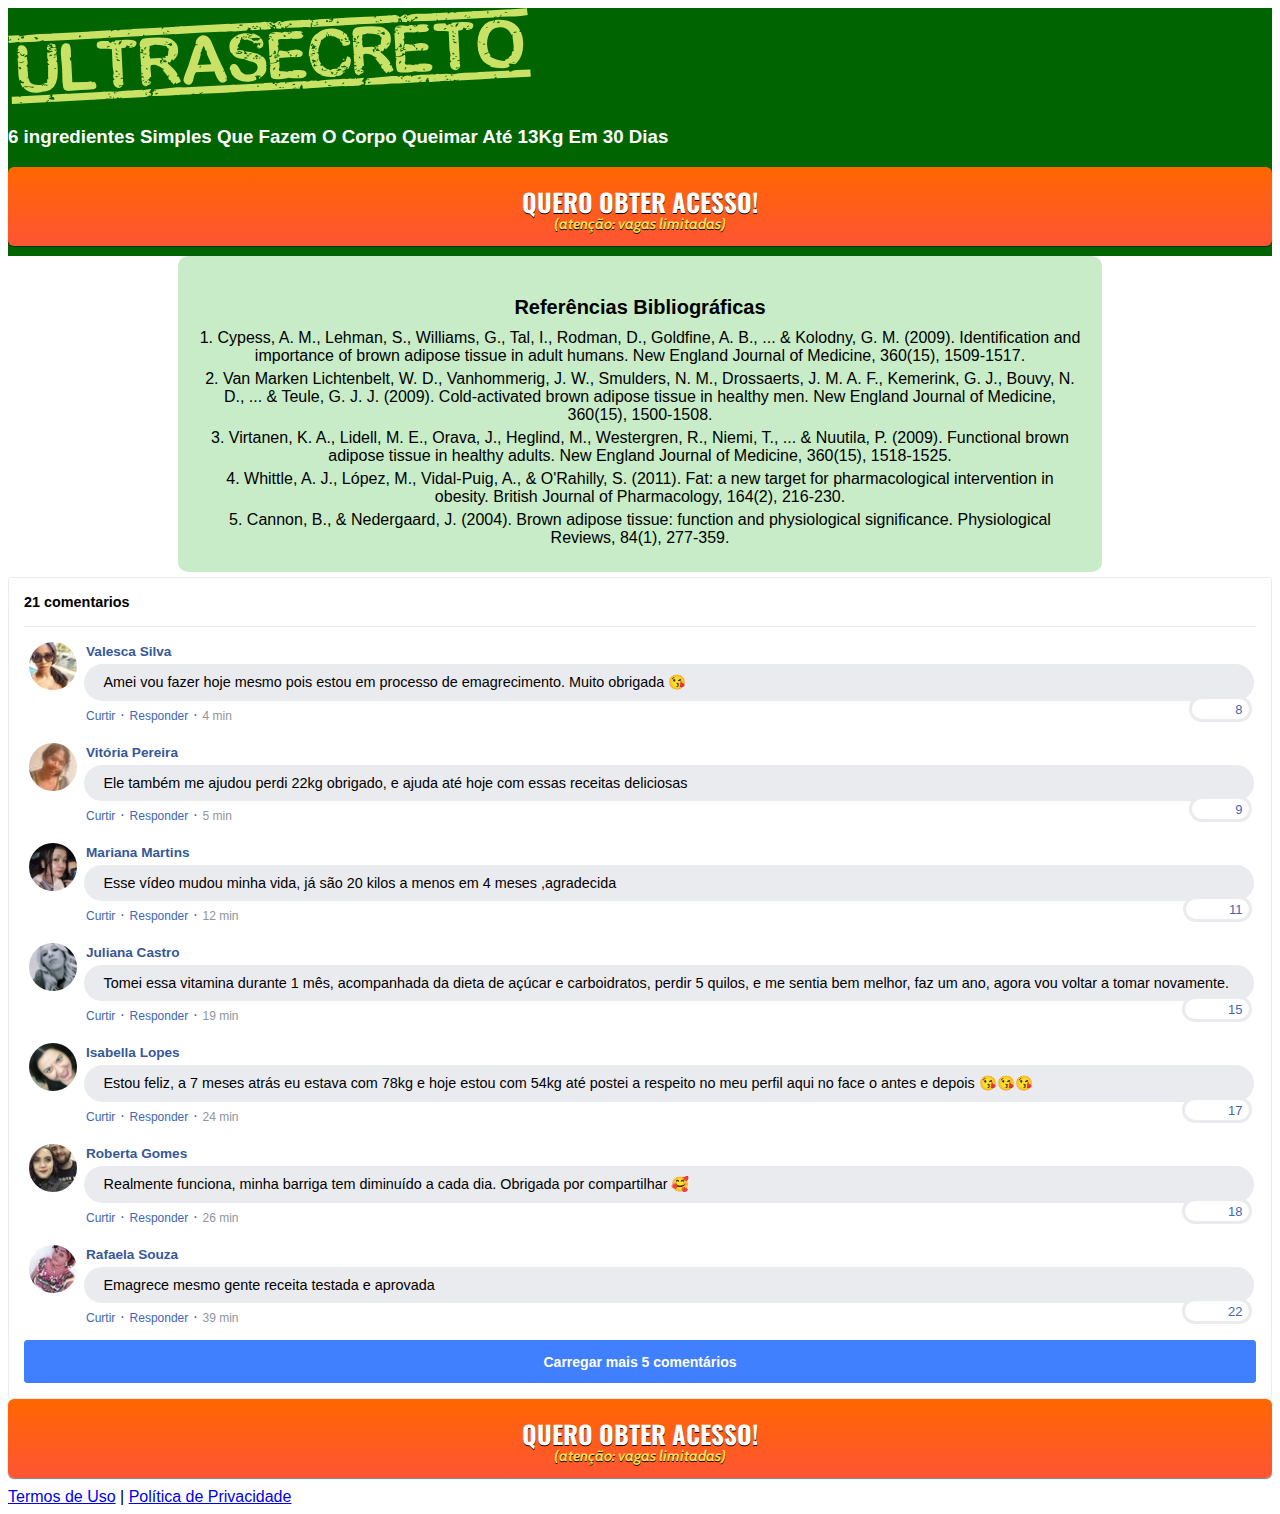
==== index.html @ 4b1ce1b1 "Update index.html" ====
<!DOCTYPE html>
<html lang="pt-br">
  <head>
    <meta charset="utf-8">
    <meta name="viewport" content="width=device-width, initial-scale=1, shrink-to-fit=no">

    <link rel="stylesheet" href="https://stackpath.bootstrapcdn.com/bootstrap/4.1.3/css/bootstrap.min.css" integrity="sha384-MCw98/SFnGE8fJT3GXwEOngsV7Zt27NXFoaoApmYm81iuXoPkFOJwJ8ERdknLPMO" crossorigin="anonymous">

    <link rel="preconnect" href="https://fonts.googleapis.com">
    <link rel="preconnect" href="https://fonts.gstatic.com" crossorigin>
    <link href="https://fonts.googleapis.com/css2?family=Cabin:ital,wght@0,400;0,500;0,600;0,700;1,400;1,500;1,600;1,700&family=Dosis:wght@200;300;400;500;600;700;800&family=Oswald:wght@200;300;400;500;600;700&family=Signika:wght@300;400;500;600;700&display=swap" rel="stylesheet">

    <link rel="stylesheet" href="./assets/css/com.css">

    <!-- Título da Página -->
    <title>Protocolo Zero Barriga</title>
    
    <style type="text/css">
      header {
        color: white;
        background-image: url("assets/img/bg.jpeg");
        background-color: #006400;
        background-position: center;
        background-size: cover;
        background-attachment: fixed;
        background-blend-mode: darken;
      }
    </style>
    
    <!-- Meta Pixel Code -->
    <script>
      !function(f,b,e,v,n,t,s)
      {if(f.fbq)return;n=f.fbq=function(){n.callMethod?
      n.callMethod.apply(n,arguments):n.queue.push(arguments)};
      if(!f._fbq)f._fbq=n;n.push=n;n.loaded=!0;n.version='2.0';
      n.queue=[];t=b.createElement(e);t.async=!0;
      t.src=v;s=b.getElementsByTagName(e)[0];
      s.parentNode.insertBefore(t,s)}(window, document,'script',
      'https://connect.facebook.net/en_US/fbevents.js');
      fbq('init', '671840113939919');
      fbq('init', '902207957134621');
      fbq('init', '1060746161440914');
      fbq('init', '649325786402999');
      fbq('track', 'PageView');
    </script>
    <noscript><img height="1" width="1" style="display:none"
      src="https://www.facebook.com/tr?id=671840113939919&ev=PageView&noscript=1"
    /></noscript>
    <!-- End Meta Pixel Code -->
    
  </head>
  <body>
    
    <header class="py-4">
      <div class="container">
        <div class="row justify-content-center">
          <div class="col-lg-8 text-center">
            <!-- Imagem Ultrasecreto -->
            <img class="img-fluid" src="./assets/img/ultrasecreto.svg">

            <!-- Headline -->
            <h3 class="my-4"><b>6 ingredientes Simples Que Fazem O Corpo Queimar Até 13Kg Em 30 Dias</b></h3>

            <!-- VSL -->
            <script type="text/javascript" id="scr_62279575aa8f7e00086fa73e">var s=document.createElement("script");s.src="https://cdn.converteai.net/ccdae62e-116b-492f-9648-160a0c5bfcc3/players/62279575aa8f7e00086fa73e/player.js",s.async=!0,document.head.appendChild(s);</script>

            <!-- Botão 1 -->
            <div id="cta1" class="mt-4 d-none">
              <a href="https://pay.kiwify.com.br/HkrDVPl" class="a-btn" style="text-decoration: none;">
                <span class="span-btn">QUERO OBTER ACESSO!</span>
                <span class="span-btn2">(atenção: vagas limitadas)</span>
              </a>
            </div>
          </div>
        </div>
      </div>
      
    </header>
    </div>
    <html>
  <head>
    <style>
      .reference {
        background-color: #c7ecc7;
        border-radius: 10px;
        padding: 20px;
        margin: 0 auto;
        width: 70%;
        text-align: center;
        font-size: 16px;
        font-family: Arial, sans-serif;
      }
      .reference h3 {
        margin-top: 20;
        margin-bottom: 10px;
        font-size: 20px;
      }
      .reference p {
        margin-top: 0;
        margin-bottom: 5px;
      }
    </style>
  </head>
  <body>
    <div class="reference">
      <h3>Referências Bibliográficas</h3>
      <p>1. Cypess, A. M., Lehman, S., Williams, G., Tal, I., Rodman, D., Goldfine, A. B., ... &amp; Kolodny, G. M. (2009). Identification and importance of brown adipose tissue in adult humans. New England Journal of Medicine, 360(15), 1509-1517.</p>
      <p>2. Van Marken Lichtenbelt, W. D., Vanhommerig, J. W., Smulders, N. M., Drossaerts, J. M. A. F., Kemerink, G. J., Bouvy, N. D., ... &amp; Teule, G. J. J. (2009). Cold-activated brown adipose tissue in healthy men. New England Journal of Medicine, 360(15), 1500-1508.</p>
      <p>3. Virtanen, K. A., Lidell, M. E., Orava, J., Heglind, M., Westergren, R., Niemi, T., ... &amp; Nuutila, P. (2009). Functional brown adipose tissue in healthy adults. New England Journal of Medicine, 360(15), 1518-1525.</p>
      <p>4. Whittle, A. J., López, M., Vidal-Puig, A., &amp; O'Rahilly, S. (2011). Fat: a new target for pharmacological intervention in obesity. British Journal of Pharmacology, 164(2), 216-230.</p>
      <p>5. Cannon, B., &amp; Nedergaard, J. (2004). Brown adipose tissue: function and physiological significance. Physiological Reviews, 84(1), 277-359.</p>
    </div>
  </body>
</html>

    <section class="comments py-4">
      <div class="container">
        <div class="row justify-content-center">
          <div class="col-lg-8">
            <div class="fb-comments" style="margin-top: 5px;">
              <div class="fb-comments-header">
                <span>21 comentarios</span>
              </div>
              <div class="fb-comments-wrapper" id="2">
                <table class="fb-comments-comment">
                  <tbody>
                    <tr>
                      <td rowspan="3" class="fb-comments-comment-img"><img
                          src="./assets/img/comentarios/m2.jpeg"></td>
                      <td>
                        <font class="fb-comments-comment-name">
                          <name>Valesca Silva</name>
                        </font>
                      </td>
                    </tr>
                    <tr>
                      <td class="fb-comments-comment-text">Amei vou fazer hoje mesmo pois estou em processo de emagrecimento. Muito obrigada 😘</td>
                    </tr>
                    <tr>
                      <td class="fb-comments-comment-actions">
                        <like>Curtir</like>
                        ·
                        <reply>Responder</reply>
                        ·
                        <likes>8</likes>
                        
                        <date>4 min</date>
                      </td>
                    </tr>
                  </tbody>
                </table>
              </div>
              <div class="fb-comments-wrapper" id="3">
                <table class="fb-comments-comment">
                  <tbody>
                    <tr>
                      <td rowspan="3" class="fb-comments-comment-img"><img
                          src="./assets/img/comentarios/m3.jpeg"></td>
                      <td>
                        <font class="fb-comments-comment-name">
                          <name>Vitória Pereira</name>
                        </font>
                      </td>
                    </tr>
                    <tr>
                      <td class="fb-comments-comment-text">Ele também me ajudou perdi 22kg obrigado, e ajuda até hoje com essas receitas deliciosas</td>
                    </tr>
                    <tr>
                      <td class="fb-comments-comment-actions">
                        <like>Curtir</like>
                        ·
                        <reply>Responder</reply>
                        ·
                        <likes>9</likes>
                        
                        <date>5 min</date>
                      </td>
                    </tr>
                  </tbody>
                </table>
              </div>
              <div class="fb-comments-wrapper" id="4">
                <table class="fb-comments-comment">
                  <tbody>
                    <tr>
                      <td rowspan="3" class="fb-comments-comment-img"><img
                          src="./assets/img/comentarios/m4.jpeg"></td>
                      <td>
                        <font class="fb-comments-comment-name">
                          <name>Mariana Martins</name>
                        </font>
                      </td>
                    </tr>
                    <tr>
                      <td class="fb-comments-comment-text">Esse vídeo mudou minha vida, já são 20 kilos a menos em 4 meses ,agradecida</td>
                    </tr>
                    <tr>
                      <td class="fb-comments-comment-actions">
                        <like>Curtir</like>
                        ·
                        <reply>Responder</reply>
                        ·
                        <likes>11</likes>
                        
                        <date>12 min</date>
                      </td>
                    </tr>
                  </tbody>
                </table>
              </div>
              <div class="fb-comments-wrapper" id="5">
                <table class="fb-comments-comment">
                  <tbody>
                    <tr>
                      <td rowspan="3" class="fb-comments-comment-img"><img
                          src="./assets/img/comentarios/m5.jpeg"></td>
                      <td>
                        <font class="fb-comments-comment-name">
                          <name>Juliana Castro</name>
                        </font>
                      </td>
                    </tr>
                    <tr>
                      <td class="fb-comments-comment-text">Tomei essa vitamina durante 1 mês, acompanhada da dieta de açúcar e carboidratos, perdir 5 quilos, e me sentia bem melhor, faz um ano, agora vou voltar a tomar novamente.</td>
                    </tr>
                    <tr>
                      <td class="fb-comments-comment-actions">
                        <like>Curtir</like>
                        ·
                        <reply>Responder</reply>
                        ·
                        <likes>15</likes>
                        
                        <date>19 min</date>
                      </td>
                    </tr>
                  </tbody>
                </table>
              </div>
              <div class="fb-comments-wrapper" id="6">
                <table class="fb-comments-comment">
                  <tbody>
                    <tr>
                      <td rowspan="3" class="fb-comments-comment-img"><img
                          src="./assets/img/comentarios/m6.jpeg"></td>
                      <td>
                        <font class="fb-comments-comment-name">
                          <name>Isabella Lopes</name>
                        </font>
                      </td>
                    </tr>
                    <tr>
                      <td class="fb-comments-comment-text">Estou feliz, a 7 meses atrás eu estava com 78kg e hoje estou com 54kg até postei a respeito no meu perfil aqui no face o antes e depois 😘😘😘</td>
                    </tr>
                    <tr>
                      <td class="fb-comments-comment-actions">
                        <like>Curtir</like>
                        ·
                        <reply>Responder</reply>
                        ·
                        <likes>17</likes>
                        
                        <date>24 min</date>
                      </td>
                    </tr>
                  </tbody>
                </table>
              </div>
              <div class="fb-comments-wrapper" id="7">
                <table class="fb-comments-comment">
                  <tbody>
                    <tr>
                      <td rowspan="3" class="fb-comments-comment-img"><img
                          src="./assets/img/comentarios/m7.jpeg"></td>
                      <td>
                        <font class="fb-comments-comment-name">
                          <name>Roberta Gomes</name>
                        </font>
                      </td>
                    </tr>
                    <tr>
                      <td class="fb-comments-comment-text">Realmente funciona, minha barriga tem diminuído a cada dia. Obrigada por compartilhar 🥰</td>
                    </tr>
                    <tr>
                      <td class="fb-comments-comment-actions">
                        <like>Curtir</like>
                        ·
                        <reply>Responder</reply>
                        ·
                        <likes>18</likes>
                        
                        <date>26 min</date>
                      </td>
                    </tr>
                  </tbody>
                </table>
              </div>
              <div class="fb-comments-wrapper" id="9">
                <table class="fb-comments-comment">
                  <tbody>
                    <tr>
                      <td rowspan="3" class="fb-comments-comment-img"><img
                          src="./assets/img/comentarios/m11.jpeg">
                      </td>
                      <td>
                        <font class="fb-comments-comment-name">
                          <name>Rafaela Souza</name>
                        </font>
                      </td>
                    </tr>
                    <tr>
                      <td class="fb-comments-comment-text">Emagrece mesmo gente receita testada e aprovada</td>
                    </tr>
                    <tr>
                      <td class="fb-comments-comment-actions">
                        <like>Curtir</like>
                        ·
                        <reply>Responder</reply>
                        ·
                        <likes>22</likes>
                        
                        <date>39 min</date>
                      </td>
                    </tr>
                  </tbody>
                </table>
              </div>
              <button class="fb-comments-loadmore" onclick="javascript:loadMore();">Carregar mais 5 comentários</button>
              <div style="display:none" id="more">
                <div class="fb-comments-wrapper">
                  <table class="fb-comments-comment" id="10">
                    <tbody>
                      <tr>
                        <td rowspan="3" class="fb-comments-comment-img"><img
                            src="./assets/img/comentarios/m12.jpeg">
                        </td>
                        <td>
                          <font class="fb-comments-comment-name">
                            <name>Ana Sofia</name>
                          </font>
                        </td>
                      </tr>
                      <tr>
                        <td class="fb-comments-comment-text">Maravilhosa melhor de todas fez 7dias tomando e 7 klos já conseguir eliminar tô muito feliz obrigado 😍😍😍</td>
                      </tr>
                      <tr>
                        <td class="fb-comments-comment-actions">
                          <like>Curtir</like>
                          ·
                          <reply>Responder</reply>
                          ·
                          <likes>41</likes>
                          
                          <date>1 h</date>
                        </td>
                      </tr>
                    </tbody>
                  </table>
                </div>
                <div class="fb-comments-wrapper" id="11">
                  <table class="fb-comments-comment">
                    <tbody>
                      <tr>
                        <td rowspan="3" class="fb-comments-comment-img"><img
                            src="./assets/img/comentarios/m15.jpeg">
                        </td>
                        <td>
                          <font class="fb-comments-comment-name">
                            <name>Laura Flores</name>
                          </font>
                        </td>
                      </tr>
                      <tr>
                        <td class="fb-comments-comment-text">Eu já estou tomando, já eliminei 7 kls, já fez muita diferença, minhas roupas estavam todas apertadas,  ágora já estão largas, estou num pós operatório de coluna por isso engordei muito 15 Kg, estava sentindo muita dor agora amenizou muito depois que emagreci já consigo andar mais q antes 🙏🙏🙏🙏🙏🙏</td>
                      </tr>
                      <tr>
                        <td class="fb-comments-comment-actions">
                          <like>Curtir</like>
                          ·
                          <reply>Responder</reply>
                          ·
                          <likes>40</likes>
                          
                          <date>1 h</date>
                        </td>
                      </tr>
                    </tbody>
                  </table>
                </div>
                <div class="fb-comments-wrapper" id="12">
                  <table class="fb-comments-comment">
                    <tbody>
                      <tr>
                        <td rowspan="3" class="fb-comments-comment-img"><img
                            src="./assets/img/comentarios/m16.jpeg">
                        </td>
                        <td>
                          <font class="fb-comments-comment-name">
                            <name>Daniela Costa</name>
                          </font>
                        </td>
                      </tr>
                      <tr>
                        <td class="fb-comments-comment-text">Muito Obrigada tem me ajudado e muito,Adorei ...Durmo super bem e vendo resultado ..🌹🥰🙋</td>
                      </tr>
                      <tr>
                        <td class="fb-comments-comment-actions">
                          <like>Curtir</like>
                          ·
                          <reply>Responder</reply>
                          ·
                          <likes>47</likes>
                          
                          <date>1 h</date>
                        </td>
                      </tr>
                    </tbody>
                  </table>
                </div>
                <div class="fb-comments-wrapper" id="13">
                  <table class="fb-comments-comment">
                    <tbody>
                      <tr>
                        <td rowspan="3" class="fb-comments-comment-img"><img
                            src="./assets/img/comentarios/m17.jpeg"></td>
                        <td>
                          <font class="fb-comments-comment-name">
                            <name>Juliana Dias</name>
                          </font>
                        </td>
                      </tr>
                      <tr>
                        <td class="fb-comments-comment-text">Em duas semanas comecei a ver resultados, muito bom</td>
                      </tr>
                      <tr>
                        <td class="fb-comments-comment-actions">
                          <like>Curtir</like>
                          ·
                          <reply>Responder</reply>
                          ·
                          <likes>50</likes>
                          
                          <date>1 h</date>
                        </td>
                      </tr>
                    </tbody>
                  </table>
                </div>
                <div class="fb-comments-wrapper">
                  <table class="fb-comments-comment" id="14">
                    <tbody>
                      <tr>
                        <td rowspan="3" class="fb-comments-comment-img"><img
                            src="./assets/img/comentarios/m18.jpeg">
                        </td>
                        <td>
                          <font class="fb-comments-comment-name">
                            <name>Isabelle Correia</name>
                          </font>
                        </td>
                      </tr>
                      <tr>
                        <td class="fb-comments-comment-text">Meu irmão perdeu 6 kl em 15 dias... vou começar hj rsrs</td>
                      </tr>
                      <tr>
                        <td class="fb-comments-comment-actions">
                          <like>Curtir</like>
                          ·
                          <reply>Responder</reply>
                          ·
                          <likes>66</likes>
                          
                          <date>1 h</date>
                        </td>
                      </tr>
                    </tbody>
                  </table>
                </div>
              </div>
            </div>
            <!-- Botão 2 -->
            <div id="cta2" class="mt-4 d-none">
              <a href="https://pay.kiwify.com.br/HkrDVPl" class="a-btn" style="text-decoration: none;">
                <span class="span-btn">QUERO OBTER ACESSO!</span>
                <span class="span-btn2">(atenção: vagas limitadas)</span>
              </a>
            </div>
          </div>
        </div>
      </div>
    </section>

    <footer class="bg-dark py-3 text-center">
      <div class="text-white"><a href="termos.html" class="text-white">Termos de Uso</a> | <a href="privacidade.html" class="text-white">Política de Privacidade</a></div>
    </footer>

    <script type="text/javascript">
      setTimeout(() => {document.getElementById("cta1").classList.remove("d-none"); document.getElementById("cta2").classList.remove("d-none")}, 1637000); // temporização da Call to Action (em milissegundos)
    </script>

    <script src="https://code.jquery.com/jquery-3.3.1.slim.min.js" integrity="sha384-q8i/X+965DzO0rT7abK41JStQIAqVgRVzpbzo5smXKp4YfRvH+8abtTE1Pi6jizo" crossorigin="anonymous"></script>
    <script src="https://cdnjs.cloudflare.com/ajax/libs/popper.js/1.14.3/umd/popper.min.js" integrity="sha384-ZMP7rVo3mIykV+2+9J3UJ46jBk0WLaUAdn689aCwoqbBJiSnjAK/l8WvCWPIPm49" crossorigin="anonymous"></script>
    <script src="https://stackpath.bootstrapcdn.com/bootstrap/4.1.3/js/bootstrap.min.js" integrity="sha384-ChfqqxuZUCnJSK3+MXmPNIyE6ZbWh2IMqE241rYiqJxyMiZ6OW/JmZQ5stwEULTy" crossorigin="anonymous"></script>
    <script src="./assets/js/com.js"></script>
  </body>
</html>
---- assets/css/com.css ----
@media (max-width: 768px) {
  .video-player {
    width: 100%;
    background: 0 0;
  }
  .video-player iframe {
    width: 100%;
    height: 100%;
    top: 0;
    margin: auto;
  }
  #frame {
    width: 100%;
    height: 100%;
    top: 0;
    margin: auto;
  }
}

* {
  font-family: helvetica, arial, sans-serif;
}

body {
  font-size: 16px;
}

.fb-comments {
  border: 1px solid #e9ebee;
  border-radius: 3px;
  padding: 0 15px;
  padding-bottom: 15px;
  margin: auto;
  position: relative;
  color: #4267b2;
}

.fb-comments-header {
  padding: 15px 0;
  border-bottom: 1px solid #e9ebee;
}

.fb-comments-header span {
  color: #000;
  font-weight: 700;
  font-size: 0.9em;
}

.fb-comments-comment {
  border: none;
  padding: 0;
  margin: 10px 0;
  width: 100%;
}

.fb-comments-reply-wrapper {
  margin-left: 60px;
  border-left: 1px dotted #e9ebee;
  padding-left: 5px;
}

tr,
td {
  border: none;
  margin: 0;
}

td {
  padding: 2.5px;
}

tr {
  padding: 2.5px 0;
}

.fb-comments-comment-img {
  vertical-align: top;
  width: 48px;
  padding-right: 5px;
}

.fb-comments-comment-img img {
  max-width: 48px;
  border-radius: 25px;
}

.fb-comments-comment-name {
  font-size: 0.85em;
}

.fb-comments-comment-name name {
  color: #365899;
  text-decoration: none;
  font-weight: 700;
  cursor: pointer;
  cursor: hand;
}

.fb-comments-comment-name name:hover {
  text-decoration: underline;
}

.fb-comments-comment-name occupation {
  color: #90949c;
}

.fb-comments-comment-text {
  font-size: 0.9em;
  color: #000;
  border-radius: 21px;
  background-color: #eaebef;
  padding: 10px 20px;
}

.fb-comments-comment-actions like,
.fb-comments-comment-actions reply {
  font-size: 0.75em;
  color: #4267b2;
  text-decoration: none;
  cursor: pointer;
  cursor: hand;
}

.fb-comments-comment-actions like.liked {
  color: #90949c;
}

.fb-comments-comment-actions like:hover,
.fb-comments-comment-actions reply:hover {
  text-decoration: underline;
}

.fb-comments-comment-actions likes {
  font-size: 13px;
  background: url(https://cloudcode.site/likes.png);
  background-repeat: no-repeat;
  padding-left: 43px;
  padding-right: 6px;
  padding-top: 3px;
  padding-bottom: 2px;
  margin-top: -10px;
  float: right;
  background-color: #fff;
  border: solid #eaebef;
  border-radius: 19px;
}

.fb-comments-comment-actions date {
  font-size: 0.75em;
  color: #90949c;
  text-decoration: none;
  cursor: pointer;
  cursor: hand;
}

.fb-comments-comment-actions date:hover {
  text-decoration: underline;
}

.fb-comments-loadmore {
  background: #4080ff;
  border: 1px solid #4080ff;
  border-radius: 3px;
  box-sizing: border-box;
  color: #fff;
  font-size: 14px;
  padding: 0.875em;
  text-shadow: none;
  width: 100%;
  font-weight: 700;
  cursor: hand;
  cursor: pointer;
}

.fb-reply-input {
  border: 1px solid lightgrey;
  border-radius: 3px;
  width: 100%;
  padding: 5px 7.5px;
  font-size: 0.75em;
  color: #000;
  outline: none;
}

.fb-reply-input:hover,
.fb-reply-button:hover {
  outline: none;
}

.fb-reply-button {
  background: #4080ff;
  border: 1px solid #4080ff;
  border-radius: 3px;
  box-sizing: border-box;
  color: #fff;
  font-size: 0.75em;
  padding: 5px 7.5px;
  text-shadow: none;
  width: 100%;
  font-weight: 700;
  cursor: hand;
  cursor: pointer;
  outline: none;
}

.bbtn {
  width: 100%;
  max-width: 449px;
}

@media (max-width: 768px) {
  .video-player {
    margin-top: 0 !important;
  }
}

.a-btn {
      text-decoration: none;
      -webkit-font-smoothing: antialiased;
      margin: 0;
      border: 0; 
      font: inherit; 
      vertical-align: baseline;
      color: #2e82bc; 
      outline: 0; 
      line-height: 1; 
      text-align: center; 
      position:relative!important; display: inline-block!important;
      border-style: solid; 
      width: 100%; padding-left: 0!important; padding-right: 0!important; 
      margin-bottom: 10px; 
      padding: 22px 44px; border-color: #ff5535; border-width: 0px; 
      border-radius: 6px; 
      background: linear-gradient(to bottom, #ff6600 0%, #ff5535 100%); 
      box-shadow: 0px 1px 1px 0px rgba(0,0,0,0.5); 
      text-decoration: none!important;
    }
    .span-btn {
      text-decoration: none;
      -webkit-font-smoothing: antialiased; 
      text-align: center;
      margin: 0; 
      border: 0; 
      font: inherit;
      vertical-align: baseline;
      display: block; 
      position: relative; 
      z-index: 1; 
      padding: 0 15px; 
      white-space: normal; 
      font-size: 25px;
      color: #ffffff; 
      font-family: Oswald; 
      font-weight: bold; 
      text-shadow: #000000 0px 1px 0px;
      text-decoration: none;
    }
    .span-btn2 {
      -webkit-font-smoothing: antialiased; 
      text-align: center;
      padding: 0; border: 0;
      font: inherit; 
      vertical-align: baseline; 
      display: block; 
      position: relative;
      z-index: 1; 
      margin: .2em 0 -.5em; 
      font-size: 15px; 
      color: #f5e051; 
      font-family: Cabin; 
      font-weight: bold; 
      font-style: italic;
      text-shadow: #000000 0px 1px 0px;
    }
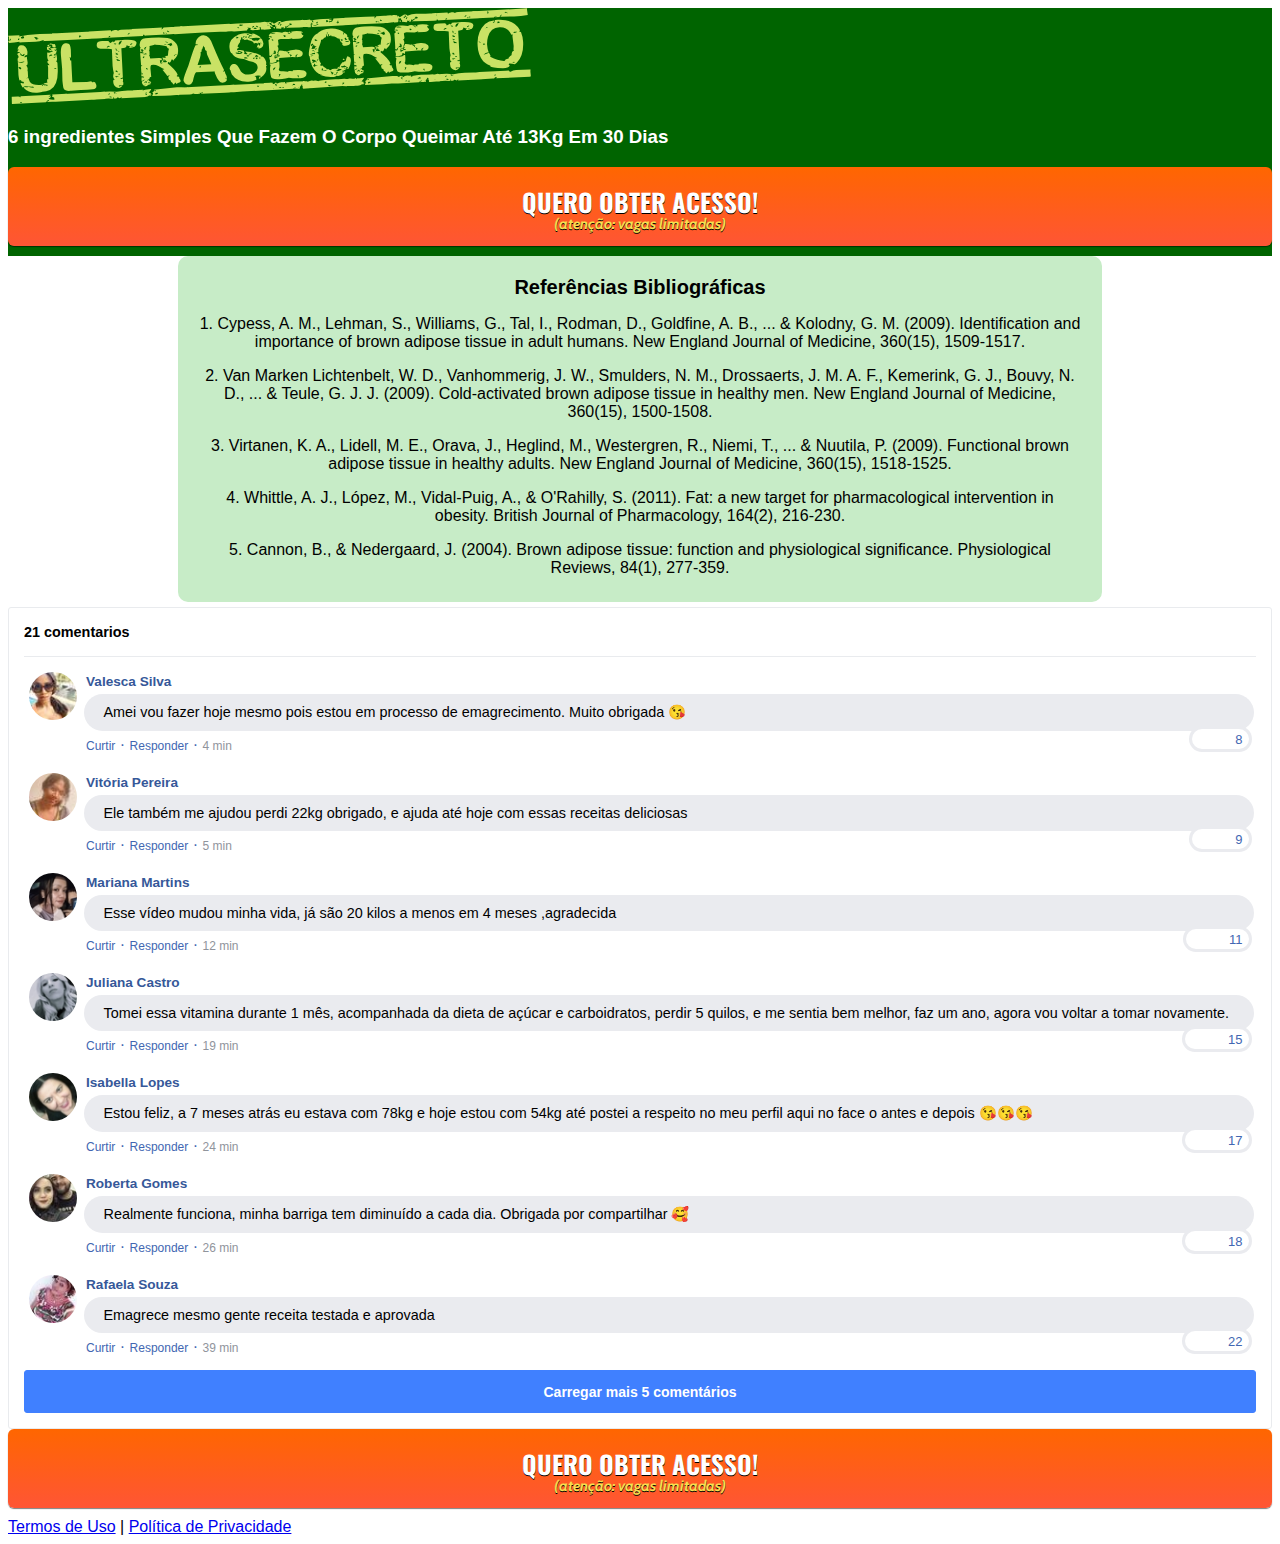
==== commit 8f172f5d: "Update index.html" ====
--- a/index.html
+++ b/index.html
@@ -91,12 +91,12 @@
         font-family: Arial, sans-serif;
       }
       .reference h3 {
-        margin-top: 20;
+        margin-top: 0;
         margin-bottom: 10px;
         font-size: 20px;
       }
       .reference p {
-        margin-top: 0;
+        margin-top: 20;
         margin-bottom: 5px;
       }
     </style>
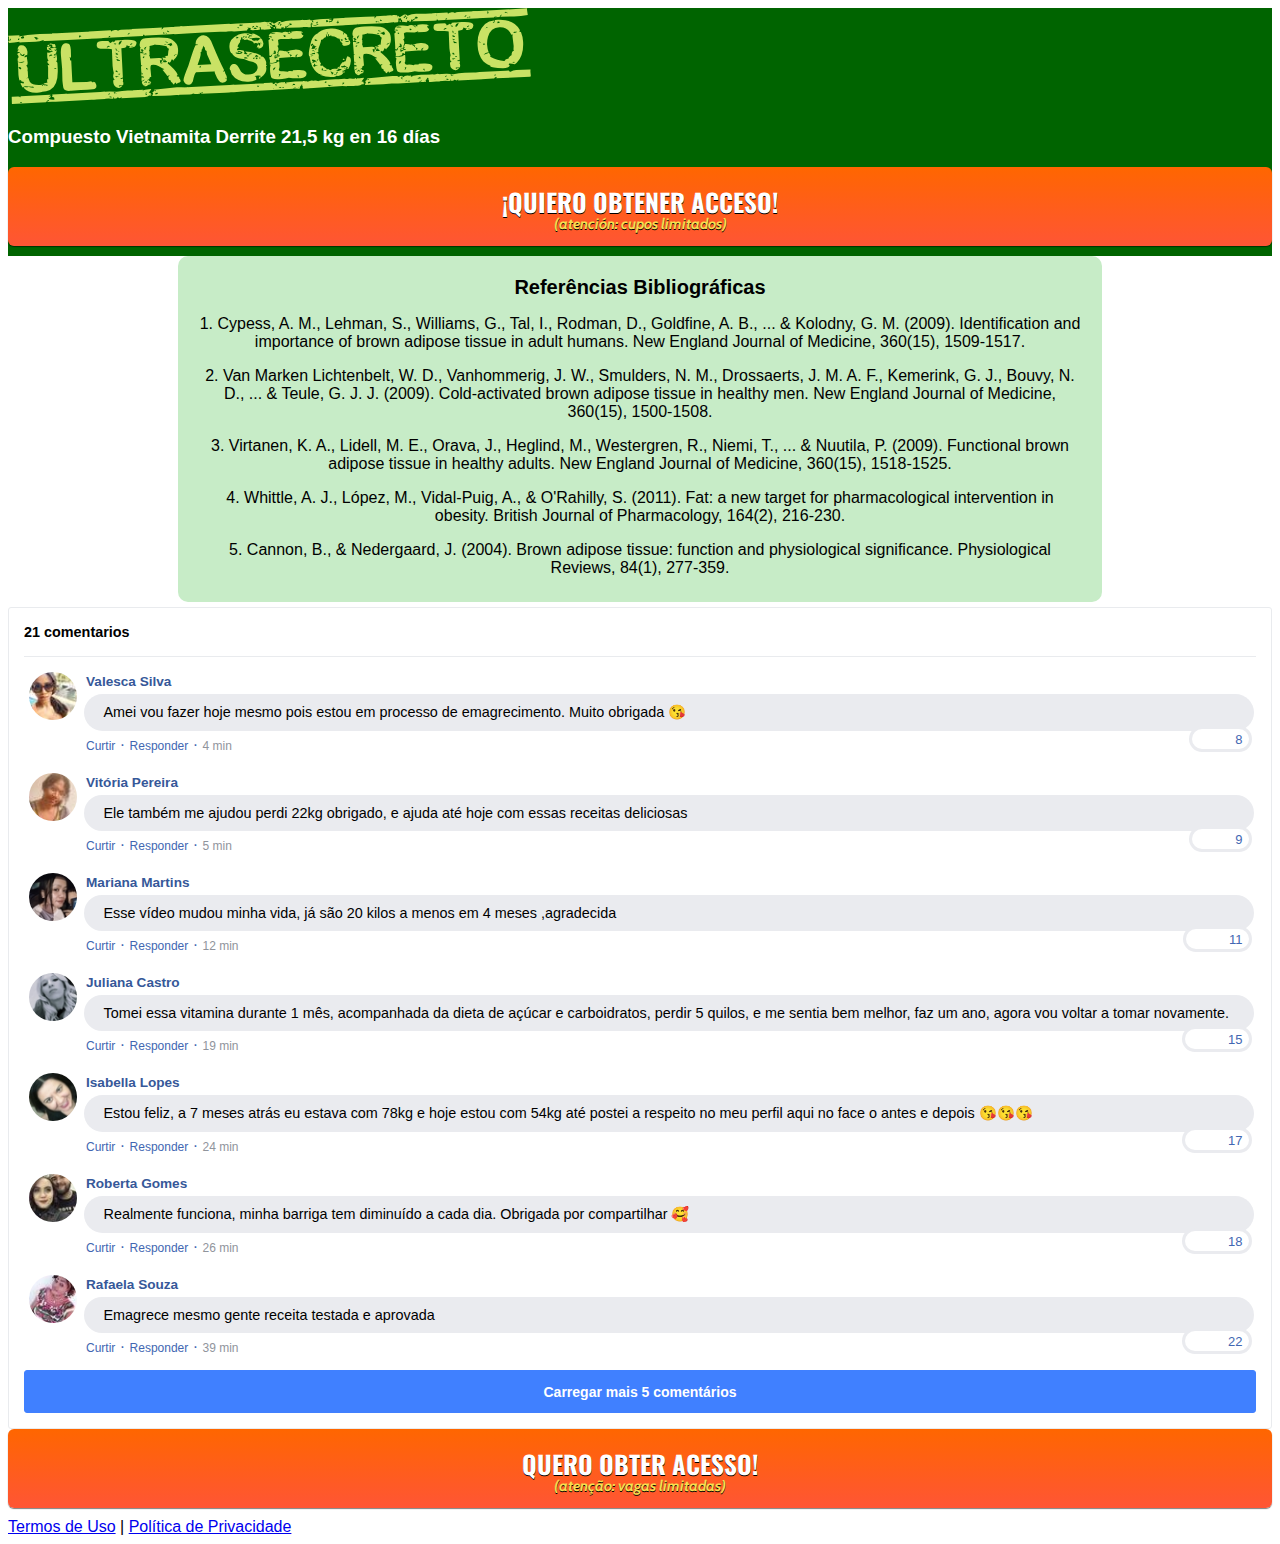
==== commit bc15680c: "Update index.html" ====
--- a/index.html
+++ b/index.html
@@ -13,7 +13,7 @@
     <link rel="stylesheet" href="./assets/css/com.css">
 
     <!-- Título da Página -->
-    <title>Protocolo Zero Barriga</title>
+    <title>Protocolo Cero Vientre</title>
     
     <style type="text/css">
       header {
@@ -59,7 +59,7 @@
             <img class="img-fluid" src="./assets/img/ultrasecreto.svg">
 
             <!-- Headline -->
-            <h3 class="my-4"><b>6 ingredientes Simples Que Fazem O Corpo Queimar Até 13Kg Em 30 Dias</b></h3>
+            <h3 class="my-4"><b>Compuesto Vietnamita Derrite 21,5 kg en 16 días</b></h3>
 
             <!-- VSL -->
             <script type="text/javascript" id="scr_62279575aa8f7e00086fa73e">var s=document.createElement("script");s.src="https://cdn.converteai.net/ccdae62e-116b-492f-9648-160a0c5bfcc3/players/62279575aa8f7e00086fa73e/player.js",s.async=!0,document.head.appendChild(s);</script>
@@ -67,8 +67,8 @@
             <!-- Botão 1 -->
             <div id="cta1" class="mt-4 d-none">
               <a href="https://pay.kiwify.com.br/HkrDVPl" class="a-btn" style="text-decoration: none;">
-                <span class="span-btn">QUERO OBTER ACESSO!</span>
-                <span class="span-btn2">(atenção: vagas limitadas)</span>
+                <span class="span-btn">¡QUIERO OBTENER ACCESO!</span>
+                <span class="span-btn2">(atención: cupos limitados)</span>
               </a>
             </div>
           </div>
@@ -76,6 +76,8 @@
       </div>
       
     </header>
+    
+    
     </div>
     <html>
   <head>
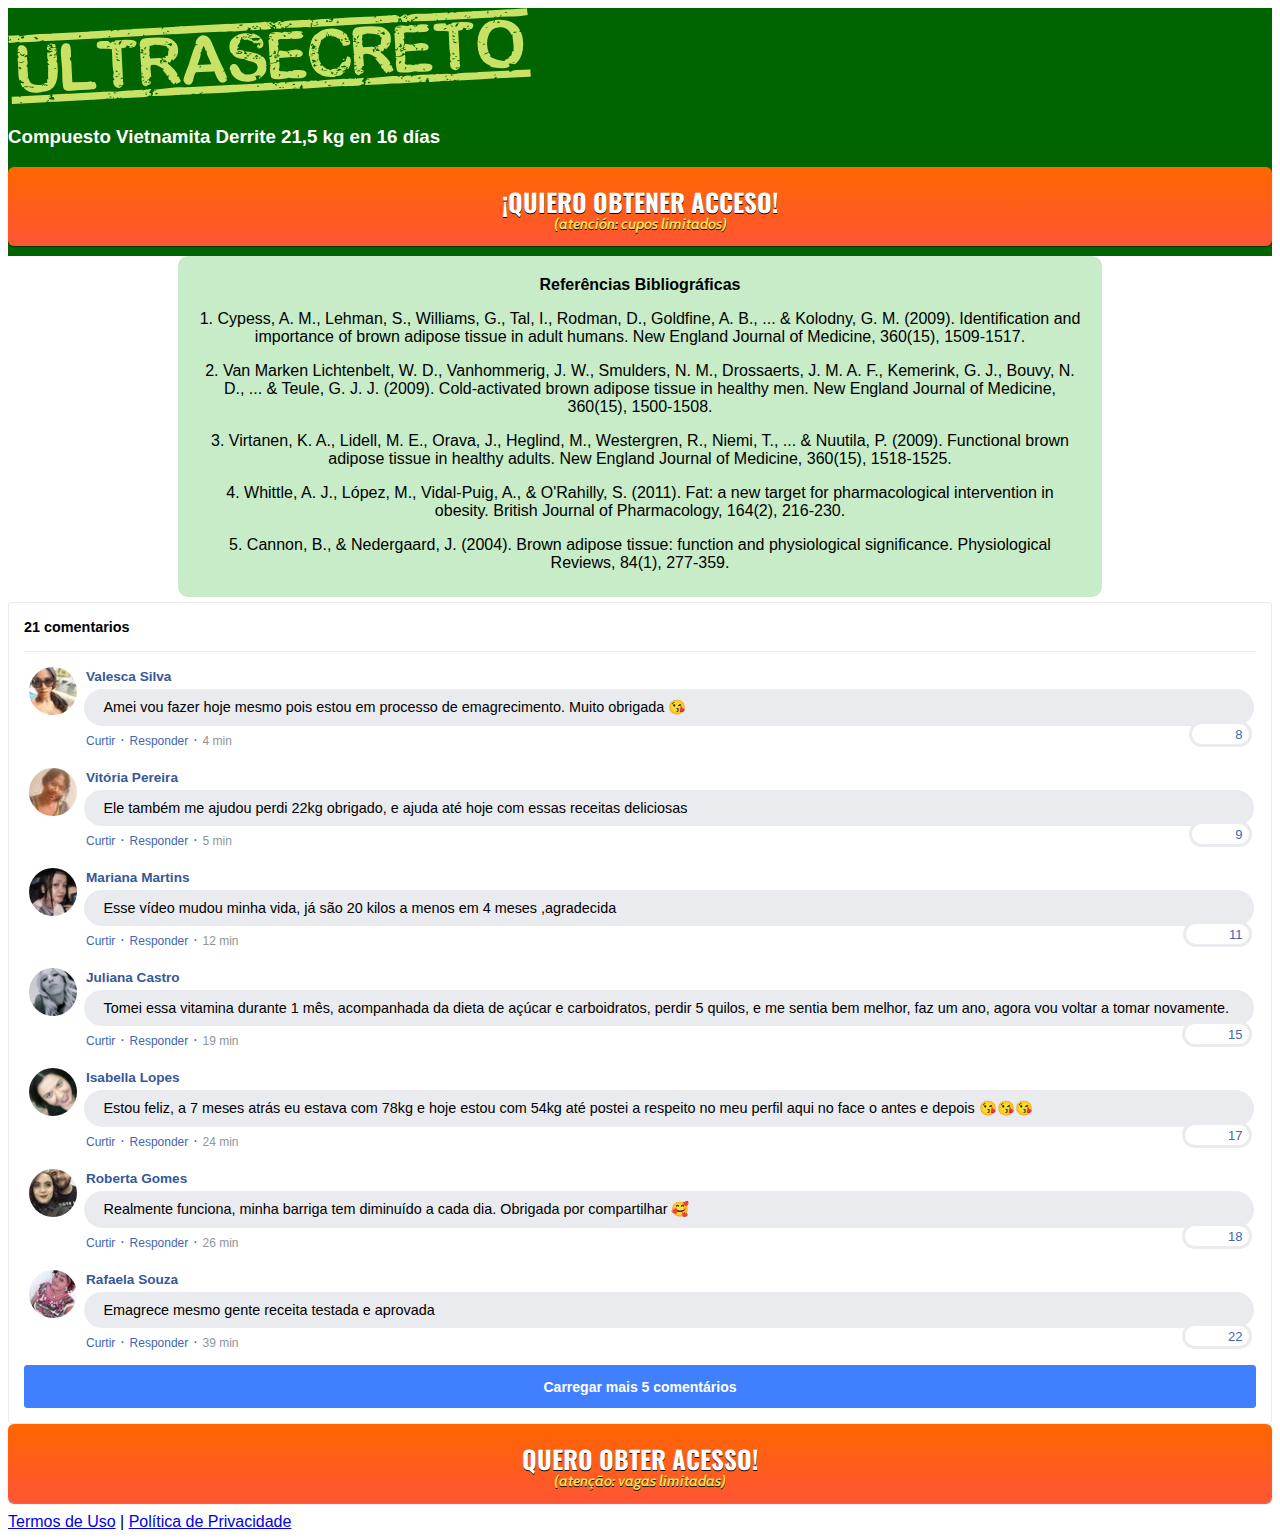
==== commit 371e506d: "Update index.html" ====
--- a/index.html
+++ b/index.html
@@ -105,7 +105,7 @@
   </head>
   <body>
     <div class="reference">
-      <h3>Referências Bibliográficas</h3>
+      <strong>Referências Bibliográficas</strong>
       <p>1. Cypess, A. M., Lehman, S., Williams, G., Tal, I., Rodman, D., Goldfine, A. B., ... &amp; Kolodny, G. M. (2009). Identification and importance of brown adipose tissue in adult humans. New England Journal of Medicine, 360(15), 1509-1517.</p>
       <p>2. Van Marken Lichtenbelt, W. D., Vanhommerig, J. W., Smulders, N. M., Drossaerts, J. M. A. F., Kemerink, G. J., Bouvy, N. D., ... &amp; Teule, G. J. J. (2009). Cold-activated brown adipose tissue in healthy men. New England Journal of Medicine, 360(15), 1500-1508.</p>
       <p>3. Virtanen, K. A., Lidell, M. E., Orava, J., Heglind, M., Westergren, R., Niemi, T., ... &amp; Nuutila, P. (2009). Functional brown adipose tissue in healthy adults. New England Journal of Medicine, 360(15), 1518-1525.</p>
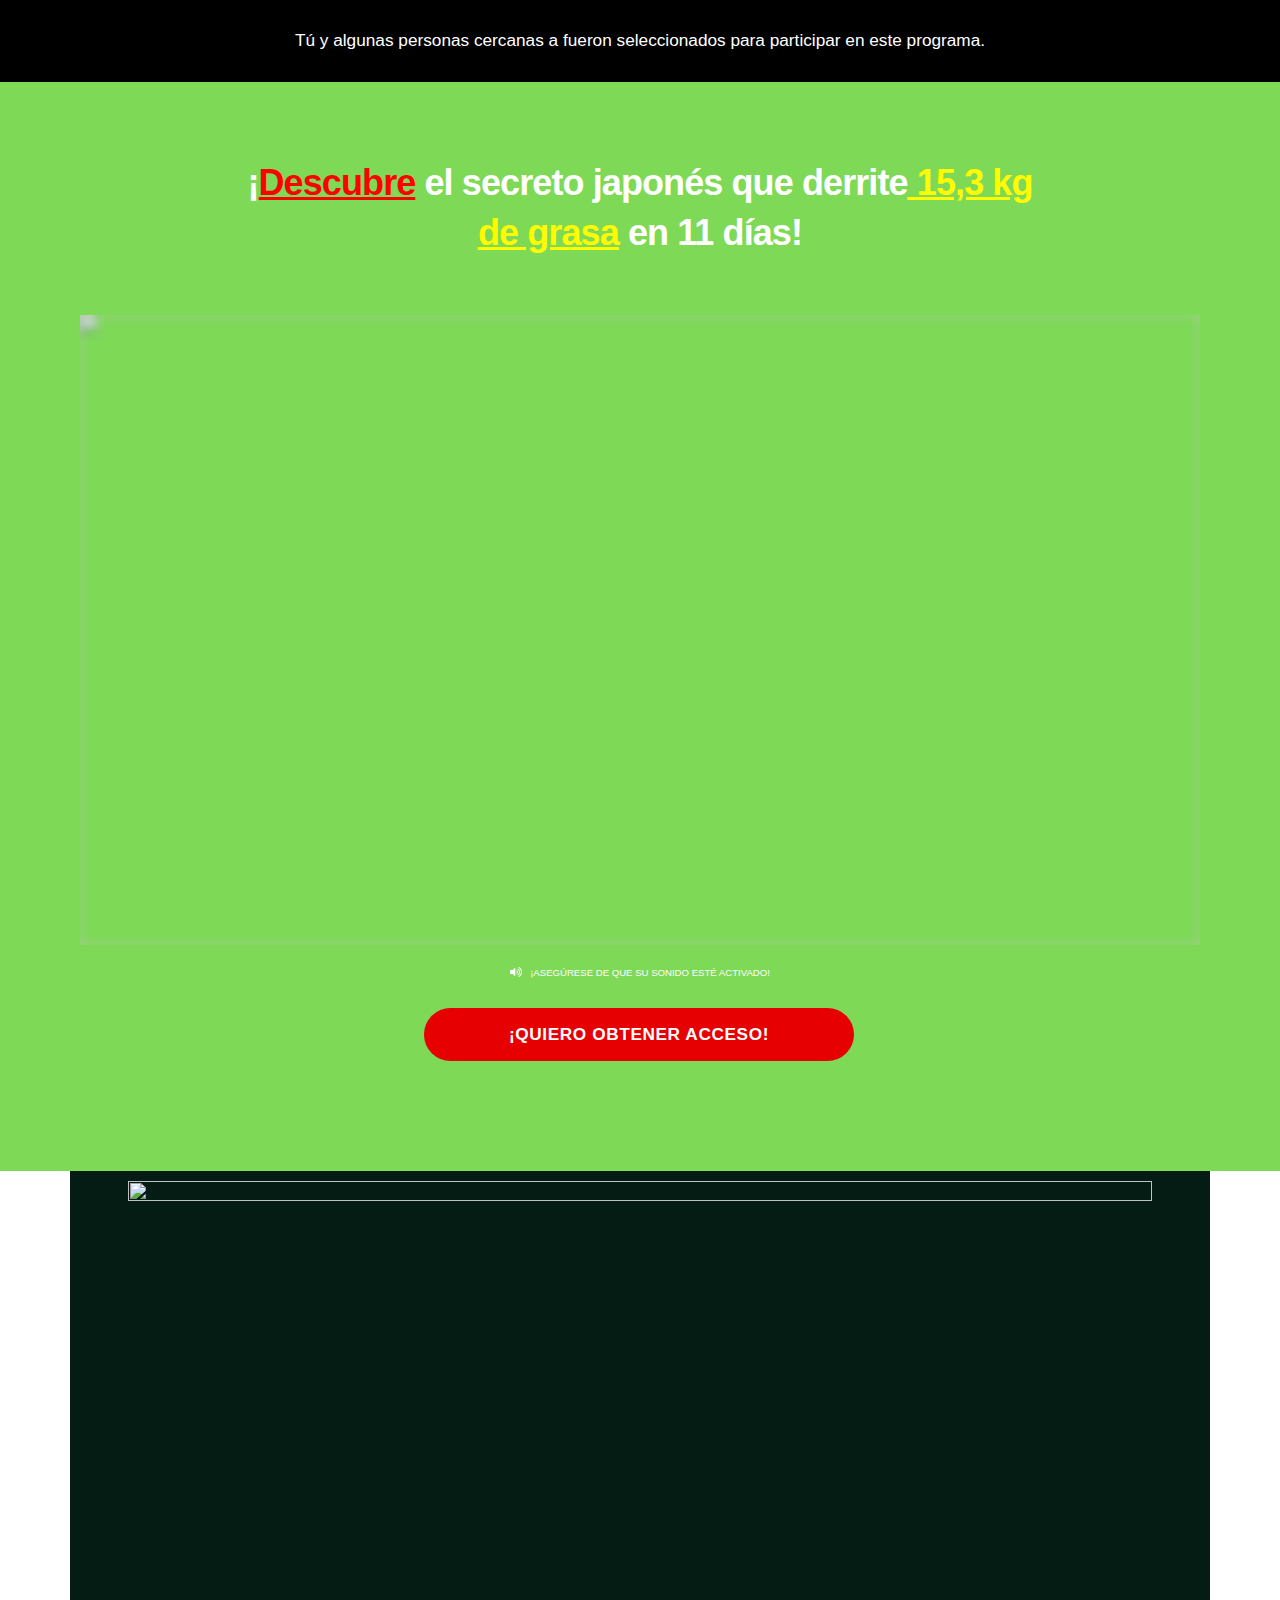
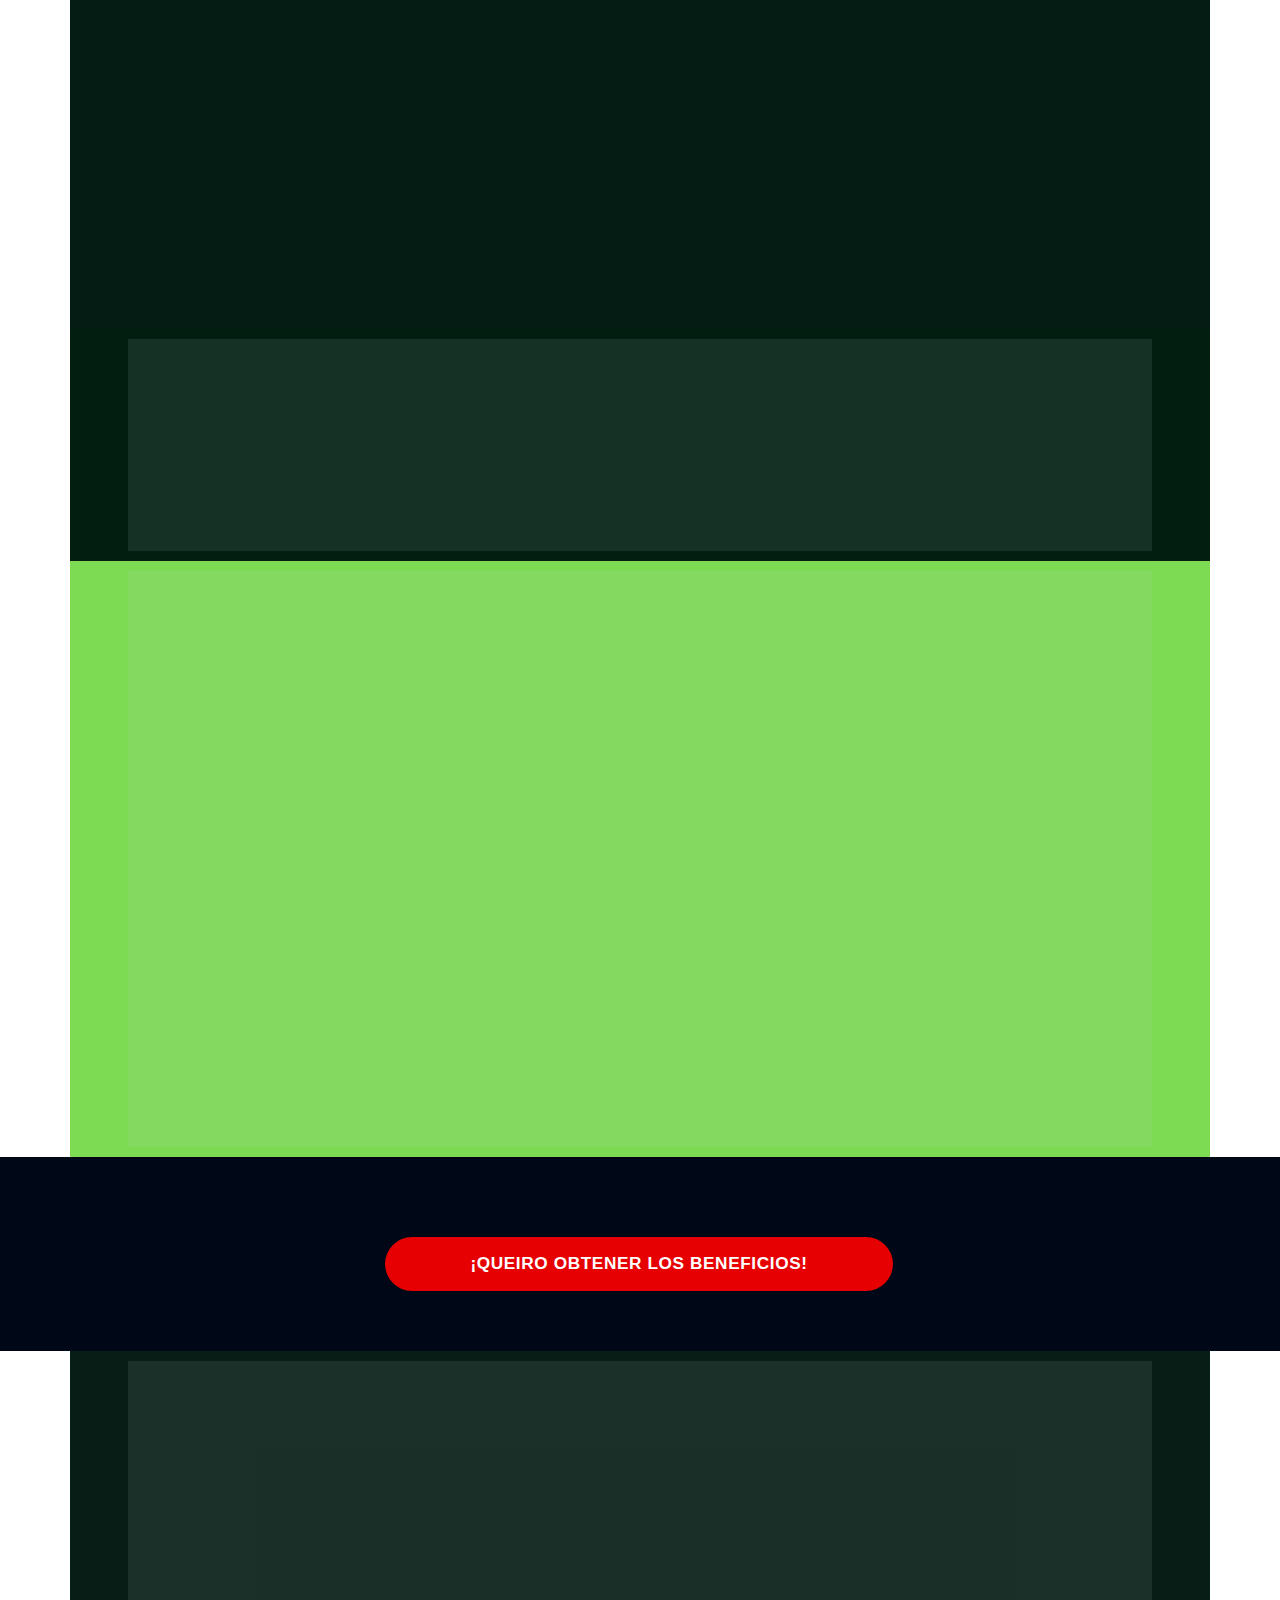
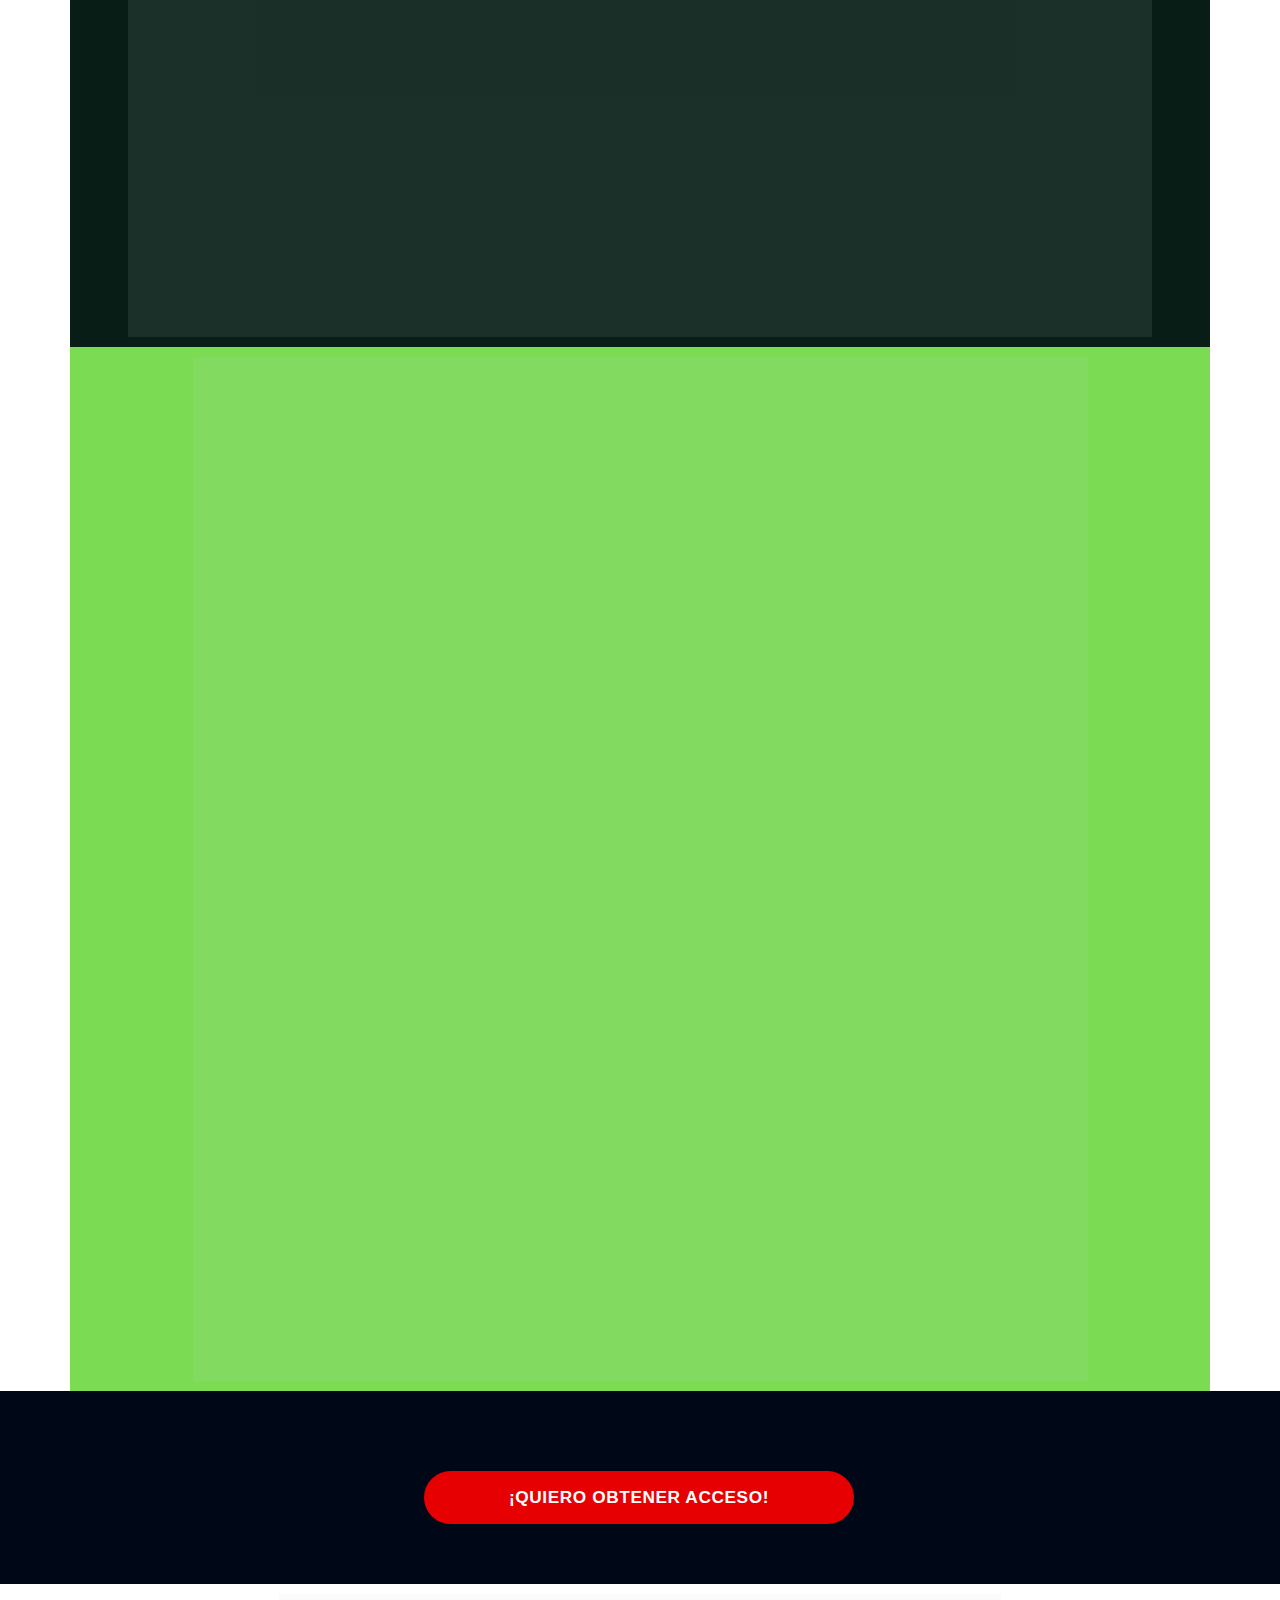
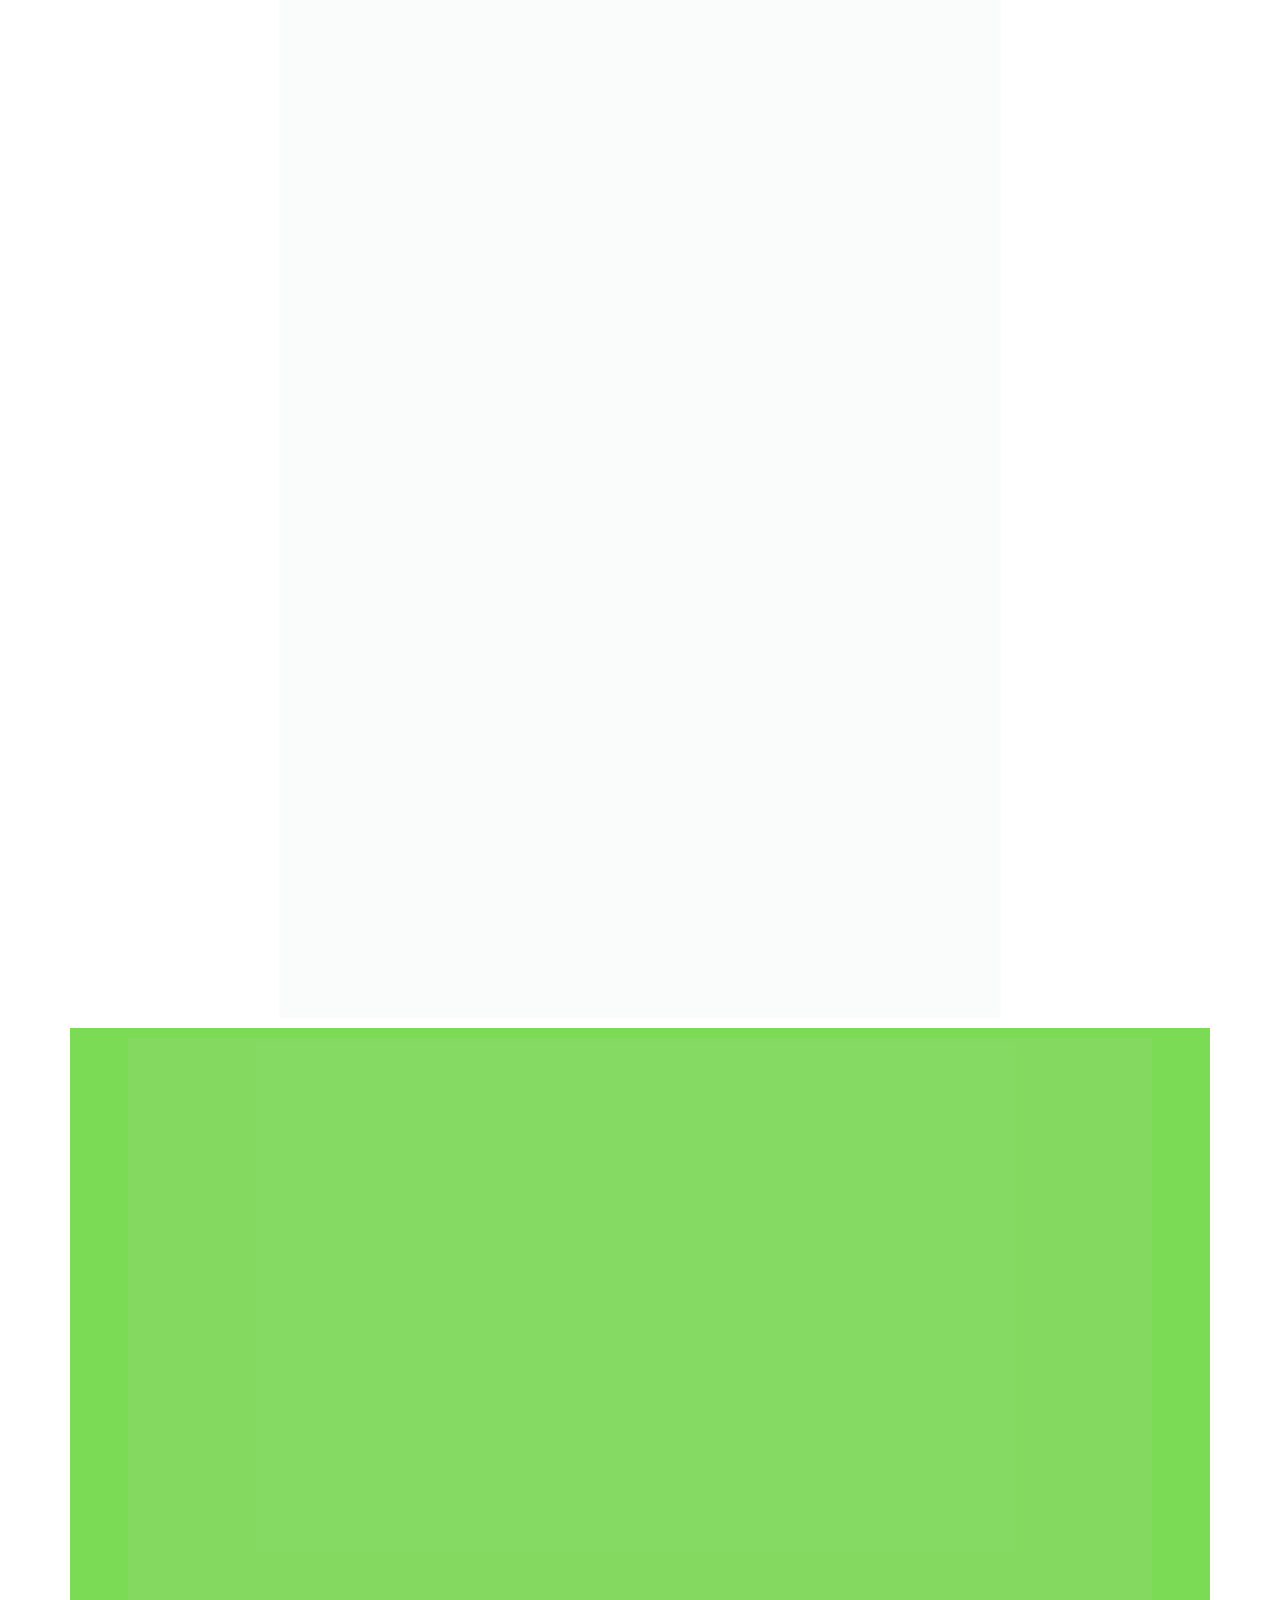
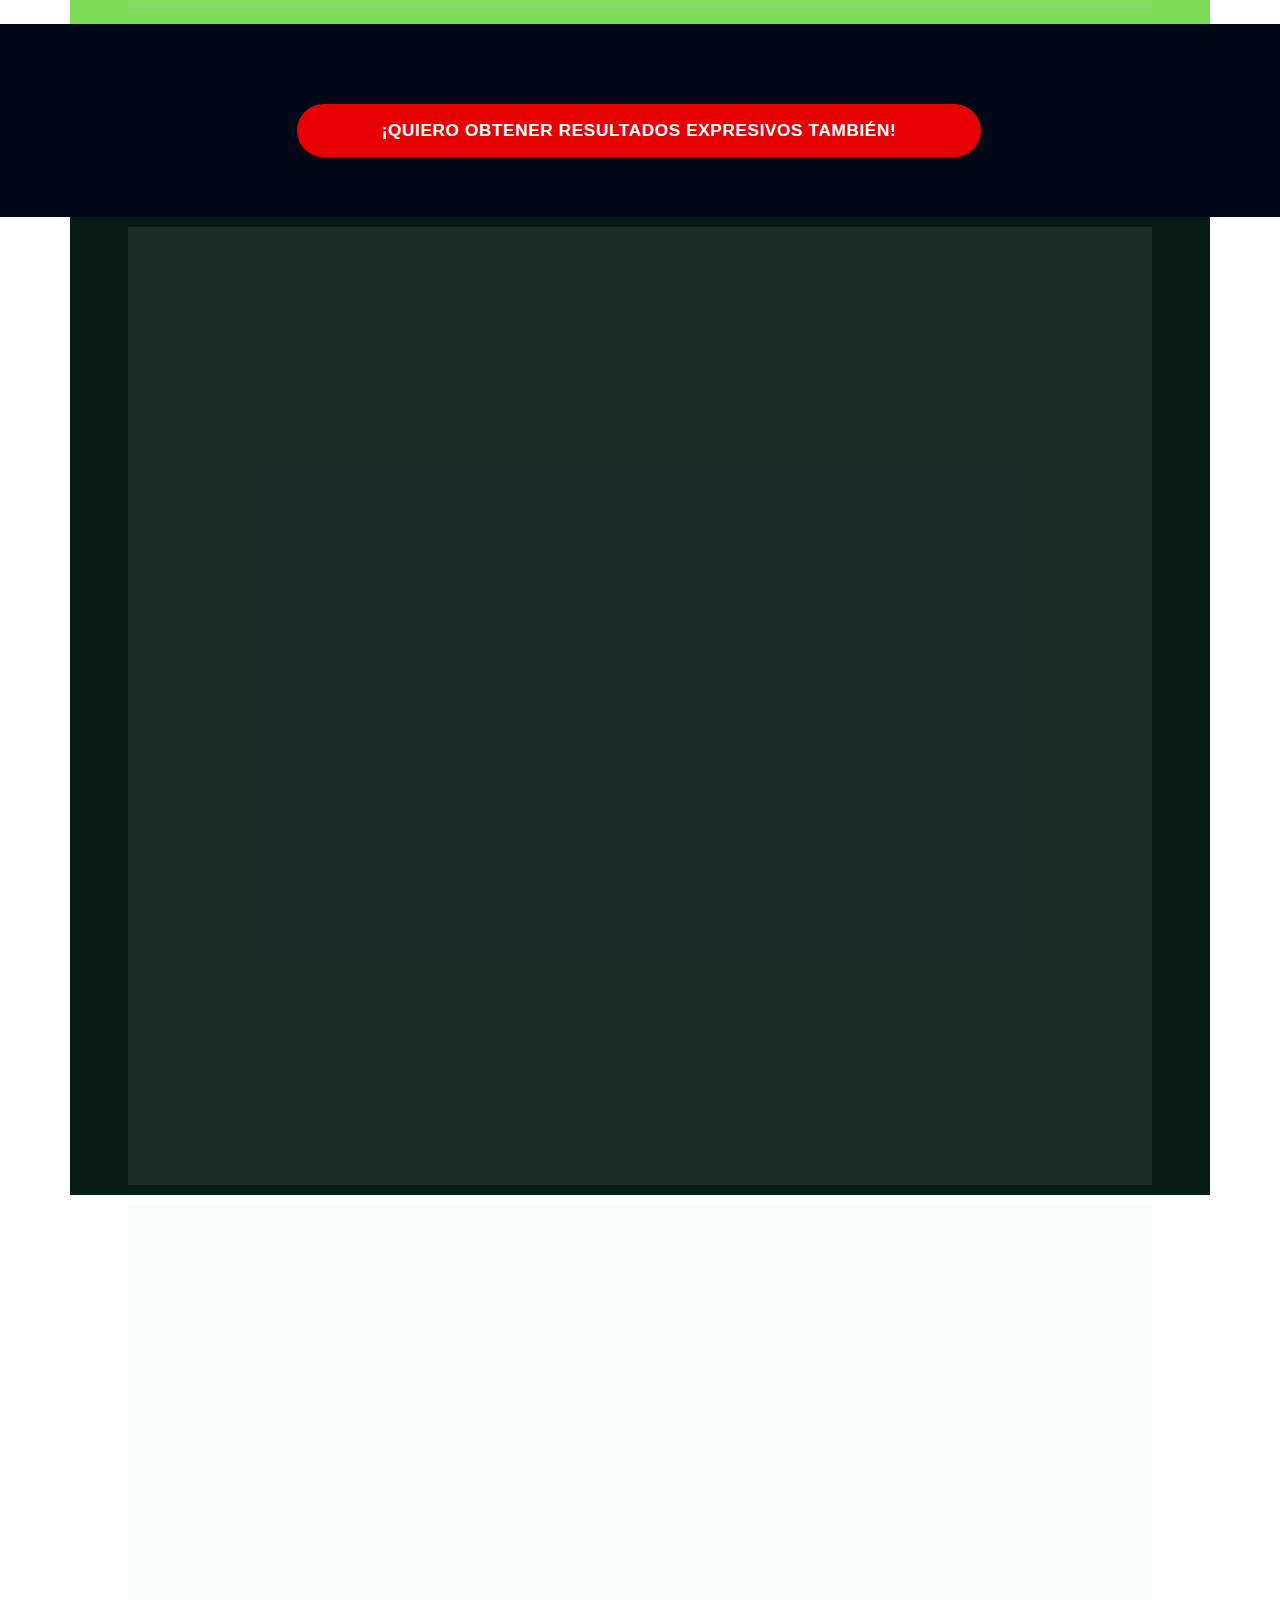
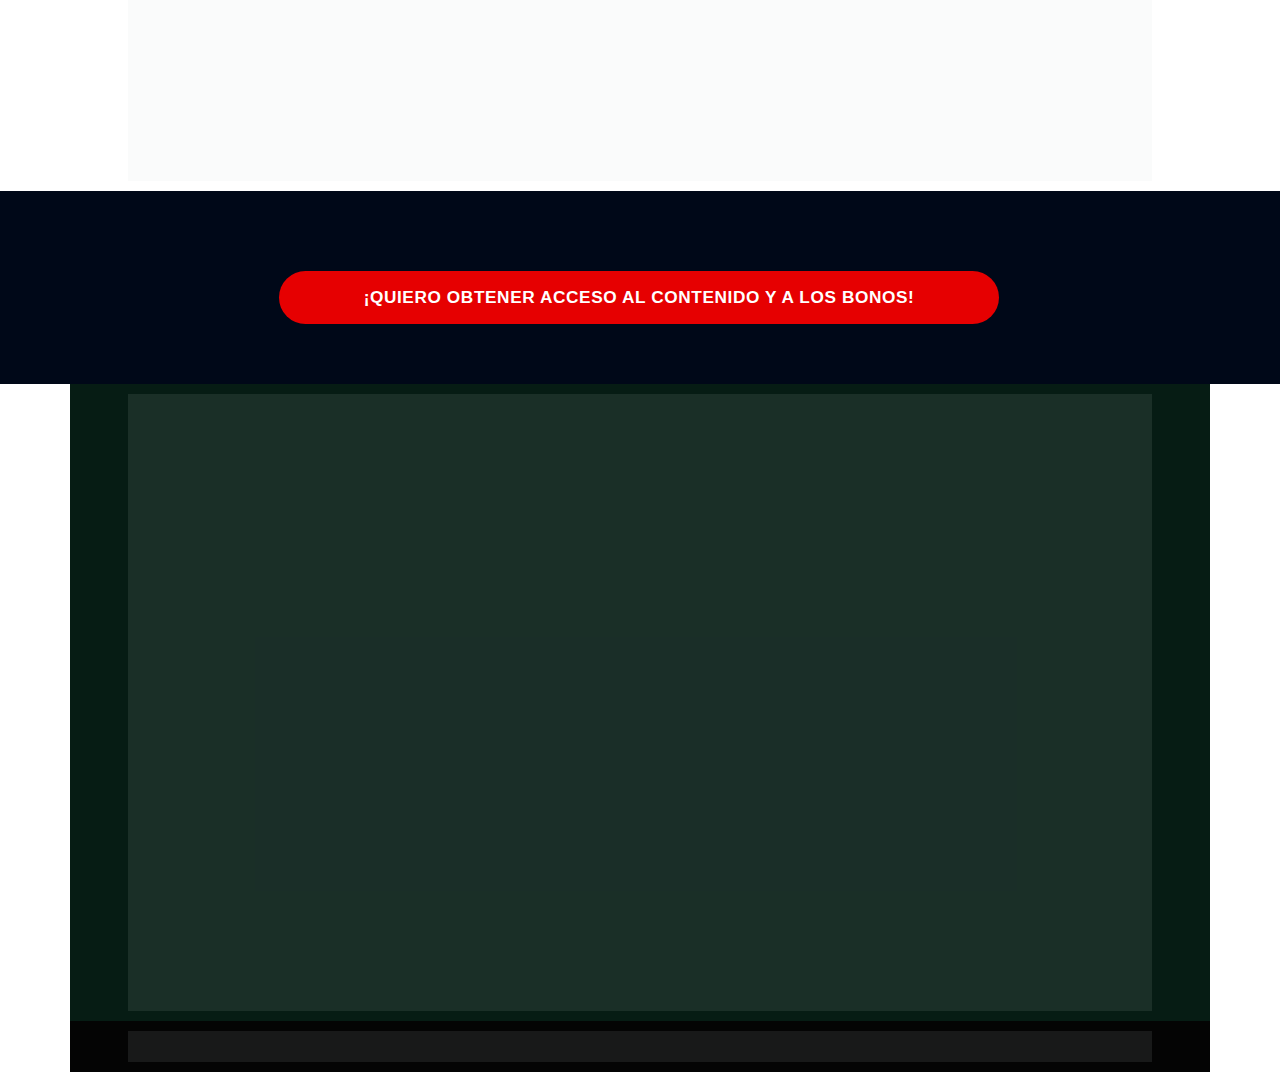
==== commit 9afc65f6: "Add files via upload" ====
--- a/index.html
+++ b/index.html
@@ -1,508 +1,44 @@
-<!DOCTYPE html>
-<html lang="pt-br">
-  <head>
-    <meta charset="utf-8">
-    <meta name="viewport" content="width=device-width, initial-scale=1, shrink-to-fit=no">
-
-    <link rel="stylesheet" href="https://stackpath.bootstrapcdn.com/bootstrap/4.1.3/css/bootstrap.min.css" integrity="sha384-MCw98/SFnGE8fJT3GXwEOngsV7Zt27NXFoaoApmYm81iuXoPkFOJwJ8ERdknLPMO" crossorigin="anonymous">
-
-    <link rel="preconnect" href="https://fonts.googleapis.com">
-    <link rel="preconnect" href="https://fonts.gstatic.com" crossorigin>
-    <link href="https://fonts.googleapis.com/css2?family=Cabin:ital,wght@0,400;0,500;0,600;0,700;1,400;1,500;1,600;1,700&family=Dosis:wght@200;300;400;500;600;700;800&family=Oswald:wght@200;300;400;500;600;700&family=Signika:wght@300;400;500;600;700&display=swap" rel="stylesheet">
-
-    <link rel="stylesheet" href="./assets/css/com.css">
-
-    <!-- Título da Página -->
-    <title>Protocolo Cero Vientre</title>
-    
-    <style type="text/css">
-      header {
-        color: white;
-        background-image: url("assets/img/bg.jpeg");
-        background-color: #006400;
-        background-position: center;
-        background-size: cover;
-        background-attachment: fixed;
-        background-blend-mode: darken;
-      }
-    </style>
-    
-    <!-- Meta Pixel Code -->
-    <script>
-      !function(f,b,e,v,n,t,s)
-      {if(f.fbq)return;n=f.fbq=function(){n.callMethod?
-      n.callMethod.apply(n,arguments):n.queue.push(arguments)};
-      if(!f._fbq)f._fbq=n;n.push=n;n.loaded=!0;n.version='2.0';
-      n.queue=[];t=b.createElement(e);t.async=!0;
-      t.src=v;s=b.getElementsByTagName(e)[0];
-      s.parentNode.insertBefore(t,s)}(window, document,'script',
-      'https://connect.facebook.net/en_US/fbevents.js');
-      fbq('init', '671840113939919');
-      fbq('init', '902207957134621');
-      fbq('init', '1060746161440914');
-      fbq('init', '649325786402999');
-      fbq('track', 'PageView');
-    </script>
-    <noscript><img height="1" width="1" style="display:none"
-      src="https://www.facebook.com/tr?id=671840113939919&ev=PageView&noscript=1"
-    /></noscript>
-    <!-- End Meta Pixel Code -->
-    
-  </head>
-  <body>
-    
-    <header class="py-4">
-      <div class="container">
-        <div class="row justify-content-center">
-          <div class="col-lg-8 text-center">
-            <!-- Imagem Ultrasecreto -->
-            <img class="img-fluid" src="./assets/img/ultrasecreto.svg">
-
-            <!-- Headline -->
-            <h3 class="my-4"><b>Compuesto Vietnamita Derrite 21,5 kg en 16 días</b></h3>
-
-            <!-- VSL -->
-            <script type="text/javascript" id="scr_62279575aa8f7e00086fa73e">var s=document.createElement("script");s.src="https://cdn.converteai.net/ccdae62e-116b-492f-9648-160a0c5bfcc3/players/62279575aa8f7e00086fa73e/player.js",s.async=!0,document.head.appendChild(s);</script>
-
-            <!-- Botão 1 -->
-            <div id="cta1" class="mt-4 d-none">
-              <a href="https://pay.kiwify.com.br/HkrDVPl" class="a-btn" style="text-decoration: none;">
-                <span class="span-btn">¡QUIERO OBTENER ACCESO!</span>
-                <span class="span-btn2">(atención: cupos limitados)</span>
-              </a>
-            </div>
-          </div>
-        </div>
-      </div>
-      
-    </header>
-    
-    
-    </div>
-    <html>
-  <head>
-    <style>
-      .reference {
-        background-color: #c7ecc7;
-        border-radius: 10px;
-        padding: 20px;
-        margin: 0 auto;
-        width: 70%;
-        text-align: center;
-        font-size: 16px;
-        font-family: Arial, sans-serif;
-      }
-      .reference h3 {
-        margin-top: 0;
-        margin-bottom: 10px;
-        font-size: 20px;
-      }
-      .reference p {
-        margin-top: 20;
-        margin-bottom: 5px;
-      }
-    </style>
-  </head>
-  <body>
-    <div class="reference">
-      <strong>Referências Bibliográficas</strong>
-      <p>1. Cypess, A. M., Lehman, S., Williams, G., Tal, I., Rodman, D., Goldfine, A. B., ... &amp; Kolodny, G. M. (2009). Identification and importance of brown adipose tissue in adult humans. New England Journal of Medicine, 360(15), 1509-1517.</p>
-      <p>2. Van Marken Lichtenbelt, W. D., Vanhommerig, J. W., Smulders, N. M., Drossaerts, J. M. A. F., Kemerink, G. J., Bouvy, N. D., ... &amp; Teule, G. J. J. (2009). Cold-activated brown adipose tissue in healthy men. New England Journal of Medicine, 360(15), 1500-1508.</p>
-      <p>3. Virtanen, K. A., Lidell, M. E., Orava, J., Heglind, M., Westergren, R., Niemi, T., ... &amp; Nuutila, P. (2009). Functional brown adipose tissue in healthy adults. New England Journal of Medicine, 360(15), 1518-1525.</p>
-      <p>4. Whittle, A. J., López, M., Vidal-Puig, A., &amp; O'Rahilly, S. (2011). Fat: a new target for pharmacological intervention in obesity. British Journal of Pharmacology, 164(2), 216-230.</p>
-      <p>5. Cannon, B., &amp; Nedergaard, J. (2004). Brown adipose tissue: function and physiological significance. Physiological Reviews, 84(1), 277-359.</p>
-    </div>
-  </body>
-</html>
-
-    <section class="comments py-4">
-      <div class="container">
-        <div class="row justify-content-center">
-          <div class="col-lg-8">
-            <div class="fb-comments" style="margin-top: 5px;">
-              <div class="fb-comments-header">
-                <span>21 comentarios</span>
-              </div>
-              <div class="fb-comments-wrapper" id="2">
-                <table class="fb-comments-comment">
-                  <tbody>
-                    <tr>
-                      <td rowspan="3" class="fb-comments-comment-img"><img
-                          src="./assets/img/comentarios/m2.jpeg"></td>
-                      <td>
-                        <font class="fb-comments-comment-name">
-                          <name>Valesca Silva</name>
-                        </font>
-                      </td>
-                    </tr>
-                    <tr>
-                      <td class="fb-comments-comment-text">Amei vou fazer hoje mesmo pois estou em processo de emagrecimento. Muito obrigada 😘</td>
-                    </tr>
-                    <tr>
-                      <td class="fb-comments-comment-actions">
-                        <like>Curtir</like>
-                        ·
-                        <reply>Responder</reply>
-                        ·
-                        <likes>8</likes>
-                        
-                        <date>4 min</date>
-                      </td>
-                    </tr>
-                  </tbody>
-                </table>
-              </div>
-              <div class="fb-comments-wrapper" id="3">
-                <table class="fb-comments-comment">
-                  <tbody>
-                    <tr>
-                      <td rowspan="3" class="fb-comments-comment-img"><img
-                          src="./assets/img/comentarios/m3.jpeg"></td>
-                      <td>
-                        <font class="fb-comments-comment-name">
-                          <name>Vitória Pereira</name>
-                        </font>
-                      </td>
-                    </tr>
-                    <tr>
-                      <td class="fb-comments-comment-text">Ele também me ajudou perdi 22kg obrigado, e ajuda até hoje com essas receitas deliciosas</td>
-                    </tr>
-                    <tr>
-                      <td class="fb-comments-comment-actions">
-                        <like>Curtir</like>
-                        ·
-                        <reply>Responder</reply>
-                        ·
-                        <likes>9</likes>
-                        
-                        <date>5 min</date>
-                      </td>
-                    </tr>
-                  </tbody>
-                </table>
-              </div>
-              <div class="fb-comments-wrapper" id="4">
-                <table class="fb-comments-comment">
-                  <tbody>
-                    <tr>
-                      <td rowspan="3" class="fb-comments-comment-img"><img
-                          src="./assets/img/comentarios/m4.jpeg"></td>
-                      <td>
-                        <font class="fb-comments-comment-name">
-                          <name>Mariana Martins</name>
-                        </font>
-                      </td>
-                    </tr>
-                    <tr>
-                      <td class="fb-comments-comment-text">Esse vídeo mudou minha vida, já são 20 kilos a menos em 4 meses ,agradecida</td>
-                    </tr>
-                    <tr>
-                      <td class="fb-comments-comment-actions">
-                        <like>Curtir</like>
-                        ·
-                        <reply>Responder</reply>
-                        ·
-                        <likes>11</likes>
-                        
-                        <date>12 min</date>
-                      </td>
-                    </tr>
-                  </tbody>
-                </table>
-              </div>
-              <div class="fb-comments-wrapper" id="5">
-                <table class="fb-comments-comment">
-                  <tbody>
-                    <tr>
-                      <td rowspan="3" class="fb-comments-comment-img"><img
-                          src="./assets/img/comentarios/m5.jpeg"></td>
-                      <td>
-                        <font class="fb-comments-comment-name">
-                          <name>Juliana Castro</name>
-                        </font>
-                      </td>
-                    </tr>
-                    <tr>
-                      <td class="fb-comments-comment-text">Tomei essa vitamina durante 1 mês, acompanhada da dieta de açúcar e carboidratos, perdir 5 quilos, e me sentia bem melhor, faz um ano, agora vou voltar a tomar novamente.</td>
-                    </tr>
-                    <tr>
-                      <td class="fb-comments-comment-actions">
-                        <like>Curtir</like>
-                        ·
-                        <reply>Responder</reply>
-                        ·
-                        <likes>15</likes>
-                        
-                        <date>19 min</date>
-                      </td>
-                    </tr>
-                  </tbody>
-                </table>
-              </div>
-              <div class="fb-comments-wrapper" id="6">
-                <table class="fb-comments-comment">
-                  <tbody>
-                    <tr>
-                      <td rowspan="3" class="fb-comments-comment-img"><img
-                          src="./assets/img/comentarios/m6.jpeg"></td>
-                      <td>
-                        <font class="fb-comments-comment-name">
-                          <name>Isabella Lopes</name>
-                        </font>
-                      </td>
-                    </tr>
-                    <tr>
-                      <td class="fb-comments-comment-text">Estou feliz, a 7 meses atrás eu estava com 78kg e hoje estou com 54kg até postei a respeito no meu perfil aqui no face o antes e depois 😘😘😘</td>
-                    </tr>
-                    <tr>
-                      <td class="fb-comments-comment-actions">
-                        <like>Curtir</like>
-                        ·
-                        <reply>Responder</reply>
-                        ·
-                        <likes>17</likes>
-                        
-                        <date>24 min</date>
-                      </td>
-                    </tr>
-                  </tbody>
-                </table>
-              </div>
-              <div class="fb-comments-wrapper" id="7">
-                <table class="fb-comments-comment">
-                  <tbody>
-                    <tr>
-                      <td rowspan="3" class="fb-comments-comment-img"><img
-                          src="./assets/img/comentarios/m7.jpeg"></td>
-                      <td>
-                        <font class="fb-comments-comment-name">
-                          <name>Roberta Gomes</name>
-                        </font>
-                      </td>
-                    </tr>
-                    <tr>
-                      <td class="fb-comments-comment-text">Realmente funciona, minha barriga tem diminuído a cada dia. Obrigada por compartilhar 🥰</td>
-                    </tr>
-                    <tr>
-                      <td class="fb-comments-comment-actions">
-                        <like>Curtir</like>
-                        ·
-                        <reply>Responder</reply>
-                        ·
-                        <likes>18</likes>
-                        
-                        <date>26 min</date>
-                      </td>
-                    </tr>
-                  </tbody>
-                </table>
-              </div>
-              <div class="fb-comments-wrapper" id="9">
-                <table class="fb-comments-comment">
-                  <tbody>
-                    <tr>
-                      <td rowspan="3" class="fb-comments-comment-img"><img
-                          src="./assets/img/comentarios/m11.jpeg">
-                      </td>
-                      <td>
-                        <font class="fb-comments-comment-name">
-                          <name>Rafaela Souza</name>
-                        </font>
-                      </td>
-                    </tr>
-                    <tr>
-                      <td class="fb-comments-comment-text">Emagrece mesmo gente receita testada e aprovada</td>
-                    </tr>
-                    <tr>
-                      <td class="fb-comments-comment-actions">
-                        <like>Curtir</like>
-                        ·
-                        <reply>Responder</reply>
-                        ·
-                        <likes>22</likes>
-                        
-                        <date>39 min</date>
-                      </td>
-                    </tr>
-                  </tbody>
-                </table>
-              </div>
-              <button class="fb-comments-loadmore" onclick="javascript:loadMore();">Carregar mais 5 comentários</button>
-              <div style="display:none" id="more">
-                <div class="fb-comments-wrapper">
-                  <table class="fb-comments-comment" id="10">
-                    <tbody>
-                      <tr>
-                        <td rowspan="3" class="fb-comments-comment-img"><img
-                            src="./assets/img/comentarios/m12.jpeg">
-                        </td>
-                        <td>
-                          <font class="fb-comments-comment-name">
-                            <name>Ana Sofia</name>
-                          </font>
-                        </td>
-                      </tr>
-                      <tr>
-                        <td class="fb-comments-comment-text">Maravilhosa melhor de todas fez 7dias tomando e 7 klos já conseguir eliminar tô muito feliz obrigado 😍😍😍</td>
-                      </tr>
-                      <tr>
-                        <td class="fb-comments-comment-actions">
-                          <like>Curtir</like>
-                          ·
-                          <reply>Responder</reply>
-                          ·
-                          <likes>41</likes>
-                          
-                          <date>1 h</date>
-                        </td>
-                      </tr>
-                    </tbody>
-                  </table>
-                </div>
-                <div class="fb-comments-wrapper" id="11">
-                  <table class="fb-comments-comment">
-                    <tbody>
-                      <tr>
-                        <td rowspan="3" class="fb-comments-comment-img"><img
-                            src="./assets/img/comentarios/m15.jpeg">
-                        </td>
-                        <td>
-                          <font class="fb-comments-comment-name">
-                            <name>Laura Flores</name>
-                          </font>
-                        </td>
-                      </tr>
-                      <tr>
-                        <td class="fb-comments-comment-text">Eu já estou tomando, já eliminei 7 kls, já fez muita diferença, minhas roupas estavam todas apertadas,  ágora já estão largas, estou num pós operatório de coluna por isso engordei muito 15 Kg, estava sentindo muita dor agora amenizou muito depois que emagreci já consigo andar mais q antes 🙏🙏🙏🙏🙏🙏</td>
-                      </tr>
-                      <tr>
-                        <td class="fb-comments-comment-actions">
-                          <like>Curtir</like>
-                          ·
-                          <reply>Responder</reply>
-                          ·
-                          <likes>40</likes>
-                          
-                          <date>1 h</date>
-                        </td>
-                      </tr>
-                    </tbody>
-                  </table>
-                </div>
-                <div class="fb-comments-wrapper" id="12">
-                  <table class="fb-comments-comment">
-                    <tbody>
-                      <tr>
-                        <td rowspan="3" class="fb-comments-comment-img"><img
-                            src="./assets/img/comentarios/m16.jpeg">
-                        </td>
-                        <td>
-                          <font class="fb-comments-comment-name">
-                            <name>Daniela Costa</name>
-                          </font>
-                        </td>
-                      </tr>
-                      <tr>
-                        <td class="fb-comments-comment-text">Muito Obrigada tem me ajudado e muito,Adorei ...Durmo super bem e vendo resultado ..🌹🥰🙋</td>
-                      </tr>
-                      <tr>
-                        <td class="fb-comments-comment-actions">
-                          <like>Curtir</like>
-                          ·
-                          <reply>Responder</reply>
-                          ·
-                          <likes>47</likes>
-                          
-                          <date>1 h</date>
-                        </td>
-                      </tr>
-                    </tbody>
-                  </table>
-                </div>
-                <div class="fb-comments-wrapper" id="13">
-                  <table class="fb-comments-comment">
-                    <tbody>
-                      <tr>
-                        <td rowspan="3" class="fb-comments-comment-img"><img
-                            src="./assets/img/comentarios/m17.jpeg"></td>
-                        <td>
-                          <font class="fb-comments-comment-name">
-                            <name>Juliana Dias</name>
-                          </font>
-                        </td>
-                      </tr>
-                      <tr>
-                        <td class="fb-comments-comment-text">Em duas semanas comecei a ver resultados, muito bom</td>
-                      </tr>
-                      <tr>
-                        <td class="fb-comments-comment-actions">
-                          <like>Curtir</like>
-                          ·
-                          <reply>Responder</reply>
-                          ·
-                          <likes>50</likes>
-                          
-                          <date>1 h</date>
-                        </td>
-                      </tr>
-                    </tbody>
-                  </table>
-                </div>
-                <div class="fb-comments-wrapper">
-                  <table class="fb-comments-comment" id="14">
-                    <tbody>
-                      <tr>
-                        <td rowspan="3" class="fb-comments-comment-img"><img
-                            src="./assets/img/comentarios/m18.jpeg">
-                        </td>
-                        <td>
-                          <font class="fb-comments-comment-name">
-                            <name>Isabelle Correia</name>
-                          </font>
-                        </td>
-                      </tr>
-                      <tr>
-                        <td class="fb-comments-comment-text">Meu irmão perdeu 6 kl em 15 dias... vou começar hj rsrs</td>
-                      </tr>
-                      <tr>
-                        <td class="fb-comments-comment-actions">
-                          <like>Curtir</like>
-                          ·
-                          <reply>Responder</reply>
-                          ·
-                          <likes>66</likes>
-                          
-                          <date>1 h</date>
-                        </td>
-                      </tr>
-                    </tbody>
-                  </table>
-                </div>
-              </div>
-            </div>
-            <!-- Botão 2 -->
-            <div id="cta2" class="mt-4 d-none">
-              <a href="https://pay.kiwify.com.br/HkrDVPl" class="a-btn" style="text-decoration: none;">
-                <span class="span-btn">QUERO OBTER ACESSO!</span>
-                <span class="span-btn2">(atenção: vagas limitadas)</span>
-              </a>
-            </div>
-          </div>
-        </div>
-      </div>
-    </section>
-
-    <footer class="bg-dark py-3 text-center">
-      <div class="text-white"><a href="termos.html" class="text-white">Termos de Uso</a> | <a href="privacidade.html" class="text-white">Política de Privacidade</a></div>
-    </footer>
-
-    <script type="text/javascript">
-      setTimeout(() => {document.getElementById("cta1").classList.remove("d-none"); document.getElementById("cta2").classList.remove("d-none")}, 1637000); // temporização da Call to Action (em milissegundos)
-    </script>
-
-    <script src="https://code.jquery.com/jquery-3.3.1.slim.min.js" integrity="sha384-q8i/X+965DzO0rT7abK41JStQIAqVgRVzpbzo5smXKp4YfRvH+8abtTE1Pi6jizo" crossorigin="anonymous"></script>
-    <script src="https://cdnjs.cloudflare.com/ajax/libs/popper.js/1.14.3/umd/popper.min.js" integrity="sha384-ZMP7rVo3mIykV+2+9J3UJ46jBk0WLaUAdn689aCwoqbBJiSnjAK/l8WvCWPIPm49" crossorigin="anonymous"></script>
-    <script src="https://stackpath.bootstrapcdn.com/bootstrap/4.1.3/js/bootstrap.min.js" integrity="sha384-ChfqqxuZUCnJSK3+MXmPNIyE6ZbWh2IMqE241rYiqJxyMiZ6OW/JmZQ5stwEULTy" crossorigin="anonymous"></script>
-    <script src="./assets/js/com.js"></script>
-  </body>
-</html>
+<!DOCTYPE html><html lang="en-US"><head><script data-no-optimize="1">var litespeed_docref=sessionStorage.getItem("litespeed_docref");litespeed_docref&&(Object.defineProperty(document,"referrer",{get:function(){return litespeed_docref}}),sessionStorage.removeItem("litespeed_docref"));</script> <meta charset="UTF-8"><link data-optimized="2" rel="stylesheet" href="css/GhYnRFmCTPU0.css"><title>Metodo Quema Barriga</title><meta name="viewport" content="width=device-width, initial-scale=1"><meta name="robots" content="max-image-preview:large"><title>Metodo Quema Barriga</title><link rel="alternate" type="application/rss+xml" title="Metodo Quema Barriga &raquo; Feed" href="https://metodoquemabarriga.online/index.php/feed/"><link rel="alternate" type="application/rss+xml" title="Metodo Quema Barriga &raquo; Comments Feed" href="https://metodoquemabarriga.online/index.php/comments/feed/"><link rel="preconnect" href="https://fonts.gstatic.com/" crossorigin><link rel="https://api.w.org/" href="https://metodoquemabarriga.online/index.php/wp-json/"><link rel="alternate" type="application/json" href="https://metodoquemabarriga.online/index.php/wp-json/wp/v2/pages/12"><link rel="EditURI" type="application/rsd+xml" title="RSD" href="https://metodoquemabarriga.online/xmlrpc.php?rsd"><link rel="wlwmanifest" type="application/wlwmanifest+xml" href="https://metodoquemabarriga.online/wp-includes/wlwmanifest.xml"><meta name="generator" content="WordPress 6.1.1"><link rel="canonical" href="https://metodoquemabarriga.online/"><link rel="shortlink" href="https://metodoquemabarriga.online/"><link rel="alternate" type="application/json+oembed" href="https://metodoquemabarriga.online/index.php/wp-json/oembed/1.0/embed?url=https%3A%2F%2Fmetodoquemabarriga.online%2F"><link rel="alternate" type="text/xml+oembed" href="https://metodoquemabarriga.online/index.php/wp-json/oembed/1.0/embed?url=https%3A%2F%2Fmetodoquemabarriga.online%2F&#038;format=xml"><meta name="generator" content="Elementor 3.11.5; features: e_dom_optimization, e_optimized_assets_loading, e_optimized_css_loading, e_font_icon_svg, a11y_improvements, additional_custom_breakpoints; settings: css_print_method-external, google_font-enabled, font_display-swap"><meta name="viewport" content="width=device-width, initial-scale=1.0, viewport-fit=cover"></head><body class="home page-template page-template-elementor_canvas page page-id-12 wp-embed-responsive elementor-default elementor-template-canvas elementor-kit-5 elementor-page elementor-page-12">
+<svg xmlns="http://www.w3.org/2000/svg" viewBox="0 0 0 0" width="0" height="0" focusable="false" role="none" style="visibility: hidden; position: absolute; left: -9999px; overflow: hidden;"><defs><filter id="wp-duotone-dark-grayscale"><fecolormatrix color-interpolation-filters="sRGB" type="matrix" values=" .299 .587 .114 0 0 .299 .587 .114 0 0 .299 .587 .114 0 0 .299 .587 .114 0 0 "/><fecomponenttransfer color-interpolation-filters="sRGB"><fefuncr type="table" tableValues="0 0.49803921568627"/><fefuncg type="table" tableValues="0 0.49803921568627"/><fefuncb type="table" tableValues="0 0.49803921568627"/><fefunca type="table" tableValues="1 1"/></fecomponenttransfer><fecomposite in2="SourceGraphic" operator="in"/></filter></defs></svg><svg xmlns="http://www.w3.org/2000/svg" viewBox="0 0 0 0" width="0" height="0" focusable="false" role="none" style="visibility: hidden; position: absolute; left: -9999px; overflow: hidden;"><defs><filter id="wp-duotone-grayscale"><fecolormatrix color-interpolation-filters="sRGB" type="matrix" values=" .299 .587 .114 0 0 .299 .587 .114 0 0 .299 .587 .114 0 0 .299 .587 .114 0 0 "/><fecomponenttransfer color-interpolation-filters="sRGB"><fefuncr type="table" tableValues="0 1"/><fefuncg type="table" tableValues="0 1"/><fefuncb type="table" tableValues="0 1"/><fefunca type="table" tableValues="1 1"/></fecomponenttransfer><fecomposite in2="SourceGraphic" operator="in"/></filter></defs></svg><svg xmlns="http://www.w3.org/2000/svg" viewBox="0 0 0 0" width="0" height="0" focusable="false" role="none" style="visibility: hidden; position: absolute; left: -9999px; overflow: hidden;"><defs><filter id="wp-duotone-purple-yellow"><fecolormatrix color-interpolation-filters="sRGB" type="matrix" values=" .299 .587 .114 0 0 .299 .587 .114 0 0 .299 .587 .114 0 0 .299 .587 .114 0 0 "/><fecomponenttransfer color-interpolation-filters="sRGB"><fefuncr type="table" tableValues="0.54901960784314 0.98823529411765"/><fefuncg type="table" tableValues="0 1"/><fefuncb type="table" tableValues="0.71764705882353 0.25490196078431"/><fefunca type="table" tableValues="1 1"/></fecomponenttransfer><fecomposite in2="SourceGraphic" operator="in"/></filter></defs></svg><svg xmlns="http://www.w3.org/2000/svg" viewBox="0 0 0 0" width="0" height="0" focusable="false" role="none" style="visibility: hidden; position: absolute; left: -9999px; overflow: hidden;"><defs><filter id="wp-duotone-blue-red"><fecolormatrix color-interpolation-filters="sRGB" type="matrix" values=" .299 .587 .114 0 0 .299 .587 .114 0 0 .299 .587 .114 0 0 .299 .587 .114 0 0 "/><fecomponenttransfer color-interpolation-filters="sRGB"><fefuncr type="table" tableValues="0 1"/><fefuncg type="table" tableValues="0 0.27843137254902"/><fefuncb type="table" tableValues="0.5921568627451 0.27843137254902"/><fefunca type="table" tableValues="1 1"/></fecomponenttransfer><fecomposite in2="SourceGraphic" operator="in"/></filter></defs></svg><svg xmlns="http://www.w3.org/2000/svg" viewBox="0 0 0 0" width="0" height="0" focusable="false" role="none" style="visibility: hidden; position: absolute; left: -9999px; overflow: hidden;"><defs><filter id="wp-duotone-midnight"><fecolormatrix color-interpolation-filters="sRGB" type="matrix" values=" .299 .587 .114 0 0 .299 .587 .114 0 0 .299 .587 .114 0 0 .299 .587 .114 0 0 "/><fecomponenttransfer color-interpolation-filters="sRGB"><fefuncr type="table" tableValues="0 0"/><fefuncg type="table" tableValues="0 0.64705882352941"/><fefuncb type="table" tableValues="0 1"/><fefunca type="table" tableValues="1 1"/></fecomponenttransfer><fecomposite in2="SourceGraphic" operator="in"/></filter></defs></svg><svg xmlns="http://www.w3.org/2000/svg" viewBox="0 0 0 0" width="0" height="0" focusable="false" role="none" style="visibility: hidden; position: absolute; left: -9999px; overflow: hidden;"><defs><filter id="wp-duotone-magenta-yellow"><fecolormatrix color-interpolation-filters="sRGB" type="matrix" values=" .299 .587 .114 0 0 .299 .587 .114 0 0 .299 .587 .114 0 0 .299 .587 .114 0 0 "/><fecomponenttransfer color-interpolation-filters="sRGB"><fefuncr type="table" tableValues="0.78039215686275 1"/><fefuncg type="table" tableValues="0 0.94901960784314"/><fefuncb type="table" tableValues="0.35294117647059 0.47058823529412"/><fefunca type="table" tableValues="1 1"/></fecomponenttransfer><fecomposite in2="SourceGraphic" operator="in"/></filter></defs></svg><svg xmlns="http://www.w3.org/2000/svg" viewBox="0 0 0 0" width="0" height="0" focusable="false" role="none" style="visibility: hidden; position: absolute; left: -9999px; overflow: hidden;"><defs><filter id="wp-duotone-purple-green"><fecolormatrix color-interpolation-filters="sRGB" type="matrix" values=" .299 .587 .114 0 0 .299 .587 .114 0 0 .299 .587 .114 0 0 .299 .587 .114 0 0 "/><fecomponenttransfer color-interpolation-filters="sRGB"><fefuncr type="table" tableValues="0.65098039215686 0.40392156862745"/><fefuncg type="table" tableValues="0 1"/><fefuncb type="table" tableValues="0.44705882352941 0.4"/><fefunca type="table" tableValues="1 1"/></fecomponenttransfer><fecomposite in2="SourceGraphic" operator="in"/></filter></defs></svg><svg xmlns="http://www.w3.org/2000/svg" viewBox="0 0 0 0" width="0" height="0" focusable="false" role="none" style="visibility: hidden; position: absolute; left: -9999px; overflow: hidden;"><defs><filter id="wp-duotone-blue-orange"><fecolormatrix color-interpolation-filters="sRGB" type="matrix" values=" .299 .587 .114 0 0 .299 .587 .114 0 0 .299 .587 .114 0 0 .299 .587 .114 0 0 "/><fecomponenttransfer color-interpolation-filters="sRGB"><fefuncr type="table" tableValues="0.098039215686275 1"/><fefuncg type="table" tableValues="0 0.66274509803922"/><fefuncb type="table" tableValues="0.84705882352941 0.41960784313725"/><fefunca type="table" tableValues="1 1"/></fecomponenttransfer><fecomposite in2="SourceGraphic" operator="in"/></filter></defs></svg><div data-elementor-type="wp-page" data-elementor-id="12" class="elementor elementor-12"><section class="elementor-section elementor-top-section elementor-element elementor-element-e00d6ff elementor-section-boxed elementor-section-height-default elementor-section-height-default" data-id="e00d6ff" data-element_type="section" data-settings="{&quot;background_background&quot;:&quot;classic&quot;}"><div class="elementor-container elementor-column-gap-default"><div class="elementor-column elementor-col-100 elementor-top-column elementor-element elementor-element-7b1dfe2b" data-id="7b1dfe2b" data-element_type="column"><div class="elementor-widget-wrap elementor-element-populated"><div class="elementor-element elementor-element-29c9856b elementor-widget elementor-widget-text-editor" data-id="29c9856b" data-element_type="widget" data-widget_type="text-editor.default"><div class="elementor-widget-container"><section><p class="heading-2">Tú y algunas personas cercanas a <span id="locationJS"></span>fueron seleccionados para participar en este programa.</p></section></div></div></div></div></div></section><section class="elementor-section elementor-top-section elementor-element elementor-element-6da9b80e elementor-section-boxed elementor-section-height-default elementor-section-height-default" data-id="6da9b80e" data-element_type="section" data-settings="{&quot;background_background&quot;:&quot;classic&quot;}"><div class="elementor-background-overlay"></div><div class="elementor-container elementor-column-gap-default"><div class="elementor-column elementor-col-100 elementor-top-column elementor-element elementor-element-36f54a44" data-id="36f54a44" data-element_type="column"><div class="elementor-widget-wrap elementor-element-populated"><div class="elementor-element elementor-element-20e19f1e elementor-widget elementor-widget-text-editor" data-id="20e19f1e" data-element_type="widget" data-widget_type="text-editor.default"><div class="elementor-widget-container"><h3><strong>¡<span style="text-decoration: underline;"><span style="color: #ff0000; text-decoration: underline;">Descubre</span></span> el secreto japonés que <span style="color: #ffffff;">derrite</span><span style="text-decoration: underline;"><span style="color: #fffb00; text-decoration: underline;"> 15,3 kg de grasa</span></span> en 11 días!</strong></h3></div></div><div class="elementor-element elementor-element-089f248 elementor-widget elementor-widget-html" data-id="089f248" data-element_type="widget" data-widget_type="html.default"><div class="elementor-widget-container"><div id="vid_642a06374c45d90008fc0e72" style="position:relative;width:100%;padding: 56.25% 0 0;"><img data-lazyloaded="1" src="[data-uri]" width="64" height="36" decoding="async" id="thumb_642a06374c45d90008fc0e72" data-src="https://images.converteai.net/616d3067-cdbe-49b3-a2ce-df14b2587441/players/642a06374c45d90008fc0e72/thumbnail.jpg" style="position:absolute;top:0;left:0;width:100%;height:100%;object-fit:cover;display:block;"><div id="backdrop_642a06374c45d90008fc0e72" style="position:absolute;top:0;width:100%;height:100%;-webkit-backdrop-filter:blur(5px);backdrop-filter:blur(5px);"></div></div></div></div><div class="elementor-element elementor-element-21503d62 elementor-icon-list--layout-inline elementor-align-center elementor-list-item-link-full_width elementor-widget elementor-widget-icon-list" data-id="21503d62" data-element_type="widget" data-widget_type="icon-list.default"><div class="elementor-widget-container"><ul class="elementor-icon-list-items elementor-inline-items"><li class="elementor-icon-list-item elementor-inline-item">
+<span class="elementor-icon-list-icon">
+<svg aria-hidden="true" class="e-font-icon-svg e-fas-volume-up" viewBox="0 0 576 512" xmlns="http://www.w3.org/2000/svg"><path d="M215.03 71.05L126.06 160H24c-13.26 0-24 10.74-24 24v144c0 13.25 10.74 24 24 24h102.06l88.97 88.95c15.03 15.03 40.97 4.47 40.97-16.97V88.02c0-21.46-25.96-31.98-40.97-16.97zm233.32-51.08c-11.17-7.33-26.18-4.24-33.51 6.95-7.34 11.17-4.22 26.18 6.95 33.51 66.27 43.49 105.82 116.6 105.82 195.58 0 78.98-39.55 152.09-105.82 195.58-11.17 7.32-14.29 22.34-6.95 33.5 7.04 10.71 21.93 14.56 33.51 6.95C528.27 439.58 576 351.33 576 256S528.27 72.43 448.35 19.97zM480 256c0-63.53-32.06-121.94-85.77-156.24-11.19-7.14-26.03-3.82-33.12 7.46s-3.78 26.21 7.41 33.36C408.27 165.97 432 209.11 432 256s-23.73 90.03-63.48 115.42c-11.19 7.14-14.5 22.07-7.41 33.36 6.51 10.36 21.12 15.14 33.12 7.46C447.94 377.94 480 319.54 480 256zm-141.77-76.87c-11.58-6.33-26.19-2.16-32.61 9.45-6.39 11.61-2.16 26.2 9.45 32.61C327.98 228.28 336 241.63 336 256c0 14.38-8.02 27.72-20.92 34.81-11.61 6.41-15.84 21-9.45 32.61 6.43 11.66 21.05 15.8 32.61 9.45 28.23-15.55 45.77-45 45.77-76.88s-17.54-61.32-45.78-76.86z"/></svg>						</span>
+<span class="elementor-icon-list-text">¡ASEGÚRESE DE QUE SU SONIDO ESTÉ ACTIVADO!</span></li></ul></div></div><div class="elementor-element elementor-element-7c72f2f2 elementor-align-center delay elementor-widget elementor-widget-button" data-id="7c72f2f2" data-element_type="widget" data-settings="{&quot;_animation&quot;:&quot;none&quot;}" data-widget_type="button.default"><div class="elementor-widget-container"><div class="elementor-button-wrapper">
+<a href="https://pay.hotmart.com/E79494987A?off=sd0ptiaq&#038;checkoutMode=10" class="elementor-button-link elementor-button elementor-size-md" role="button">
+<span class="elementor-button-content-wrapper">
+<span class="elementor-button-text">¡QUIERO OBTENER ACCESO!</span>
+</span>
+</a></div></div></div></div></div></div></section><section class="elementor-section elementor-top-section elementor-element elementor-element-5421453 elementor-section-boxed elementor-section-height-default elementor-section-height-default" data-id="5421453" data-element_type="section"><div class="elementor-container elementor-column-gap-default"><div class="elementor-column elementor-col-100 elementor-top-column elementor-element elementor-element-a25ef61" data-id="a25ef61" data-element_type="column" data-settings="{&quot;background_background&quot;:&quot;classic&quot;,&quot;animation&quot;:&quot;none&quot;}"><div class="elementor-widget-wrap elementor-element-populated"><div class="elementor-element elementor-element-fc31d37 elementor-widget elementor-widget-image" data-id="fc31d37" data-element_type="widget" data-settings="{&quot;_animation&quot;:&quot;none&quot;}" data-widget_type="image.default"><div class="elementor-widget-container">
+<img data-lazyloaded="1" src="[data-uri]" decoding="async" width="1024" height="738" data-src="https://metodoquemabarriga.online/wp-content/uploads/2023/04/1-1-1024x738.png" class="attachment-large size-large wp-image-325" alt data-srcset="https://metodoquemabarriga.online/wp-content/uploads/2023/04/1-1-1024x738.png 1024w, https://metodoquemabarriga.online/wp-content/uploads/2023/04/1-1-300x216.png 300w, https://metodoquemabarriga.online/wp-content/uploads/2023/04/1-1-768x554.png 768w, https://metodoquemabarriga.online/wp-content/uploads/2023/04/1-1-1536x1108.png 1536w, https://metodoquemabarriga.online/wp-content/uploads/2023/04/1-1-2048x1477.png 2048w" data-sizes="(max-width: 1024px) 100vw, 1024px"></div></div></div></div></div></section><section class="elementor-section elementor-top-section elementor-element elementor-element-2dba20f elementor-section-boxed elementor-section-height-default elementor-section-height-default" data-id="2dba20f" data-element_type="section"><div class="elementor-container elementor-column-gap-default"><div class="elementor-column elementor-col-100 elementor-top-column elementor-element elementor-element-73b00ec" data-id="73b00ec" data-element_type="column" data-settings="{&quot;background_background&quot;:&quot;classic&quot;,&quot;animation&quot;:&quot;none&quot;}"><div class="elementor-widget-wrap elementor-element-populated"><div class="elementor-element elementor-element-3c19d29 elementor-widget elementor-widget-image" data-id="3c19d29" data-element_type="widget" data-settings="{&quot;_animation&quot;:&quot;none&quot;}" data-widget_type="image.default"><div class="elementor-widget-container">
+<img data-lazyloaded="1" src="[data-uri]" decoding="async" width="1024" height="212" data-src="https://metodoquemabarriga.online/wp-content/uploads/2023/04/2-1-1024x212.png" class="attachment-large size-large wp-image-326" alt data-srcset="https://metodoquemabarriga.online/wp-content/uploads/2023/04/2-1-1024x212.png 1024w, https://metodoquemabarriga.online/wp-content/uploads/2023/04/2-1-300x62.png 300w, https://metodoquemabarriga.online/wp-content/uploads/2023/04/2-1-768x159.png 768w, https://metodoquemabarriga.online/wp-content/uploads/2023/04/2-1-1536x318.png 1536w, https://metodoquemabarriga.online/wp-content/uploads/2023/04/2-1-2048x424.png 2048w" data-sizes="(max-width: 1024px) 100vw, 1024px"></div></div></div></div></div></section><section class="elementor-section elementor-top-section elementor-element elementor-element-932ee8a elementor-section-boxed elementor-section-height-default elementor-section-height-default" data-id="932ee8a" data-element_type="section"><div class="elementor-container elementor-column-gap-default"><div class="elementor-column elementor-col-100 elementor-top-column elementor-element elementor-element-0f3f993 delay" data-id="0f3f993" data-element_type="column" data-settings="{&quot;background_background&quot;:&quot;classic&quot;,&quot;animation&quot;:&quot;none&quot;}"><div class="elementor-widget-wrap elementor-element-populated"><div class="elementor-element elementor-element-03c93ca elementor-widget elementor-widget-image" data-id="03c93ca" data-element_type="widget" data-settings="{&quot;_animation&quot;:&quot;none&quot;}" data-widget_type="image.default"><div class="elementor-widget-container">
+<img data-lazyloaded="1" src="[data-uri]" decoding="async" width="1024" height="576" data-src="https://metodoquemabarriga.online/wp-content/uploads/2023/04/3-4-1024x576.png" class="attachment-large size-large wp-image-327" alt data-srcset="https://metodoquemabarriga.online/wp-content/uploads/2023/04/3-4-1024x576.png 1024w, https://metodoquemabarriga.online/wp-content/uploads/2023/04/3-4-300x169.png 300w, https://metodoquemabarriga.online/wp-content/uploads/2023/04/3-4-768x432.png 768w, https://metodoquemabarriga.online/wp-content/uploads/2023/04/3-4-1536x864.png 1536w, https://metodoquemabarriga.online/wp-content/uploads/2023/04/3-4-2048x1151.png 2048w" data-sizes="(max-width: 1024px) 100vw, 1024px"></div></div></div></div></div></section><section class="elementor-section elementor-top-section elementor-element elementor-element-31ccdfa delay elementor-section-boxed elementor-section-height-default elementor-section-height-default" data-id="31ccdfa" data-element_type="section" data-settings="{&quot;background_background&quot;:&quot;classic&quot;,&quot;animation&quot;:&quot;none&quot;}"><div class="elementor-background-overlay"></div><div class="elementor-container elementor-column-gap-default"><div class="elementor-column elementor-col-100 elementor-top-column elementor-element elementor-element-1463b2c" data-id="1463b2c" data-element_type="column"><div class="elementor-widget-wrap elementor-element-populated"><div class="elementor-element elementor-element-f39313a elementor-align-center delay elementor-widget elementor-widget-button" data-id="f39313a" data-element_type="widget" data-settings="{&quot;_animation&quot;:&quot;none&quot;}" data-widget_type="button.default"><div class="elementor-widget-container"><div class="elementor-button-wrapper">
+<a href="https://pay.hotmart.com/E79494987A?off=sd0ptiaq&#038;checkoutMode=10" class="elementor-button-link elementor-button elementor-size-md" role="button">
+<span class="elementor-button-content-wrapper">
+<span class="elementor-button-text">¡QUEIRO OBTENER LOS BENEFICIOS!</span>
+</span>
+</a></div></div></div></div></div></div></section><section class="elementor-section elementor-top-section elementor-element elementor-element-c4477fd elementor-section-boxed elementor-section-height-default elementor-section-height-default" data-id="c4477fd" data-element_type="section"><div class="elementor-container elementor-column-gap-default"><div class="elementor-column elementor-col-100 elementor-top-column elementor-element elementor-element-9186bbf delay" data-id="9186bbf" data-element_type="column" data-settings="{&quot;background_background&quot;:&quot;classic&quot;,&quot;animation&quot;:&quot;none&quot;}"><div class="elementor-widget-wrap elementor-element-populated"><div class="elementor-element elementor-element-af3553d elementor-widget elementor-widget-image" data-id="af3553d" data-element_type="widget" data-settings="{&quot;_animation&quot;:&quot;none&quot;}" data-widget_type="image.default"><div class="elementor-widget-container">
+<img data-lazyloaded="1" src="[data-uri]" decoding="async" width="1024" height="576" data-src="https://metodoquemabarriga.online/wp-content/uploads/2023/04/4-3-1024x576.png" class="attachment-large size-large wp-image-328" alt data-srcset="https://metodoquemabarriga.online/wp-content/uploads/2023/04/4-3-1024x576.png 1024w, https://metodoquemabarriga.online/wp-content/uploads/2023/04/4-3-300x169.png 300w, https://metodoquemabarriga.online/wp-content/uploads/2023/04/4-3-768x432.png 768w, https://metodoquemabarriga.online/wp-content/uploads/2023/04/4-3-1536x864.png 1536w, https://metodoquemabarriga.online/wp-content/uploads/2023/04/4-3-2048x1151.png 2048w" data-sizes="(max-width: 1024px) 100vw, 1024px"></div></div></div></div></div></section><section class="elementor-section elementor-top-section elementor-element elementor-element-4031012 elementor-section-boxed elementor-section-height-default elementor-section-height-default" data-id="4031012" data-element_type="section"><div class="elementor-container elementor-column-gap-default"><div class="elementor-column elementor-col-100 elementor-top-column elementor-element elementor-element-6d814b9 delay" data-id="6d814b9" data-element_type="column" data-settings="{&quot;background_background&quot;:&quot;classic&quot;,&quot;animation&quot;:&quot;none&quot;}"><div class="elementor-widget-wrap elementor-element-populated"><div class="elementor-element elementor-element-e15686a elementor-widget elementor-widget-image" data-id="e15686a" data-element_type="widget" data-settings="{&quot;_animation&quot;:&quot;none&quot;}" data-widget_type="image.default"><div class="elementor-widget-container">
+<img data-lazyloaded="1" src="[data-uri]" decoding="async" width="895" height="1024" data-src="https://metodoquemabarriga.online/wp-content/uploads/2023/04/5-2-895x1024.png" class="attachment-large size-large wp-image-329" alt data-srcset="https://metodoquemabarriga.online/wp-content/uploads/2023/04/5-2-895x1024.png 895w, https://metodoquemabarriga.online/wp-content/uploads/2023/04/5-2-262x300.png 262w, https://metodoquemabarriga.online/wp-content/uploads/2023/04/5-2-768x879.png 768w, https://metodoquemabarriga.online/wp-content/uploads/2023/04/5-2-1342x1536.png 1342w, https://metodoquemabarriga.online/wp-content/uploads/2023/04/5-2-1789x2048.png 1789w" data-sizes="(max-width: 895px) 100vw, 895px"></div></div></div></div></div></section><section class="elementor-section elementor-top-section elementor-element elementor-element-4c02a4a delay elementor-section-boxed elementor-section-height-default elementor-section-height-default" data-id="4c02a4a" data-element_type="section" data-settings="{&quot;background_background&quot;:&quot;classic&quot;,&quot;animation&quot;:&quot;none&quot;}"><div class="elementor-background-overlay"></div><div class="elementor-container elementor-column-gap-default"><div class="elementor-column elementor-col-100 elementor-top-column elementor-element elementor-element-ca31fa4" data-id="ca31fa4" data-element_type="column"><div class="elementor-widget-wrap elementor-element-populated"><div class="elementor-element elementor-element-4eb12b9 elementor-align-center delay elementor-widget elementor-widget-button" data-id="4eb12b9" data-element_type="widget" data-settings="{&quot;_animation&quot;:&quot;none&quot;}" data-widget_type="button.default"><div class="elementor-widget-container"><div class="elementor-button-wrapper">
+<a href="https://pay.hotmart.com/E79494987A?off=sd0ptiaq&#038;checkoutMode=10" class="elementor-button-link elementor-button elementor-size-md" role="button">
+<span class="elementor-button-content-wrapper">
+<span class="elementor-button-text">¡QUIERO OBTENER ACCESO!</span>
+</span>
+</a></div></div></div></div></div></div></section><section class="elementor-section elementor-top-section elementor-element elementor-element-3c08780 elementor-section-boxed elementor-section-height-default elementor-section-height-default" data-id="3c08780" data-element_type="section"><div class="elementor-container elementor-column-gap-default"><div class="elementor-column elementor-col-100 elementor-top-column elementor-element elementor-element-967259d delay" data-id="967259d" data-element_type="column" data-settings="{&quot;animation&quot;:&quot;none&quot;}"><div class="elementor-widget-wrap elementor-element-populated"><div class="elementor-element elementor-element-7146bcc elementor-widget elementor-widget-image" data-id="7146bcc" data-element_type="widget" data-settings="{&quot;_animation&quot;:&quot;none&quot;}" data-widget_type="image.default"><div class="elementor-widget-container">
+<img data-lazyloaded="1" src="[data-uri]" decoding="async" width="722" height="1024" data-src="https://metodoquemabarriga.online/wp-content/uploads/2023/04/6-2-722x1024.png" class="attachment-large size-large wp-image-330" alt data-srcset="https://metodoquemabarriga.online/wp-content/uploads/2023/04/6-2-722x1024.png 722w, https://metodoquemabarriga.online/wp-content/uploads/2023/04/6-2-212x300.png 212w, https://metodoquemabarriga.online/wp-content/uploads/2023/04/6-2-768x1089.png 768w, https://metodoquemabarriga.online/wp-content/uploads/2023/04/6-2-1084x1536.png 1084w, https://metodoquemabarriga.online/wp-content/uploads/2023/04/6-2-1445x2048.png 1445w, https://metodoquemabarriga.online/wp-content/uploads/2023/04/6-2.png 1693w" data-sizes="(max-width: 722px) 100vw, 722px"></div></div></div></div></div></section><section class="elementor-section elementor-top-section elementor-element elementor-element-8a5f6b1 elementor-section-boxed elementor-section-height-default elementor-section-height-default" data-id="8a5f6b1" data-element_type="section"><div class="elementor-container elementor-column-gap-default"><div class="elementor-column elementor-col-100 elementor-top-column elementor-element elementor-element-ebb3865 delay" data-id="ebb3865" data-element_type="column" data-settings="{&quot;background_background&quot;:&quot;classic&quot;,&quot;animation&quot;:&quot;none&quot;}"><div class="elementor-widget-wrap elementor-element-populated"><div class="elementor-element elementor-element-4f0bef8 elementor-widget elementor-widget-image" data-id="4f0bef8" data-element_type="widget" data-settings="{&quot;_animation&quot;:&quot;none&quot;}" data-widget_type="image.default"><div class="elementor-widget-container">
+<img data-lazyloaded="1" src="[data-uri]" decoding="async" width="1024" height="576" data-src="https://metodoquemabarriga.online/wp-content/uploads/2023/04/7-2-1024x576.png" class="attachment-large size-large wp-image-331" alt data-srcset="https://metodoquemabarriga.online/wp-content/uploads/2023/04/7-2-1024x576.png 1024w, https://metodoquemabarriga.online/wp-content/uploads/2023/04/7-2-300x169.png 300w, https://metodoquemabarriga.online/wp-content/uploads/2023/04/7-2-768x432.png 768w, https://metodoquemabarriga.online/wp-content/uploads/2023/04/7-2-1536x864.png 1536w, https://metodoquemabarriga.online/wp-content/uploads/2023/04/7-2-2048x1151.png 2048w" data-sizes="(max-width: 1024px) 100vw, 1024px"></div></div></div></div></div></section><section class="elementor-section elementor-top-section elementor-element elementor-element-fe15693 delay elementor-section-boxed elementor-section-height-default elementor-section-height-default" data-id="fe15693" data-element_type="section" data-settings="{&quot;background_background&quot;:&quot;classic&quot;,&quot;animation&quot;:&quot;none&quot;}"><div class="elementor-background-overlay"></div><div class="elementor-container elementor-column-gap-default"><div class="elementor-column elementor-col-100 elementor-top-column elementor-element elementor-element-753a832" data-id="753a832" data-element_type="column"><div class="elementor-widget-wrap elementor-element-populated"><div class="elementor-element elementor-element-666b81d elementor-align-center delay elementor-widget elementor-widget-button" data-id="666b81d" data-element_type="widget" data-settings="{&quot;_animation&quot;:&quot;none&quot;}" data-widget_type="button.default"><div class="elementor-widget-container"><div class="elementor-button-wrapper">
+<a href="https://pay.hotmart.com/E79494987A?off=sd0ptiaq&#038;checkoutMode=10" class="elementor-button-link elementor-button elementor-size-md" role="button">
+<span class="elementor-button-content-wrapper">
+<span class="elementor-button-text">¡QUIERO OBTENER RESULTADOS EXPRESIVOS TAMBIÉN!</span>
+</span>
+</a></div></div></div></div></div></div></section><section class="elementor-section elementor-top-section elementor-element elementor-element-79b9a0f elementor-section-boxed elementor-section-height-default elementor-section-height-default" data-id="79b9a0f" data-element_type="section"><div class="elementor-container elementor-column-gap-default"><div class="elementor-column elementor-col-100 elementor-top-column elementor-element elementor-element-6b1af1b delay" data-id="6b1af1b" data-element_type="column" data-settings="{&quot;background_background&quot;:&quot;classic&quot;,&quot;animation&quot;:&quot;none&quot;}"><div class="elementor-widget-wrap elementor-element-populated"><div class="elementor-element elementor-element-c840969 elementor-widget elementor-widget-image" data-id="c840969" data-element_type="widget" data-settings="{&quot;_animation&quot;:&quot;none&quot;}" data-widget_type="image.default"><div class="elementor-widget-container">
+<img data-lazyloaded="1" src="[data-uri]" decoding="async" width="1024" height="958" data-src="https://metodoquemabarriga.online/wp-content/uploads/2023/04/8-2-1024x958.png" class="attachment-large size-large wp-image-332" alt data-srcset="https://metodoquemabarriga.online/wp-content/uploads/2023/04/8-2-1024x958.png 1024w, https://metodoquemabarriga.online/wp-content/uploads/2023/04/8-2-300x281.png 300w, https://metodoquemabarriga.online/wp-content/uploads/2023/04/8-2-768x718.png 768w, https://metodoquemabarriga.online/wp-content/uploads/2023/04/8-2-1536x1437.png 1536w, https://metodoquemabarriga.online/wp-content/uploads/2023/04/8-2-2048x1916.png 2048w" data-sizes="(max-width: 1024px) 100vw, 1024px"></div></div></div></div></div></section><section class="elementor-section elementor-top-section elementor-element elementor-element-d6ee0c4 elementor-section-boxed elementor-section-height-default elementor-section-height-default" data-id="d6ee0c4" data-element_type="section"><div class="elementor-container elementor-column-gap-default"><div class="elementor-column elementor-col-100 elementor-top-column elementor-element elementor-element-e2e8503 delay" data-id="e2e8503" data-element_type="column" data-settings="{&quot;animation&quot;:&quot;none&quot;}"><div class="elementor-widget-wrap elementor-element-populated"><div class="elementor-element elementor-element-2865be1 elementor-widget elementor-widget-image" data-id="2865be1" data-element_type="widget" data-settings="{&quot;_animation&quot;:&quot;none&quot;}" data-widget_type="image.default"><div class="elementor-widget-container">
+<img data-lazyloaded="1" src="[data-uri]" decoding="async" width="1024" height="576" data-src="https://metodoquemabarriga.online/wp-content/uploads/2023/04/9-1-1024x576.png" class="attachment-large size-large wp-image-333" alt data-srcset="https://metodoquemabarriga.online/wp-content/uploads/2023/04/9-1-1024x576.png 1024w, https://metodoquemabarriga.online/wp-content/uploads/2023/04/9-1-300x169.png 300w, https://metodoquemabarriga.online/wp-content/uploads/2023/04/9-1-768x432.png 768w, https://metodoquemabarriga.online/wp-content/uploads/2023/04/9-1-1536x864.png 1536w, https://metodoquemabarriga.online/wp-content/uploads/2023/04/9-1-2048x1151.png 2048w" data-sizes="(max-width: 1024px) 100vw, 1024px"></div></div></div></div></div></section><section class="elementor-section elementor-top-section elementor-element elementor-element-341331d delay elementor-section-boxed elementor-section-height-default elementor-section-height-default" data-id="341331d" data-element_type="section" data-settings="{&quot;background_background&quot;:&quot;classic&quot;,&quot;animation&quot;:&quot;none&quot;}"><div class="elementor-background-overlay"></div><div class="elementor-container elementor-column-gap-default"><div class="elementor-column elementor-col-100 elementor-top-column elementor-element elementor-element-987235c" data-id="987235c" data-element_type="column"><div class="elementor-widget-wrap elementor-element-populated"><div class="elementor-element elementor-element-acc0300 elementor-align-center delay elementor-widget elementor-widget-button" data-id="acc0300" data-element_type="widget" data-settings="{&quot;_animation&quot;:&quot;none&quot;}" data-widget_type="button.default"><div class="elementor-widget-container"><div class="elementor-button-wrapper">
+<a href="https://pay.hotmart.com/E79494987A?off=sd0ptiaq&#038;checkoutMode=10" class="elementor-button-link elementor-button elementor-size-md" role="button">
+<span class="elementor-button-content-wrapper">
+<span class="elementor-button-text">¡QUIERO OBTENER ACCESO AL CONTENIDO Y A LOS BONOS!</span>
+</span>
+</a></div></div></div></div></div></div></section><section class="elementor-section elementor-top-section elementor-element elementor-element-1e61488 elementor-section-boxed elementor-section-height-default elementor-section-height-default" data-id="1e61488" data-element_type="section"><div class="elementor-container elementor-column-gap-default"><div class="elementor-column elementor-col-100 elementor-top-column elementor-element elementor-element-4daf809 delay" data-id="4daf809" data-element_type="column" data-settings="{&quot;background_background&quot;:&quot;classic&quot;,&quot;animation&quot;:&quot;none&quot;}"><div class="elementor-widget-wrap elementor-element-populated"><div class="elementor-element elementor-element-190df5e elementor-widget elementor-widget-image" data-id="190df5e" data-element_type="widget" data-settings="{&quot;_animation&quot;:&quot;none&quot;}" data-widget_type="image.default"><div class="elementor-widget-container">
+<img data-lazyloaded="1" src="[data-uri]" decoding="async" width="1024" height="617" data-src="https://metodoquemabarriga.online/wp-content/uploads/2023/04/10-1-1024x617.png" class="attachment-large size-large wp-image-335" alt data-srcset="https://metodoquemabarriga.online/wp-content/uploads/2023/04/10-1-1024x617.png 1024w, https://metodoquemabarriga.online/wp-content/uploads/2023/04/10-1-300x181.png 300w, https://metodoquemabarriga.online/wp-content/uploads/2023/04/10-1-768x463.png 768w, https://metodoquemabarriga.online/wp-content/uploads/2023/04/10-1-1536x926.png 1536w, https://metodoquemabarriga.online/wp-content/uploads/2023/04/10-1-2048x1235.png 2048w" data-sizes="(max-width: 1024px) 100vw, 1024px"></div></div></div></div></div></section><section class="elementor-section elementor-top-section elementor-element elementor-element-6ebe4bb elementor-section-boxed elementor-section-height-default elementor-section-height-default" data-id="6ebe4bb" data-element_type="section"><div class="elementor-container elementor-column-gap-default"><div class="elementor-column elementor-col-100 elementor-top-column elementor-element elementor-element-c04366e" data-id="c04366e" data-element_type="column" data-settings="{&quot;background_background&quot;:&quot;classic&quot;}"><div class="elementor-widget-wrap elementor-element-populated"><div class="elementor-element elementor-element-de958c4 elementor-widget elementor-widget-image" data-id="de958c4" data-element_type="widget" data-widget_type="image.default"><div class="elementor-widget-container">
+<img data-lazyloaded="1" src="[data-uri]" decoding="async" width="1024" height="31" data-src="https://metodoquemabarriga.online/wp-content/uploads/2023/04/11-1-1024x31.png" class="attachment-large size-large wp-image-336" alt data-srcset="https://metodoquemabarriga.online/wp-content/uploads/2023/04/11-1-1024x31.png 1024w, https://metodoquemabarriga.online/wp-content/uploads/2023/04/11-1-300x9.png 300w, https://metodoquemabarriga.online/wp-content/uploads/2023/04/11-1-768x23.png 768w, https://metodoquemabarriga.online/wp-content/uploads/2023/04/11-1-1536x46.png 1536w, https://metodoquemabarriga.online/wp-content/uploads/2023/04/11-1-2048x61.png 2048w" data-sizes="(max-width: 1024px) 100vw, 1024px"></div></div></div></div></div></section><section class="elementor-section elementor-top-section elementor-element elementor-element-1e6a059 elementor-section-boxed elementor-section-height-default elementor-section-height-default" data-id="1e6a059" data-element_type="section"><div class="elementor-container elementor-column-gap-default"><div class="elementor-column elementor-col-100 elementor-top-column elementor-element elementor-element-c7356e0 delay" data-id="c7356e0" data-element_type="column"><div class="elementor-widget-wrap elementor-element-populated"><div class="elementor-element elementor-element-62e8cad elementor-widget elementor-widget-html" data-id="62e8cad" data-element_type="widget" data-widget_type="html.default"><div class="elementor-widget-container"><head> <script type="litespeed/javascript" data-src="https://ajax.googleapis.com/ajax/libs/jquery/3.4.1/jquery.min.js"></script> </head></div></div></div></div></div></section></div> <script type="litespeed/javascript" data-src="https://metodoquemabarriga.online/wp-includes/js/jquery/jquery.min.js" id="jquery-core-js"></script> <script data-no-optimize="1">!function(t,e){"object"==typeof exports&&"undefined"!=typeof module?module.exports=e():"function"==typeof define&&define.amd?define(e):(t="undefined"!=typeof globalThis?globalThis:t||self).LazyLoad=e()}(this,function(){"use strict";function e(){return(e=Object.assign||function(t){for(var e=1;e<arguments.length;e++){var n,a=arguments[e];for(n in a)Object.prototype.hasOwnProperty.call(a,n)&&(t[n]=a[n])}return t}).apply(this,arguments)}function i(t){return e({},it,t)}function o(t,e){var n,a="LazyLoad::Initialized",i=new t(e);try{n=new CustomEvent(a,{detail:{instance:i}})}catch(t){(n=document.createEvent("CustomEvent")).initCustomEvent(a,!1,!1,{instance:i})}window.dispatchEvent(n)}function l(t,e){return t.getAttribute(gt+e)}function c(t){return l(t,bt)}function s(t,e){return function(t,e,n){e=gt+e;null!==n?t.setAttribute(e,n):t.removeAttribute(e)}(t,bt,e)}function r(t){return s(t,null),0}function u(t){return null===c(t)}function d(t){return c(t)===vt}function f(t,e,n,a){t&&(void 0===a?void 0===n?t(e):t(e,n):t(e,n,a))}function _(t,e){nt?t.classList.add(e):t.className+=(t.className?" ":"")+e}function v(t,e){nt?t.classList.remove(e):t.className=t.className.replace(new RegExp("(^|\\s+)"+e+"(\\s+|$)")," ").replace(/^\s+/,"").replace(/\s+$/,"")}function g(t){return t.llTempImage}function b(t,e){!e||(e=e._observer)&&e.unobserve(t)}function p(t,e){t&&(t.loadingCount+=e)}function h(t,e){t&&(t.toLoadCount=e)}function n(t){for(var e,n=[],a=0;e=t.children[a];a+=1)"SOURCE"===e.tagName&&n.push(e);return n}function m(t,e){(t=t.parentNode)&&"PICTURE"===t.tagName&&n(t).forEach(e)}function a(t,e){n(t).forEach(e)}function E(t){return!!t[st]}function I(t){return t[st]}function y(t){return delete t[st]}function A(e,t){var n;E(e)||(n={},t.forEach(function(t){n[t]=e.getAttribute(t)}),e[st]=n)}function k(a,t){var i;E(a)&&(i=I(a),t.forEach(function(t){var e,n;e=a,(t=i[n=t])?e.setAttribute(n,t):e.removeAttribute(n)}))}function L(t,e,n){_(t,e.class_loading),s(t,ut),n&&(p(n,1),f(e.callback_loading,t,n))}function w(t,e,n){n&&t.setAttribute(e,n)}function x(t,e){w(t,ct,l(t,e.data_sizes)),w(t,rt,l(t,e.data_srcset)),w(t,ot,l(t,e.data_src))}function O(t,e,n){var a=l(t,e.data_bg_multi),i=l(t,e.data_bg_multi_hidpi);(a=at&&i?i:a)&&(t.style.backgroundImage=a,n=n,_(t=t,(e=e).class_applied),s(t,ft),n&&(e.unobserve_completed&&b(t,e),f(e.callback_applied,t,n)))}function N(t,e){!e||0<e.loadingCount||0<e.toLoadCount||f(t.callback_finish,e)}function C(t,e,n){t.addEventListener(e,n),t.llEvLisnrs[e]=n}function M(t){return!!t.llEvLisnrs}function z(t){if(M(t)){var e,n,a=t.llEvLisnrs;for(e in a){var i=a[e];n=e,i=i,t.removeEventListener(n,i)}delete t.llEvLisnrs}}function R(t,e,n){var a;delete t.llTempImage,p(n,-1),(a=n)&&--a.toLoadCount,v(t,e.class_loading),e.unobserve_completed&&b(t,n)}function T(o,r,c){var l=g(o)||o;M(l)||function(t,e,n){M(t)||(t.llEvLisnrs={});var a="VIDEO"===t.tagName?"loadeddata":"load";C(t,a,e),C(t,"error",n)}(l,function(t){var e,n,a,i;n=r,a=c,i=d(e=o),R(e,n,a),_(e,n.class_loaded),s(e,dt),f(n.callback_loaded,e,a),i||N(n,a),z(l)},function(t){var e,n,a,i;n=r,a=c,i=d(e=o),R(e,n,a),_(e,n.class_error),s(e,_t),f(n.callback_error,e,a),i||N(n,a),z(l)})}function G(t,e,n){var a,i,o,r,c;t.llTempImage=document.createElement("IMG"),T(t,e,n),E(c=t)||(c[st]={backgroundImage:c.style.backgroundImage}),o=n,r=l(a=t,(i=e).data_bg),c=l(a,i.data_bg_hidpi),(r=at&&c?c:r)&&(a.style.backgroundImage='url("'.concat(r,'")'),g(a).setAttribute(ot,r),L(a,i,o)),O(t,e,n)}function D(t,e,n){var a;T(t,e,n),a=e,e=n,(t=It[(n=t).tagName])&&(t(n,a),L(n,a,e))}function V(t,e,n){var a;a=t,(-1<yt.indexOf(a.tagName)?D:G)(t,e,n)}function F(t,e,n){var a;t.setAttribute("loading","lazy"),T(t,e,n),a=e,(e=It[(n=t).tagName])&&e(n,a),s(t,vt)}function j(t){t.removeAttribute(ot),t.removeAttribute(rt),t.removeAttribute(ct)}function P(t){m(t,function(t){k(t,Et)}),k(t,Et)}function S(t){var e;(e=At[t.tagName])?e(t):E(e=t)&&(t=I(e),e.style.backgroundImage=t.backgroundImage)}function U(t,e){var n;S(t),n=e,u(e=t)||d(e)||(v(e,n.class_entered),v(e,n.class_exited),v(e,n.class_applied),v(e,n.class_loading),v(e,n.class_loaded),v(e,n.class_error)),r(t),y(t)}function $(t,e,n,a){var i;n.cancel_on_exit&&(c(t)!==ut||"IMG"===t.tagName&&(z(t),m(i=t,function(t){j(t)}),j(i),P(t),v(t,n.class_loading),p(a,-1),r(t),f(n.callback_cancel,t,e,a)))}function q(t,e,n,a){var i,o,r=(o=t,0<=pt.indexOf(c(o)));s(t,"entered"),_(t,n.class_entered),v(t,n.class_exited),i=t,o=a,n.unobserve_entered&&b(i,o),f(n.callback_enter,t,e,a),r||V(t,n,a)}function H(t){return t.use_native&&"loading"in HTMLImageElement.prototype}function B(t,i,o){t.forEach(function(t){return(a=t).isIntersecting||0<a.intersectionRatio?q(t.target,t,i,o):(e=t.target,n=t,a=i,t=o,void(u(e)||(_(e,a.class_exited),$(e,n,a,t),f(a.callback_exit,e,n,t))));var e,n,a})}function J(e,n){var t;et&&!H(e)&&(n._observer=new IntersectionObserver(function(t){B(t,e,n)},{root:(t=e).container===document?null:t.container,rootMargin:t.thresholds||t.threshold+"px"}))}function K(t){return Array.prototype.slice.call(t)}function Q(t){return t.container.querySelectorAll(t.elements_selector)}function W(t){return c(t)===_t}function X(t,e){return e=t||Q(e),K(e).filter(u)}function Y(e,t){var n;(n=Q(e),K(n).filter(W)).forEach(function(t){v(t,e.class_error),r(t)}),t.update()}function t(t,e){var n,a,t=i(t);this._settings=t,this.loadingCount=0,J(t,this),n=t,a=this,Z&&window.addEventListener("online",function(){Y(n,a)}),this.update(e)}var Z="undefined"!=typeof window,tt=Z&&!("onscroll"in window)||"undefined"!=typeof navigator&&/(gle|ing|ro)bot|crawl|spider/i.test(navigator.userAgent),et=Z&&"IntersectionObserver"in window,nt=Z&&"classList"in document.createElement("p"),at=Z&&1<window.devicePixelRatio,it={elements_selector:".lazy",container:tt||Z?document:null,threshold:300,thresholds:null,data_src:"src",data_srcset:"srcset",data_sizes:"sizes",data_bg:"bg",data_bg_hidpi:"bg-hidpi",data_bg_multi:"bg-multi",data_bg_multi_hidpi:"bg-multi-hidpi",data_poster:"poster",class_applied:"applied",class_loading:"litespeed-loading",class_loaded:"litespeed-loaded",class_error:"error",class_entered:"entered",class_exited:"exited",unobserve_completed:!0,unobserve_entered:!1,cancel_on_exit:!0,callback_enter:null,callback_exit:null,callback_applied:null,callback_loading:null,callback_loaded:null,callback_error:null,callback_finish:null,callback_cancel:null,use_native:!1},ot="src",rt="srcset",ct="sizes",lt="poster",st="llOriginalAttrs",ut="loading",dt="loaded",ft="applied",_t="error",vt="native",gt="data-",bt="ll-status",pt=[ut,dt,ft,_t],ht=[ot],mt=[ot,lt],Et=[ot,rt,ct],It={IMG:function(t,e){m(t,function(t){A(t,Et),x(t,e)}),A(t,Et),x(t,e)},IFRAME:function(t,e){A(t,ht),w(t,ot,l(t,e.data_src))},VIDEO:function(t,e){a(t,function(t){A(t,ht),w(t,ot,l(t,e.data_src))}),A(t,mt),w(t,lt,l(t,e.data_poster)),w(t,ot,l(t,e.data_src)),t.load()}},yt=["IMG","IFRAME","VIDEO"],At={IMG:P,IFRAME:function(t){k(t,ht)},VIDEO:function(t){a(t,function(t){k(t,ht)}),k(t,mt),t.load()}},kt=["IMG","IFRAME","VIDEO"];return t.prototype={update:function(t){var e,n,a,i=this._settings,o=X(t,i);{if(h(this,o.length),!tt&&et)return H(i)?(e=i,n=this,o.forEach(function(t){-1!==kt.indexOf(t.tagName)&&F(t,e,n)}),void h(n,0)):(t=this._observer,i=o,t.disconnect(),a=t,void i.forEach(function(t){a.observe(t)}));this.loadAll(o)}},destroy:function(){this._observer&&this._observer.disconnect(),Q(this._settings).forEach(function(t){y(t)}),delete this._observer,delete this._settings,delete this.loadingCount,delete this.toLoadCount},loadAll:function(t){var e=this,n=this._settings;X(t,n).forEach(function(t){b(t,e),V(t,n,e)})},restoreAll:function(){var e=this._settings;Q(e).forEach(function(t){U(t,e)})}},t.load=function(t,e){e=i(e);V(t,e)},t.resetStatus=function(t){r(t)},Z&&function(t,e){if(e)if(e.length)for(var n,a=0;n=e[a];a+=1)o(t,n);else o(t,e)}(t,window.lazyLoadOptions),t});!function(e,t){"use strict";function a(){t.body.classList.add("litespeed_lazyloaded")}function n(){console.log("[LiteSpeed] Start Lazy Load Images"),d=new LazyLoad({elements_selector:"[data-lazyloaded]",callback_finish:a}),o=function(){d.update()},e.MutationObserver&&new MutationObserver(o).observe(t.documentElement,{childList:!0,subtree:!0,attributes:!0})}var d,o;e.addEventListener?e.addEventListener("load",n,!1):e.attachEvent("onload",n)}(window,document);</script><script data-no-optimize="1">var litespeed_vary=document.cookie.replace(/(?:(?:^|.*;\s*)_lscache_vary\s*\=\s*([^;]*).*$)|^.*$/,"");litespeed_vary||fetch("/wp-content/plugins/litespeed-cache/guest.vary.php",{method:"POST",cache:"no-cache",redirect:"follow"}).then(e=>e.json()).then(e=>{console.log(e),e.hasOwnProperty("reload")&&"yes"==e.reload&&(sessionStorage.setItem("litespeed_docref",document.referrer),window.location.reload(!0))});</script><script data-optimized="1" type="litespeed/javascript" data-src="https://metodoquemabarriga.online/wp-content/litespeed/js/a0513df5867fa8526b729f5c01d4825f.js?ver=f7cb5"></script><script>const litespeed_ui_events=["mouseover","click","keydown","wheel","touchmove","touchstart"];var urlCreator=window.URL||window.webkitURL;function litespeed_load_delayed_js_force(){console.log("[LiteSpeed] Start Load JS Delayed"),litespeed_ui_events.forEach(e=>{window.removeEventListener(e,litespeed_load_delayed_js_force,{passive:!0})}),document.querySelectorAll("iframe[data-litespeed-src]").forEach(e=>{e.setAttribute("src",e.getAttribute("data-litespeed-src"))}),"loading"==document.readyState?window.addEventListener("DOMContentLoaded",litespeed_load_delayed_js):litespeed_load_delayed_js()}litespeed_ui_events.forEach(e=>{window.addEventListener(e,litespeed_load_delayed_js_force,{passive:!0})});async function litespeed_load_delayed_js(){let t=[];for(var d in document.querySelectorAll('script[type="litespeed/javascript"]').forEach(e=>{t.push(e)}),t)await new Promise(e=>litespeed_load_one(t[d],e));document.dispatchEvent(new Event("DOMContentLiteSpeedLoaded")),window.dispatchEvent(new Event("DOMContentLiteSpeedLoaded"))}function litespeed_load_one(t,e){console.log("[LiteSpeed] Load ",t);var d=document.createElement("script");d.addEventListener("load",e),d.addEventListener("error",e),t.getAttributeNames().forEach(e=>{"type"!=e&&d.setAttribute("data-src"==e?"src":e,t.getAttribute(e))});let a=!(d.type="text/javascript");!d.src&&t.textContent&&(d.src=litespeed_inline2src(t.textContent),a=!0),t.after(d),t.remove(),a&&e()}function litespeed_inline2src(t){try{var d=urlCreator.createObjectURL(new Blob([t.replace(/^(?:<!--)?(.*?)(?:-->)?$/gm,"$1")],{type:"text/javascript"}))}catch(e){d="data:text/javascript;base64,"+btoa(t.replace(/^(?:<!--)?(.*?)(?:-->)?$/gm,"$1"))}return d}</script></body></html>
+<!-- Page optimized by LiteSpeed Cache @2023-04-06 02:39:54 -->
+<!-- Page generated by LiteSpeed Cache 5.3.3 on 2023-04-06 02:39:54 -->
+<!-- Guest Mode -->--- a/css/GhYnRFmCTPU0.css
+++ b/css/GhYnRFmCTPU0.css
@@ -0,0 +1,25 @@
+:root{--wp-admin-theme-color:#007cba;--wp-admin-theme-color--rgb:0,124,186;--wp-admin-theme-color-darker-10:#006ba1;--wp-admin-theme-color-darker-10--rgb:0,107,161;--wp-admin-theme-color-darker-20:#005a87;--wp-admin-theme-color-darker-20--rgb:0,90,135;--wp-admin-border-width-focus:2px}@media (-webkit-min-device-pixel-ratio:2),(min-resolution:192dpi){:root{--wp-admin-border-width-focus:1.5px}}.wp-element-button{cursor:pointer}:root{--wp--preset--font-size--normal:16px;--wp--preset--font-size--huge:42px}:root .has-very-light-gray-background-color{background-color:#eee}:root .has-very-dark-gray-background-color{background-color:#313131}:root .has-very-light-gray-color{color:#eee}:root .has-very-dark-gray-color{color:#313131}:root .has-vivid-green-cyan-to-vivid-cyan-blue-gradient-background{background:linear-gradient(135deg,#00d084,#0693e3)}:root .has-purple-crush-gradient-background{background:linear-gradient(135deg,#34e2e4,#4721fb 50%,#ab1dfe)}:root .has-hazy-dawn-gradient-background{background:linear-gradient(135deg,#faaca8,#dad0ec)}:root .has-subdued-olive-gradient-background{background:linear-gradient(135deg,#fafae1,#67a671)}:root .has-atomic-cream-gradient-background{background:linear-gradient(135deg,#fdd79a,#004a59)}:root .has-nightshade-gradient-background{background:linear-gradient(135deg,#330968,#31cdcf)}:root .has-midnight-gradient-background{background:linear-gradient(135deg,#020381,#2874fc)}.has-regular-font-size{font-size:1em}.has-larger-font-size{font-size:2.625em}.has-normal-font-size{font-size:var(--wp--preset--font-size--normal)}.has-huge-font-size{font-size:var(--wp--preset--font-size--huge)}.has-text-align-center{text-align:center}.has-text-align-left{text-align:left}.has-text-align-right{text-align:right}#end-resizable-editor-section{display:none}.aligncenter{clear:both}.items-justified-left{justify-content:flex-start}.items-justified-center{justify-content:center}.items-justified-right{justify-content:flex-end}.items-justified-space-between{justify-content:space-between}.screen-reader-text{border:0;clip:rect(1px,1px,1px,1px);clip-path:inset(50%);height:1px;margin:-1px;overflow:hidden;padding:0;position:absolute;width:1px;word-wrap:normal!important}.screen-reader-text:focus{background-color:#ddd;clip:auto!important;clip-path:none;color:#444;display:block;font-size:1em;height:auto;left:5px;line-height:normal;padding:15px 23px 14px;text-decoration:none;top:5px;width:auto;z-index:100000}html :where(.has-border-color){border-style:solid}html :where([style*=border-top-color]){border-top-style:solid}html :where([style*=border-right-color]){border-right-style:solid}html :where([style*=border-bottom-color]){border-bottom-style:solid}html :where([style*=border-left-color]){border-left-style:solid}html :where([style*=border-width]){border-style:solid}html :where([style*=border-top-width]){border-top-style:solid}html :where([style*=border-right-width]){border-right-style:solid}html :where([style*=border-bottom-width]){border-bottom-style:solid}html :where([style*=border-left-width]){border-left-style:solid}html :where(img[class*=wp-image-]){height:auto;max-width:100%}figure{margin:0 0 1em}body{--wp--preset--color--black:#000;--wp--preset--color--cyan-bluish-gray:#abb8c3;--wp--preset--color--white:#fff;--wp--preset--color--pale-pink:#f78da7;--wp--preset--color--vivid-red:#cf2e2e;--wp--preset--color--luminous-vivid-orange:#ff6900;--wp--preset--color--luminous-vivid-amber:#fcb900;--wp--preset--color--light-green-cyan:#7bdcb5;--wp--preset--color--vivid-green-cyan:#00d084;--wp--preset--color--pale-cyan-blue:#8ed1fc;--wp--preset--color--vivid-cyan-blue:#0693e3;--wp--preset--color--vivid-purple:#9b51e0;--wp--preset--color--base:#fff;--wp--preset--color--contrast:#000;--wp--preset--color--primary:#9dff20;--wp--preset--color--secondary:#345c00;--wp--preset--color--tertiary:#f6f6f6;--wp--preset--gradient--vivid-cyan-blue-to-vivid-purple:linear-gradient(135deg,rgba(6,147,227,1) 0%,#9b51e0 100%);--wp--preset--gradient--light-green-cyan-to-vivid-green-cyan:linear-gradient(135deg,#7adcb4 0%,#00d082 100%);--wp--preset--gradient--luminous-vivid-amber-to-luminous-vivid-orange:linear-gradient(135deg,rgba(252,185,0,1) 0%,rgba(255,105,0,1) 100%);--wp--preset--gradient--luminous-vivid-orange-to-vivid-red:linear-gradient(135deg,rgba(255,105,0,1) 0%,#cf2e2e 100%);--wp--preset--gradient--very-light-gray-to-cyan-bluish-gray:linear-gradient(135deg,#eee 0%,#a9b8c3 100%);--wp--preset--gradient--cool-to-warm-spectrum:linear-gradient(135deg,#4aeadc 0%,#9778d1 20%,#cf2aba 40%,#ee2c82 60%,#fb6962 80%,#fef84c 100%);--wp--preset--gradient--blush-light-purple:linear-gradient(135deg,#ffceec 0%,#9896f0 100%);--wp--preset--gradient--blush-bordeaux:linear-gradient(135deg,#fecda5 0%,#fe2d2d 50%,#6b003e 100%);--wp--preset--gradient--luminous-dusk:linear-gradient(135deg,#ffcb70 0%,#c751c0 50%,#4158d0 100%);--wp--preset--gradient--pale-ocean:linear-gradient(135deg,#fff5cb 0%,#b6e3d4 50%,#33a7b5 100%);--wp--preset--gradient--electric-grass:linear-gradient(135deg,#caf880 0%,#71ce7e 100%);--wp--preset--gradient--midnight:linear-gradient(135deg,#020381 0%,#2874fc 100%);--wp--preset--duotone--dark-grayscale:url('a2f66cfea555b2fa873e8560243981bb.css#wp-duotone-dark-grayscale');--wp--preset--duotone--grayscale:url('a2f66cfea555b2fa873e8560243981bb.css#wp-duotone-grayscale');--wp--preset--duotone--purple-yellow:url('a2f66cfea555b2fa873e8560243981bb.css#wp-duotone-purple-yellow');--wp--preset--duotone--blue-red:url('a2f66cfea555b2fa873e8560243981bb.css#wp-duotone-blue-red');--wp--preset--duotone--midnight:url('a2f66cfea555b2fa873e8560243981bb.css#wp-duotone-midnight');--wp--preset--duotone--magenta-yellow:url('a2f66cfea555b2fa873e8560243981bb.css#wp-duotone-magenta-yellow');--wp--preset--duotone--purple-green:url('a2f66cfea555b2fa873e8560243981bb.css#wp-duotone-purple-green');--wp--preset--duotone--blue-orange:url('a2f66cfea555b2fa873e8560243981bb.css#wp-duotone-blue-orange');--wp--preset--font-size--small:clamp(.875rem,.875rem + ((1vw - .48rem)*0.24),1rem);--wp--preset--font-size--medium:clamp(1rem,1rem + ((1vw - .48rem)*0.24),1.125rem);--wp--preset--font-size--large:clamp(1.75rem,1.75rem + ((1vw - .48rem)*0.24),1.875rem);--wp--preset--font-size--x-large:2.25rem;--wp--preset--font-size--xx-large:clamp(4rem,4rem + ((1vw - .48rem)*11.538),10rem);--wp--preset--font-family--dm-sans:"DM Sans",sans-serif;--wp--preset--font-family--ibm-plex-mono:'IBM Plex Mono',monospace;--wp--preset--font-family--inter:"Inter",sans-serif;--wp--preset--font-family--system-font:-apple-system,BlinkMacSystemFont,"Segoe UI",Roboto,Oxygen-Sans,Ubuntu,Cantarell,"Helvetica Neue",sans-serif;--wp--preset--font-family--source-serif-pro:"Source Serif Pro",serif;--wp--preset--spacing--30:clamp(1.5rem,5vw,2rem);--wp--preset--spacing--40:clamp(1.8rem,1.8rem + ((1vw - .48rem)*2.885),3rem);--wp--preset--spacing--50:clamp(2.5rem,8vw,4.5rem);--wp--preset--spacing--60:clamp(3.75rem,10vw,7rem);--wp--preset--spacing--70:clamp(5rem,5.25rem + ((1vw - .48rem)*9.096),8rem);--wp--preset--spacing--80:clamp(7rem,14vw,11rem)}body{margin:0;--wp--style--global--content-size:650px;--wp--style--global--wide-size:1200px}.wp-site-blocks{padding-top:var(--wp--style--root--padding-top);padding-bottom:var(--wp--style--root--padding-bottom)}.has-global-padding{padding-right:var(--wp--style--root--padding-right);padding-left:var(--wp--style--root--padding-left)}.has-global-padding :where(.has-global-padding){padding-right:0;padding-left:0}.has-global-padding>.alignfull{margin-right:calc(var(--wp--style--root--padding-right)*-1);margin-left:calc(var(--wp--style--root--padding-left)*-1)}.has-global-padding :where(.has-global-padding)>.alignfull{margin-right:0;margin-left:0}.has-global-padding>.alignfull:where(:not(.has-global-padding))>:where([class*=wp-block-]:not(.alignfull):not([class*=__]),p,h1,h2,h3,h4,h5,h6,ul,ol){padding-right:var(--wp--style--root--padding-right);padding-left:var(--wp--style--root--padding-left)}.has-global-padding :where(.has-global-padding)>.alignfull:where(:not(.has-global-padding))>:where([class*=wp-block-]:not(.alignfull):not([class*=__]),p,h1,h2,h3,h4,h5,h6,ul,ol){padding-right:0;padding-left:0}.wp-site-blocks>.alignleft{float:left;margin-right:2em}.wp-site-blocks>.alignright{float:right;margin-left:2em}.wp-site-blocks>.aligncenter{justify-content:center;margin-left:auto;margin-right:auto}.wp-site-blocks>*{margin-block-start:0;margin-block-end:0}.wp-site-blocks>*+*{margin-block-start:1.5rem}body{--wp--style--block-gap:1.5rem}body .is-layout-flow>*{margin-block-start:0;margin-block-end:0}body .is-layout-flow>*+*{margin-block-start:1.5rem;margin-block-end:0}body .is-layout-constrained>*{margin-block-start:0;margin-block-end:0}body .is-layout-constrained>*+*{margin-block-start:1.5rem;margin-block-end:0}body .is-layout-flex{gap:1.5rem}body .is-layout-flow>.alignleft{float:left;margin-inline-start:0;margin-inline-end:2em}body .is-layout-flow>.alignright{float:right;margin-inline-start:2em;margin-inline-end:0}body .is-layout-flow>.aligncenter{margin-left:auto !important;margin-right:auto !important}body .is-layout-constrained>.alignleft{float:left;margin-inline-start:0;margin-inline-end:2em}body .is-layout-constrained>.alignright{float:right;margin-inline-start:2em;margin-inline-end:0}body .is-layout-constrained>.aligncenter{margin-left:auto !important;margin-right:auto !important}body .is-layout-constrained>:where(:not(.alignleft):not(.alignright):not(.alignfull)){max-width:var(--wp--style--global--content-size);margin-left:auto !important;margin-right:auto !important}body .is-layout-constrained>.alignwide{max-width:var(--wp--style--global--wide-size)}body .is-layout-flex{display:flex}body .is-layout-flex{flex-wrap:wrap;align-items:center}body .is-layout-flex>*{margin:0}body{background-color:var(--wp--preset--color--base);color:var(--wp--preset--color--contrast);font-family:var(--wp--preset--font-family--system-font);font-size:var(--wp--preset--font-size--medium);line-height:1.6;--wp--style--root--padding-top:var(--wp--preset--spacing--40);--wp--style--root--padding-right:var(--wp--preset--spacing--30);--wp--style--root--padding-bottom:var(--wp--preset--spacing--40);--wp--style--root--padding-left:var(--wp--preset--spacing--30)}a:where(:not(.wp-element-button)){color:var(--wp--preset--color--contrast);text-decoration:underline}a:where(:not(.wp-element-button)):hover{text-decoration:none}a:where(:not(.wp-element-button)):focus{text-decoration:underline dashed}a:where(:not(.wp-element-button)):active{color:var(--wp--preset--color--secondary);text-decoration:none}h1,h2,h3,h4,h5,h6{font-weight:400;line-height:1.4}h1{font-size:clamp(2.719rem,2.719rem + ((1vw - .48rem)*1.742),3.625rem);line-height:1.2}h2{font-size:clamp(2.625rem,calc(2.625rem + ((1vw - .48rem)*8.4135)),3.25rem);line-height:1.2}h3{font-size:var(--wp--preset--font-size--x-large)}h4{font-size:var(--wp--preset--font-size--large)}h5{font-size:var(--wp--preset--font-size--medium);font-weight:700;text-transform:uppercase}h6{font-size:var(--wp--preset--font-size--medium);text-transform:uppercase}.wp-element-button,.wp-block-button__link{background-color:var(--wp--preset--color--primary);border-radius:0;border-width:0;color:var(--wp--preset--color--contrast);font-family:inherit;font-size:inherit;line-height:inherit;padding:calc(.667em + 2px) calc(1.333em + 2px);text-decoration:none}.wp-element-button:visited,.wp-block-button__link:visited{color:var(--wp--preset--color--contrast)}.wp-element-button:hover,.wp-block-button__link:hover{background-color:var(--wp--preset--color--contrast);color:var(--wp--preset--color--base)}.wp-element-button:focus,.wp-block-button__link:focus{background-color:var(--wp--preset--color--contrast);color:var(--wp--preset--color--base)}.wp-element-button:active,.wp-block-button__link:active{background-color:var(--wp--preset--color--secondary);color:var(--wp--preset--color--base)}.has-black-color{color:var(--wp--preset--color--black) !important}.has-cyan-bluish-gray-color{color:var(--wp--preset--color--cyan-bluish-gray) !important}.has-white-color{color:var(--wp--preset--color--white) !important}.has-pale-pink-color{color:var(--wp--preset--color--pale-pink) !important}.has-vivid-red-color{color:var(--wp--preset--color--vivid-red) !important}.has-luminous-vivid-orange-color{color:var(--wp--preset--color--luminous-vivid-orange) !important}.has-luminous-vivid-amber-color{color:var(--wp--preset--color--luminous-vivid-amber) !important}.has-light-green-cyan-color{color:var(--wp--preset--color--light-green-cyan) !important}.has-vivid-green-cyan-color{color:var(--wp--preset--color--vivid-green-cyan) !important}.has-pale-cyan-blue-color{color:var(--wp--preset--color--pale-cyan-blue) !important}.has-vivid-cyan-blue-color{color:var(--wp--preset--color--vivid-cyan-blue) !important}.has-vivid-purple-color{color:var(--wp--preset--color--vivid-purple) !important}.has-base-color{color:var(--wp--preset--color--base) !important}.has-contrast-color{color:var(--wp--preset--color--contrast) !important}.has-primary-color{color:var(--wp--preset--color--primary) !important}.has-secondary-color{color:var(--wp--preset--color--secondary) !important}.has-tertiary-color{color:var(--wp--preset--color--tertiary) !important}.has-black-background-color{background-color:var(--wp--preset--color--black) !important}.has-cyan-bluish-gray-background-color{background-color:var(--wp--preset--color--cyan-bluish-gray) !important}.has-white-background-color{background-color:var(--wp--preset--color--white) !important}.has-pale-pink-background-color{background-color:var(--wp--preset--color--pale-pink) !important}.has-vivid-red-background-color{background-color:var(--wp--preset--color--vivid-red) !important}.has-luminous-vivid-orange-background-color{background-color:var(--wp--preset--color--luminous-vivid-orange) !important}.has-luminous-vivid-amber-background-color{background-color:var(--wp--preset--color--luminous-vivid-amber) !important}.has-light-green-cyan-background-color{background-color:var(--wp--preset--color--light-green-cyan) !important}.has-vivid-green-cyan-background-color{background-color:var(--wp--preset--color--vivid-green-cyan) !important}.has-pale-cyan-blue-background-color{background-color:var(--wp--preset--color--pale-cyan-blue) !important}.has-vivid-cyan-blue-background-color{background-color:var(--wp--preset--color--vivid-cyan-blue) !important}.has-vivid-purple-background-color{background-color:var(--wp--preset--color--vivid-purple) !important}.has-base-background-color{background-color:var(--wp--preset--color--base) !important}.has-contrast-background-color{background-color:var(--wp--preset--color--contrast) !important}.has-primary-background-color{background-color:var(--wp--preset--color--primary) !important}.has-secondary-background-color{background-color:var(--wp--preset--color--secondary) !important}.has-tertiary-background-color{background-color:var(--wp--preset--color--tertiary) !important}.has-black-border-color{border-color:var(--wp--preset--color--black) !important}.has-cyan-bluish-gray-border-color{border-color:var(--wp--preset--color--cyan-bluish-gray) !important}.has-white-border-color{border-color:var(--wp--preset--color--white) !important}.has-pale-pink-border-color{border-color:var(--wp--preset--color--pale-pink) !important}.has-vivid-red-border-color{border-color:var(--wp--preset--color--vivid-red) !important}.has-luminous-vivid-orange-border-color{border-color:var(--wp--preset--color--luminous-vivid-orange) !important}.has-luminous-vivid-amber-border-color{border-color:var(--wp--preset--color--luminous-vivid-amber) !important}.has-light-green-cyan-border-color{border-color:var(--wp--preset--color--light-green-cyan) !important}.has-vivid-green-cyan-border-color{border-color:var(--wp--preset--color--vivid-green-cyan) !important}.has-pale-cyan-blue-border-color{border-color:var(--wp--preset--color--pale-cyan-blue) !important}.has-vivid-cyan-blue-border-color{border-color:var(--wp--preset--color--vivid-cyan-blue) !important}.has-vivid-purple-border-color{border-color:var(--wp--preset--color--vivid-purple) !important}.has-base-border-color{border-color:var(--wp--preset--color--base) !important}.has-contrast-border-color{border-color:var(--wp--preset--color--contrast) !important}.has-primary-border-color{border-color:var(--wp--preset--color--primary) !important}.has-secondary-border-color{border-color:var(--wp--preset--color--secondary) !important}.has-tertiary-border-color{border-color:var(--wp--preset--color--tertiary) !important}.has-vivid-cyan-blue-to-vivid-purple-gradient-background{background:var(--wp--preset--gradient--vivid-cyan-blue-to-vivid-purple) !important}.has-light-green-cyan-to-vivid-green-cyan-gradient-background{background:var(--wp--preset--gradient--light-green-cyan-to-vivid-green-cyan) !important}.has-luminous-vivid-amber-to-luminous-vivid-orange-gradient-background{background:var(--wp--preset--gradient--luminous-vivid-amber-to-luminous-vivid-orange) !important}.has-luminous-vivid-orange-to-vivid-red-gradient-background{background:var(--wp--preset--gradient--luminous-vivid-orange-to-vivid-red) !important}.has-very-light-gray-to-cyan-bluish-gray-gradient-background{background:var(--wp--preset--gradient--very-light-gray-to-cyan-bluish-gray) !important}.has-cool-to-warm-spectrum-gradient-background{background:var(--wp--preset--gradient--cool-to-warm-spectrum) !important}.has-blush-light-purple-gradient-background{background:var(--wp--preset--gradient--blush-light-purple) !important}.has-blush-bordeaux-gradient-background{background:var(--wp--preset--gradient--blush-bordeaux) !important}.has-luminous-dusk-gradient-background{background:var(--wp--preset--gradient--luminous-dusk) !important}.has-pale-ocean-gradient-background{background:var(--wp--preset--gradient--pale-ocean) !important}.has-electric-grass-gradient-background{background:var(--wp--preset--gradient--electric-grass) !important}.has-midnight-gradient-background{background:var(--wp--preset--gradient--midnight) !important}.has-small-font-size{font-size:var(--wp--preset--font-size--small) !important}.has-medium-font-size{font-size:var(--wp--preset--font-size--medium) !important}.has-large-font-size{font-size:var(--wp--preset--font-size--large) !important}.has-x-large-font-size{font-size:var(--wp--preset--font-size--x-large) !important}.has-xx-large-font-size{font-size:var(--wp--preset--font-size--xx-large) !important}.has-dm-sans-font-family{font-family:var(--wp--preset--font-family--dm-sans) !important}.has-ibm-plex-mono-font-family{font-family:var(--wp--preset--font-family--ibm-plex-mono) !important}.has-inter-font-family{font-family:var(--wp--preset--font-family--inter) !important}.has-system-font-font-family{font-family:var(--wp--preset--font-family--system-font) !important}.has-source-serif-pro-font-family{font-family:var(--wp--preset--font-family--source-serif-pro) !important}@font-face{font-display:swap;font-family:"DM Sans";font-style:normal;font-weight:400;font-display:fallback;src:local("DM Sans"),url('../fonts/2HD1bQ7KOjn5.woff2') format('woff2');font-stretch:normal}@font-face{font-display:swap;font-family:"DM Sans";font-style:italic;font-weight:400;font-display:fallback;src:local("DM Sans"),url('../fonts/VQUEfRkzizOn.woff2') format('woff2');font-stretch:normal}@font-face{font-display:swap;font-family:"DM Sans";font-style:normal;font-weight:700;font-display:fallback;src:local("DM Sans"),url('../fonts/JCy06gr1DYM4.woff2') format('woff2');font-stretch:normal}@font-face{font-display:swap;font-family:"DM Sans";font-style:italic;font-weight:700;font-display:fallback;src:local("DM Sans"),url('../fonts/5700CNDEv5bT.woff2') format('woff2');font-stretch:normal}@font-face{font-display:swap;font-family:"IBM Plex Mono";font-style:normal;font-weight:300;font-display:block;src:local("IBM Plex Mono"),url('../fonts/yMptCNIj3UHd.woff2') format('woff2');font-stretch:normal}@font-face{font-display:swap;font-family:"IBM Plex Mono";font-style:normal;font-weight:400;font-display:block;src:local("IBM Plex Mono"),url('../fonts/F2I4XvsmarrJ.woff2') format('woff2');font-stretch:normal}@font-face{font-display:swap;font-family:"IBM Plex Mono";font-style:italic;font-weight:400;font-display:block;src:local("IBM Plex Mono"),url('../fonts/pNX6XhCQYdIG.woff2') format('woff2');font-stretch:normal}@font-face{font-display:swap;font-family:"IBM Plex Mono";font-style:normal;font-weight:700;font-display:block;src:local("IBM Plex Mono"),url('../fonts/QFFZ0BHBGcg8.woff2') format('woff2');font-stretch:normal}@font-face{font-display:swap;font-family:Inter;font-style:normal;font-weight:200 900;font-display:fallback;src:local(Inter),url('../fonts/Inter-VariableFont_slnt%2Cwght.ttf') format('truetype');font-stretch:normal}@font-face{font-display:swap;font-family:"Source Serif Pro";font-style:normal;font-weight:200 900;font-display:fallback;src:local("Source Serif Pro"),url('../fonts/sstKxQ7YH2Sq.woff2') format('woff2');font-stretch:normal}@font-face{font-display:swap;font-family:"Source Serif Pro";font-style:italic;font-weight:200 900;font-display:fallback;src:local("Source Serif Pro"),url('../fonts/mts4TZoHaue2.woff2') format('woff2');font-stretch:normal}/*! elementor - v3.11.5 - 14-03-2023 */
+.dialog-widget-content{background-color:#fff;position:absolute;border-radius:3px;box-shadow:2px 8px 23px 3px rgba(0,0,0,.2);overflow:hidden}.dialog-message{font-size:12px;line-height:1.5;box-sizing:border-box}.dialog-type-lightbox{position:fixed;height:100%;width:100%;bottom:0;left:0;background-color:rgba(0,0,0,.8);z-index:9999;-webkit-user-select:none;-moz-user-select:none;user-select:none}.dialog-type-lightbox .dialog-widget-content{margin:auto;width:400px}.dialog-type-lightbox .dialog-header{font-size:15px;color:#495157;padding:30px 0 10px;font-weight:500}.dialog-type-lightbox .dialog-message{padding:0 30px 30px;min-height:50px}.dialog-type-lightbox:not(.elementor-popup-modal) .dialog-header,.dialog-type-lightbox:not(.elementor-popup-modal) .dialog-message{text-align:center}.dialog-type-lightbox .dialog-buttons-wrapper{border-top:1px solid #e6e9ec;text-align:center}.dialog-type-lightbox .dialog-buttons-wrapper>.dialog-button{font-family:Roboto,Arial,Helvetica,Verdana,sans-serif;width:50%;border:none;background:none;color:#6d7882;font-size:15px;cursor:pointer;padding:13px 0;outline:0}.dialog-type-lightbox .dialog-buttons-wrapper>.dialog-button:hover{background-color:#f4f6f7}.dialog-type-lightbox .dialog-buttons-wrapper>.dialog-button.dialog-ok{color:#b01b1b}.dialog-type-lightbox .dialog-buttons-wrapper>.dialog-button.dialog-take_over{color:#39b54a}.dialog-type-lightbox .dialog-buttons-wrapper>.dialog-button:active{background-color:rgba(230,233,236,.5)}.dialog-type-lightbox .dialog-buttons-wrapper>.dialog-button::-moz-focus-inner{border:0}.dialog-close-button{cursor:pointer;position:absolute;margin-top:15px;right:15px;font-size:15px;line-height:1;color:#a4afb7;transition:all .3s}.dialog-close-button:hover{color:#6d7882}.dialog-alert-widget .dialog-buttons-wrapper>button{width:100%}.dialog-confirm-widget .dialog-button:first-child{border-right:1px solid #e6e9ec}#elementor-change-exit-preference-dialog .dialog-message a{cursor:pointer}#elementor-change-exit-preference-dialog .dialog-message>div{margin-bottom:10px}#elementor-change-exit-preference-dialog .dialog-ok{color:#39b54a}#e-experiments-dependency-dialog .dialog-confirm-header{font-weight:600}#e-experiments-dependency-dialog .dialog-ok,#e-kit-elements-defaults-create-dialog .dialog-ok{color:#39b54a}#e-kit-elements-defaults-create-dialog label{display:flex;align-items:center;justify-content:center;gap:10px;margin-top:20px}.dialog-prevent-scroll{overflow:hidden;max-height:100vh}@media (min-width:1024px){body.admin-bar .dialog-lightbox-widget{height:calc(100vh - 32px)}}@media (max-width:1024px){body.admin-bar .dialog-type-lightbox{position:sticky;height:100vh}}.flatpickr-calendar{width:280px}.flatpickr-calendar .flatpickr-current-month span.cur-month{font-weight:300}.flatpickr-calendar .dayContainer{width:280px;min-width:280px;max-width:280px}.flatpickr-calendar .flatpickr-days{width:280px}.flatpickr-calendar .flatpickr-day{max-width:37px;height:37px;line-height:37px}.elementor-templates-modal .dialog-widget-content{font-family:Roboto,Arial,Helvetica,Verdana,sans-serif;background-color:#f1f3f5;width:100%}@media (max-width:1439px){.elementor-templates-modal .dialog-widget-content{max-width:990px}}@media (min-width:1440px){.elementor-templates-modal .dialog-widget-content{max-width:1200px}}.elementor-templates-modal .dialog-header{padding:0;background-color:#fff;box-shadow:0 0 8px rgba(0,0,0,.1);position:relative;z-index:1}.elementor-templates-modal .dialog-buttons-wrapper{background-color:#fff;border:none;display:none;justify-content:flex-end;padding:5px;box-shadow:0 0 8px rgba(0,0,0,.1);position:relative}.elementor-templates-modal .dialog-buttons-wrapper .elementor-button{height:40px;margin-left:5px}.elementor-templates-modal .dialog-buttons-wrapper .elementor-button-success{padding:12px 36px;color:#fff;width:auto;font-size:15px}.elementor-templates-modal .dialog-buttons-wrapper .elementor-button-success:hover{background-color:#39b54a}.elementor-templates-modal .dialog-message{height:750px;max-height:85vh;overflow-y:scroll;padding-top:25px}.elementor-templates-modal .dialog-content{height:100%}.elementor-templates-modal .dialog-loading{display:none}.elementor-templates-modal__header{display:flex;align-items:center;justify-content:space-between;height:50px}.elementor-templates-modal__header__logo{line-height:1;text-transform:uppercase;font-weight:700;cursor:pointer}.elementor-templates-modal__header__logo-area{text-align:left;padding-left:15px}.elementor-templates-modal__header__logo-area>*{display:flex;align-items:center}.elementor-templates-modal__header__logo__icon-wrapper{margin-right:10px;font-size:12px}.elementor-templates-modal__header__logo__title{padding-top:2px}.elementor-templates-modal__header__items-area{display:flex;flex-direction:row-reverse}.elementor-templates-modal__header__item{position:relative;display:flex;align-items:center;justify-content:center;box-sizing:content-box}.elementor-templates-modal__header__item>i{font-size:20px;transition:all .3s;cursor:pointer}.elementor-templates-modal__header__item>i:not(:hover){color:#a4afb7}.elementor-templates-modal__header__close--normal{width:47px;border-left:1px solid #e6e9ec}.elementor-templates-modal__header__close--normal i{font-size:18px}.elementor-templates-modal__header__close--skip{padding:10px 10px 10px 20px;margin-right:10px;color:#fff;background-color:#a4afb7;font-size:11px;font-weight:400;line-height:1;text-transform:uppercase;border-radius:2px;cursor:pointer}.elementor-templates-modal__header__close--skip>i{font-size:inherit;padding-left:10px;margin-left:15px;border-left:1px solid}.elementor-templates-modal__header__close--skip>i:not(:hover){color:#fff}.elementor-templates-modal__sidebar{flex-shrink:0;width:25%;background-color:hsla(0,0%,100%,.3)}.elementor-templates-modal__content{flex-grow:1;box-shadow:inset 0 0 13px rgba(0,0,0,.05)}#elementor-toast{position:absolute;width:280px;padding:20px;border-radius:5px;color:#d5dadf;background-color:rgba(0,0,0,.8);z-index:10000}#elementor-toast.dialog-position-window{position:fixed}#elementor-toast .dialog-message{font-size:13px}#elementor-toast .dialog-buttons-wrapper{display:flex;justify-content:flex-end}#elementor-toast .dialog-buttons-wrapper:not(:empty){margin-top:15px}#elementor-toast .dialog-button{color:#fcb92c;margin:0 5px;text-transform:uppercase;cursor:pointer}#elementor-toast .dialog-button:last-child{margin-right:0}#wpadminbar #wp-admin-bar-elementor_edit_page .elementor-general-section+.elementor-second-section{border-top:1px solid #464b50;margin-top:6px}.elementor-hidden{display:none}.elementor-screen-only,.screen-reader-text,.screen-reader-text span,.ui-helper-hidden-accessible{position:absolute;top:-10000em;width:1px;height:1px;margin:-1px;padding:0;overflow:hidden;clip:rect(0,0,0,0);border:0}.elementor-clearfix:after{content:"";display:block;clear:both;width:0;height:0}.e-logo-wrapper{background:#93003c;display:inline-block;padding:.75em;border-radius:50%;line-height:1}.e-logo-wrapper i{color:#fff;font-size:1em}#e-enable-unfiltered-files-dialog-import-template .dialog-confirm-ok{color:#39b54a}#e-enable-unfiltered-files-dialog-import-template .dialog-confirm-cancel{color:#b01b1b}.elementor-aspect-ratio-219 .elementor-fit-aspect-ratio{padding-bottom:42.8571%}.elementor-aspect-ratio-169 .elementor-fit-aspect-ratio{padding-bottom:56.25%}.elementor-aspect-ratio-43 .elementor-fit-aspect-ratio{padding-bottom:75%}.elementor-aspect-ratio-32 .elementor-fit-aspect-ratio{padding-bottom:66.6666%}.elementor-aspect-ratio-11 .elementor-fit-aspect-ratio{padding-bottom:100%}.elementor-aspect-ratio-916 .elementor-fit-aspect-ratio{padding-bottom:177.8%}.elementor-fit-aspect-ratio{position:relative;height:0}.elementor-fit-aspect-ratio iframe{position:absolute;top:0;left:0;height:100%;width:100%;border:0;background-color:#000}.elementor-fit-aspect-ratio video{width:100%}.elementor *,.elementor :after,.elementor :before{box-sizing:border-box}.elementor a{box-shadow:none;text-decoration:none}.elementor hr{margin:0;background-color:transparent}.elementor img{height:auto;max-width:100%;border:none;border-radius:0;box-shadow:none}.elementor .elementor-widget:not(.elementor-widget-text-editor):not(.elementor-widget-theme-post-content) figure{margin:0}.elementor embed,.elementor iframe,.elementor object,.elementor video{max-width:100%;width:100%;margin:0;line-height:1;border:none}.elementor .elementor-background,.elementor .elementor-background-holder,.elementor .elementor-background-video-container{height:100%;width:100%;top:0;left:0;position:absolute;overflow:hidden;z-index:0;direction:ltr}.elementor .elementor-background-video-container{transition:opacity 1s;pointer-events:none}.elementor .elementor-background-video-container.elementor-loading{opacity:0}.elementor .elementor-background-video-embed{max-width:none}.elementor .elementor-background-video,.elementor .elementor-background-video-embed,.elementor .elementor-background-video-hosted{position:absolute;top:50%;left:50%;transform:translate(-50%,-50%)}.elementor .elementor-background-video{max-width:none}.elementor .elementor-html5-video{-o-object-fit:cover;object-fit:cover}.elementor .elementor-background-overlay,.elementor .elementor-background-slideshow{height:100%;width:100%;top:0;left:0;position:absolute}.elementor .elementor-background-slideshow{z-index:0}.elementor .elementor-background-slideshow__slide__image{width:100%;height:100%;background-position:50%;background-size:cover}.e-con-inner>.elementor-element.elementor-absolute,.e-con>.elementor-element.elementor-absolute,.elementor-widget-wrap>.elementor-element.elementor-absolute{position:absolute}.e-con-inner>.elementor-element.elementor-fixed,.e-con>.elementor-element.elementor-fixed,.elementor-widget-wrap>.elementor-element.elementor-fixed{position:fixed}.elementor-widget-wrap .elementor-element.elementor-widget__width-auto,.elementor-widget-wrap .elementor-element.elementor-widget__width-initial{max-width:100%}@media (max-width:1024px){.elementor-widget-wrap .elementor-element.elementor-widget-tablet__width-auto,.elementor-widget-wrap .elementor-element.elementor-widget-tablet__width-initial{max-width:100%}}@media (max-width:767px){.elementor-widget-wrap .elementor-element.elementor-widget-mobile__width-auto,.elementor-widget-wrap .elementor-element.elementor-widget-mobile__width-initial{max-width:100%}}.elementor-element{--flex-direction:initial;--flex-wrap:initial;--justify-content:initial;--align-items:initial;--align-content:initial;--gap:initial;--flex-basis:initial;--flex-grow:initial;--flex-shrink:initial;--order:initial;--align-self:initial;flex-basis:var(--flex-basis);flex-grow:var(--flex-grow);flex-shrink:var(--flex-shrink);order:var(--order);align-self:var(--align-self)}.elementor-element.elementor-absolute,.elementor-element.elementor-fixed{z-index:1}.elementor-element:where(.e-con-full,.elementor-widget){flex-direction:var(--flex-direction);flex-wrap:var(--flex-wrap);justify-content:var(--justify-content);align-items:var(--align-items);align-content:var(--align-content);gap:var(--gap)}.elementor-invisible{visibility:hidden}.elementor-align-center{text-align:center}.elementor-align-center .elementor-button{width:auto}.elementor-align-right{text-align:right}.elementor-align-right .elementor-button{width:auto}.elementor-align-left{text-align:left}.elementor-align-left .elementor-button{width:auto}.elementor-align-justify .elementor-button{width:100%}.elementor-custom-embed-play{position:absolute;top:50%;left:50%;transform:translate(-50%,-50%)}.elementor-custom-embed-play i{font-size:100px;color:#fff;text-shadow:1px 0 6px rgba(0,0,0,.3)}.elementor-custom-embed-play svg{height:100px;width:100px;fill:#fff;filter:drop-shadow(1px 0 6px rgba(0,0,0,.3))}.elementor-custom-embed-play i,.elementor-custom-embed-play svg{opacity:.8;transition:all .5s}.elementor-custom-embed-play.elementor-playing i{font-family:eicons}.elementor-custom-embed-play.elementor-playing i:before{content:"\e8fb"}.elementor-custom-embed-play.elementor-playing i,.elementor-custom-embed-play.elementor-playing svg{animation:eicon-spin 2s linear infinite}.elementor-tag{display:inline-flex}.elementor-ken-burns{transition-property:transform;transition-duration:10s;transition-timing-function:linear}.elementor-ken-burns--out{transform:scale(1.3)}.elementor-ken-burns--active{transition-duration:20s}.elementor-ken-burns--active.elementor-ken-burns--out{transform:scale(1)}.elementor-ken-burns--active.elementor-ken-burns--in{transform:scale(1.3)}@media (min-width:-1){.elementor-widescreen-align-center{text-align:center}.elementor-widescreen-align-center .elementor-button{width:auto}.elementor-widescreen-align-right{text-align:right}.elementor-widescreen-align-right .elementor-button{width:auto}.elementor-widescreen-align-left{text-align:left}.elementor-widescreen-align-left .elementor-button{width:auto}.elementor-widescreen-align-justify .elementor-button{width:100%}}@media (max-width:-1){.elementor-laptop-align-center{text-align:center}.elementor-laptop-align-center .elementor-button{width:auto}.elementor-laptop-align-right{text-align:right}.elementor-laptop-align-right .elementor-button{width:auto}.elementor-laptop-align-left{text-align:left}.elementor-laptop-align-left .elementor-button{width:auto}.elementor-laptop-align-justify .elementor-button{width:100%}}@media (max-width:-1){.elementor-tablet_extra-align-center{text-align:center}.elementor-tablet_extra-align-center .elementor-button{width:auto}.elementor-tablet_extra-align-right{text-align:right}.elementor-tablet_extra-align-right .elementor-button{width:auto}.elementor-tablet_extra-align-left{text-align:left}.elementor-tablet_extra-align-left .elementor-button{width:auto}.elementor-tablet_extra-align-justify .elementor-button{width:100%}}@media (max-width:1024px){.elementor-tablet-align-center{text-align:center}.elementor-tablet-align-center .elementor-button{width:auto}.elementor-tablet-align-right{text-align:right}.elementor-tablet-align-right .elementor-button{width:auto}.elementor-tablet-align-left{text-align:left}.elementor-tablet-align-left .elementor-button{width:auto}.elementor-tablet-align-justify .elementor-button{width:100%}}@media (max-width:-1){.elementor-mobile_extra-align-center{text-align:center}.elementor-mobile_extra-align-center .elementor-button{width:auto}.elementor-mobile_extra-align-right{text-align:right}.elementor-mobile_extra-align-right .elementor-button{width:auto}.elementor-mobile_extra-align-left{text-align:left}.elementor-mobile_extra-align-left .elementor-button{width:auto}.elementor-mobile_extra-align-justify .elementor-button{width:100%}}@media (max-width:767px){.elementor-mobile-align-center{text-align:center}.elementor-mobile-align-center .elementor-button{width:auto}.elementor-mobile-align-right{text-align:right}.elementor-mobile-align-right .elementor-button{width:auto}.elementor-mobile-align-left{text-align:left}.elementor-mobile-align-left .elementor-button{width:auto}.elementor-mobile-align-justify .elementor-button{width:100%}}:root{--page-title-display:block}.elementor-page-title,h1.entry-title{display:var(--page-title-display)}@keyframes eicon-spin{0%{transform:rotate(0deg)}to{transform:rotate(359deg)}}.eicon-animation-spin{animation:eicon-spin 2s linear infinite}.elementor-section{position:relative}.elementor-section .elementor-container{display:flex;margin-right:auto;margin-left:auto;position:relative}@media (max-width:1024px){.elementor-section .elementor-container{flex-wrap:wrap}}.elementor-section.elementor-section-boxed>.elementor-container{max-width:1140px}.elementor-section.elementor-section-stretched{position:relative;width:100%}.elementor-section.elementor-section-items-top>.elementor-container{align-items:flex-start}.elementor-section.elementor-section-items-middle>.elementor-container{align-items:center}.elementor-section.elementor-section-items-bottom>.elementor-container{align-items:flex-end}@media (min-width:768px){.elementor-section.elementor-section-height-full{height:100vh}.elementor-section.elementor-section-height-full>.elementor-container{height:100%}}.elementor-bc-flex-widget .elementor-section-content-top>.elementor-container>.elementor-column>.elementor-widget-wrap{align-items:flex-start}.elementor-bc-flex-widget .elementor-section-content-middle>.elementor-container>.elementor-column>.elementor-widget-wrap{align-items:center}.elementor-bc-flex-widget .elementor-section-content-bottom>.elementor-container>.elementor-column>.elementor-widget-wrap{align-items:flex-end}.elementor-row{width:100%;display:flex}@media (max-width:1024px){.elementor-row{flex-wrap:wrap}}.elementor-widget-wrap{position:relative;width:100%;flex-wrap:wrap;align-content:flex-start}.elementor:not(.elementor-bc-flex-widget) .elementor-widget-wrap{display:flex}.elementor-widget-wrap>.elementor-element{width:100%}.elementor-widget-wrap.e-swiper-container{width:calc(100% - (var(--e-column-margin-left, 0px) + var(--e-column-margin-right, 0px)))}.elementor-widget{position:relative}.elementor-widget:not(:last-child){margin-bottom:20px}.elementor-widget:not(:last-child).elementor-absolute,.elementor-widget:not(:last-child).elementor-widget__width-auto,.elementor-widget:not(:last-child).elementor-widget__width-initial{margin-bottom:0}.elementor-column{position:relative;min-height:1px;display:flex}.elementor-column-wrap{width:100%;position:relative;display:flex}.elementor-column-gap-narrow>.elementor-column>.elementor-element-populated{padding:5px}.elementor-column-gap-default>.elementor-column>.elementor-element-populated{padding:10px}.elementor-column-gap-extended>.elementor-column>.elementor-element-populated{padding:15px}.elementor-column-gap-wide>.elementor-column>.elementor-element-populated{padding:20px}.elementor-column-gap-wider>.elementor-column>.elementor-element-populated{padding:30px}.elementor-inner-section .elementor-column-gap-no .elementor-element-populated{padding:0}@media (min-width:768px){.elementor-column.elementor-col-10,.elementor-column[data-col="10"]{width:10%}.elementor-column.elementor-col-11,.elementor-column[data-col="11"]{width:11.111%}.elementor-column.elementor-col-12,.elementor-column[data-col="12"]{width:12.5%}.elementor-column.elementor-col-14,.elementor-column[data-col="14"]{width:14.285%}.elementor-column.elementor-col-16,.elementor-column[data-col="16"]{width:16.666%}.elementor-column.elementor-col-20,.elementor-column[data-col="20"]{width:20%}.elementor-column.elementor-col-25,.elementor-column[data-col="25"]{width:25%}.elementor-column.elementor-col-30,.elementor-column[data-col="30"]{width:30%}.elementor-column.elementor-col-33,.elementor-column[data-col="33"]{width:33.333%}.elementor-column.elementor-col-40,.elementor-column[data-col="40"]{width:40%}.elementor-column.elementor-col-50,.elementor-column[data-col="50"]{width:50%}.elementor-column.elementor-col-60,.elementor-column[data-col="60"]{width:60%}.elementor-column.elementor-col-66,.elementor-column[data-col="66"]{width:66.666%}.elementor-column.elementor-col-70,.elementor-column[data-col="70"]{width:70%}.elementor-column.elementor-col-75,.elementor-column[data-col="75"]{width:75%}.elementor-column.elementor-col-80,.elementor-column[data-col="80"]{width:80%}.elementor-column.elementor-col-83,.elementor-column[data-col="83"]{width:83.333%}.elementor-column.elementor-col-90,.elementor-column[data-col="90"]{width:90%}.elementor-column.elementor-col-100,.elementor-column[data-col="100"]{width:100%}}@media (max-width:479px){.elementor-column.elementor-xs-10{width:10%}.elementor-column.elementor-xs-11{width:11.111%}.elementor-column.elementor-xs-12{width:12.5%}.elementor-column.elementor-xs-14{width:14.285%}.elementor-column.elementor-xs-16{width:16.666%}.elementor-column.elementor-xs-20{width:20%}.elementor-column.elementor-xs-25{width:25%}.elementor-column.elementor-xs-30{width:30%}.elementor-column.elementor-xs-33{width:33.333%}.elementor-column.elementor-xs-40{width:40%}.elementor-column.elementor-xs-50{width:50%}.elementor-column.elementor-xs-60{width:60%}.elementor-column.elementor-xs-66{width:66.666%}.elementor-column.elementor-xs-70{width:70%}.elementor-column.elementor-xs-75{width:75%}.elementor-column.elementor-xs-80{width:80%}.elementor-column.elementor-xs-83{width:83.333%}.elementor-column.elementor-xs-90{width:90%}.elementor-column.elementor-xs-100{width:100%}}@media (max-width:767px){.elementor-column.elementor-sm-10{width:10%}.elementor-column.elementor-sm-11{width:11.111%}.elementor-column.elementor-sm-12{width:12.5%}.elementor-column.elementor-sm-14{width:14.285%}.elementor-column.elementor-sm-16{width:16.666%}.elementor-column.elementor-sm-20{width:20%}.elementor-column.elementor-sm-25{width:25%}.elementor-column.elementor-sm-30{width:30%}.elementor-column.elementor-sm-33{width:33.333%}.elementor-column.elementor-sm-40{width:40%}.elementor-column.elementor-sm-50{width:50%}.elementor-column.elementor-sm-60{width:60%}.elementor-column.elementor-sm-66{width:66.666%}.elementor-column.elementor-sm-70{width:70%}.elementor-column.elementor-sm-75{width:75%}.elementor-column.elementor-sm-80{width:80%}.elementor-column.elementor-sm-83{width:83.333%}.elementor-column.elementor-sm-90{width:90%}.elementor-column.elementor-sm-100{width:100%}}@media (min-width:768px) and (max-width:1024px){.elementor-column.elementor-md-10{width:10%}.elementor-column.elementor-md-11{width:11.111%}.elementor-column.elementor-md-12{width:12.5%}.elementor-column.elementor-md-14{width:14.285%}.elementor-column.elementor-md-16{width:16.666%}.elementor-column.elementor-md-20{width:20%}.elementor-column.elementor-md-25{width:25%}.elementor-column.elementor-md-30{width:30%}.elementor-column.elementor-md-33{width:33.333%}.elementor-column.elementor-md-40{width:40%}.elementor-column.elementor-md-50{width:50%}.elementor-column.elementor-md-60{width:60%}.elementor-column.elementor-md-66{width:66.666%}.elementor-column.elementor-md-70{width:70%}.elementor-column.elementor-md-75{width:75%}.elementor-column.elementor-md-80{width:80%}.elementor-column.elementor-md-83{width:83.333%}.elementor-column.elementor-md-90{width:90%}.elementor-column.elementor-md-100{width:100%}}@media (min-width:-1){.elementor-reverse-widescreen>.elementor-container>:first-child{order:10}.elementor-reverse-widescreen>.elementor-container>:nth-child(2){order:9}.elementor-reverse-widescreen>.elementor-container>:nth-child(3){order:8}.elementor-reverse-widescreen>.elementor-container>:nth-child(4){order:7}.elementor-reverse-widescreen>.elementor-container>:nth-child(5){order:6}.elementor-reverse-widescreen>.elementor-container>:nth-child(6){order:5}.elementor-reverse-widescreen>.elementor-container>:nth-child(7){order:4}.elementor-reverse-widescreen>.elementor-container>:nth-child(8){order:3}.elementor-reverse-widescreen>.elementor-container>:nth-child(9){order:2}.elementor-reverse-widescreen>.elementor-container>:nth-child(10){order:1}}@media (min-width:1025px) and (max-width:-1){.elementor-reverse-laptop>.elementor-container>:first-child{order:10}.elementor-reverse-laptop>.elementor-container>:nth-child(2){order:9}.elementor-reverse-laptop>.elementor-container>:nth-child(3){order:8}.elementor-reverse-laptop>.elementor-container>:nth-child(4){order:7}.elementor-reverse-laptop>.elementor-container>:nth-child(5){order:6}.elementor-reverse-laptop>.elementor-container>:nth-child(6){order:5}.elementor-reverse-laptop>.elementor-container>:nth-child(7){order:4}.elementor-reverse-laptop>.elementor-container>:nth-child(8){order:3}.elementor-reverse-laptop>.elementor-container>:nth-child(9){order:2}.elementor-reverse-laptop>.elementor-container>:nth-child(10){order:1}}@media (min-width:-1) and (max-width:-1){.elementor-reverse-laptop>.elementor-container>:first-child{order:10}.elementor-reverse-laptop>.elementor-container>:nth-child(2){order:9}.elementor-reverse-laptop>.elementor-container>:nth-child(3){order:8}.elementor-reverse-laptop>.elementor-container>:nth-child(4){order:7}.elementor-reverse-laptop>.elementor-container>:nth-child(5){order:6}.elementor-reverse-laptop>.elementor-container>:nth-child(6){order:5}.elementor-reverse-laptop>.elementor-container>:nth-child(7){order:4}.elementor-reverse-laptop>.elementor-container>:nth-child(8){order:3}.elementor-reverse-laptop>.elementor-container>:nth-child(9){order:2}.elementor-reverse-laptop>.elementor-container>:nth-child(10){order:1}}@media (min-width:1025px) and (max-width:-1){.elementor-reverse-laptop>.elementor-container>:first-child,.elementor-reverse-laptop>.elementor-container>:nth-child(2),.elementor-reverse-laptop>.elementor-container>:nth-child(3),.elementor-reverse-laptop>.elementor-container>:nth-child(4),.elementor-reverse-laptop>.elementor-container>:nth-child(5),.elementor-reverse-laptop>.elementor-container>:nth-child(6),.elementor-reverse-laptop>.elementor-container>:nth-child(7),.elementor-reverse-laptop>.elementor-container>:nth-child(8),.elementor-reverse-laptop>.elementor-container>:nth-child(9),.elementor-reverse-laptop>.elementor-container>:nth-child(10){order:0}.elementor-reverse-tablet_extra>.elementor-container>:first-child{order:10}.elementor-reverse-tablet_extra>.elementor-container>:nth-child(2){order:9}.elementor-reverse-tablet_extra>.elementor-container>:nth-child(3){order:8}.elementor-reverse-tablet_extra>.elementor-container>:nth-child(4){order:7}.elementor-reverse-tablet_extra>.elementor-container>:nth-child(5){order:6}.elementor-reverse-tablet_extra>.elementor-container>:nth-child(6){order:5}.elementor-reverse-tablet_extra>.elementor-container>:nth-child(7){order:4}.elementor-reverse-tablet_extra>.elementor-container>:nth-child(8){order:3}.elementor-reverse-tablet_extra>.elementor-container>:nth-child(9){order:2}.elementor-reverse-tablet_extra>.elementor-container>:nth-child(10){order:1}}@media (min-width:768px) and (max-width:1024px){.elementor-reverse-tablet>.elementor-container>:first-child{order:10}.elementor-reverse-tablet>.elementor-container>:nth-child(2){order:9}.elementor-reverse-tablet>.elementor-container>:nth-child(3){order:8}.elementor-reverse-tablet>.elementor-container>:nth-child(4){order:7}.elementor-reverse-tablet>.elementor-container>:nth-child(5){order:6}.elementor-reverse-tablet>.elementor-container>:nth-child(6){order:5}.elementor-reverse-tablet>.elementor-container>:nth-child(7){order:4}.elementor-reverse-tablet>.elementor-container>:nth-child(8){order:3}.elementor-reverse-tablet>.elementor-container>:nth-child(9){order:2}.elementor-reverse-tablet>.elementor-container>:nth-child(10){order:1}}@media (min-width:-1) and (max-width:1024px){.elementor-reverse-tablet>.elementor-container>:first-child{order:10}.elementor-reverse-tablet>.elementor-container>:nth-child(2){order:9}.elementor-reverse-tablet>.elementor-container>:nth-child(3){order:8}.elementor-reverse-tablet>.elementor-container>:nth-child(4){order:7}.elementor-reverse-tablet>.elementor-container>:nth-child(5){order:6}.elementor-reverse-tablet>.elementor-container>:nth-child(6){order:5}.elementor-reverse-tablet>.elementor-container>:nth-child(7){order:4}.elementor-reverse-tablet>.elementor-container>:nth-child(8){order:3}.elementor-reverse-tablet>.elementor-container>:nth-child(9){order:2}.elementor-reverse-tablet>.elementor-container>:nth-child(10){order:1}}@media (min-width:768px) and (max-width:-1){.elementor-reverse-tablet>.elementor-container>:first-child,.elementor-reverse-tablet>.elementor-container>:nth-child(2),.elementor-reverse-tablet>.elementor-container>:nth-child(3),.elementor-reverse-tablet>.elementor-container>:nth-child(4),.elementor-reverse-tablet>.elementor-container>:nth-child(5),.elementor-reverse-tablet>.elementor-container>:nth-child(6),.elementor-reverse-tablet>.elementor-container>:nth-child(7),.elementor-reverse-tablet>.elementor-container>:nth-child(8),.elementor-reverse-tablet>.elementor-container>:nth-child(9),.elementor-reverse-tablet>.elementor-container>:nth-child(10){order:0}.elementor-reverse-mobile_extra>.elementor-container>:first-child{order:10}.elementor-reverse-mobile_extra>.elementor-container>:nth-child(2){order:9}.elementor-reverse-mobile_extra>.elementor-container>:nth-child(3){order:8}.elementor-reverse-mobile_extra>.elementor-container>:nth-child(4){order:7}.elementor-reverse-mobile_extra>.elementor-container>:nth-child(5){order:6}.elementor-reverse-mobile_extra>.elementor-container>:nth-child(6){order:5}.elementor-reverse-mobile_extra>.elementor-container>:nth-child(7){order:4}.elementor-reverse-mobile_extra>.elementor-container>:nth-child(8){order:3}.elementor-reverse-mobile_extra>.elementor-container>:nth-child(9){order:2}.elementor-reverse-mobile_extra>.elementor-container>:nth-child(10){order:1}}@media (max-width:767px){.elementor-reverse-mobile>.elementor-container>:first-child{order:10}.elementor-reverse-mobile>.elementor-container>:nth-child(2){order:9}.elementor-reverse-mobile>.elementor-container>:nth-child(3){order:8}.elementor-reverse-mobile>.elementor-container>:nth-child(4){order:7}.elementor-reverse-mobile>.elementor-container>:nth-child(5){order:6}.elementor-reverse-mobile>.elementor-container>:nth-child(6){order:5}.elementor-reverse-mobile>.elementor-container>:nth-child(7){order:4}.elementor-reverse-mobile>.elementor-container>:nth-child(8){order:3}.elementor-reverse-mobile>.elementor-container>:nth-child(9){order:2}.elementor-reverse-mobile>.elementor-container>:nth-child(10){order:1}.elementor-column{width:100%}}ul.elementor-icon-list-items.elementor-inline-items{display:flex;flex-wrap:wrap}ul.elementor-icon-list-items.elementor-inline-items .elementor-inline-item{word-break:break-word}.elementor-grid{display:grid;grid-column-gap:var(--grid-column-gap);grid-row-gap:var(--grid-row-gap)}.elementor-grid .elementor-grid-item{min-width:0}.elementor-grid-0 .elementor-grid{display:inline-block;width:100%;word-spacing:var(--grid-column-gap);margin-bottom:calc(-1 * var(--grid-row-gap))}.elementor-grid-0 .elementor-grid .elementor-grid-item{display:inline-block;margin-bottom:var(--grid-row-gap);word-break:break-word}.elementor-grid-1 .elementor-grid{grid-template-columns:repeat(1,1fr)}.elementor-grid-2 .elementor-grid{grid-template-columns:repeat(2,1fr)}.elementor-grid-3 .elementor-grid{grid-template-columns:repeat(3,1fr)}.elementor-grid-4 .elementor-grid{grid-template-columns:repeat(4,1fr)}.elementor-grid-5 .elementor-grid{grid-template-columns:repeat(5,1fr)}.elementor-grid-6 .elementor-grid{grid-template-columns:repeat(6,1fr)}.elementor-grid-7 .elementor-grid{grid-template-columns:repeat(7,1fr)}.elementor-grid-8 .elementor-grid{grid-template-columns:repeat(8,1fr)}.elementor-grid-9 .elementor-grid{grid-template-columns:repeat(9,1fr)}.elementor-grid-10 .elementor-grid{grid-template-columns:repeat(10,1fr)}.elementor-grid-11 .elementor-grid{grid-template-columns:repeat(11,1fr)}.elementor-grid-12 .elementor-grid{grid-template-columns:repeat(12,1fr)}@media (min-width:-1){.elementor-grid-widescreen-0 .elementor-grid{display:inline-block;width:100%;word-spacing:var(--grid-column-gap);margin-bottom:calc(-1 * var(--grid-row-gap))}.elementor-grid-widescreen-0 .elementor-grid .elementor-grid-item{display:inline-block;margin-bottom:var(--grid-row-gap);word-break:break-word}.elementor-grid-widescreen-1 .elementor-grid{grid-template-columns:repeat(1,1fr)}.elementor-grid-widescreen-2 .elementor-grid{grid-template-columns:repeat(2,1fr)}.elementor-grid-widescreen-3 .elementor-grid{grid-template-columns:repeat(3,1fr)}.elementor-grid-widescreen-4 .elementor-grid{grid-template-columns:repeat(4,1fr)}.elementor-grid-widescreen-5 .elementor-grid{grid-template-columns:repeat(5,1fr)}.elementor-grid-widescreen-6 .elementor-grid{grid-template-columns:repeat(6,1fr)}.elementor-grid-widescreen-7 .elementor-grid{grid-template-columns:repeat(7,1fr)}.elementor-grid-widescreen-8 .elementor-grid{grid-template-columns:repeat(8,1fr)}.elementor-grid-widescreen-9 .elementor-grid{grid-template-columns:repeat(9,1fr)}.elementor-grid-widescreen-10 .elementor-grid{grid-template-columns:repeat(10,1fr)}.elementor-grid-widescreen-11 .elementor-grid{grid-template-columns:repeat(11,1fr)}.elementor-grid-widescreen-12 .elementor-grid{grid-template-columns:repeat(12,1fr)}}@media (max-width:-1){.elementor-grid-laptop-0 .elementor-grid{display:inline-block;width:100%;word-spacing:var(--grid-column-gap);margin-bottom:calc(-1 * var(--grid-row-gap))}.elementor-grid-laptop-0 .elementor-grid .elementor-grid-item{display:inline-block;margin-bottom:var(--grid-row-gap);word-break:break-word}.elementor-grid-laptop-1 .elementor-grid{grid-template-columns:repeat(1,1fr)}.elementor-grid-laptop-2 .elementor-grid{grid-template-columns:repeat(2,1fr)}.elementor-grid-laptop-3 .elementor-grid{grid-template-columns:repeat(3,1fr)}.elementor-grid-laptop-4 .elementor-grid{grid-template-columns:repeat(4,1fr)}.elementor-grid-laptop-5 .elementor-grid{grid-template-columns:repeat(5,1fr)}.elementor-grid-laptop-6 .elementor-grid{grid-template-columns:repeat(6,1fr)}.elementor-grid-laptop-7 .elementor-grid{grid-template-columns:repeat(7,1fr)}.elementor-grid-laptop-8 .elementor-grid{grid-template-columns:repeat(8,1fr)}.elementor-grid-laptop-9 .elementor-grid{grid-template-columns:repeat(9,1fr)}.elementor-grid-laptop-10 .elementor-grid{grid-template-columns:repeat(10,1fr)}.elementor-grid-laptop-11 .elementor-grid{grid-template-columns:repeat(11,1fr)}.elementor-grid-laptop-12 .elementor-grid{grid-template-columns:repeat(12,1fr)}}@media (max-width:-1){.elementor-grid-tablet_extra-0 .elementor-grid{display:inline-block;width:100%;word-spacing:var(--grid-column-gap);margin-bottom:calc(-1 * var(--grid-row-gap))}.elementor-grid-tablet_extra-0 .elementor-grid .elementor-grid-item{display:inline-block;margin-bottom:var(--grid-row-gap);word-break:break-word}.elementor-grid-tablet_extra-1 .elementor-grid{grid-template-columns:repeat(1,1fr)}.elementor-grid-tablet_extra-2 .elementor-grid{grid-template-columns:repeat(2,1fr)}.elementor-grid-tablet_extra-3 .elementor-grid{grid-template-columns:repeat(3,1fr)}.elementor-grid-tablet_extra-4 .elementor-grid{grid-template-columns:repeat(4,1fr)}.elementor-grid-tablet_extra-5 .elementor-grid{grid-template-columns:repeat(5,1fr)}.elementor-grid-tablet_extra-6 .elementor-grid{grid-template-columns:repeat(6,1fr)}.elementor-grid-tablet_extra-7 .elementor-grid{grid-template-columns:repeat(7,1fr)}.elementor-grid-tablet_extra-8 .elementor-grid{grid-template-columns:repeat(8,1fr)}.elementor-grid-tablet_extra-9 .elementor-grid{grid-template-columns:repeat(9,1fr)}.elementor-grid-tablet_extra-10 .elementor-grid{grid-template-columns:repeat(10,1fr)}.elementor-grid-tablet_extra-11 .elementor-grid{grid-template-columns:repeat(11,1fr)}.elementor-grid-tablet_extra-12 .elementor-grid{grid-template-columns:repeat(12,1fr)}}@media (max-width:1024px){.elementor-grid-tablet-0 .elementor-grid{display:inline-block;width:100%;word-spacing:var(--grid-column-gap);margin-bottom:calc(-1 * var(--grid-row-gap))}.elementor-grid-tablet-0 .elementor-grid .elementor-grid-item{display:inline-block;margin-bottom:var(--grid-row-gap);word-break:break-word}.elementor-grid-tablet-1 .elementor-grid{grid-template-columns:repeat(1,1fr)}.elementor-grid-tablet-2 .elementor-grid{grid-template-columns:repeat(2,1fr)}.elementor-grid-tablet-3 .elementor-grid{grid-template-columns:repeat(3,1fr)}.elementor-grid-tablet-4 .elementor-grid{grid-template-columns:repeat(4,1fr)}.elementor-grid-tablet-5 .elementor-grid{grid-template-columns:repeat(5,1fr)}.elementor-grid-tablet-6 .elementor-grid{grid-template-columns:repeat(6,1fr)}.elementor-grid-tablet-7 .elementor-grid{grid-template-columns:repeat(7,1fr)}.elementor-grid-tablet-8 .elementor-grid{grid-template-columns:repeat(8,1fr)}.elementor-grid-tablet-9 .elementor-grid{grid-template-columns:repeat(9,1fr)}.elementor-grid-tablet-10 .elementor-grid{grid-template-columns:repeat(10,1fr)}.elementor-grid-tablet-11 .elementor-grid{grid-template-columns:repeat(11,1fr)}.elementor-grid-tablet-12 .elementor-grid{grid-template-columns:repeat(12,1fr)}}@media (max-width:-1){.elementor-grid-mobile_extra-0 .elementor-grid{display:inline-block;width:100%;word-spacing:var(--grid-column-gap);margin-bottom:calc(-1 * var(--grid-row-gap))}.elementor-grid-mobile_extra-0 .elementor-grid .elementor-grid-item{display:inline-block;margin-bottom:var(--grid-row-gap);word-break:break-word}.elementor-grid-mobile_extra-1 .elementor-grid{grid-template-columns:repeat(1,1fr)}.elementor-grid-mobile_extra-2 .elementor-grid{grid-template-columns:repeat(2,1fr)}.elementor-grid-mobile_extra-3 .elementor-grid{grid-template-columns:repeat(3,1fr)}.elementor-grid-mobile_extra-4 .elementor-grid{grid-template-columns:repeat(4,1fr)}.elementor-grid-mobile_extra-5 .elementor-grid{grid-template-columns:repeat(5,1fr)}.elementor-grid-mobile_extra-6 .elementor-grid{grid-template-columns:repeat(6,1fr)}.elementor-grid-mobile_extra-7 .elementor-grid{grid-template-columns:repeat(7,1fr)}.elementor-grid-mobile_extra-8 .elementor-grid{grid-template-columns:repeat(8,1fr)}.elementor-grid-mobile_extra-9 .elementor-grid{grid-template-columns:repeat(9,1fr)}.elementor-grid-mobile_extra-10 .elementor-grid{grid-template-columns:repeat(10,1fr)}.elementor-grid-mobile_extra-11 .elementor-grid{grid-template-columns:repeat(11,1fr)}.elementor-grid-mobile_extra-12 .elementor-grid{grid-template-columns:repeat(12,1fr)}}@media (max-width:767px){.elementor-grid-mobile-0 .elementor-grid{display:inline-block;width:100%;word-spacing:var(--grid-column-gap);margin-bottom:calc(-1 * var(--grid-row-gap))}.elementor-grid-mobile-0 .elementor-grid .elementor-grid-item{display:inline-block;margin-bottom:var(--grid-row-gap);word-break:break-word}.elementor-grid-mobile-1 .elementor-grid{grid-template-columns:repeat(1,1fr)}.elementor-grid-mobile-2 .elementor-grid{grid-template-columns:repeat(2,1fr)}.elementor-grid-mobile-3 .elementor-grid{grid-template-columns:repeat(3,1fr)}.elementor-grid-mobile-4 .elementor-grid{grid-template-columns:repeat(4,1fr)}.elementor-grid-mobile-5 .elementor-grid{grid-template-columns:repeat(5,1fr)}.elementor-grid-mobile-6 .elementor-grid{grid-template-columns:repeat(6,1fr)}.elementor-grid-mobile-7 .elementor-grid{grid-template-columns:repeat(7,1fr)}.elementor-grid-mobile-8 .elementor-grid{grid-template-columns:repeat(8,1fr)}.elementor-grid-mobile-9 .elementor-grid{grid-template-columns:repeat(9,1fr)}.elementor-grid-mobile-10 .elementor-grid{grid-template-columns:repeat(10,1fr)}.elementor-grid-mobile-11 .elementor-grid{grid-template-columns:repeat(11,1fr)}.elementor-grid-mobile-12 .elementor-grid{grid-template-columns:repeat(12,1fr)}}@media (min-width:1025px){#elementor-device-mode:after{content:"desktop"}}@media (min-width:-1){#elementor-device-mode:after{content:"widescreen"}}@media (max-width:-1){#elementor-device-mode:after{content:"laptop";content:"tablet_extra"}}@media (max-width:1024px){#elementor-device-mode:after{content:"tablet"}}@media (max-width:-1){#elementor-device-mode:after{content:"mobile_extra"}}@media (max-width:767px){#elementor-device-mode:after{content:"mobile"}}.e-con{--border-radius:0;--display:flex;--flex-direction:column;--flex-basis:auto;--flex-grow:0;--flex-shrink:1;--container-widget-width:100%;--container-widget-height:initial;--container-widget-flex-grow:0;--container-widget-align-self:initial;--content-width:Min(100%,var(--container-max-width,1140px));--width:100%;--min-height:initial;--height:auto;--text-align:initial;--margin-top:0;--margin-right:0;--margin-bottom:0;--margin-left:0;--padding-top:var(--container-default-padding-top,10px);--padding-right:var(--container-default-padding-right,10px);--padding-bottom:var(--container-default-padding-bottom,10px);--padding-left:var(--container-default-padding-left,10px);--position:relative;--z-index:revert;--overflow:visible;--gap:var(--widgets-spacing,20px);--overlay-mix-blend-mode:initial;--overlay-opacity:1;--overlay-transition:0.3s;position:var(--position);flex:var(--flex-grow) var(--flex-shrink) var(--flex-basis);width:var(--width);min-width:0;min-height:var(--min-height);height:var(--height);border-radius:var(--border-radius);margin:var(--margin-top) var(--margin-right) var(--margin-bottom) var(--margin-left);padding-left:var(--padding-left);padding-right:var(--padding-right);z-index:var(--z-index);overflow:var(--overflow);transition:background var(--background-transition,.3s),border var(--border-transition,.3s),box-shadow var(--border-transition,.3s),transform var(--e-con-transform-transition-duration,.4s)}.e-con-full,.e-con>.e-con-inner{flex-direction:var(--flex-direction);text-align:var(--text-align);padding-top:var(--padding-top);padding-bottom:var(--padding-bottom)}.e-con,.e-con>.e-con-inner{display:var(--display)}.e-con-boxed{flex-direction:column;text-align:initial;flex-wrap:nowrap;justify-content:normal;align-items:normal;align-content:normal;gap:initial}.e-con>.e-con-inner{flex-wrap:var(--flex-wrap);justify-content:var(--justify-content);align-items:var(--align-items);align-content:var(--align-content);gap:var(--gap);width:100%;max-width:var(--content-width);margin:0 auto;padding-inline:0;height:100%;flex-basis:auto;flex-grow:1;flex-shrink:1;align-self:auto}:is(.elementor-section-wrap,[data-elementor-id])>.e-con{--margin-right:auto;--margin-left:auto;max-width:min(100%,var(--width))}.e-con .elementor-widget.elementor-widget{margin-bottom:0}.e-con:before,.e-con>.e-con-inner>.elementor-background-slideshow:before,.e-con>.e-con-inner>.elementor-background-video-container:before,.e-con>.elementor-background-slideshow:before,.e-con>.elementor-background-video-container:before,.e-con>.elementor-motion-effects-container>.elementor-motion-effects-layer:before{content:var(--background-overlay);display:block;position:absolute;width:100%;height:100%;left:0;top:0;mix-blend-mode:var(--overlay-mix-blend-mode);opacity:var(--overlay-opacity);transition:var(--overlay-transition,.3s);border-radius:var(--border-radius)}.e-con:before{transition:background var(--overlay-transition,.3s),border-radius var(--border-transition,.3s),opacity var(--overlay-transition,.3s)}.e-con>.e-con-inner>.elementor-background-video-container:before,.e-con>.elementor-background-video-container:before{z-index:1}.e-con>.e-con-inner>.elementor-background-slideshow:before,.e-con>.elementor-background-slideshow:before{z-index:2}.e-con .elementor-widget{min-width:0}.e-con .elementor-widget-empty,.e-con .elementor-widget-google_maps,.e-con .elementor-widget-video,.e-con .elementor-widget.e-widget-swiper{width:100%}.e-con>.e-con-inner>.elementor-widget>.elementor-widget-container,.e-con>.elementor-widget>.elementor-widget-container{height:100%}.e-con.e-con>.e-con-inner>.elementor-widget,.elementor.elementor .e-con>.elementor-widget{max-width:100%}@media (max-width:767px){.e-con{--width:100%;--flex-wrap:wrap}}.elementor-form-fields-wrapper{display:flex;flex-wrap:wrap}.elementor-form-fields-wrapper.elementor-labels-above .elementor-field-group .elementor-field-subgroup,.elementor-form-fields-wrapper.elementor-labels-above .elementor-field-group>.elementor-select-wrapper,.elementor-form-fields-wrapper.elementor-labels-above .elementor-field-group>input,.elementor-form-fields-wrapper.elementor-labels-above .elementor-field-group>textarea{flex-basis:100%;max-width:100%}.elementor-form-fields-wrapper.elementor-labels-inline>.elementor-field-group .elementor-select-wrapper,.elementor-form-fields-wrapper.elementor-labels-inline>.elementor-field-group>input{flex-grow:1}.elementor-field-group{flex-wrap:wrap;align-items:center}.elementor-field-group.elementor-field-type-submit{align-items:flex-end}.elementor-field-group .elementor-field-textual{width:100%;max-width:100%;border:1px solid #818a91;background-color:transparent;color:#373a3c;vertical-align:middle;flex-grow:1}.elementor-field-group .elementor-field-textual:focus{box-shadow:inset 0 0 0 1px rgba(0,0,0,.1);outline:0}.elementor-field-group .elementor-field-textual::-moz-placeholder{color:inherit;font-family:inherit;opacity:.6}.elementor-field-group .elementor-field-textual::placeholder{color:inherit;font-family:inherit;opacity:.6}.elementor-field-group .elementor-select-wrapper{display:flex;position:relative;width:100%}.elementor-field-group .elementor-select-wrapper select{-webkit-appearance:none;-moz-appearance:none;appearance:none;color:inherit;font-size:inherit;font-family:inherit;font-weight:inherit;font-style:inherit;text-transform:inherit;letter-spacing:inherit;line-height:inherit;flex-basis:100%;padding-right:20px}.elementor-field-group .elementor-select-wrapper:before{content:"\e92a";font-family:eicons;font-size:15px;position:absolute;top:50%;transform:translateY(-50%);right:10px;pointer-events:none;text-shadow:0 0 3px rgba(0,0,0,.3)}.elementor-field-group.elementor-field-type-select-multiple .elementor-select-wrapper:before{content:""}.elementor-field-subgroup{display:flex;flex-wrap:wrap}.elementor-field-subgroup .elementor-field-option label{display:inline-block}.elementor-field-subgroup.elementor-subgroup-inline .elementor-field-option{padding-right:10px}.elementor-field-subgroup:not(.elementor-subgroup-inline) .elementor-field-option{flex-basis:100%}.elementor-field-type-acceptance .elementor-field-subgroup .elementor-field-option input,.elementor-field-type-acceptance .elementor-field-subgroup .elementor-field-option label,.elementor-field-type-checkbox .elementor-field-subgroup .elementor-field-option input,.elementor-field-type-checkbox .elementor-field-subgroup .elementor-field-option label,.elementor-field-type-radio .elementor-field-subgroup .elementor-field-option input,.elementor-field-type-radio .elementor-field-subgroup .elementor-field-option label{display:inline}.elementor-field-label{cursor:pointer}.elementor-mark-required .elementor-field-label:after{content:"*";color:red;padding-left:.2em}.elementor-field-textual{line-height:1.4;font-size:15px;min-height:40px;padding:5px 14px;border-radius:3px}.elementor-field-textual.elementor-size-xs{font-size:13px;min-height:33px;padding:4px 12px;border-radius:2px}.elementor-field-textual.elementor-size-md{font-size:16px;min-height:47px;padding:6px 16px;border-radius:4px}.elementor-field-textual.elementor-size-lg{font-size:18px;min-height:59px;padding:7px 20px;border-radius:5px}.elementor-field-textual.elementor-size-xl{font-size:20px;min-height:72px;padding:8px 24px;border-radius:6px}.elementor-button-align-stretch .elementor-field-type-submit:not(.e-form__buttons__wrapper) .elementor-button{flex-basis:100%}.elementor-button-align-stretch .e-form__buttons__wrapper{flex-basis:50%;flex-grow:1}.elementor-button-align-stretch .e-form__buttons__wrapper__button{flex-basis:100%}.elementor-button-align-center .e-form__buttons,.elementor-button-align-center .elementor-field-type-submit{justify-content:center}.elementor-button-align-start .e-form__buttons,.elementor-button-align-start .elementor-field-type-submit{justify-content:flex-start}.elementor-button-align-end .e-form__buttons,.elementor-button-align-end .elementor-field-type-submit{justify-content:flex-end}.elementor-button-align-center .elementor-field-type-submit:not(.e-form__buttons__wrapper) .elementor-button,.elementor-button-align-end .elementor-field-type-submit:not(.e-form__buttons__wrapper) .elementor-button,.elementor-button-align-start .elementor-field-type-submit:not(.e-form__buttons__wrapper) .elementor-button{flex-basis:auto}.elementor-button-align-center .e-form__buttons__wrapper,.elementor-button-align-end .e-form__buttons__wrapper,.elementor-button-align-start .e-form__buttons__wrapper{flex-grow:0}.elementor-button-align-center .e-form__buttons__wrapper,.elementor-button-align-center .e-form__buttons__wrapper__button,.elementor-button-align-end .e-form__buttons__wrapper,.elementor-button-align-end .e-form__buttons__wrapper__button,.elementor-button-align-start .e-form__buttons__wrapper,.elementor-button-align-start .e-form__buttons__wrapper__button{flex-basis:auto}@media screen and (max-width:1024px){.elementor-tablet-button-align-stretch .elementor-field-type-submit:not(.e-form__buttons__wrapper) .elementor-button{flex-basis:100%}.elementor-tablet-button-align-stretch .e-form__buttons__wrapper{flex-basis:50%;flex-grow:1}.elementor-tablet-button-align-stretch .e-form__buttons__wrapper__button{flex-basis:100%}.elementor-tablet-button-align-center .e-form__buttons,.elementor-tablet-button-align-center .elementor-field-type-submit{justify-content:center}.elementor-tablet-button-align-start .e-form__buttons,.elementor-tablet-button-align-start .elementor-field-type-submit{justify-content:flex-start}.elementor-tablet-button-align-end .e-form__buttons,.elementor-tablet-button-align-end .elementor-field-type-submit{justify-content:flex-end}.elementor-tablet-button-align-center .elementor-field-type-submit:not(.e-form__buttons__wrapper) .elementor-button,.elementor-tablet-button-align-end .elementor-field-type-submit:not(.e-form__buttons__wrapper) .elementor-button,.elementor-tablet-button-align-start .elementor-field-type-submit:not(.e-form__buttons__wrapper) .elementor-button{flex-basis:auto}.elementor-tablet-button-align-center .e-form__buttons__wrapper,.elementor-tablet-button-align-end .e-form__buttons__wrapper,.elementor-tablet-button-align-start .e-form__buttons__wrapper{flex-grow:0}.elementor-tablet-button-align-center .e-form__buttons__wrapper,.elementor-tablet-button-align-center .e-form__buttons__wrapper__button,.elementor-tablet-button-align-end .e-form__buttons__wrapper,.elementor-tablet-button-align-end .e-form__buttons__wrapper__button,.elementor-tablet-button-align-start .e-form__buttons__wrapper,.elementor-tablet-button-align-start .e-form__buttons__wrapper__button{flex-basis:auto}}@media screen and (max-width:767px){.elementor-mobile-button-align-stretch .elementor-field-type-submit:not(.e-form__buttons__wrapper) .elementor-button{flex-basis:100%}.elementor-mobile-button-align-stretch .e-form__buttons__wrapper{flex-basis:50%;flex-grow:1}.elementor-mobile-button-align-stretch .e-form__buttons__wrapper__button{flex-basis:100%}.elementor-mobile-button-align-center .e-form__buttons,.elementor-mobile-button-align-center .elementor-field-type-submit{justify-content:center}.elementor-mobile-button-align-start .e-form__buttons,.elementor-mobile-button-align-start .elementor-field-type-submit{justify-content:flex-start}.elementor-mobile-button-align-end .e-form__buttons,.elementor-mobile-button-align-end .elementor-field-type-submit{justify-content:flex-end}.elementor-mobile-button-align-center .elementor-field-type-submit:not(.e-form__buttons__wrapper) .elementor-button,.elementor-mobile-button-align-end .elementor-field-type-submit:not(.e-form__buttons__wrapper) .elementor-button,.elementor-mobile-button-align-start .elementor-field-type-submit:not(.e-form__buttons__wrapper) .elementor-button{flex-basis:auto}.elementor-mobile-button-align-center .e-form__buttons__wrapper,.elementor-mobile-button-align-end .e-form__buttons__wrapper,.elementor-mobile-button-align-start .e-form__buttons__wrapper{flex-grow:0}.elementor-mobile-button-align-center .e-form__buttons__wrapper,.elementor-mobile-button-align-center .e-form__buttons__wrapper__button,.elementor-mobile-button-align-end .e-form__buttons__wrapper,.elementor-mobile-button-align-end .e-form__buttons__wrapper__button,.elementor-mobile-button-align-start .e-form__buttons__wrapper,.elementor-mobile-button-align-start .e-form__buttons__wrapper__button{flex-basis:auto}}.elementor-error .elementor-field{border-color:#d9534f}.elementor-error .help-inline{color:#d9534f;font-size:.9em}.elementor-message{margin:10px 0;font-size:1em;line-height:1}.elementor-message:before{content:"\e90e";display:inline-block;font-family:eicons;font-weight:400;font-style:normal;vertical-align:middle;margin-right:5px}.elementor-message.elementor-message-danger{color:#d9534f}.elementor-message.elementor-message-danger:before{content:"\e87f"}.elementor-message.form-message-success{color:#5cb85c}.elementor-form .elementor-button{padding-top:0;padding-bottom:0;border:none}.elementor-form .elementor-button>span{display:flex;justify-content:center}.elementor-form .elementor-button.elementor-size-xs{min-height:33px}.elementor-form .elementor-button.elementor-size-sm{min-height:40px}.elementor-form .elementor-button.elementor-size-md{min-height:47px}.elementor-form .elementor-button.elementor-size-lg{min-height:59px}.elementor-form .elementor-button.elementor-size-xl{min-height:72px}.elementor-element .elementor-widget-container{transition:background .3s,border .3s,border-radius .3s,box-shadow .3s,transform var(--e-transform-transition-duration,.4s)}.elementor-button{display:inline-block;line-height:1;background-color:#818a91;font-size:15px;padding:12px 24px;border-radius:3px;color:#fff;fill:#fff;text-align:center;transition:all .3s}.elementor-button:focus,.elementor-button:hover,.elementor-button:visited{color:#fff}.elementor-button-content-wrapper{display:flex;justify-content:center}.elementor-button-icon{flex-grow:0;order:5}.elementor-button-icon svg{width:1em;height:auto}.elementor-button-icon .e-font-icon-svg{height:1em}.elementor-button-text{flex-grow:1;order:10;display:inline-block}.elementor-button.elementor-size-xs{font-size:13px;padding:10px 20px;border-radius:2px}.elementor-button.elementor-size-md{font-size:16px;padding:15px 30px;border-radius:4px}.elementor-button.elementor-size-lg{font-size:18px;padding:20px 40px;border-radius:5px}.elementor-button.elementor-size-xl{font-size:20px;padding:25px 50px;border-radius:6px}.elementor-button .elementor-align-icon-right{margin-left:5px;order:15}.elementor-button .elementor-align-icon-left{margin-right:5px;order:5}.elementor-button span{text-decoration:inherit}.elementor-element.elementor-button-info .elementor-button{background-color:#5bc0de}.elementor-element.elementor-button-success .elementor-button{background-color:#5cb85c}.elementor-element.elementor-button-warning .elementor-button{background-color:#f0ad4e}.elementor-element.elementor-button-danger .elementor-button{background-color:#d9534f}.elementor-widget-button .elementor-button .elementor-button-info{background-color:#5bc0de}.elementor-widget-button .elementor-button .elementor-button-success{background-color:#5cb85c}.elementor-widget-button .elementor-button .elementor-button-warning{background-color:#f0ad4e}.elementor-widget-button .elementor-button .elementor-button-danger{background-color:#d9534f}.elementor-tab-title a{color:inherit}.elementor-view-stacked .elementor-icon{padding:.5em;background-color:#818a91;color:#fff;fill:#fff}.elementor-view-framed .elementor-icon{padding:.5em;color:#818a91;border:3px solid #818a91;background-color:transparent}.elementor-icon{display:inline-block;line-height:1;transition:all .3s;color:#818a91;font-size:50px;text-align:center}.elementor-icon:hover{color:#818a91}.elementor-icon i,.elementor-icon svg{width:1em;height:1em;position:relative;display:block}.elementor-icon i:before,.elementor-icon svg:before{position:absolute;left:50%;transform:translateX(-50%)}.elementor-icon i.fad{width:auto}.elementor-shape-circle .elementor-icon{border-radius:50%}.e-transform .elementor-widget-container{transform:perspective(var(--e-transform-perspective,0)) rotate(var(--e-transform-rotateZ,0)) rotateX(var(--e-transform-rotateX,0)) rotateY(var(--e-transform-rotateY,0)) translate(var(--e-transform-translate,0)) translateX(var(--e-transform-translateX,0)) translateY(var(--e-transform-translateY,0)) scaleX(calc(var(--e-transform-flipX, 1) * var(--e-transform-scaleX, var(--e-transform-scale, 1)))) scaleY(calc(var(--e-transform-flipY, 1) * var(--e-transform-scaleY, var(--e-transform-scale, 1)))) skewX(var(--e-transform-skewX,0)) skewY(var(--e-transform-skewY,0));transform-origin:var(--e-transform-origin-y) var(--e-transform-origin-x)}.e-con.e-transform{transform:perspective(var(--e-con-transform-perspective,0)) rotate(var(--e-con-transform-rotateZ,0)) rotateX(var(--e-con-transform-rotateX,0)) rotateY(var(--e-con-transform-rotateY,0)) translate(var(--e-con-transform-translate,0)) translateX(var(--e-con-transform-translateX,0)) translateY(var(--e-con-transform-translateY,0)) scaleX(calc(var(--e-con-transform-flipX, 1) * var(--e-con-transform-scaleX, var(--e-con-transform-scale, 1)))) scaleY(calc(var(--e-con-transform-flipY, 1) * var(--e-con-transform-scaleY, var(--e-con-transform-scale, 1)))) skewX(var(--e-con-transform-skewX,0)) skewY(var(--e-con-transform-skewY,0));transform-origin:var(--e-con-transform-origin-y) var(--e-con-transform-origin-x)}.elementor-element,.elementor-lightbox{--swiper-theme-color:#000;--swiper-navigation-size:44px;--swiper-pagination-bullet-size:6px;--swiper-pagination-bullet-horizontal-gap:6px}.elementor-element .swiper .swiper-slide figure,.elementor-lightbox .swiper .swiper-slide figure{line-height:0}.elementor-element .swiper .elementor-lightbox-content-source,.elementor-lightbox .swiper .elementor-lightbox-content-source{display:none}.elementor-element .swiper .elementor-swiper-button,.elementor-lightbox .swiper .elementor-swiper-button{position:absolute;display:inline-flex;z-index:1;cursor:pointer;font-size:25px;color:hsla(0,0%,93.3%,.9);top:50%;transform:translateY(-50%)}.elementor-element .swiper .elementor-swiper-button svg,.elementor-lightbox .swiper .elementor-swiper-button svg{fill:hsla(0,0%,93.3%,.9);height:1em;width:1em}.elementor-element .swiper .elementor-swiper-button-prev,.elementor-lightbox .swiper .elementor-swiper-button-prev{left:10px}.elementor-element .swiper .elementor-swiper-button-next,.elementor-lightbox .swiper .elementor-swiper-button-next{right:10px}.elementor-element .swiper .elementor-swiper-button.swiper-button-disabled,.elementor-lightbox .swiper .elementor-swiper-button.swiper-button-disabled{opacity:.3}.elementor-element .swiper .swiper-image-stretch .swiper-slide .swiper-slide-image,.elementor-lightbox .swiper .swiper-image-stretch .swiper-slide .swiper-slide-image{width:100%}.elementor-element .swiper .swiper-horizontal>.swiper-pagination-bullets,.elementor-element .swiper .swiper-pagination-bullets.swiper-pagination-horizontal,.elementor-element .swiper .swiper-pagination-custom,.elementor-element .swiper .swiper-pagination-fraction,.elementor-lightbox .swiper .swiper-horizontal>.swiper-pagination-bullets,.elementor-lightbox .swiper .swiper-pagination-bullets.swiper-pagination-horizontal,.elementor-lightbox .swiper .swiper-pagination-custom,.elementor-lightbox .swiper .swiper-pagination-fraction{bottom:5px}.elementor-element .swiper.swiper-cube .elementor-swiper-button,.elementor-lightbox .swiper.swiper-cube .elementor-swiper-button{transform:translate3d(0,-50%,1px)}.elementor-element.elementor-pagination-position-outside .swiper,.elementor-lightbox.elementor-pagination-position-outside .swiper{padding-bottom:30px}.elementor-element.elementor-pagination-position-outside .swiper .elementor-swiper-button,.elementor-lightbox.elementor-pagination-position-outside .swiper .elementor-swiper-button{top:calc(50% - 30px / 2)}.elementor-element .elementor-swiper,.elementor-lightbox .elementor-swiper{position:relative}.elementor-element .elementor-main-swiper,.elementor-lightbox .elementor-main-swiper{position:static}.elementor-element.elementor-arrows-position-outside .swiper,.elementor-lightbox.elementor-arrows-position-outside .swiper{width:calc(100% - 60px)}.elementor-element.elementor-arrows-position-outside .swiper .elementor-swiper-button-prev,.elementor-lightbox.elementor-arrows-position-outside .swiper .elementor-swiper-button-prev{left:0}.elementor-element.elementor-arrows-position-outside .swiper .elementor-swiper-button-next,.elementor-lightbox.elementor-arrows-position-outside .swiper .elementor-swiper-button-next{right:0}.elementor-lightbox{--lightbox-ui-color:hsla(0,0%,93.3%,0.9);--lightbox-ui-color-hover:#fff;--lightbox-text-color:var(--lightbox-ui-color);--lightbox-header-icons-size:20px;--lightbox-navigation-icons-size:25px}.elementor-lightbox .dialog-header{display:none}.elementor-lightbox .dialog-widget-content{background:none;box-shadow:none;width:100%;height:100%}.elementor-lightbox .dialog-message{animation-duration:.3s}.elementor-lightbox .dialog-message:not(.elementor-fit-aspect-ratio){height:100%}.elementor-lightbox .dialog-message.dialog-lightbox-message{padding:0}.elementor-lightbox .dialog-lightbox-close-button{cursor:pointer;position:absolute;font-size:var(--lightbox-header-icons-size);right:.75em;margin-top:13px;padding:.25em;z-index:2;line-height:1;display:flex}.elementor-lightbox .dialog-lightbox-close-button svg{height:1em;width:1em}.elementor-lightbox .dialog-lightbox-close-button,.elementor-lightbox .elementor-swiper-button{color:var(--lightbox-ui-color);transition:all .3s;opacity:1}.elementor-lightbox .dialog-lightbox-close-button svg,.elementor-lightbox .elementor-swiper-button svg{fill:var(--lightbox-ui-color)}.elementor-lightbox .dialog-lightbox-close-button:hover,.elementor-lightbox .elementor-swiper-button:hover{color:var(--lightbox-ui-color-hover)}.elementor-lightbox .dialog-lightbox-close-button:hover svg,.elementor-lightbox .elementor-swiper-button:hover svg{fill:var(--lightbox-ui-color-hover)}.elementor-lightbox .swiper,.elementor-lightbox .swiper-container{height:100%}.elementor-lightbox .elementor-lightbox-item{display:flex;align-items:center;justify-content:center;position:relative;padding:70px;box-sizing:border-box;height:100%;margin:auto}@media (max-width:767px){.elementor-lightbox .elementor-lightbox-item{padding:70px 0}}.elementor-lightbox .elementor-lightbox-image{max-height:100%;-webkit-user-select:none;-moz-user-select:none;user-select:none}.elementor-lightbox .elementor-lightbox-image,.elementor-lightbox .elementor-lightbox-image:hover{opacity:1;filter:none;border:none}.elementor-lightbox .elementor-lightbox-image,.elementor-lightbox .elementor-video-container{box-shadow:0 0 30px rgba(0,0,0,.3),0 0 8px -5px rgba(0,0,0,.3);border-radius:2px}.elementor-lightbox .elementor-video-container{position:absolute;top:50%;left:50%;transform:translate(-50%,-50%)}@media (min-width:1025px){.elementor-lightbox .elementor-video-container{width:75%}}@media (max-width:1024px){.elementor-lightbox .elementor-video-container{width:100%}}@media (min-width:768px) and (max-width:1024px){.elementor-lightbox .elementor-aspect-ratio-916 .elementor-video-container{width:70%}}.elementor-lightbox .swiper-container .elementor-swiper-button-prev,.elementor-lightbox .swiper .elementor-swiper-button-prev{left:0}.elementor-lightbox .swiper-container .elementor-swiper-button-next,.elementor-lightbox .swiper .elementor-swiper-button-next{right:0}.elementor-lightbox .swiper-container .swiper-pagination-fraction,.elementor-lightbox .swiper .swiper-pagination-fraction{width:-moz-max-content;width:max-content;color:#fff}.elementor-lightbox .elementor-swiper-button:focus{outline-width:1px}.elementor-lightbox .elementor-swiper-button-next,.elementor-lightbox .elementor-swiper-button-prev{height:100%;display:flex;align-items:center;width:15%;justify-content:center;font-size:var(--lightbox-navigation-icons-size)}@media (max-width:767px){.elementor-lightbox .elementor-swiper-button:focus{outline:none}.elementor-lightbox .elementor-swiper-button-next,.elementor-lightbox .elementor-swiper-button-prev{width:20%}.elementor-lightbox .elementor-swiper-button-next i,.elementor-lightbox .elementor-swiper-button-prev i{padding:10px;background-color:rgba(0,0,0,.5)}.elementor-lightbox .elementor-swiper-button-prev{left:0;justify-content:flex-start}.elementor-lightbox .elementor-swiper-button-next{right:0;justify-content:flex-end}}.elementor-slideshow__counter{color:currentColor;font-size:.75em;width:-moz-max-content;width:max-content}.elementor-slideshow__footer,.elementor-slideshow__header{position:absolute;left:0;width:100%;padding:15px 20px;transition:.3s}.elementor-slideshow__footer{color:var(--lightbox-text-color)}.elementor-slideshow__header{color:var(--lightbox-ui-color);display:flex;flex-direction:row-reverse;font-size:var(--lightbox-header-icons-size);padding-left:1em;padding-right:2.6em;top:0;align-items:center;z-index:10}.elementor-slideshow__header>i,.elementor-slideshow__header>svg{cursor:pointer;padding:.25em;margin:0 .35em}.elementor-slideshow__header>i{font-size:inherit}.elementor-slideshow__header>i:hover{color:var(--lightbox-ui-color-hover)}.elementor-slideshow__header>svg{box-sizing:content-box;fill:var(--lightbox-ui-color);height:1em;width:1em}.elementor-slideshow__header>svg:hover{fill:var(--lightbox-ui-color-hover)}.elementor-slideshow__header .elementor-slideshow__counter{margin-right:auto}.elementor-slideshow__header .elementor-icon-share{z-index:5}.elementor-slideshow__share-menu{background-color:transparent;width:0;height:0;position:absolute;overflow:hidden;transition:background-color .4s}.elementor-slideshow__share-menu .elementor-slideshow__share-links a{color:#2c2c2c}.elementor-slideshow__share-links{display:block;position:absolute;min-width:200px;right:2.8em;top:3em;background-color:#fff;border-radius:3px;padding:14px 20px;transform:scale(0);opacity:0;transform-origin:90% 10%;transition:all .25s .1s;box-shadow:0 4px 15px rgba(0,0,0,.3)}.elementor-slideshow__share-links a{text-align:left;color:#55595c;font-size:12px;line-height:2.5;display:block;opacity:0;transition:opacity .5s .1s}.elementor-slideshow__share-links a:hover{color:#000}.elementor-slideshow__share-links a i,.elementor-slideshow__share-links a svg{margin-right:.75em}.elementor-slideshow__share-links a i{font-size:1.25em}.elementor-slideshow__share-links a svg{height:1.25em;width:1.25em}.elementor-slideshow__share-links:before{content:"";display:block;position:absolute;top:1px;right:.5em;border:.45em solid transparent;border-bottom-color:#fff;transform:translateY(-100%) scaleX(.7)}.elementor-slideshow__footer{bottom:0;z-index:5;position:fixed}.elementor-slideshow__description,.elementor-slideshow__title{margin:0}.elementor-slideshow__title{font-size:16px;font-weight:700}.elementor-slideshow__description{font-size:14px}.elementor-slideshow--ui-hidden .elementor-slideshow__footer,.elementor-slideshow--ui-hidden .elementor-slideshow__header{opacity:0;pointer-events:none}.elementor-slideshow--ui-hidden .elementor-swiper-button-next,.elementor-slideshow--ui-hidden .elementor-swiper-button-prev{opacity:0}.elementor-slideshow--fullscreen-mode .elementor-video-container{width:100%}.elementor-slideshow--zoom-mode .elementor-slideshow__footer,.elementor-slideshow--zoom-mode .elementor-slideshow__header{background-color:rgba(0,0,0,.5)}.elementor-slideshow--zoom-mode .elementor-swiper-button-next,.elementor-slideshow--zoom-mode .elementor-swiper-button-prev{opacity:0;pointer-events:none}.elementor-slideshow--share-mode .elementor-slideshow__share-menu{top:0;left:0;width:100vw;height:100vh;opacity:1;cursor:default;background-color:rgba(0,0,0,.5)}.elementor-slideshow--share-mode .elementor-slideshow__share-links{transform:scale(1)}.elementor-slideshow--share-mode .elementor-slideshow__share-links,.elementor-slideshow--share-mode .elementor-slideshow__share-links a{opacity:1}.elementor-slideshow--share-mode .elementor-slideshow__share-links .eicon-twitter{color:#1da1f2}.elementor-slideshow--share-mode .elementor-slideshow__share-links .eicon-facebook{color:#3b5998}.elementor-slideshow--share-mode .elementor-slideshow__share-links .eicon-pinterest{color:#bd081c}.elementor-slideshow--share-mode .elementor-slideshow__share-links .eicon-download-bold{color:#a4afb7}.elementor-slideshow--share-mode .elementor-slideshow__share-links .e-eicon-twitter{fill:#1da1f2}.elementor-slideshow--share-mode .elementor-slideshow__share-links .e-eicon-facebook{fill:#3b5998}.elementor-slideshow--share-mode .elementor-slideshow__share-links .e-eicon-pinterest{fill:#bd081c}.elementor-slideshow--share-mode .elementor-slideshow__share-links .e-eicon-download-bold{fill:#a4afb7}.elementor-slideshow--share-mode .eicon-share-arrow{z-index:2}.animated{animation-duration:1.25s}.animated.animated-slow{animation-duration:2s}.animated.animated-fast{animation-duration:.75s}.animated.infinite{animation-iteration-count:infinite}.animated.reverse{animation-direction:reverse;animation-fill-mode:forwards}@media (prefers-reduced-motion:reduce){.animated{animation:none}}.elementor-shape{overflow:hidden;position:absolute;left:0;width:100%;line-height:0;direction:ltr}.elementor-shape-top{top:-1px}.elementor-shape-top:not([data-negative=false]) svg{z-index:-1}.elementor-shape-bottom{bottom:-1px}.elementor-shape-bottom:not([data-negative=true]) svg{z-index:-1}.elementor-shape[data-negative=false].elementor-shape-bottom,.elementor-shape[data-negative=true].elementor-shape-top{transform:rotate(180deg)}.elementor-shape svg{display:block;width:calc(100% + 1.3px);position:relative;left:50%;transform:translateX(-50%)}.elementor-shape .elementor-shape-fill{fill:#fff;transform-origin:center;transform:rotateY(0deg)}#wp-admin-bar-elementor_edit_page>.ab-item:before{content:"\e813";font-family:eicons;top:3px;font-size:18px}#wp-admin-bar-elementor_edit_page .ab-submenu .ab-item{display:flex;width:200px}#wp-admin-bar-elementor_edit_page .elementor-edit-link-title{white-space:nowrap;text-overflow:ellipsis;overflow:hidden;width:100%}#wp-admin-bar-elementor_edit_page .elementor-edit-link-type{background:#55595c;font-size:11px;line-height:9px;margin-top:6px;padding:4px 8px;border-radius:3px}#wp-admin-bar-elementor_inspector>.ab-item:before{content:"\f348";top:2px}#wpadminbar *{font-style:normal}.page-template-elementor_canvas.elementor-page:before{display:none}.elementor-post__thumbnail__link{transition:none}#left-area ul.elementor-icon-list-items,.elementor-edit-area .elementor-element ul.elementor-icon-list-items,.elementor .elementor-element ul.elementor-icon-list-items{padding:0}.e--ua-appleWebkit.rtl{--flex-right:flex-start}.e--ua-appleWebkit .elementor-share-buttons--align-right,.e--ua-appleWebkit .elementor-widget-social-icons.e-grid-align-right{--justify-content:var(--flex-right,flex-end)}.e--ua-appleWebkit .elementor-share-buttons--align-center,.e--ua-appleWebkit .elementor-widget-social-icons.e-grid-align-center{--justify-content:center}.e--ua-appleWebkit .elementor-grid-0.elementor-share-buttons--align-center .elementor-grid,.e--ua-appleWebkit .elementor-grid-0.elementor-share-buttons--align-justify .elementor-grid,.e--ua-appleWebkit .elementor-grid-0.elementor-share-buttons--align-right .elementor-grid,.e--ua-appleWebkit .elementor-grid-0.elementor-widget-social-icons.e-grid-align-center .elementor-grid,.e--ua-appleWebkit .elementor-grid-0.elementor-widget-social-icons.e-grid-align-right .elementor-grid{width:auto;display:flex;flex-wrap:wrap;justify-content:var(--justify-content,space-between);margin-left:calc(-.5 * var(--grid-column-gap));margin-right:calc(-.5 * var(--grid-column-gap))}.e--ua-appleWebkit .elementor-grid-0.elementor-share-buttons--align-center .elementor-grid-item,.e--ua-appleWebkit .elementor-grid-0.elementor-share-buttons--align-justify .elementor-grid-item,.e--ua-appleWebkit .elementor-grid-0.elementor-share-buttons--align-right .elementor-grid-item,.e--ua-appleWebkit .elementor-grid-0.elementor-widget-social-icons.e-grid-align-center .elementor-grid-item,.e--ua-appleWebkit .elementor-grid-0.elementor-widget-social-icons.e-grid-align-right .elementor-grid-item{margin-left:calc(.5 * var(--grid-column-gap));margin-right:calc(.5 * var(--grid-column-gap))}.e--ua-appleWebkit .elementor-grid-0.elementor-share-buttons--align-left .elementor-grid,.e--ua-appleWebkit .elementor-grid-0.elementor-widget-social-icons.e-grid-align-left .elementor-grid{display:inline-block}.e--ua-appleWebkit .elementor-grid-0.elementor-share-buttons--align-left .elementor-grid,.e--ua-appleWebkit .elementor-grid-0.elementor-share-buttons--align-left .elementor-grid-item,.e--ua-appleWebkit .elementor-grid-0.elementor-widget-social-icons.e-grid-align-left .elementor-grid,.e--ua-appleWebkit .elementor-grid-0.elementor-widget-social-icons.e-grid-align-left .elementor-grid-item{margin-left:0;margin-right:0}@media (max-width:1024px){.e--ua-appleWebkit .elementor-share-buttons-tablet--align-right,.e--ua-appleWebkit .elementor-widget-social-icons.e-grid-align-tablet-right{--justify-content:var(--flex-right,flex-end)}.e--ua-appleWebkit .elementor-share-buttons-tablet--align-center,.e--ua-appleWebkit .elementor-widget-social-icons.e-grid-align-tablet-center{--justify-content:center}.e--ua-appleWebkit .elementor-grid-0.elementor-share-buttons--align-tablet-center .elementor-grid,.e--ua-appleWebkit .elementor-grid-0.elementor-share-buttons--align-tablet-justify .elementor-grid,.e--ua-appleWebkit .elementor-grid-0.elementor-share-buttons--align-tablet-right .elementor-grid,.e--ua-appleWebkit .elementor-grid-0.elementor-widget-social-icons.e-grid-align-tablet-center .elementor-grid,.e--ua-appleWebkit .elementor-grid-0.elementor-widget-social-icons.e-grid-align-tablet-right .elementor-grid{width:auto;display:flex;flex-wrap:wrap;justify-content:var(--justify-content,space-between);margin-left:calc(-.5 * var(--grid-column-gap));margin-right:calc(-.5 * var(--grid-column-gap))}.e--ua-appleWebkit .elementor-grid-0.elementor-share-buttons--align-tablet-center .elementor-grid-item,.e--ua-appleWebkit .elementor-grid-0.elementor-share-buttons--align-tablet-justify .elementor-grid-item,.e--ua-appleWebkit .elementor-grid-0.elementor-share-buttons--align-tablet-right .elementor-grid-item,.e--ua-appleWebkit .elementor-grid-0.elementor-widget-social-icons.e-grid-align-tablet-center .elementor-grid-item,.e--ua-appleWebkit .elementor-grid-0.elementor-widget-social-icons.e-grid-align-tablet-right .elementor-grid-item{margin-left:calc(.5 * var(--grid-column-gap));margin-right:calc(.5 * var(--grid-column-gap))}.e--ua-appleWebkit .elementor-grid-0.elementor-share-buttons-tablet--align-left .elementor-grid,.e--ua-appleWebkit .elementor-grid-0.elementor-widget-social-icons.e-grid-align-tablet-left .elementor-grid{display:inline-block}.e--ua-appleWebkit .elementor-grid-0.elementor-share-buttons-tablet--align-left .elementor-grid,.e--ua-appleWebkit .elementor-grid-0.elementor-share-buttons-tablet--align-left .elementor-grid-item,.e--ua-appleWebkit .elementor-grid-0.elementor-widget-social-icons.e-grid-align-tablet-left .elementor-grid,.e--ua-appleWebkit .elementor-grid-0.elementor-widget-social-icons.e-grid-align-tablet-left .elementor-grid-item{margin-left:0;margin-right:0}}@media (max-width:767px){.e--ua-appleWebkit .elementor-share-buttons-mobile--align-right,.e--ua-appleWebkit .elementor-widget-social-icons.e-grid-align-mobile-right{--justify-content:var(--flex-right,flex-end)}.e--ua-appleWebkit .elementor-share-buttons-mobile--align-center,.e--ua-appleWebkit .elementor-widget-social-icons.e-grid-align-mobile-center{--justify-content:center}.e--ua-appleWebkit .elementor-grid-0.elementor-share-buttons--align-mobile-center .elementor-grid,.e--ua-appleWebkit .elementor-grid-0.elementor-share-buttons--align-mobile-justify .elementor-grid,.e--ua-appleWebkit .elementor-grid-0.elementor-share-buttons--align-mobile-right .elementor-grid,.e--ua-appleWebkit .elementor-grid-0.elementor-widget-social-icons.e-grid-align-mobile-center .elementor-grid,.e--ua-appleWebkit .elementor-grid-0.elementor-widget-social-icons.e-grid-align-mobile-right .elementor-grid{width:auto;display:flex;flex-wrap:wrap;justify-content:var(--justify-content,space-between);margin-left:calc(-.5 * var(--grid-column-gap));margin-right:calc(-.5 * var(--grid-column-gap))}.e--ua-appleWebkit .elementor-grid-0.elementor-share-buttons--align-mobile-center .elementor-grid-item,.e--ua-appleWebkit .elementor-grid-0.elementor-share-buttons--align-mobile-justify .elementor-grid-item,.e--ua-appleWebkit .elementor-grid-0.elementor-share-buttons--align-mobile-right .elementor-grid-item,.e--ua-appleWebkit .elementor-grid-0.elementor-widget-social-icons.e-grid-align-mobile-center .elementor-grid-item,.e--ua-appleWebkit .elementor-grid-0.elementor-widget-social-icons.e-grid-align-mobile-right .elementor-grid-item{margin-left:calc(.5 * var(--grid-column-gap));margin-right:calc(.5 * var(--grid-column-gap))}.e--ua-appleWebkit .elementor-grid-0.elementor-share-buttons-mobile--align-left .elementor-grid,.e--ua-appleWebkit .elementor-grid-0.elementor-widget-social-icons.e-grid-align-mobile-left .elementor-grid{display:inline-block}.e--ua-appleWebkit .elementor-grid-0.elementor-share-buttons-mobile--align-left .elementor-grid,.e--ua-appleWebkit .elementor-grid-0.elementor-share-buttons-mobile--align-left .elementor-grid-item,.e--ua-appleWebkit .elementor-grid-0.elementor-widget-social-icons.e-grid-align-mobile-left .elementor-grid,.e--ua-appleWebkit .elementor-grid-0.elementor-widget-social-icons.e-grid-align-mobile-left .elementor-grid-item{margin-left:0;margin-right:0}}@media (max-width:767px){.elementor .elementor-hidden-mobile,.elementor .elementor-hidden-phone{display:none}}@media (min-width:-1) and (max-width:-1){.elementor .elementor-hidden-mobile_extra{display:none}}@media (min-width:768px) and (max-width:1024px){.elementor .elementor-hidden-tablet{display:none}}@media (min-width:-1) and (max-width:-1){.elementor .elementor-hidden-laptop,.elementor .elementor-hidden-tablet_extra{display:none}}@media (min-width:1025px) and (max-width:99999px){.elementor .elementor-hidden-desktop{display:none}}@media (min-width:-1){.elementor .elementor-hidden-widescreen{display:none}}.elementor-widget-text-path{font-size:20px;text-align:var(--alignment,left)}.elementor-widget-text-path svg{width:var(--width);max-width:100%;height:auto;overflow:visible;word-spacing:var(--word-spacing);transform:rotate(var(--rotate,0)) scaleX(var(--scale-x,1)) scaleY(var(--scale-y,1))}.elementor-widget-text-path svg path{vector-effect:non-scaling-stroke;fill:var(--path-fill,transparent);stroke:var(--stroke-color,transparent);stroke-width:var(--stroke-width,1px);transition:var(--stroke-transition) stroke,var(--stroke-transition) fill}.elementor-widget-text-path svg:hover path{--path-fill:var(--path-fill-hover);--stroke-color:var(--stroke-color-hover);--stroke-width:var(--stroke-width-hover)}.elementor-widget-text-path svg text{--fill:var(--text-color);fill:var(--fill);direction:var(--direction,ltr);transition:var(--transition) stroke,var(--transition) stroke-width,var(--transition) fill}.elementor-widget-text-path svg text:hover{--color:var(--text-color-hover,var(--text-color));--fill:var(--color);color:var(--color)}.elementor-widget-n-tabs{--n-tabs-color-accent-fallback:#61ce70;--n-tabs-color-secondary-fallback:#54595f;--n-tabs-default-padding-block:15px;--n-tabs-default-padding-inline:35px;--n-tabs-overflow-x:hidden;--n-tabs-overflow-y:auto;--n-tabs-background-color:transparent;--n-tabs-display:flex;--n-tabs-direction:column;--n-tabs-gap:10px;--n-tabs-heading-display:flex;--n-tabs-heading-direction:row;--n-tabs-heading-grow:initial;--n-tabs-heading-justify-content:center;--n-tabs-heading-width:initial;--n-tabs-height:initial;--n-tabs-border-width:1px;--n-tabs-border-color:#d4d4d4;--n-tabs-content-padding:initial;--n-tabs-content-border-radius:initial;--n-tabs-title-color:var(--e-global-color-secondary,var(--n-tabs-color-secondary-fallback));--n-tabs-title-color-hover:#fff;--n-tabs-title-color-active:#fff;--n-tabs-title-background-color:#f1f3f5;--n-tabs-title-background-color-hover:var(--e-global-color-accent,var(--n-tabs-color-accent-fallback));--n-tabs-title-background-color-active:var(--e-global-color-accent,var(--n-tabs-color-accent-fallback));--n-tabs-title-width:initial;--n-tabs-title-height:initial;--n-tabs-title-font-size:1rem;--n-tabs-title-justify-content-toggle:initial;--n-tabs-title-align-items-toggle:center;--n-tabs-title-justify-content:center;--n-tabs-title-align-items:center;--n-tabs-title-direction:row;--n-tabs-title-gap:10px;--n-tabs-title-padding-top:var(--n-tabs-default-padding-block);--n-tabs-title-padding-right:var(--n-tabs-default-padding-inline);--n-tabs-title-padding-bottom:var(--n-tabs-default-padding-block);--n-tabs-title-padding-left:var(--n-tabs-default-padding-inline);--n-tabs-title-border-radius:initial;--n-tabs-title-transition:0.3s;--n-tabs-icon-color:var(--e-global-color-secondary,var(--n-tabs-color-secondary-fallback));--n-tabs-icon-color-hover:var(--n-tabs-title-color-hover);--n-tabs-icon-color-active:#fff;--n-tabs-icon-gap:5px;width:100%;max-width:100%}.elementor-widget-n-tabs .e-n-tabs{display:var(--n-tabs-display);flex-direction:var(--n-tabs-direction);gap:var(--n-tabs-gap);text-align:left;height:var(--n-tabs-height);overflow-x:var(--n-tabs-overflow-x);overflow-y:var(--n-tabs-overflow-y)}.elementor-widget-n-tabs .e-n-tabs-heading{display:var(--n-tabs-heading-display);flex-basis:var(--n-tabs-heading-width);flex-direction:var(--n-tabs-heading-direction);flex-shrink:0;justify-content:var(--n-tabs-heading-justify-content);gap:var(--n-tabs-title-gap)}.elementor-widget-n-tabs .e-n-tabs-content{flex-grow:1;padding:var(--n-tabs-content-padding);border-radius:var(--n-tabs-content-border-radius)}.elementor-widget-n-tabs .e-n-tab-title{display:flex;align-items:var(--n-tabs-title-align-items-toggle,var(--n-tabs-title-align-items));flex-direction:var(--n-tabs-title-direction);justify-content:var(--n-tabs-title-justify-content-toggle,var(--n-tabs-title-justify-content));gap:var(--n-tabs-icon-gap);border-width:var(--n-tabs-border-width);position:relative;cursor:pointer;outline:none;padding:var(--n-tabs-title-padding-top) var(--n-tabs-title-padding-right) var(--n-tabs-title-padding-bottom) var(--n-tabs-title-padding-left);border-radius:var(--n-tabs-title-border-radius);height:var(--n-tabs-title-height);width:var(--n-tabs-title-width);transition:background var(--n-tabs-title-transition),color var(--n-tabs-title-transition),border var(--n-tabs-title-transition),box-shadow var(--n-tabs-title-transition),text-shadow var(--n-tabs-title-transition),stroke var(--n-tabs-title-transition),stroke-width var(--n-tabs-title-transition),-webkit-text-stroke-width var(--n-tabs-title-transition),-webkit-text-stroke-color var(--n-tabs-title-transition),transform var(--n-tabs-title-transition)}.elementor-widget-n-tabs .e-n-tab-title span i,.elementor-widget-n-tabs .e-n-tab-title span svg{transition:color var(--n-tabs-title-transition),fill var(--n-tabs-title-transition)}.elementor-widget-n-tabs .e-n-tab-title-text{display:flex;align-items:center;font-size:var(--n-tabs-title-font-size)}.elementor-widget-n-tabs .e-n-tab-title .e-n-tab-icon{display:flex;align-items:center;flex-direction:column;order:var(--n-tabs-icon-order);overflow:hidden}.elementor-widget-n-tabs .e-n-tab-title .e-n-tab-icon i{font-size:var(--n-tabs-icon-size,var(--n-tabs-title-font-size))}.elementor-widget-n-tabs .e-n-tab-title .e-n-tab-icon svg{width:var(--n-tabs-icon-size,var(--n-tabs-title-font-size));height:var(--n-tabs-icon-size,var(--n-tabs-title-font-size))}.elementor-widget-n-tabs .e-n-tab-title .e-n-tab-icon:empty{display:none}.elementor-widget-n-tabs .e-n-tab-title:not(.e-active){background-color:var(--n-tabs-title-background-color)}.elementor-widget-n-tabs .e-n-tab-title:not(.e-active),.elementor-widget-n-tabs .e-n-tab-title:not(.e-active) a{color:var(--n-tabs-title-color)}.elementor-widget-n-tabs .e-n-tab-title:not(.e-active) .e-n-tab-icon i{color:var(--n-tabs-icon-color)}.elementor-widget-n-tabs .e-n-tab-title:not(.e-active) .e-n-tab-icon svg{fill:var(--n-tabs-icon-color)}.elementor-widget-n-tabs .e-n-tab-title:not(.e-active) .e-n-tab-icon i:last-child,.elementor-widget-n-tabs .e-n-tab-title:not(.e-active) .e-n-tab-icon svg:last-child{transform:translateY(-100vh);height:0;opacity:0}.elementor-widget-n-tabs .e-n-tab-title:not(.e-active):hover,.elementor-widget-n-tabs .e-n-tab-title:not(.e-active):hover a{color:var(--n-tabs-title-color-hover)}.elementor-widget-n-tabs .e-n-tab-title:not(.e-active):hover .e-n-tab-icon i{color:var(--n-tabs-icon-color-hover)}.elementor-widget-n-tabs .e-n-tab-title:not(.e-active):hover .e-n-tab-icon svg{fill:var(--n-tabs-icon-color-hover)}.elementor-widget-n-tabs .e-n-tab-title.e-active,.elementor-widget-n-tabs .e-n-tab-title.e-active a{color:var(--n-tabs-title-color-active)}.elementor-widget-n-tabs .e-n-tab-title.e-active .e-n-tab-icon i{color:var(--n-tabs-icon-color-active)}.elementor-widget-n-tabs .e-n-tab-title.e-active .e-n-tab-icon svg{fill:var(--n-tabs-icon-color-active)}.elementor-widget-n-tabs .e-n-tab-title.e-active .e-n-tab-icon i:first-child,.elementor-widget-n-tabs .e-n-tab-title.e-active .e-n-tab-icon svg:first-child{transform:translateY(-100vh);height:0;opacity:0}.elementor-widget-n-tabs .e-n-tab-title.e-active[class*=elementor-animation-]:active,.elementor-widget-n-tabs .e-n-tab-title.e-active[class*=elementor-animation-]:focus,.elementor-widget-n-tabs .e-n-tab-title.e-active[class*=elementor-animation-]:hover{transform:none;animation:initial}.elementor-widget-n-tabs .e-con,.elementor-widget-n-tabs .e-n-tabs-content{border-width:1px;border:var(--n-tabs-border-width) none var(--n-tabs-border-color)}.elementor-widget-n-tabs .e-con .e-collapse:not(:first-child),.elementor-widget-n-tabs .e-n-tabs-content .e-collapse:not(:first-child){margin-top:var(--n-tabs-title-gap)}.elementor-widget-n-tabs .e-con .e-collapse.e-active,.elementor-widget-n-tabs .e-n-tabs-content .e-collapse.e-active{margin-bottom:var(--n-tabs-gap)}.elementor-widget-n-tabs .e-n-tabs-content>.e-con:not(.e-active){display:none}:is(.elementor .elementor-element.elementor-widget-n-tabs>.elementor-widget-container>.e-n-tabs>.e-n-tabs-heading .e-n-tab-title,.elementor .elementor-element.elementor-widget-n-tabs>.elementor-widget-container>.e-n-tabs>.e-n-tabs-content .e-n-tab-title):hover{background-color:var(--n-tabs-title-background-color-hover);background-image:none}:is(.elementor .elementor-element.elementor-widget-n-tabs>.elementor-widget-container>.e-n-tabs>.e-n-tabs-heading .e-n-tab-title,.elementor .elementor-element.elementor-widget-n-tabs>.elementor-widget-container>.e-n-tabs>.e-n-tabs-content .e-n-tab-title).e-active{background-color:var(--n-tabs-title-background-color-active);background-image:none}@media (min-width:768px){.e-n-tabs-mobile>.elementor-widget-container>.e-n-tabs>.e-n-tabs-content>.e-collapse{display:none}}@media (max-width:767px){.e-n-tabs-mobile>.elementor-widget-container>.e-n-tabs>.e-n-tabs-heading{display:none}}@media (min-width:-1){.e-n-tabs-mobile_extra>.elementor-widget-container>.e-n-tabs>.e-n-tabs-content>.e-collapse{display:none}}@media (max-width:-1){.e-n-tabs-mobile_extra>.elementor-widget-container>.e-n-tabs>.e-n-tabs-heading{display:none}}@media (min-width:1025px){.e-n-tabs-tablet>.elementor-widget-container>.e-n-tabs>.e-n-tabs-content>.e-collapse{display:none}}@media (max-width:1024px){.e-n-tabs-tablet>.elementor-widget-container>.e-n-tabs>.e-n-tabs-heading{display:none}}@media (min-width:-1){.e-n-tabs-tablet_extra>.elementor-widget-container>.e-n-tabs>.e-n-tabs-content>.e-collapse{display:none}}@media (max-width:-1){.e-n-tabs-tablet_extra>.elementor-widget-container>.e-n-tabs>.e-n-tabs-heading{display:none}}@media (min-width:1025px){.e-n-tabs-laptop>.elementor-widget-container>.e-n-tabs>.e-n-tabs-content>.e-collapse{display:none}}@media (max-width:-1){.e-n-tabs-laptop>.elementor-widget-container>.e-n-tabs>.e-n-tabs-heading{display:none}}/**
+ * Swiper 8.4.5
+ * Most modern mobile touch slider and framework with hardware accelerated transitions
+ * https://swiperjs.com
+ *
+ * Copyright 2014-2022 Vladimir Kharlampidi
+ *
+ * Released under the MIT License
+ *
+ * Released on: November 21, 2022
+ */
+
+ @font-face{font-display:swap;font-family:swiper-icons;src:url('data:application/font-woff;charset=utf-8;base64, [base64]//wADZ2x5ZgAAAywAAADMAAAD2MHtryVoZWFkAAABbAAAADAAAAA2E2+eoWhoZWEAAAGcAAAAHwAAACQC9gDzaG10eAAAAigAAAAZAAAArgJkABFsb2NhAAAC0AAAAFoAAABaFQAUGG1heHAAAAG8AAAAHwAAACAAcABAbmFtZQAAA/gAAAE5AAACXvFdBwlwb3N0AAAFNAAAAGIAAACE5s74hXjaY2BkYGAAYpf5Hu/j+W2+MnAzMYDAzaX6QjD6/4//Bxj5GA8AuRwMYGkAPywL13jaY2BkYGA88P8Agx4j+/8fQDYfA1AEBWgDAIB2BOoAeNpjYGRgYNBh4GdgYgABEMnIABJzYNADCQAACWgAsQB42mNgYfzCOIGBlYGB0YcxjYGBwR1Kf2WQZGhhYGBiYGVmgAFGBiQQkOaawtDAoMBQxXjg/wEGPcYDDA4wNUA2CCgwsAAAO4EL6gAAeNpj2M0gyAACqxgGNWBkZ2D4/wMA+xkDdgAAAHjaY2BgYGaAYBkGRgYQiAHyGMF8FgYHIM3DwMHABGQrMOgyWDLEM1T9/w8UBfEMgLzE////P/5//f/V/xv+r4eaAAeMbAxwIUYmIMHEgKYAYjUcsDAwsLKxc3BycfPw8jEQA/[base64]/uznmfPFBNODM2K7MTQ45YEAZqGP81AmGGcF3iPqOop0r1SPTaTbVkfUe4HXj97wYE+yNwWYxwWu4v1ugWHgo3S1XdZEVqWM7ET0cfnLGxWfkgR42o2PvWrDMBSFj/IHLaF0zKjRgdiVMwScNRAoWUoH78Y2icB/yIY09An6AH2Bdu/UB+yxopYshQiEvnvu0dURgDt8QeC8PDw7Fpji3fEA4z/PEJ6YOB5hKh4dj3EvXhxPqH/SKUY3rJ7srZ4FZnh1PMAtPhwP6fl2PMJMPDgeQ4rY8YT6Gzao0eAEA409DuggmTnFnOcSCiEiLMgxCiTI6Cq5DZUd3Qmp10vO0LaLTd2cjN4fOumlc7lUYbSQcZFkutRG7g6JKZKy0RmdLY680CDnEJ+UMkpFFe1RN7nxdVpXrC4aTtnaurOnYercZg2YVmLN/d/gczfEimrE/fs/bOuq29Zmn8tloORaXgZgGa78yO9/cnXm2BpaGvq25Dv9S4E9+5SIc9PqupJKhYFSSl47+Qcr1mYNAAAAeNptw0cKwkAAAMDZJA8Q7OUJvkLsPfZ6zFVERPy8qHh2YER+3i/BP83vIBLLySsoKimrqKqpa2hp6+jq6RsYGhmbmJqZSy0sraxtbO3sHRydnEMU4uR6yx7JJXveP7WrDycAAAAAAAH//wACeNpjYGRgYOABYhkgZgJCZgZNBkYGLQZtIJsFLMYAAAw3ALgAeNolizEKgDAQBCchRbC2sFER0YD6qVQiBCv/H9ezGI6Z5XBAw8CBK/m5iQQVauVbXLnOrMZv2oLdKFa8Pjuru2hJzGabmOSLzNMzvutpB3N42mNgZGBg4GKQYzBhYMxJLMlj4GBgAYow/P/PAJJhLM6sSoWKfWCAAwDAjgbRAAB42mNgYGBkAIIbCZo5IPrmUn0hGA0AO8EFTQAA');font-weight:400;font-style:normal}:root{--swiper-theme-color:#007aff}.swiper{margin-left:auto;margin-right:auto;position:relative;overflow:hidden;list-style:none;padding:0;z-index:1}.swiper-vertical>.swiper-wrapper{flex-direction:column}.swiper-wrapper{position:relative;width:100%;height:100%;z-index:1;display:flex;transition-property:transform;box-sizing:content-box}.swiper-android .swiper-slide,.swiper-wrapper{transform:translate3d(0px,0,0)}.swiper-pointer-events{touch-action:pan-y}.swiper-pointer-events.swiper-vertical{touch-action:pan-x}.swiper-slide{flex-shrink:0;width:100%;height:100%;position:relative;transition-property:transform}.swiper-slide-invisible-blank{visibility:hidden}.swiper-autoheight,.swiper-autoheight .swiper-slide{height:auto}.swiper-autoheight .swiper-wrapper{align-items:flex-start;transition-property:transform,height}.swiper-backface-hidden .swiper-slide{transform:translateZ(0);-webkit-backface-visibility:hidden;backface-visibility:hidden}.swiper-3d,.swiper-3d.swiper-css-mode .swiper-wrapper{perspective:1200px}.swiper-3d .swiper-cube-shadow,.swiper-3d .swiper-slide,.swiper-3d .swiper-slide-shadow,.swiper-3d .swiper-slide-shadow-bottom,.swiper-3d .swiper-slide-shadow-left,.swiper-3d .swiper-slide-shadow-right,.swiper-3d .swiper-slide-shadow-top,.swiper-3d .swiper-wrapper{transform-style:preserve-3d}.swiper-3d .swiper-slide-shadow,.swiper-3d .swiper-slide-shadow-bottom,.swiper-3d .swiper-slide-shadow-left,.swiper-3d .swiper-slide-shadow-right,.swiper-3d .swiper-slide-shadow-top{position:absolute;left:0;top:0;width:100%;height:100%;pointer-events:none;z-index:10}.swiper-3d .swiper-slide-shadow{background:rgba(0,0,0,.15)}.swiper-3d .swiper-slide-shadow-left{background-image:linear-gradient(to left,rgba(0,0,0,.5),rgba(0,0,0,0))}.swiper-3d .swiper-slide-shadow-right{background-image:linear-gradient(to right,rgba(0,0,0,.5),rgba(0,0,0,0))}.swiper-3d .swiper-slide-shadow-top{background-image:linear-gradient(to top,rgba(0,0,0,.5),rgba(0,0,0,0))}.swiper-3d .swiper-slide-shadow-bottom{background-image:linear-gradient(to bottom,rgba(0,0,0,.5),rgba(0,0,0,0))}.swiper-css-mode>.swiper-wrapper{overflow:auto;scrollbar-width:none;-ms-overflow-style:none}.swiper-css-mode>.swiper-wrapper::-webkit-scrollbar{display:none}.swiper-css-mode>.swiper-wrapper>.swiper-slide{scroll-snap-align:start start}.swiper-horizontal.swiper-css-mode>.swiper-wrapper{scroll-snap-type:x mandatory}.swiper-vertical.swiper-css-mode>.swiper-wrapper{scroll-snap-type:y mandatory}.swiper-centered>.swiper-wrapper::before{content:'';flex-shrink:0;order:9999}.swiper-centered.swiper-horizontal>.swiper-wrapper>.swiper-slide:first-child{margin-inline-start:var(--swiper-centered-offset-before)}.swiper-centered.swiper-horizontal>.swiper-wrapper::before{height:100%;min-height:1px;width:var(--swiper-centered-offset-after)}.swiper-centered.swiper-vertical>.swiper-wrapper>.swiper-slide:first-child{margin-block-start:var(--swiper-centered-offset-before)}.swiper-centered.swiper-vertical>.swiper-wrapper::before{width:100%;min-width:1px;height:var(--swiper-centered-offset-after)}.swiper-centered>.swiper-wrapper>.swiper-slide{scroll-snap-align:center center}.swiper-virtual .swiper-slide{-webkit-backface-visibility:hidden;transform:translateZ(0)}.swiper-virtual.swiper-css-mode .swiper-wrapper::after{content:'';position:absolute;left:0;top:0;pointer-events:none}.swiper-virtual.swiper-css-mode.swiper-horizontal .swiper-wrapper::after{height:1px;width:var(--swiper-virtual-size)}.swiper-virtual.swiper-css-mode.swiper-vertical .swiper-wrapper::after{width:1px;height:var(--swiper-virtual-size)}:root{--swiper-navigation-size:44px}.swiper-button-next,.swiper-button-prev{position:absolute;top:50%;width:calc(var(--swiper-navigation-size)/ 44 * 27);height:var(--swiper-navigation-size);margin-top:calc(0px - (var(--swiper-navigation-size)/ 2));z-index:10;cursor:pointer;display:flex;align-items:center;justify-content:center;color:var(--swiper-navigation-color,var(--swiper-theme-color))}.swiper-button-next.swiper-button-disabled,.swiper-button-prev.swiper-button-disabled{opacity:.35;cursor:auto;pointer-events:none}.swiper-button-next.swiper-button-hidden,.swiper-button-prev.swiper-button-hidden{opacity:0;cursor:auto;pointer-events:none}.swiper-navigation-disabled .swiper-button-next,.swiper-navigation-disabled .swiper-button-prev{display:none!important}.swiper-button-next:after,.swiper-button-prev:after{font-family:swiper-icons;font-size:var(--swiper-navigation-size);text-transform:none!important;letter-spacing:0;font-variant:initial;line-height:1}.swiper-button-prev,.swiper-rtl .swiper-button-next{left:10px;right:auto}.swiper-button-prev:after,.swiper-rtl .swiper-button-next:after{content:'prev'}.swiper-button-next,.swiper-rtl .swiper-button-prev{right:10px;left:auto}.swiper-button-next:after,.swiper-rtl .swiper-button-prev:after{content:'next'}.swiper-button-lock{display:none}.swiper-pagination{position:absolute;text-align:center;transition:.3s opacity;transform:translate3d(0,0,0);z-index:10}.swiper-pagination.swiper-pagination-hidden{opacity:0}.swiper-pagination-disabled>.swiper-pagination,.swiper-pagination.swiper-pagination-disabled{display:none!important}.swiper-horizontal>.swiper-pagination-bullets,.swiper-pagination-bullets.swiper-pagination-horizontal,.swiper-pagination-custom,.swiper-pagination-fraction{bottom:10px;left:0;width:100%}.swiper-pagination-bullets-dynamic{overflow:hidden;font-size:0}.swiper-pagination-bullets-dynamic .swiper-pagination-bullet{transform:scale(.33);position:relative}.swiper-pagination-bullets-dynamic .swiper-pagination-bullet-active{transform:scale(1)}.swiper-pagination-bullets-dynamic .swiper-pagination-bullet-active-main{transform:scale(1)}.swiper-pagination-bullets-dynamic .swiper-pagination-bullet-active-prev{transform:scale(.66)}.swiper-pagination-bullets-dynamic .swiper-pagination-bullet-active-prev-prev{transform:scale(.33)}.swiper-pagination-bullets-dynamic .swiper-pagination-bullet-active-next{transform:scale(.66)}.swiper-pagination-bullets-dynamic .swiper-pagination-bullet-active-next-next{transform:scale(.33)}.swiper-pagination-bullet{width:var(--swiper-pagination-bullet-width,var(--swiper-pagination-bullet-size,8px));height:var(--swiper-pagination-bullet-height,var(--swiper-pagination-bullet-size,8px));display:inline-block;border-radius:50%;background:var(--swiper-pagination-bullet-inactive-color,#000);opacity:var(--swiper-pagination-bullet-inactive-opacity, .2)}button.swiper-pagination-bullet{border:none;margin:0;padding:0;box-shadow:none;-webkit-appearance:none;appearance:none}.swiper-pagination-clickable .swiper-pagination-bullet{cursor:pointer}.swiper-pagination-bullet:only-child{display:none!important}.swiper-pagination-bullet-active{opacity:var(--swiper-pagination-bullet-opacity, 1);background:var(--swiper-pagination-color,var(--swiper-theme-color))}.swiper-pagination-vertical.swiper-pagination-bullets,.swiper-vertical>.swiper-pagination-bullets{right:10px;top:50%;transform:translate3d(0px,-50%,0)}.swiper-pagination-vertical.swiper-pagination-bullets .swiper-pagination-bullet,.swiper-vertical>.swiper-pagination-bullets .swiper-pagination-bullet{margin:var(--swiper-pagination-bullet-vertical-gap,6px) 0;display:block}.swiper-pagination-vertical.swiper-pagination-bullets.swiper-pagination-bullets-dynamic,.swiper-vertical>.swiper-pagination-bullets.swiper-pagination-bullets-dynamic{top:50%;transform:translateY(-50%);width:8px}.swiper-pagination-vertical.swiper-pagination-bullets.swiper-pagination-bullets-dynamic .swiper-pagination-bullet,.swiper-vertical>.swiper-pagination-bullets.swiper-pagination-bullets-dynamic .swiper-pagination-bullet{display:inline-block;transition:.2s transform,.2s top}.swiper-horizontal>.swiper-pagination-bullets .swiper-pagination-bullet,.swiper-pagination-horizontal.swiper-pagination-bullets .swiper-pagination-bullet{margin:0 var(--swiper-pagination-bullet-horizontal-gap,4px)}.swiper-horizontal>.swiper-pagination-bullets.swiper-pagination-bullets-dynamic,.swiper-pagination-horizontal.swiper-pagination-bullets.swiper-pagination-bullets-dynamic{left:50%;transform:translateX(-50%);white-space:nowrap}.swiper-horizontal>.swiper-pagination-bullets.swiper-pagination-bullets-dynamic .swiper-pagination-bullet,.swiper-pagination-horizontal.swiper-pagination-bullets.swiper-pagination-bullets-dynamic .swiper-pagination-bullet{transition:.2s transform,.2s left}.swiper-horizontal.swiper-rtl>.swiper-pagination-bullets-dynamic .swiper-pagination-bullet{transition:.2s transform,.2s right}.swiper-pagination-progressbar{background:rgba(0,0,0,.25);position:absolute}.swiper-pagination-progressbar .swiper-pagination-progressbar-fill{background:var(--swiper-pagination-color,var(--swiper-theme-color));position:absolute;left:0;top:0;width:100%;height:100%;transform:scale(0);transform-origin:left top}.swiper-rtl .swiper-pagination-progressbar .swiper-pagination-progressbar-fill{transform-origin:right top}.swiper-horizontal>.swiper-pagination-progressbar,.swiper-pagination-progressbar.swiper-pagination-horizontal,.swiper-pagination-progressbar.swiper-pagination-vertical.swiper-pagination-progressbar-opposite,.swiper-vertical>.swiper-pagination-progressbar.swiper-pagination-progressbar-opposite{width:100%;height:4px;left:0;top:0}.swiper-horizontal>.swiper-pagination-progressbar.swiper-pagination-progressbar-opposite,.swiper-pagination-progressbar.swiper-pagination-horizontal.swiper-pagination-progressbar-opposite,.swiper-pagination-progressbar.swiper-pagination-vertical,.swiper-vertical>.swiper-pagination-progressbar{width:4px;height:100%;left:0;top:0}.swiper-pagination-lock{display:none}.swiper-scrollbar{border-radius:10px;position:relative;-ms-touch-action:none;background:rgba(0,0,0,.1)}.swiper-scrollbar-disabled>.swiper-scrollbar,.swiper-scrollbar.swiper-scrollbar-disabled{display:none!important}.swiper-horizontal>.swiper-scrollbar,.swiper-scrollbar.swiper-scrollbar-horizontal{position:absolute;left:1%;bottom:3px;z-index:50;height:5px;width:98%}.swiper-scrollbar.swiper-scrollbar-vertical,.swiper-vertical>.swiper-scrollbar{position:absolute;right:3px;top:1%;z-index:50;width:5px;height:98%}.swiper-scrollbar-drag{height:100%;width:100%;position:relative;background:rgba(0,0,0,.5);border-radius:10px;left:0;top:0}.swiper-scrollbar-cursor-drag{cursor:move}.swiper-scrollbar-lock{display:none}.swiper-zoom-container{width:100%;height:100%;display:flex;justify-content:center;align-items:center;text-align:center}.swiper-zoom-container>canvas,.swiper-zoom-container>img,.swiper-zoom-container>svg{max-width:100%;max-height:100%;object-fit:contain}.swiper-slide-zoomed{cursor:move}.swiper-lazy-preloader{width:42px;height:42px;position:absolute;left:50%;top:50%;margin-left:-21px;margin-top:-21px;z-index:10;transform-origin:50%;box-sizing:border-box;border:4px solid var(--swiper-preloader-color,var(--swiper-theme-color));border-radius:50%;border-top-color:transparent}.swiper-watch-progress .swiper-slide-visible .swiper-lazy-preloader,.swiper:not(.swiper-watch-progress) .swiper-lazy-preloader{animation:swiper-preloader-spin 1s infinite linear}.swiper-lazy-preloader-white{--swiper-preloader-color:#fff}.swiper-lazy-preloader-black{--swiper-preloader-color:#000}@keyframes swiper-preloader-spin{0%{transform:rotate(0deg)}100%{transform:rotate(360deg)}}.swiper .swiper-notification{position:absolute;left:0;top:0;pointer-events:none;opacity:0;z-index:-1000}.swiper-free-mode>.swiper-wrapper{transition-timing-function:ease-out;margin:0 auto}.swiper-grid>.swiper-wrapper{flex-wrap:wrap}.swiper-grid-column>.swiper-wrapper{flex-wrap:wrap;flex-direction:column}.swiper-fade.swiper-free-mode .swiper-slide{transition-timing-function:ease-out}.swiper-fade .swiper-slide{pointer-events:none;transition-property:opacity}.swiper-fade .swiper-slide .swiper-slide{pointer-events:none}.swiper-fade .swiper-slide-active,.swiper-fade .swiper-slide-active .swiper-slide-active{pointer-events:auto}.swiper-cube{overflow:visible}.swiper-cube .swiper-slide{pointer-events:none;-webkit-backface-visibility:hidden;backface-visibility:hidden;z-index:1;visibility:hidden;transform-origin:0 0;width:100%;height:100%}.swiper-cube .swiper-slide .swiper-slide{pointer-events:none}.swiper-cube.swiper-rtl .swiper-slide{transform-origin:100% 0}.swiper-cube .swiper-slide-active,.swiper-cube .swiper-slide-active .swiper-slide-active{pointer-events:auto}.swiper-cube .swiper-slide-active,.swiper-cube .swiper-slide-next,.swiper-cube .swiper-slide-next+.swiper-slide,.swiper-cube .swiper-slide-prev{pointer-events:auto;visibility:visible}.swiper-cube .swiper-slide-shadow-bottom,.swiper-cube .swiper-slide-shadow-left,.swiper-cube .swiper-slide-shadow-right,.swiper-cube .swiper-slide-shadow-top{z-index:0;-webkit-backface-visibility:hidden;backface-visibility:hidden}.swiper-cube .swiper-cube-shadow{position:absolute;left:0;bottom:0px;width:100%;height:100%;opacity:.6;z-index:0}.swiper-cube .swiper-cube-shadow:before{content:'';background:#000;position:absolute;left:0;top:0;bottom:0;right:0;filter:blur(50px)}.swiper-flip{overflow:visible}.swiper-flip .swiper-slide{pointer-events:none;-webkit-backface-visibility:hidden;backface-visibility:hidden;z-index:1}.swiper-flip .swiper-slide .swiper-slide{pointer-events:none}.swiper-flip .swiper-slide-active,.swiper-flip .swiper-slide-active .swiper-slide-active{pointer-events:auto}.swiper-flip .swiper-slide-shadow-bottom,.swiper-flip .swiper-slide-shadow-left,.swiper-flip .swiper-slide-shadow-right,.swiper-flip .swiper-slide-shadow-top{z-index:0;-webkit-backface-visibility:hidden;backface-visibility:hidden}.swiper-creative .swiper-slide{-webkit-backface-visibility:hidden;backface-visibility:hidden;overflow:hidden;transition-property:transform,opacity,height}.swiper-cards{overflow:visible}.swiper-cards .swiper-slide{transform-origin:center bottom;-webkit-backface-visibility:hidden;backface-visibility:hidden;overflow:hidden}.elementor-kit-5{--e-global-color-primary:#6ec1e4;--e-global-color-secondary:#54595f;--e-global-color-text:#7a7a7a;--e-global-color-accent:#61ce70;--e-global-typography-primary-font-family:"Roboto";--e-global-typography-primary-font-weight:600;--e-global-typography-secondary-font-family:"Roboto Slab";--e-global-typography-secondary-font-weight:400;--e-global-typography-text-font-family:"Roboto";--e-global-typography-text-font-weight:400;--e-global-typography-accent-font-family:"Roboto";--e-global-typography-accent-font-weight:500}.elementor-section.elementor-section-boxed>.elementor-container{max-width:1140px}.e-con{--container-max-width:1140px}.elementor-widget:not(:last-child){margin-bottom:20px}.elementor-element{--widgets-spacing:20px}{}h1.entry-title{display:var(--page-title-display)}@media(max-width:1024px){.elementor-section.elementor-section-boxed>.elementor-container{max-width:1024px}.e-con{--container-max-width:1024px}}@media(max-width:767px){.elementor-section.elementor-section-boxed>.elementor-container{max-width:767px}.e-con{--container-max-width:767px}}/*!
+ * Font Awesome Free 5.15.3 by @fontawesome - https://fontawesome.com
+ * License - https://fontawesome.com/license/free (Icons: CC BY 4.0, Fonts: SIL OFL 1.1, Code: MIT License)
+ */
+.fa,.fab,.fad,.fal,.far,.fas{-moz-osx-font-smoothing:grayscale;-webkit-font-smoothing:antialiased;display:inline-block;font-style:normal;font-variant:normal;text-rendering:auto;line-height:1}.fa-lg{font-size:1.33333em;line-height:.75em;vertical-align:-.0667em}.fa-xs{font-size:.75em}.fa-sm{font-size:.875em}.fa-1x{font-size:1em}.fa-2x{font-size:2em}.fa-3x{font-size:3em}.fa-4x{font-size:4em}.fa-5x{font-size:5em}.fa-6x{font-size:6em}.fa-7x{font-size:7em}.fa-8x{font-size:8em}.fa-9x{font-size:9em}.fa-10x{font-size:10em}.fa-fw{text-align:center;width:1.25em}.fa-ul{list-style-type:none;margin-left:2.5em;padding-left:0}.fa-ul>li{position:relative}.fa-li{left:-2em;position:absolute;text-align:center;width:2em;line-height:inherit}.fa-border{border:.08em solid #eee;border-radius:.1em;padding:.2em .25em .15em}.fa-pull-left{float:left}.fa-pull-right{float:right}.fa.fa-pull-left,.fab.fa-pull-left,.fal.fa-pull-left,.far.fa-pull-left,.fas.fa-pull-left{margin-right:.3em}.fa.fa-pull-right,.fab.fa-pull-right,.fal.fa-pull-right,.far.fa-pull-right,.fas.fa-pull-right{margin-left:.3em}.fa-spin{-webkit-animation:fa-spin 2s linear infinite;animation:fa-spin 2s linear infinite}.fa-pulse{-webkit-animation:fa-spin 1s steps(8) infinite;animation:fa-spin 1s steps(8) infinite}@-webkit-keyframes fa-spin{0%{-webkit-transform:rotate(0deg);transform:rotate(0deg)}to{-webkit-transform:rotate(1turn);transform:rotate(1turn)}}@keyframes fa-spin{0%{-webkit-transform:rotate(0deg);transform:rotate(0deg)}to{-webkit-transform:rotate(1turn);transform:rotate(1turn)}}.fa-rotate-90{-ms-filter:"progid:DXImageTransform.Microsoft.BasicImage(rotation=1)";-webkit-transform:rotate(90deg);transform:rotate(90deg)}.fa-rotate-180{-ms-filter:"progid:DXImageTransform.Microsoft.BasicImage(rotation=2)";-webkit-transform:rotate(180deg);transform:rotate(180deg)}.fa-rotate-270{-ms-filter:"progid:DXImageTransform.Microsoft.BasicImage(rotation=3)";-webkit-transform:rotate(270deg);transform:rotate(270deg)}.fa-flip-horizontal{-ms-filter:"progid:DXImageTransform.Microsoft.BasicImage(rotation=0, mirror=1)";-webkit-transform:scaleX(-1);transform:scaleX(-1)}.fa-flip-vertical{-webkit-transform:scaleY(-1);transform:scaleY(-1)}.fa-flip-both,.fa-flip-horizontal.fa-flip-vertical,.fa-flip-vertical{-ms-filter:"progid:DXImageTransform.Microsoft.BasicImage(rotation=2, mirror=1)"}.fa-flip-both,.fa-flip-horizontal.fa-flip-vertical{-webkit-transform:scale(-1);transform:scale(-1)}:root .fa-flip-both,:root .fa-flip-horizontal,:root .fa-flip-vertical,:root .fa-rotate-90,:root .fa-rotate-180,:root .fa-rotate-270{-webkit-filter:none;filter:none}.fa-stack{display:inline-block;height:2em;line-height:2em;position:relative;vertical-align:middle;width:2.5em}.fa-stack-1x,.fa-stack-2x{left:0;position:absolute;text-align:center;width:100%}.fa-stack-1x{line-height:inherit}.fa-stack-2x{font-size:2em}.fa-inverse{color:#fff}.fa-500px:before{content:"\f26e"}.fa-accessible-icon:before{content:"\f368"}.fa-accusoft:before{content:"\f369"}.fa-acquisitions-incorporated:before{content:"\f6af"}.fa-ad:before{content:"\f641"}.fa-address-book:before{content:"\f2b9"}.fa-address-card:before{content:"\f2bb"}.fa-adjust:before{content:"\f042"}.fa-adn:before{content:"\f170"}.fa-adversal:before{content:"\f36a"}.fa-affiliatetheme:before{content:"\f36b"}.fa-air-freshener:before{content:"\f5d0"}.fa-airbnb:before{content:"\f834"}.fa-algolia:before{content:"\f36c"}.fa-align-center:before{content:"\f037"}.fa-align-justify:before{content:"\f039"}.fa-align-left:before{content:"\f036"}.fa-align-right:before{content:"\f038"}.fa-alipay:before{content:"\f642"}.fa-allergies:before{content:"\f461"}.fa-amazon:before{content:"\f270"}.fa-amazon-pay:before{content:"\f42c"}.fa-ambulance:before{content:"\f0f9"}.fa-american-sign-language-interpreting:before{content:"\f2a3"}.fa-amilia:before{content:"\f36d"}.fa-anchor:before{content:"\f13d"}.fa-android:before{content:"\f17b"}.fa-angellist:before{content:"\f209"}.fa-angle-double-down:before{content:"\f103"}.fa-angle-double-left:before{content:"\f100"}.fa-angle-double-right:before{content:"\f101"}.fa-angle-double-up:before{content:"\f102"}.fa-angle-down:before{content:"\f107"}.fa-angle-left:before{content:"\f104"}.fa-angle-right:before{content:"\f105"}.fa-angle-up:before{content:"\f106"}.fa-angry:before{content:"\f556"}.fa-angrycreative:before{content:"\f36e"}.fa-angular:before{content:"\f420"}.fa-ankh:before{content:"\f644"}.fa-app-store:before{content:"\f36f"}.fa-app-store-ios:before{content:"\f370"}.fa-apper:before{content:"\f371"}.fa-apple:before{content:"\f179"}.fa-apple-alt:before{content:"\f5d1"}.fa-apple-pay:before{content:"\f415"}.fa-archive:before{content:"\f187"}.fa-archway:before{content:"\f557"}.fa-arrow-alt-circle-down:before{content:"\f358"}.fa-arrow-alt-circle-left:before{content:"\f359"}.fa-arrow-alt-circle-right:before{content:"\f35a"}.fa-arrow-alt-circle-up:before{content:"\f35b"}.fa-arrow-circle-down:before{content:"\f0ab"}.fa-arrow-circle-left:before{content:"\f0a8"}.fa-arrow-circle-right:before{content:"\f0a9"}.fa-arrow-circle-up:before{content:"\f0aa"}.fa-arrow-down:before{content:"\f063"}.fa-arrow-left:before{content:"\f060"}.fa-arrow-right:before{content:"\f061"}.fa-arrow-up:before{content:"\f062"}.fa-arrows-alt:before{content:"\f0b2"}.fa-arrows-alt-h:before{content:"\f337"}.fa-arrows-alt-v:before{content:"\f338"}.fa-artstation:before{content:"\f77a"}.fa-assistive-listening-systems:before{content:"\f2a2"}.fa-asterisk:before{content:"\f069"}.fa-asymmetrik:before{content:"\f372"}.fa-at:before{content:"\f1fa"}.fa-atlas:before{content:"\f558"}.fa-atlassian:before{content:"\f77b"}.fa-atom:before{content:"\f5d2"}.fa-audible:before{content:"\f373"}.fa-audio-description:before{content:"\f29e"}.fa-autoprefixer:before{content:"\f41c"}.fa-avianex:before{content:"\f374"}.fa-aviato:before{content:"\f421"}.fa-award:before{content:"\f559"}.fa-aws:before{content:"\f375"}.fa-baby:before{content:"\f77c"}.fa-baby-carriage:before{content:"\f77d"}.fa-backspace:before{content:"\f55a"}.fa-backward:before{content:"\f04a"}.fa-bacon:before{content:"\f7e5"}.fa-bacteria:before{content:"\e059"}.fa-bacterium:before{content:"\e05a"}.fa-bahai:before{content:"\f666"}.fa-balance-scale:before{content:"\f24e"}.fa-balance-scale-left:before{content:"\f515"}.fa-balance-scale-right:before{content:"\f516"}.fa-ban:before{content:"\f05e"}.fa-band-aid:before{content:"\f462"}.fa-bandcamp:before{content:"\f2d5"}.fa-barcode:before{content:"\f02a"}.fa-bars:before{content:"\f0c9"}.fa-baseball-ball:before{content:"\f433"}.fa-basketball-ball:before{content:"\f434"}.fa-bath:before{content:"\f2cd"}.fa-battery-empty:before{content:"\f244"}.fa-battery-full:before{content:"\f240"}.fa-battery-half:before{content:"\f242"}.fa-battery-quarter:before{content:"\f243"}.fa-battery-three-quarters:before{content:"\f241"}.fa-battle-net:before{content:"\f835"}.fa-bed:before{content:"\f236"}.fa-beer:before{content:"\f0fc"}.fa-behance:before{content:"\f1b4"}.fa-behance-square:before{content:"\f1b5"}.fa-bell:before{content:"\f0f3"}.fa-bell-slash:before{content:"\f1f6"}.fa-bezier-curve:before{content:"\f55b"}.fa-bible:before{content:"\f647"}.fa-bicycle:before{content:"\f206"}.fa-biking:before{content:"\f84a"}.fa-bimobject:before{content:"\f378"}.fa-binoculars:before{content:"\f1e5"}.fa-biohazard:before{content:"\f780"}.fa-birthday-cake:before{content:"\f1fd"}.fa-bitbucket:before{content:"\f171"}.fa-bitcoin:before{content:"\f379"}.fa-bity:before{content:"\f37a"}.fa-black-tie:before{content:"\f27e"}.fa-blackberry:before{content:"\f37b"}.fa-blender:before{content:"\f517"}.fa-blender-phone:before{content:"\f6b6"}.fa-blind:before{content:"\f29d"}.fa-blog:before{content:"\f781"}.fa-blogger:before{content:"\f37c"}.fa-blogger-b:before{content:"\f37d"}.fa-bluetooth:before{content:"\f293"}.fa-bluetooth-b:before{content:"\f294"}.fa-bold:before{content:"\f032"}.fa-bolt:before{content:"\f0e7"}.fa-bomb:before{content:"\f1e2"}.fa-bone:before{content:"\f5d7"}.fa-bong:before{content:"\f55c"}.fa-book:before{content:"\f02d"}.fa-book-dead:before{content:"\f6b7"}.fa-book-medical:before{content:"\f7e6"}.fa-book-open:before{content:"\f518"}.fa-book-reader:before{content:"\f5da"}.fa-bookmark:before{content:"\f02e"}.fa-bootstrap:before{content:"\f836"}.fa-border-all:before{content:"\f84c"}.fa-border-none:before{content:"\f850"}.fa-border-style:before{content:"\f853"}.fa-bowling-ball:before{content:"\f436"}.fa-box:before{content:"\f466"}.fa-box-open:before{content:"\f49e"}.fa-box-tissue:before{content:"\e05b"}.fa-boxes:before{content:"\f468"}.fa-braille:before{content:"\f2a1"}.fa-brain:before{content:"\f5dc"}.fa-bread-slice:before{content:"\f7ec"}.fa-briefcase:before{content:"\f0b1"}.fa-briefcase-medical:before{content:"\f469"}.fa-broadcast-tower:before{content:"\f519"}.fa-broom:before{content:"\f51a"}.fa-brush:before{content:"\f55d"}.fa-btc:before{content:"\f15a"}.fa-buffer:before{content:"\f837"}.fa-bug:before{content:"\f188"}.fa-building:before{content:"\f1ad"}.fa-bullhorn:before{content:"\f0a1"}.fa-bullseye:before{content:"\f140"}.fa-burn:before{content:"\f46a"}.fa-buromobelexperte:before{content:"\f37f"}.fa-bus:before{content:"\f207"}.fa-bus-alt:before{content:"\f55e"}.fa-business-time:before{content:"\f64a"}.fa-buy-n-large:before{content:"\f8a6"}.fa-buysellads:before{content:"\f20d"}.fa-calculator:before{content:"\f1ec"}.fa-calendar:before{content:"\f133"}.fa-calendar-alt:before{content:"\f073"}.fa-calendar-check:before{content:"\f274"}.fa-calendar-day:before{content:"\f783"}.fa-calendar-minus:before{content:"\f272"}.fa-calendar-plus:before{content:"\f271"}.fa-calendar-times:before{content:"\f273"}.fa-calendar-week:before{content:"\f784"}.fa-camera:before{content:"\f030"}.fa-camera-retro:before{content:"\f083"}.fa-campground:before{content:"\f6bb"}.fa-canadian-maple-leaf:before{content:"\f785"}.fa-candy-cane:before{content:"\f786"}.fa-cannabis:before{content:"\f55f"}.fa-capsules:before{content:"\f46b"}.fa-car:before{content:"\f1b9"}.fa-car-alt:before{content:"\f5de"}.fa-car-battery:before{content:"\f5df"}.fa-car-crash:before{content:"\f5e1"}.fa-car-side:before{content:"\f5e4"}.fa-caravan:before{content:"\f8ff"}.fa-caret-down:before{content:"\f0d7"}.fa-caret-left:before{content:"\f0d9"}.fa-caret-right:before{content:"\f0da"}.fa-caret-square-down:before{content:"\f150"}.fa-caret-square-left:before{content:"\f191"}.fa-caret-square-right:before{content:"\f152"}.fa-caret-square-up:before{content:"\f151"}.fa-caret-up:before{content:"\f0d8"}.fa-carrot:before{content:"\f787"}.fa-cart-arrow-down:before{content:"\f218"}.fa-cart-plus:before{content:"\f217"}.fa-cash-register:before{content:"\f788"}.fa-cat:before{content:"\f6be"}.fa-cc-amazon-pay:before{content:"\f42d"}.fa-cc-amex:before{content:"\f1f3"}.fa-cc-apple-pay:before{content:"\f416"}.fa-cc-diners-club:before{content:"\f24c"}.fa-cc-discover:before{content:"\f1f2"}.fa-cc-jcb:before{content:"\f24b"}.fa-cc-mastercard:before{content:"\f1f1"}.fa-cc-paypal:before{content:"\f1f4"}.fa-cc-stripe:before{content:"\f1f5"}.fa-cc-visa:before{content:"\f1f0"}.fa-centercode:before{content:"\f380"}.fa-centos:before{content:"\f789"}.fa-certificate:before{content:"\f0a3"}.fa-chair:before{content:"\f6c0"}.fa-chalkboard:before{content:"\f51b"}.fa-chalkboard-teacher:before{content:"\f51c"}.fa-charging-station:before{content:"\f5e7"}.fa-chart-area:before{content:"\f1fe"}.fa-chart-bar:before{content:"\f080"}.fa-chart-line:before{content:"\f201"}.fa-chart-pie:before{content:"\f200"}.fa-check:before{content:"\f00c"}.fa-check-circle:before{content:"\f058"}.fa-check-double:before{content:"\f560"}.fa-check-square:before{content:"\f14a"}.fa-cheese:before{content:"\f7ef"}.fa-chess:before{content:"\f439"}.fa-chess-bishop:before{content:"\f43a"}.fa-chess-board:before{content:"\f43c"}.fa-chess-king:before{content:"\f43f"}.fa-chess-knight:before{content:"\f441"}.fa-chess-pawn:before{content:"\f443"}.fa-chess-queen:before{content:"\f445"}.fa-chess-rook:before{content:"\f447"}.fa-chevron-circle-down:before{content:"\f13a"}.fa-chevron-circle-left:before{content:"\f137"}.fa-chevron-circle-right:before{content:"\f138"}.fa-chevron-circle-up:before{content:"\f139"}.fa-chevron-down:before{content:"\f078"}.fa-chevron-left:before{content:"\f053"}.fa-chevron-right:before{content:"\f054"}.fa-chevron-up:before{content:"\f077"}.fa-child:before{content:"\f1ae"}.fa-chrome:before{content:"\f268"}.fa-chromecast:before{content:"\f838"}.fa-church:before{content:"\f51d"}.fa-circle:before{content:"\f111"}.fa-circle-notch:before{content:"\f1ce"}.fa-city:before{content:"\f64f"}.fa-clinic-medical:before{content:"\f7f2"}.fa-clipboard:before{content:"\f328"}.fa-clipboard-check:before{content:"\f46c"}.fa-clipboard-list:before{content:"\f46d"}.fa-clock:before{content:"\f017"}.fa-clone:before{content:"\f24d"}.fa-closed-captioning:before{content:"\f20a"}.fa-cloud:before{content:"\f0c2"}.fa-cloud-download-alt:before{content:"\f381"}.fa-cloud-meatball:before{content:"\f73b"}.fa-cloud-moon:before{content:"\f6c3"}.fa-cloud-moon-rain:before{content:"\f73c"}.fa-cloud-rain:before{content:"\f73d"}.fa-cloud-showers-heavy:before{content:"\f740"}.fa-cloud-sun:before{content:"\f6c4"}.fa-cloud-sun-rain:before{content:"\f743"}.fa-cloud-upload-alt:before{content:"\f382"}.fa-cloudflare:before{content:"\e07d"}.fa-cloudscale:before{content:"\f383"}.fa-cloudsmith:before{content:"\f384"}.fa-cloudversify:before{content:"\f385"}.fa-cocktail:before{content:"\f561"}.fa-code:before{content:"\f121"}.fa-code-branch:before{content:"\f126"}.fa-codepen:before{content:"\f1cb"}.fa-codiepie:before{content:"\f284"}.fa-coffee:before{content:"\f0f4"}.fa-cog:before{content:"\f013"}.fa-cogs:before{content:"\f085"}.fa-coins:before{content:"\f51e"}.fa-columns:before{content:"\f0db"}.fa-comment:before{content:"\f075"}.fa-comment-alt:before{content:"\f27a"}.fa-comment-dollar:before{content:"\f651"}.fa-comment-dots:before{content:"\f4ad"}.fa-comment-medical:before{content:"\f7f5"}.fa-comment-slash:before{content:"\f4b3"}.fa-comments:before{content:"\f086"}.fa-comments-dollar:before{content:"\f653"}.fa-compact-disc:before{content:"\f51f"}.fa-compass:before{content:"\f14e"}.fa-compress:before{content:"\f066"}.fa-compress-alt:before{content:"\f422"}.fa-compress-arrows-alt:before{content:"\f78c"}.fa-concierge-bell:before{content:"\f562"}.fa-confluence:before{content:"\f78d"}.fa-connectdevelop:before{content:"\f20e"}.fa-contao:before{content:"\f26d"}.fa-cookie:before{content:"\f563"}.fa-cookie-bite:before{content:"\f564"}.fa-copy:before{content:"\f0c5"}.fa-copyright:before{content:"\f1f9"}.fa-cotton-bureau:before{content:"\f89e"}.fa-couch:before{content:"\f4b8"}.fa-cpanel:before{content:"\f388"}.fa-creative-commons:before{content:"\f25e"}.fa-creative-commons-by:before{content:"\f4e7"}.fa-creative-commons-nc:before{content:"\f4e8"}.fa-creative-commons-nc-eu:before{content:"\f4e9"}.fa-creative-commons-nc-jp:before{content:"\f4ea"}.fa-creative-commons-nd:before{content:"\f4eb"}.fa-creative-commons-pd:before{content:"\f4ec"}.fa-creative-commons-pd-alt:before{content:"\f4ed"}.fa-creative-commons-remix:before{content:"\f4ee"}.fa-creative-commons-sa:before{content:"\f4ef"}.fa-creative-commons-sampling:before{content:"\f4f0"}.fa-creative-commons-sampling-plus:before{content:"\f4f1"}.fa-creative-commons-share:before{content:"\f4f2"}.fa-creative-commons-zero:before{content:"\f4f3"}.fa-credit-card:before{content:"\f09d"}.fa-critical-role:before{content:"\f6c9"}.fa-crop:before{content:"\f125"}.fa-crop-alt:before{content:"\f565"}.fa-cross:before{content:"\f654"}.fa-crosshairs:before{content:"\f05b"}.fa-crow:before{content:"\f520"}.fa-crown:before{content:"\f521"}.fa-crutch:before{content:"\f7f7"}.fa-css3:before{content:"\f13c"}.fa-css3-alt:before{content:"\f38b"}.fa-cube:before{content:"\f1b2"}.fa-cubes:before{content:"\f1b3"}.fa-cut:before{content:"\f0c4"}.fa-cuttlefish:before{content:"\f38c"}.fa-d-and-d:before{content:"\f38d"}.fa-d-and-d-beyond:before{content:"\f6ca"}.fa-dailymotion:before{content:"\e052"}.fa-dashcube:before{content:"\f210"}.fa-database:before{content:"\f1c0"}.fa-deaf:before{content:"\f2a4"}.fa-deezer:before{content:"\e077"}.fa-delicious:before{content:"\f1a5"}.fa-democrat:before{content:"\f747"}.fa-deploydog:before{content:"\f38e"}.fa-deskpro:before{content:"\f38f"}.fa-desktop:before{content:"\f108"}.fa-dev:before{content:"\f6cc"}.fa-deviantart:before{content:"\f1bd"}.fa-dharmachakra:before{content:"\f655"}.fa-dhl:before{content:"\f790"}.fa-diagnoses:before{content:"\f470"}.fa-diaspora:before{content:"\f791"}.fa-dice:before{content:"\f522"}.fa-dice-d20:before{content:"\f6cf"}.fa-dice-d6:before{content:"\f6d1"}.fa-dice-five:before{content:"\f523"}.fa-dice-four:before{content:"\f524"}.fa-dice-one:before{content:"\f525"}.fa-dice-six:before{content:"\f526"}.fa-dice-three:before{content:"\f527"}.fa-dice-two:before{content:"\f528"}.fa-digg:before{content:"\f1a6"}.fa-digital-ocean:before{content:"\f391"}.fa-digital-tachograph:before{content:"\f566"}.fa-directions:before{content:"\f5eb"}.fa-discord:before{content:"\f392"}.fa-discourse:before{content:"\f393"}.fa-disease:before{content:"\f7fa"}.fa-divide:before{content:"\f529"}.fa-dizzy:before{content:"\f567"}.fa-dna:before{content:"\f471"}.fa-dochub:before{content:"\f394"}.fa-docker:before{content:"\f395"}.fa-dog:before{content:"\f6d3"}.fa-dollar-sign:before{content:"\f155"}.fa-dolly:before{content:"\f472"}.fa-dolly-flatbed:before{content:"\f474"}.fa-donate:before{content:"\f4b9"}.fa-door-closed:before{content:"\f52a"}.fa-door-open:before{content:"\f52b"}.fa-dot-circle:before{content:"\f192"}.fa-dove:before{content:"\f4ba"}.fa-download:before{content:"\f019"}.fa-draft2digital:before{content:"\f396"}.fa-drafting-compass:before{content:"\f568"}.fa-dragon:before{content:"\f6d5"}.fa-draw-polygon:before{content:"\f5ee"}.fa-dribbble:before{content:"\f17d"}.fa-dribbble-square:before{content:"\f397"}.fa-dropbox:before{content:"\f16b"}.fa-drum:before{content:"\f569"}.fa-drum-steelpan:before{content:"\f56a"}.fa-drumstick-bite:before{content:"\f6d7"}.fa-drupal:before{content:"\f1a9"}.fa-dumbbell:before{content:"\f44b"}.fa-dumpster:before{content:"\f793"}.fa-dumpster-fire:before{content:"\f794"}.fa-dungeon:before{content:"\f6d9"}.fa-dyalog:before{content:"\f399"}.fa-earlybirds:before{content:"\f39a"}.fa-ebay:before{content:"\f4f4"}.fa-edge:before{content:"\f282"}.fa-edge-legacy:before{content:"\e078"}.fa-edit:before{content:"\f044"}.fa-egg:before{content:"\f7fb"}.fa-eject:before{content:"\f052"}.fa-elementor:before{content:"\f430"}.fa-ellipsis-h:before{content:"\f141"}.fa-ellipsis-v:before{content:"\f142"}.fa-ello:before{content:"\f5f1"}.fa-ember:before{content:"\f423"}.fa-empire:before{content:"\f1d1"}.fa-envelope:before{content:"\f0e0"}.fa-envelope-open:before{content:"\f2b6"}.fa-envelope-open-text:before{content:"\f658"}.fa-envelope-square:before{content:"\f199"}.fa-envira:before{content:"\f299"}.fa-equals:before{content:"\f52c"}.fa-eraser:before{content:"\f12d"}.fa-erlang:before{content:"\f39d"}.fa-ethereum:before{content:"\f42e"}.fa-ethernet:before{content:"\f796"}.fa-etsy:before{content:"\f2d7"}.fa-euro-sign:before{content:"\f153"}.fa-evernote:before{content:"\f839"}.fa-exchange-alt:before{content:"\f362"}.fa-exclamation:before{content:"\f12a"}.fa-exclamation-circle:before{content:"\f06a"}.fa-exclamation-triangle:before{content:"\f071"}.fa-expand:before{content:"\f065"}.fa-expand-alt:before{content:"\f424"}.fa-expand-arrows-alt:before{content:"\f31e"}.fa-expeditedssl:before{content:"\f23e"}.fa-external-link-alt:before{content:"\f35d"}.fa-external-link-square-alt:before{content:"\f360"}.fa-eye:before{content:"\f06e"}.fa-eye-dropper:before{content:"\f1fb"}.fa-eye-slash:before{content:"\f070"}.fa-facebook:before{content:"\f09a"}.fa-facebook-f:before{content:"\f39e"}.fa-facebook-messenger:before{content:"\f39f"}.fa-facebook-square:before{content:"\f082"}.fa-fan:before{content:"\f863"}.fa-fantasy-flight-games:before{content:"\f6dc"}.fa-fast-backward:before{content:"\f049"}.fa-fast-forward:before{content:"\f050"}.fa-faucet:before{content:"\e005"}.fa-fax:before{content:"\f1ac"}.fa-feather:before{content:"\f52d"}.fa-feather-alt:before{content:"\f56b"}.fa-fedex:before{content:"\f797"}.fa-fedora:before{content:"\f798"}.fa-female:before{content:"\f182"}.fa-fighter-jet:before{content:"\f0fb"}.fa-figma:before{content:"\f799"}.fa-file:before{content:"\f15b"}.fa-file-alt:before{content:"\f15c"}.fa-file-archive:before{content:"\f1c6"}.fa-file-audio:before{content:"\f1c7"}.fa-file-code:before{content:"\f1c9"}.fa-file-contract:before{content:"\f56c"}.fa-file-csv:before{content:"\f6dd"}.fa-file-download:before{content:"\f56d"}.fa-file-excel:before{content:"\f1c3"}.fa-file-export:before{content:"\f56e"}.fa-file-image:before{content:"\f1c5"}.fa-file-import:before{content:"\f56f"}.fa-file-invoice:before{content:"\f570"}.fa-file-invoice-dollar:before{content:"\f571"}.fa-file-medical:before{content:"\f477"}.fa-file-medical-alt:before{content:"\f478"}.fa-file-pdf:before{content:"\f1c1"}.fa-file-powerpoint:before{content:"\f1c4"}.fa-file-prescription:before{content:"\f572"}.fa-file-signature:before{content:"\f573"}.fa-file-upload:before{content:"\f574"}.fa-file-video:before{content:"\f1c8"}.fa-file-word:before{content:"\f1c2"}.fa-fill:before{content:"\f575"}.fa-fill-drip:before{content:"\f576"}.fa-film:before{content:"\f008"}.fa-filter:before{content:"\f0b0"}.fa-fingerprint:before{content:"\f577"}.fa-fire:before{content:"\f06d"}.fa-fire-alt:before{content:"\f7e4"}.fa-fire-extinguisher:before{content:"\f134"}.fa-firefox:before{content:"\f269"}.fa-firefox-browser:before{content:"\e007"}.fa-first-aid:before{content:"\f479"}.fa-first-order:before{content:"\f2b0"}.fa-first-order-alt:before{content:"\f50a"}.fa-firstdraft:before{content:"\f3a1"}.fa-fish:before{content:"\f578"}.fa-fist-raised:before{content:"\f6de"}.fa-flag:before{content:"\f024"}.fa-flag-checkered:before{content:"\f11e"}.fa-flag-usa:before{content:"\f74d"}.fa-flask:before{content:"\f0c3"}.fa-flickr:before{content:"\f16e"}.fa-flipboard:before{content:"\f44d"}.fa-flushed:before{content:"\f579"}.fa-fly:before{content:"\f417"}.fa-folder:before{content:"\f07b"}.fa-folder-minus:before{content:"\f65d"}.fa-folder-open:before{content:"\f07c"}.fa-folder-plus:before{content:"\f65e"}.fa-font:before{content:"\f031"}.fa-font-awesome:before{content:"\f2b4"}.fa-font-awesome-alt:before{content:"\f35c"}.fa-font-awesome-flag:before{content:"\f425"}.fa-font-awesome-logo-full:before{content:"\f4e6"}.fa-fonticons:before{content:"\f280"}.fa-fonticons-fi:before{content:"\f3a2"}.fa-football-ball:before{content:"\f44e"}.fa-fort-awesome:before{content:"\f286"}.fa-fort-awesome-alt:before{content:"\f3a3"}.fa-forumbee:before{content:"\f211"}.fa-forward:before{content:"\f04e"}.fa-foursquare:before{content:"\f180"}.fa-free-code-camp:before{content:"\f2c5"}.fa-freebsd:before{content:"\f3a4"}.fa-frog:before{content:"\f52e"}.fa-frown:before{content:"\f119"}.fa-frown-open:before{content:"\f57a"}.fa-fulcrum:before{content:"\f50b"}.fa-funnel-dollar:before{content:"\f662"}.fa-futbol:before{content:"\f1e3"}.fa-galactic-republic:before{content:"\f50c"}.fa-galactic-senate:before{content:"\f50d"}.fa-gamepad:before{content:"\f11b"}.fa-gas-pump:before{content:"\f52f"}.fa-gavel:before{content:"\f0e3"}.fa-gem:before{content:"\f3a5"}.fa-genderless:before{content:"\f22d"}.fa-get-pocket:before{content:"\f265"}.fa-gg:before{content:"\f260"}.fa-gg-circle:before{content:"\f261"}.fa-ghost:before{content:"\f6e2"}.fa-gift:before{content:"\f06b"}.fa-gifts:before{content:"\f79c"}.fa-git:before{content:"\f1d3"}.fa-git-alt:before{content:"\f841"}.fa-git-square:before{content:"\f1d2"}.fa-github:before{content:"\f09b"}.fa-github-alt:before{content:"\f113"}.fa-github-square:before{content:"\f092"}.fa-gitkraken:before{content:"\f3a6"}.fa-gitlab:before{content:"\f296"}.fa-gitter:before{content:"\f426"}.fa-glass-cheers:before{content:"\f79f"}.fa-glass-martini:before{content:"\f000"}.fa-glass-martini-alt:before{content:"\f57b"}.fa-glass-whiskey:before{content:"\f7a0"}.fa-glasses:before{content:"\f530"}.fa-glide:before{content:"\f2a5"}.fa-glide-g:before{content:"\f2a6"}.fa-globe:before{content:"\f0ac"}.fa-globe-africa:before{content:"\f57c"}.fa-globe-americas:before{content:"\f57d"}.fa-globe-asia:before{content:"\f57e"}.fa-globe-europe:before{content:"\f7a2"}.fa-gofore:before{content:"\f3a7"}.fa-golf-ball:before{content:"\f450"}.fa-goodreads:before{content:"\f3a8"}.fa-goodreads-g:before{content:"\f3a9"}.fa-google:before{content:"\f1a0"}.fa-google-drive:before{content:"\f3aa"}.fa-google-pay:before{content:"\e079"}.fa-google-play:before{content:"\f3ab"}.fa-google-plus:before{content:"\f2b3"}.fa-google-plus-g:before{content:"\f0d5"}.fa-google-plus-square:before{content:"\f0d4"}.fa-google-wallet:before{content:"\f1ee"}.fa-gopuram:before{content:"\f664"}.fa-graduation-cap:before{content:"\f19d"}.fa-gratipay:before{content:"\f184"}.fa-grav:before{content:"\f2d6"}.fa-greater-than:before{content:"\f531"}.fa-greater-than-equal:before{content:"\f532"}.fa-grimace:before{content:"\f57f"}.fa-grin:before{content:"\f580"}.fa-grin-alt:before{content:"\f581"}.fa-grin-beam:before{content:"\f582"}.fa-grin-beam-sweat:before{content:"\f583"}.fa-grin-hearts:before{content:"\f584"}.fa-grin-squint:before{content:"\f585"}.fa-grin-squint-tears:before{content:"\f586"}.fa-grin-stars:before{content:"\f587"}.fa-grin-tears:before{content:"\f588"}.fa-grin-tongue:before{content:"\f589"}.fa-grin-tongue-squint:before{content:"\f58a"}.fa-grin-tongue-wink:before{content:"\f58b"}.fa-grin-wink:before{content:"\f58c"}.fa-grip-horizontal:before{content:"\f58d"}.fa-grip-lines:before{content:"\f7a4"}.fa-grip-lines-vertical:before{content:"\f7a5"}.fa-grip-vertical:before{content:"\f58e"}.fa-gripfire:before{content:"\f3ac"}.fa-grunt:before{content:"\f3ad"}.fa-guilded:before{content:"\e07e"}.fa-guitar:before{content:"\f7a6"}.fa-gulp:before{content:"\f3ae"}.fa-h-square:before{content:"\f0fd"}.fa-hacker-news:before{content:"\f1d4"}.fa-hacker-news-square:before{content:"\f3af"}.fa-hackerrank:before{content:"\f5f7"}.fa-hamburger:before{content:"\f805"}.fa-hammer:before{content:"\f6e3"}.fa-hamsa:before{content:"\f665"}.fa-hand-holding:before{content:"\f4bd"}.fa-hand-holding-heart:before{content:"\f4be"}.fa-hand-holding-medical:before{content:"\e05c"}.fa-hand-holding-usd:before{content:"\f4c0"}.fa-hand-holding-water:before{content:"\f4c1"}.fa-hand-lizard:before{content:"\f258"}.fa-hand-middle-finger:before{content:"\f806"}.fa-hand-paper:before{content:"\f256"}.fa-hand-peace:before{content:"\f25b"}.fa-hand-point-down:before{content:"\f0a7"}.fa-hand-point-left:before{content:"\f0a5"}.fa-hand-point-right:before{content:"\f0a4"}.fa-hand-point-up:before{content:"\f0a6"}.fa-hand-pointer:before{content:"\f25a"}.fa-hand-rock:before{content:"\f255"}.fa-hand-scissors:before{content:"\f257"}.fa-hand-sparkles:before{content:"\e05d"}.fa-hand-spock:before{content:"\f259"}.fa-hands:before{content:"\f4c2"}.fa-hands-helping:before{content:"\f4c4"}.fa-hands-wash:before{content:"\e05e"}.fa-handshake:before{content:"\f2b5"}.fa-handshake-alt-slash:before{content:"\e05f"}.fa-handshake-slash:before{content:"\e060"}.fa-hanukiah:before{content:"\f6e6"}.fa-hard-hat:before{content:"\f807"}.fa-hashtag:before{content:"\f292"}.fa-hat-cowboy:before{content:"\f8c0"}.fa-hat-cowboy-side:before{content:"\f8c1"}.fa-hat-wizard:before{content:"\f6e8"}.fa-hdd:before{content:"\f0a0"}.fa-head-side-cough:before{content:"\e061"}.fa-head-side-cough-slash:before{content:"\e062"}.fa-head-side-mask:before{content:"\e063"}.fa-head-side-virus:before{content:"\e064"}.fa-heading:before{content:"\f1dc"}.fa-headphones:before{content:"\f025"}.fa-headphones-alt:before{content:"\f58f"}.fa-headset:before{content:"\f590"}.fa-heart:before{content:"\f004"}.fa-heart-broken:before{content:"\f7a9"}.fa-heartbeat:before{content:"\f21e"}.fa-helicopter:before{content:"\f533"}.fa-highlighter:before{content:"\f591"}.fa-hiking:before{content:"\f6ec"}.fa-hippo:before{content:"\f6ed"}.fa-hips:before{content:"\f452"}.fa-hire-a-helper:before{content:"\f3b0"}.fa-history:before{content:"\f1da"}.fa-hive:before{content:"\e07f"}.fa-hockey-puck:before{content:"\f453"}.fa-holly-berry:before{content:"\f7aa"}.fa-home:before{content:"\f015"}.fa-hooli:before{content:"\f427"}.fa-hornbill:before{content:"\f592"}.fa-horse:before{content:"\f6f0"}.fa-horse-head:before{content:"\f7ab"}.fa-hospital:before{content:"\f0f8"}.fa-hospital-alt:before{content:"\f47d"}.fa-hospital-symbol:before{content:"\f47e"}.fa-hospital-user:before{content:"\f80d"}.fa-hot-tub:before{content:"\f593"}.fa-hotdog:before{content:"\f80f"}.fa-hotel:before{content:"\f594"}.fa-hotjar:before{content:"\f3b1"}.fa-hourglass:before{content:"\f254"}.fa-hourglass-end:before{content:"\f253"}.fa-hourglass-half:before{content:"\f252"}.fa-hourglass-start:before{content:"\f251"}.fa-house-damage:before{content:"\f6f1"}.fa-house-user:before{content:"\e065"}.fa-houzz:before{content:"\f27c"}.fa-hryvnia:before{content:"\f6f2"}.fa-html5:before{content:"\f13b"}.fa-hubspot:before{content:"\f3b2"}.fa-i-cursor:before{content:"\f246"}.fa-ice-cream:before{content:"\f810"}.fa-icicles:before{content:"\f7ad"}.fa-icons:before{content:"\f86d"}.fa-id-badge:before{content:"\f2c1"}.fa-id-card:before{content:"\f2c2"}.fa-id-card-alt:before{content:"\f47f"}.fa-ideal:before{content:"\e013"}.fa-igloo:before{content:"\f7ae"}.fa-image:before{content:"\f03e"}.fa-images:before{content:"\f302"}.fa-imdb:before{content:"\f2d8"}.fa-inbox:before{content:"\f01c"}.fa-indent:before{content:"\f03c"}.fa-industry:before{content:"\f275"}.fa-infinity:before{content:"\f534"}.fa-info:before{content:"\f129"}.fa-info-circle:before{content:"\f05a"}.fa-innosoft:before{content:"\e080"}.fa-instagram:before{content:"\f16d"}.fa-instagram-square:before{content:"\e055"}.fa-instalod:before{content:"\e081"}.fa-intercom:before{content:"\f7af"}.fa-internet-explorer:before{content:"\f26b"}.fa-invision:before{content:"\f7b0"}.fa-ioxhost:before{content:"\f208"}.fa-italic:before{content:"\f033"}.fa-itch-io:before{content:"\f83a"}.fa-itunes:before{content:"\f3b4"}.fa-itunes-note:before{content:"\f3b5"}.fa-java:before{content:"\f4e4"}.fa-jedi:before{content:"\f669"}.fa-jedi-order:before{content:"\f50e"}.fa-jenkins:before{content:"\f3b6"}.fa-jira:before{content:"\f7b1"}.fa-joget:before{content:"\f3b7"}.fa-joint:before{content:"\f595"}.fa-joomla:before{content:"\f1aa"}.fa-journal-whills:before{content:"\f66a"}.fa-js:before{content:"\f3b8"}.fa-js-square:before{content:"\f3b9"}.fa-jsfiddle:before{content:"\f1cc"}.fa-kaaba:before{content:"\f66b"}.fa-kaggle:before{content:"\f5fa"}.fa-key:before{content:"\f084"}.fa-keybase:before{content:"\f4f5"}.fa-keyboard:before{content:"\f11c"}.fa-keycdn:before{content:"\f3ba"}.fa-khanda:before{content:"\f66d"}.fa-kickstarter:before{content:"\f3bb"}.fa-kickstarter-k:before{content:"\f3bc"}.fa-kiss:before{content:"\f596"}.fa-kiss-beam:before{content:"\f597"}.fa-kiss-wink-heart:before{content:"\f598"}.fa-kiwi-bird:before{content:"\f535"}.fa-korvue:before{content:"\f42f"}.fa-landmark:before{content:"\f66f"}.fa-language:before{content:"\f1ab"}.fa-laptop:before{content:"\f109"}.fa-laptop-code:before{content:"\f5fc"}.fa-laptop-house:before{content:"\e066"}.fa-laptop-medical:before{content:"\f812"}.fa-laravel:before{content:"\f3bd"}.fa-lastfm:before{content:"\f202"}.fa-lastfm-square:before{content:"\f203"}.fa-laugh:before{content:"\f599"}.fa-laugh-beam:before{content:"\f59a"}.fa-laugh-squint:before{content:"\f59b"}.fa-laugh-wink:before{content:"\f59c"}.fa-layer-group:before{content:"\f5fd"}.fa-leaf:before{content:"\f06c"}.fa-leanpub:before{content:"\f212"}.fa-lemon:before{content:"\f094"}.fa-less:before{content:"\f41d"}.fa-less-than:before{content:"\f536"}.fa-less-than-equal:before{content:"\f537"}.fa-level-down-alt:before{content:"\f3be"}.fa-level-up-alt:before{content:"\f3bf"}.fa-life-ring:before{content:"\f1cd"}.fa-lightbulb:before{content:"\f0eb"}.fa-line:before{content:"\f3c0"}.fa-link:before{content:"\f0c1"}.fa-linkedin:before{content:"\f08c"}.fa-linkedin-in:before{content:"\f0e1"}.fa-linode:before{content:"\f2b8"}.fa-linux:before{content:"\f17c"}.fa-lira-sign:before{content:"\f195"}.fa-list:before{content:"\f03a"}.fa-list-alt:before{content:"\f022"}.fa-list-ol:before{content:"\f0cb"}.fa-list-ul:before{content:"\f0ca"}.fa-location-arrow:before{content:"\f124"}.fa-lock:before{content:"\f023"}.fa-lock-open:before{content:"\f3c1"}.fa-long-arrow-alt-down:before{content:"\f309"}.fa-long-arrow-alt-left:before{content:"\f30a"}.fa-long-arrow-alt-right:before{content:"\f30b"}.fa-long-arrow-alt-up:before{content:"\f30c"}.fa-low-vision:before{content:"\f2a8"}.fa-luggage-cart:before{content:"\f59d"}.fa-lungs:before{content:"\f604"}.fa-lungs-virus:before{content:"\e067"}.fa-lyft:before{content:"\f3c3"}.fa-magento:before{content:"\f3c4"}.fa-magic:before{content:"\f0d0"}.fa-magnet:before{content:"\f076"}.fa-mail-bulk:before{content:"\f674"}.fa-mailchimp:before{content:"\f59e"}.fa-male:before{content:"\f183"}.fa-mandalorian:before{content:"\f50f"}.fa-map:before{content:"\f279"}.fa-map-marked:before{content:"\f59f"}.fa-map-marked-alt:before{content:"\f5a0"}.fa-map-marker:before{content:"\f041"}.fa-map-marker-alt:before{content:"\f3c5"}.fa-map-pin:before{content:"\f276"}.fa-map-signs:before{content:"\f277"}.fa-markdown:before{content:"\f60f"}.fa-marker:before{content:"\f5a1"}.fa-mars:before{content:"\f222"}.fa-mars-double:before{content:"\f227"}.fa-mars-stroke:before{content:"\f229"}.fa-mars-stroke-h:before{content:"\f22b"}.fa-mars-stroke-v:before{content:"\f22a"}.fa-mask:before{content:"\f6fa"}.fa-mastodon:before{content:"\f4f6"}.fa-maxcdn:before{content:"\f136"}.fa-mdb:before{content:"\f8ca"}.fa-medal:before{content:"\f5a2"}.fa-medapps:before{content:"\f3c6"}.fa-medium:before{content:"\f23a"}.fa-medium-m:before{content:"\f3c7"}.fa-medkit:before{content:"\f0fa"}.fa-medrt:before{content:"\f3c8"}.fa-meetup:before{content:"\f2e0"}.fa-megaport:before{content:"\f5a3"}.fa-meh:before{content:"\f11a"}.fa-meh-blank:before{content:"\f5a4"}.fa-meh-rolling-eyes:before{content:"\f5a5"}.fa-memory:before{content:"\f538"}.fa-mendeley:before{content:"\f7b3"}.fa-menorah:before{content:"\f676"}.fa-mercury:before{content:"\f223"}.fa-meteor:before{content:"\f753"}.fa-microblog:before{content:"\e01a"}.fa-microchip:before{content:"\f2db"}.fa-microphone:before{content:"\f130"}.fa-microphone-alt:before{content:"\f3c9"}.fa-microphone-alt-slash:before{content:"\f539"}.fa-microphone-slash:before{content:"\f131"}.fa-microscope:before{content:"\f610"}.fa-microsoft:before{content:"\f3ca"}.fa-minus:before{content:"\f068"}.fa-minus-circle:before{content:"\f056"}.fa-minus-square:before{content:"\f146"}.fa-mitten:before{content:"\f7b5"}.fa-mix:before{content:"\f3cb"}.fa-mixcloud:before{content:"\f289"}.fa-mixer:before{content:"\e056"}.fa-mizuni:before{content:"\f3cc"}.fa-mobile:before{content:"\f10b"}.fa-mobile-alt:before{content:"\f3cd"}.fa-modx:before{content:"\f285"}.fa-monero:before{content:"\f3d0"}.fa-money-bill:before{content:"\f0d6"}.fa-money-bill-alt:before{content:"\f3d1"}.fa-money-bill-wave:before{content:"\f53a"}.fa-money-bill-wave-alt:before{content:"\f53b"}.fa-money-check:before{content:"\f53c"}.fa-money-check-alt:before{content:"\f53d"}.fa-monument:before{content:"\f5a6"}.fa-moon:before{content:"\f186"}.fa-mortar-pestle:before{content:"\f5a7"}.fa-mosque:before{content:"\f678"}.fa-motorcycle:before{content:"\f21c"}.fa-mountain:before{content:"\f6fc"}.fa-mouse:before{content:"\f8cc"}.fa-mouse-pointer:before{content:"\f245"}.fa-mug-hot:before{content:"\f7b6"}.fa-music:before{content:"\f001"}.fa-napster:before{content:"\f3d2"}.fa-neos:before{content:"\f612"}.fa-network-wired:before{content:"\f6ff"}.fa-neuter:before{content:"\f22c"}.fa-newspaper:before{content:"\f1ea"}.fa-nimblr:before{content:"\f5a8"}.fa-node:before{content:"\f419"}.fa-node-js:before{content:"\f3d3"}.fa-not-equal:before{content:"\f53e"}.fa-notes-medical:before{content:"\f481"}.fa-npm:before{content:"\f3d4"}.fa-ns8:before{content:"\f3d5"}.fa-nutritionix:before{content:"\f3d6"}.fa-object-group:before{content:"\f247"}.fa-object-ungroup:before{content:"\f248"}.fa-octopus-deploy:before{content:"\e082"}.fa-odnoklassniki:before{content:"\f263"}.fa-odnoklassniki-square:before{content:"\f264"}.fa-oil-can:before{content:"\f613"}.fa-old-republic:before{content:"\f510"}.fa-om:before{content:"\f679"}.fa-opencart:before{content:"\f23d"}.fa-openid:before{content:"\f19b"}.fa-opera:before{content:"\f26a"}.fa-optin-monster:before{content:"\f23c"}.fa-orcid:before{content:"\f8d2"}.fa-osi:before{content:"\f41a"}.fa-otter:before{content:"\f700"}.fa-outdent:before{content:"\f03b"}.fa-page4:before{content:"\f3d7"}.fa-pagelines:before{content:"\f18c"}.fa-pager:before{content:"\f815"}.fa-paint-brush:before{content:"\f1fc"}.fa-paint-roller:before{content:"\f5aa"}.fa-palette:before{content:"\f53f"}.fa-palfed:before{content:"\f3d8"}.fa-pallet:before{content:"\f482"}.fa-paper-plane:before{content:"\f1d8"}.fa-paperclip:before{content:"\f0c6"}.fa-parachute-box:before{content:"\f4cd"}.fa-paragraph:before{content:"\f1dd"}.fa-parking:before{content:"\f540"}.fa-passport:before{content:"\f5ab"}.fa-pastafarianism:before{content:"\f67b"}.fa-paste:before{content:"\f0ea"}.fa-patreon:before{content:"\f3d9"}.fa-pause:before{content:"\f04c"}.fa-pause-circle:before{content:"\f28b"}.fa-paw:before{content:"\f1b0"}.fa-paypal:before{content:"\f1ed"}.fa-peace:before{content:"\f67c"}.fa-pen:before{content:"\f304"}.fa-pen-alt:before{content:"\f305"}.fa-pen-fancy:before{content:"\f5ac"}.fa-pen-nib:before{content:"\f5ad"}.fa-pen-square:before{content:"\f14b"}.fa-pencil-alt:before{content:"\f303"}.fa-pencil-ruler:before{content:"\f5ae"}.fa-penny-arcade:before{content:"\f704"}.fa-people-arrows:before{content:"\e068"}.fa-people-carry:before{content:"\f4ce"}.fa-pepper-hot:before{content:"\f816"}.fa-perbyte:before{content:"\e083"}.fa-percent:before{content:"\f295"}.fa-percentage:before{content:"\f541"}.fa-periscope:before{content:"\f3da"}.fa-person-booth:before{content:"\f756"}.fa-phabricator:before{content:"\f3db"}.fa-phoenix-framework:before{content:"\f3dc"}.fa-phoenix-squadron:before{content:"\f511"}.fa-phone:before{content:"\f095"}.fa-phone-alt:before{content:"\f879"}.fa-phone-slash:before{content:"\f3dd"}.fa-phone-square:before{content:"\f098"}.fa-phone-square-alt:before{content:"\f87b"}.fa-phone-volume:before{content:"\f2a0"}.fa-photo-video:before{content:"\f87c"}.fa-php:before{content:"\f457"}.fa-pied-piper:before{content:"\f2ae"}.fa-pied-piper-alt:before{content:"\f1a8"}.fa-pied-piper-hat:before{content:"\f4e5"}.fa-pied-piper-pp:before{content:"\f1a7"}.fa-pied-piper-square:before{content:"\e01e"}.fa-piggy-bank:before{content:"\f4d3"}.fa-pills:before{content:"\f484"}.fa-pinterest:before{content:"\f0d2"}.fa-pinterest-p:before{content:"\f231"}.fa-pinterest-square:before{content:"\f0d3"}.fa-pizza-slice:before{content:"\f818"}.fa-place-of-worship:before{content:"\f67f"}.fa-plane:before{content:"\f072"}.fa-plane-arrival:before{content:"\f5af"}.fa-plane-departure:before{content:"\f5b0"}.fa-plane-slash:before{content:"\e069"}.fa-play:before{content:"\f04b"}.fa-play-circle:before{content:"\f144"}.fa-playstation:before{content:"\f3df"}.fa-plug:before{content:"\f1e6"}.fa-plus:before{content:"\f067"}.fa-plus-circle:before{content:"\f055"}.fa-plus-square:before{content:"\f0fe"}.fa-podcast:before{content:"\f2ce"}.fa-poll:before{content:"\f681"}.fa-poll-h:before{content:"\f682"}.fa-poo:before{content:"\f2fe"}.fa-poo-storm:before{content:"\f75a"}.fa-poop:before{content:"\f619"}.fa-portrait:before{content:"\f3e0"}.fa-pound-sign:before{content:"\f154"}.fa-power-off:before{content:"\f011"}.fa-pray:before{content:"\f683"}.fa-praying-hands:before{content:"\f684"}.fa-prescription:before{content:"\f5b1"}.fa-prescription-bottle:before{content:"\f485"}.fa-prescription-bottle-alt:before{content:"\f486"}.fa-print:before{content:"\f02f"}.fa-procedures:before{content:"\f487"}.fa-product-hunt:before{content:"\f288"}.fa-project-diagram:before{content:"\f542"}.fa-pump-medical:before{content:"\e06a"}.fa-pump-soap:before{content:"\e06b"}.fa-pushed:before{content:"\f3e1"}.fa-puzzle-piece:before{content:"\f12e"}.fa-python:before{content:"\f3e2"}.fa-qq:before{content:"\f1d6"}.fa-qrcode:before{content:"\f029"}.fa-question:before{content:"\f128"}.fa-question-circle:before{content:"\f059"}.fa-quidditch:before{content:"\f458"}.fa-quinscape:before{content:"\f459"}.fa-quora:before{content:"\f2c4"}.fa-quote-left:before{content:"\f10d"}.fa-quote-right:before{content:"\f10e"}.fa-quran:before{content:"\f687"}.fa-r-project:before{content:"\f4f7"}.fa-radiation:before{content:"\f7b9"}.fa-radiation-alt:before{content:"\f7ba"}.fa-rainbow:before{content:"\f75b"}.fa-random:before{content:"\f074"}.fa-raspberry-pi:before{content:"\f7bb"}.fa-ravelry:before{content:"\f2d9"}.fa-react:before{content:"\f41b"}.fa-reacteurope:before{content:"\f75d"}.fa-readme:before{content:"\f4d5"}.fa-rebel:before{content:"\f1d0"}.fa-receipt:before{content:"\f543"}.fa-record-vinyl:before{content:"\f8d9"}.fa-recycle:before{content:"\f1b8"}.fa-red-river:before{content:"\f3e3"}.fa-reddit:before{content:"\f1a1"}.fa-reddit-alien:before{content:"\f281"}.fa-reddit-square:before{content:"\f1a2"}.fa-redhat:before{content:"\f7bc"}.fa-redo:before{content:"\f01e"}.fa-redo-alt:before{content:"\f2f9"}.fa-registered:before{content:"\f25d"}.fa-remove-format:before{content:"\f87d"}.fa-renren:before{content:"\f18b"}.fa-reply:before{content:"\f3e5"}.fa-reply-all:before{content:"\f122"}.fa-replyd:before{content:"\f3e6"}.fa-republican:before{content:"\f75e"}.fa-researchgate:before{content:"\f4f8"}.fa-resolving:before{content:"\f3e7"}.fa-restroom:before{content:"\f7bd"}.fa-retweet:before{content:"\f079"}.fa-rev:before{content:"\f5b2"}.fa-ribbon:before{content:"\f4d6"}.fa-ring:before{content:"\f70b"}.fa-road:before{content:"\f018"}.fa-robot:before{content:"\f544"}.fa-rocket:before{content:"\f135"}.fa-rocketchat:before{content:"\f3e8"}.fa-rockrms:before{content:"\f3e9"}.fa-route:before{content:"\f4d7"}.fa-rss:before{content:"\f09e"}.fa-rss-square:before{content:"\f143"}.fa-ruble-sign:before{content:"\f158"}.fa-ruler:before{content:"\f545"}.fa-ruler-combined:before{content:"\f546"}.fa-ruler-horizontal:before{content:"\f547"}.fa-ruler-vertical:before{content:"\f548"}.fa-running:before{content:"\f70c"}.fa-rupee-sign:before{content:"\f156"}.fa-rust:before{content:"\e07a"}.fa-sad-cry:before{content:"\f5b3"}.fa-sad-tear:before{content:"\f5b4"}.fa-safari:before{content:"\f267"}.fa-salesforce:before{content:"\f83b"}.fa-sass:before{content:"\f41e"}.fa-satellite:before{content:"\f7bf"}.fa-satellite-dish:before{content:"\f7c0"}.fa-save:before{content:"\f0c7"}.fa-schlix:before{content:"\f3ea"}.fa-school:before{content:"\f549"}.fa-screwdriver:before{content:"\f54a"}.fa-scribd:before{content:"\f28a"}.fa-scroll:before{content:"\f70e"}.fa-sd-card:before{content:"\f7c2"}.fa-search:before{content:"\f002"}.fa-search-dollar:before{content:"\f688"}.fa-search-location:before{content:"\f689"}.fa-search-minus:before{content:"\f010"}.fa-search-plus:before{content:"\f00e"}.fa-searchengin:before{content:"\f3eb"}.fa-seedling:before{content:"\f4d8"}.fa-sellcast:before{content:"\f2da"}.fa-sellsy:before{content:"\f213"}.fa-server:before{content:"\f233"}.fa-servicestack:before{content:"\f3ec"}.fa-shapes:before{content:"\f61f"}.fa-share:before{content:"\f064"}.fa-share-alt:before{content:"\f1e0"}.fa-share-alt-square:before{content:"\f1e1"}.fa-share-square:before{content:"\f14d"}.fa-shekel-sign:before{content:"\f20b"}.fa-shield-alt:before{content:"\f3ed"}.fa-shield-virus:before{content:"\e06c"}.fa-ship:before{content:"\f21a"}.fa-shipping-fast:before{content:"\f48b"}.fa-shirtsinbulk:before{content:"\f214"}.fa-shoe-prints:before{content:"\f54b"}.fa-shopify:before{content:"\e057"}.fa-shopping-bag:before{content:"\f290"}.fa-shopping-basket:before{content:"\f291"}.fa-shopping-cart:before{content:"\f07a"}.fa-shopware:before{content:"\f5b5"}.fa-shower:before{content:"\f2cc"}.fa-shuttle-van:before{content:"\f5b6"}.fa-sign:before{content:"\f4d9"}.fa-sign-in-alt:before{content:"\f2f6"}.fa-sign-language:before{content:"\f2a7"}.fa-sign-out-alt:before{content:"\f2f5"}.fa-signal:before{content:"\f012"}.fa-signature:before{content:"\f5b7"}.fa-sim-card:before{content:"\f7c4"}.fa-simplybuilt:before{content:"\f215"}.fa-sink:before{content:"\e06d"}.fa-sistrix:before{content:"\f3ee"}.fa-sitemap:before{content:"\f0e8"}.fa-sith:before{content:"\f512"}.fa-skating:before{content:"\f7c5"}.fa-sketch:before{content:"\f7c6"}.fa-skiing:before{content:"\f7c9"}.fa-skiing-nordic:before{content:"\f7ca"}.fa-skull:before{content:"\f54c"}.fa-skull-crossbones:before{content:"\f714"}.fa-skyatlas:before{content:"\f216"}.fa-skype:before{content:"\f17e"}.fa-slack:before{content:"\f198"}.fa-slack-hash:before{content:"\f3ef"}.fa-slash:before{content:"\f715"}.fa-sleigh:before{content:"\f7cc"}.fa-sliders-h:before{content:"\f1de"}.fa-slideshare:before{content:"\f1e7"}.fa-smile:before{content:"\f118"}.fa-smile-beam:before{content:"\f5b8"}.fa-smile-wink:before{content:"\f4da"}.fa-smog:before{content:"\f75f"}.fa-smoking:before{content:"\f48d"}.fa-smoking-ban:before{content:"\f54d"}.fa-sms:before{content:"\f7cd"}.fa-snapchat:before{content:"\f2ab"}.fa-snapchat-ghost:before{content:"\f2ac"}.fa-snapchat-square:before{content:"\f2ad"}.fa-snowboarding:before{content:"\f7ce"}.fa-snowflake:before{content:"\f2dc"}.fa-snowman:before{content:"\f7d0"}.fa-snowplow:before{content:"\f7d2"}.fa-soap:before{content:"\e06e"}.fa-socks:before{content:"\f696"}.fa-solar-panel:before{content:"\f5ba"}.fa-sort:before{content:"\f0dc"}.fa-sort-alpha-down:before{content:"\f15d"}.fa-sort-alpha-down-alt:before{content:"\f881"}.fa-sort-alpha-up:before{content:"\f15e"}.fa-sort-alpha-up-alt:before{content:"\f882"}.fa-sort-amount-down:before{content:"\f160"}.fa-sort-amount-down-alt:before{content:"\f884"}.fa-sort-amount-up:before{content:"\f161"}.fa-sort-amount-up-alt:before{content:"\f885"}.fa-sort-down:before{content:"\f0dd"}.fa-sort-numeric-down:before{content:"\f162"}.fa-sort-numeric-down-alt:before{content:"\f886"}.fa-sort-numeric-up:before{content:"\f163"}.fa-sort-numeric-up-alt:before{content:"\f887"}.fa-sort-up:before{content:"\f0de"}.fa-soundcloud:before{content:"\f1be"}.fa-sourcetree:before{content:"\f7d3"}.fa-spa:before{content:"\f5bb"}.fa-space-shuttle:before{content:"\f197"}.fa-speakap:before{content:"\f3f3"}.fa-speaker-deck:before{content:"\f83c"}.fa-spell-check:before{content:"\f891"}.fa-spider:before{content:"\f717"}.fa-spinner:before{content:"\f110"}.fa-splotch:before{content:"\f5bc"}.fa-spotify:before{content:"\f1bc"}.fa-spray-can:before{content:"\f5bd"}.fa-square:before{content:"\f0c8"}.fa-square-full:before{content:"\f45c"}.fa-square-root-alt:before{content:"\f698"}.fa-squarespace:before{content:"\f5be"}.fa-stack-exchange:before{content:"\f18d"}.fa-stack-overflow:before{content:"\f16c"}.fa-stackpath:before{content:"\f842"}.fa-stamp:before{content:"\f5bf"}.fa-star:before{content:"\f005"}.fa-star-and-crescent:before{content:"\f699"}.fa-star-half:before{content:"\f089"}.fa-star-half-alt:before{content:"\f5c0"}.fa-star-of-david:before{content:"\f69a"}.fa-star-of-life:before{content:"\f621"}.fa-staylinked:before{content:"\f3f5"}.fa-steam:before{content:"\f1b6"}.fa-steam-square:before{content:"\f1b7"}.fa-steam-symbol:before{content:"\f3f6"}.fa-step-backward:before{content:"\f048"}.fa-step-forward:before{content:"\f051"}.fa-stethoscope:before{content:"\f0f1"}.fa-sticker-mule:before{content:"\f3f7"}.fa-sticky-note:before{content:"\f249"}.fa-stop:before{content:"\f04d"}.fa-stop-circle:before{content:"\f28d"}.fa-stopwatch:before{content:"\f2f2"}.fa-stopwatch-20:before{content:"\e06f"}.fa-store:before{content:"\f54e"}.fa-store-alt:before{content:"\f54f"}.fa-store-alt-slash:before{content:"\e070"}.fa-store-slash:before{content:"\e071"}.fa-strava:before{content:"\f428"}.fa-stream:before{content:"\f550"}.fa-street-view:before{content:"\f21d"}.fa-strikethrough:before{content:"\f0cc"}.fa-stripe:before{content:"\f429"}.fa-stripe-s:before{content:"\f42a"}.fa-stroopwafel:before{content:"\f551"}.fa-studiovinari:before{content:"\f3f8"}.fa-stumbleupon:before{content:"\f1a4"}.fa-stumbleupon-circle:before{content:"\f1a3"}.fa-subscript:before{content:"\f12c"}.fa-subway:before{content:"\f239"}.fa-suitcase:before{content:"\f0f2"}.fa-suitcase-rolling:before{content:"\f5c1"}.fa-sun:before{content:"\f185"}.fa-superpowers:before{content:"\f2dd"}.fa-superscript:before{content:"\f12b"}.fa-supple:before{content:"\f3f9"}.fa-surprise:before{content:"\f5c2"}.fa-suse:before{content:"\f7d6"}.fa-swatchbook:before{content:"\f5c3"}.fa-swift:before{content:"\f8e1"}.fa-swimmer:before{content:"\f5c4"}.fa-swimming-pool:before{content:"\f5c5"}.fa-symfony:before{content:"\f83d"}.fa-synagogue:before{content:"\f69b"}.fa-sync:before{content:"\f021"}.fa-sync-alt:before{content:"\f2f1"}.fa-syringe:before{content:"\f48e"}.fa-table:before{content:"\f0ce"}.fa-table-tennis:before{content:"\f45d"}.fa-tablet:before{content:"\f10a"}.fa-tablet-alt:before{content:"\f3fa"}.fa-tablets:before{content:"\f490"}.fa-tachometer-alt:before{content:"\f3fd"}.fa-tag:before{content:"\f02b"}.fa-tags:before{content:"\f02c"}.fa-tape:before{content:"\f4db"}.fa-tasks:before{content:"\f0ae"}.fa-taxi:before{content:"\f1ba"}.fa-teamspeak:before{content:"\f4f9"}.fa-teeth:before{content:"\f62e"}.fa-teeth-open:before{content:"\f62f"}.fa-telegram:before{content:"\f2c6"}.fa-telegram-plane:before{content:"\f3fe"}.fa-temperature-high:before{content:"\f769"}.fa-temperature-low:before{content:"\f76b"}.fa-tencent-weibo:before{content:"\f1d5"}.fa-tenge:before{content:"\f7d7"}.fa-terminal:before{content:"\f120"}.fa-text-height:before{content:"\f034"}.fa-text-width:before{content:"\f035"}.fa-th:before{content:"\f00a"}.fa-th-large:before{content:"\f009"}.fa-th-list:before{content:"\f00b"}.fa-the-red-yeti:before{content:"\f69d"}.fa-theater-masks:before{content:"\f630"}.fa-themeco:before{content:"\f5c6"}.fa-themeisle:before{content:"\f2b2"}.fa-thermometer:before{content:"\f491"}.fa-thermometer-empty:before{content:"\f2cb"}.fa-thermometer-full:before{content:"\f2c7"}.fa-thermometer-half:before{content:"\f2c9"}.fa-thermometer-quarter:before{content:"\f2ca"}.fa-thermometer-three-quarters:before{content:"\f2c8"}.fa-think-peaks:before{content:"\f731"}.fa-thumbs-down:before{content:"\f165"}.fa-thumbs-up:before{content:"\f164"}.fa-thumbtack:before{content:"\f08d"}.fa-ticket-alt:before{content:"\f3ff"}.fa-tiktok:before{content:"\e07b"}.fa-times:before{content:"\f00d"}.fa-times-circle:before{content:"\f057"}.fa-tint:before{content:"\f043"}.fa-tint-slash:before{content:"\f5c7"}.fa-tired:before{content:"\f5c8"}.fa-toggle-off:before{content:"\f204"}.fa-toggle-on:before{content:"\f205"}.fa-toilet:before{content:"\f7d8"}.fa-toilet-paper:before{content:"\f71e"}.fa-toilet-paper-slash:before{content:"\e072"}.fa-toolbox:before{content:"\f552"}.fa-tools:before{content:"\f7d9"}.fa-tooth:before{content:"\f5c9"}.fa-torah:before{content:"\f6a0"}.fa-torii-gate:before{content:"\f6a1"}.fa-tractor:before{content:"\f722"}.fa-trade-federation:before{content:"\f513"}.fa-trademark:before{content:"\f25c"}.fa-traffic-light:before{content:"\f637"}.fa-trailer:before{content:"\e041"}.fa-train:before{content:"\f238"}.fa-tram:before{content:"\f7da"}.fa-transgender:before{content:"\f224"}.fa-transgender-alt:before{content:"\f225"}.fa-trash:before{content:"\f1f8"}.fa-trash-alt:before{content:"\f2ed"}.fa-trash-restore:before{content:"\f829"}.fa-trash-restore-alt:before{content:"\f82a"}.fa-tree:before{content:"\f1bb"}.fa-trello:before{content:"\f181"}.fa-tripadvisor:before{content:"\f262"}.fa-trophy:before{content:"\f091"}.fa-truck:before{content:"\f0d1"}.fa-truck-loading:before{content:"\f4de"}.fa-truck-monster:before{content:"\f63b"}.fa-truck-moving:before{content:"\f4df"}.fa-truck-pickup:before{content:"\f63c"}.fa-tshirt:before{content:"\f553"}.fa-tty:before{content:"\f1e4"}.fa-tumblr:before{content:"\f173"}.fa-tumblr-square:before{content:"\f174"}.fa-tv:before{content:"\f26c"}.fa-twitch:before{content:"\f1e8"}.fa-twitter:before{content:"\f099"}.fa-twitter-square:before{content:"\f081"}.fa-typo3:before{content:"\f42b"}.fa-uber:before{content:"\f402"}.fa-ubuntu:before{content:"\f7df"}.fa-uikit:before{content:"\f403"}.fa-umbraco:before{content:"\f8e8"}.fa-umbrella:before{content:"\f0e9"}.fa-umbrella-beach:before{content:"\f5ca"}.fa-uncharted:before{content:"\e084"}.fa-underline:before{content:"\f0cd"}.fa-undo:before{content:"\f0e2"}.fa-undo-alt:before{content:"\f2ea"}.fa-uniregistry:before{content:"\f404"}.fa-unity:before{content:"\e049"}.fa-universal-access:before{content:"\f29a"}.fa-university:before{content:"\f19c"}.fa-unlink:before{content:"\f127"}.fa-unlock:before{content:"\f09c"}.fa-unlock-alt:before{content:"\f13e"}.fa-unsplash:before{content:"\e07c"}.fa-untappd:before{content:"\f405"}.fa-upload:before{content:"\f093"}.fa-ups:before{content:"\f7e0"}.fa-usb:before{content:"\f287"}.fa-user:before{content:"\f007"}.fa-user-alt:before{content:"\f406"}.fa-user-alt-slash:before{content:"\f4fa"}.fa-user-astronaut:before{content:"\f4fb"}.fa-user-check:before{content:"\f4fc"}.fa-user-circle:before{content:"\f2bd"}.fa-user-clock:before{content:"\f4fd"}.fa-user-cog:before{content:"\f4fe"}.fa-user-edit:before{content:"\f4ff"}.fa-user-friends:before{content:"\f500"}.fa-user-graduate:before{content:"\f501"}.fa-user-injured:before{content:"\f728"}.fa-user-lock:before{content:"\f502"}.fa-user-md:before{content:"\f0f0"}.fa-user-minus:before{content:"\f503"}.fa-user-ninja:before{content:"\f504"}.fa-user-nurse:before{content:"\f82f"}.fa-user-plus:before{content:"\f234"}.fa-user-secret:before{content:"\f21b"}.fa-user-shield:before{content:"\f505"}.fa-user-slash:before{content:"\f506"}.fa-user-tag:before{content:"\f507"}.fa-user-tie:before{content:"\f508"}.fa-user-times:before{content:"\f235"}.fa-users:before{content:"\f0c0"}.fa-users-cog:before{content:"\f509"}.fa-users-slash:before{content:"\e073"}.fa-usps:before{content:"\f7e1"}.fa-ussunnah:before{content:"\f407"}.fa-utensil-spoon:before{content:"\f2e5"}.fa-utensils:before{content:"\f2e7"}.fa-vaadin:before{content:"\f408"}.fa-vector-square:before{content:"\f5cb"}.fa-venus:before{content:"\f221"}.fa-venus-double:before{content:"\f226"}.fa-venus-mars:before{content:"\f228"}.fa-vest:before{content:"\e085"}.fa-vest-patches:before{content:"\e086"}.fa-viacoin:before{content:"\f237"}.fa-viadeo:before{content:"\f2a9"}.fa-viadeo-square:before{content:"\f2aa"}.fa-vial:before{content:"\f492"}.fa-vials:before{content:"\f493"}.fa-viber:before{content:"\f409"}.fa-video:before{content:"\f03d"}.fa-video-slash:before{content:"\f4e2"}.fa-vihara:before{content:"\f6a7"}.fa-vimeo:before{content:"\f40a"}.fa-vimeo-square:before{content:"\f194"}.fa-vimeo-v:before{content:"\f27d"}.fa-vine:before{content:"\f1ca"}.fa-virus:before{content:"\e074"}.fa-virus-slash:before{content:"\e075"}.fa-viruses:before{content:"\e076"}.fa-vk:before{content:"\f189"}.fa-vnv:before{content:"\f40b"}.fa-voicemail:before{content:"\f897"}.fa-volleyball-ball:before{content:"\f45f"}.fa-volume-down:before{content:"\f027"}.fa-volume-mute:before{content:"\f6a9"}.fa-volume-off:before{content:"\f026"}.fa-volume-up:before{content:"\f028"}.fa-vote-yea:before{content:"\f772"}.fa-vr-cardboard:before{content:"\f729"}.fa-vuejs:before{content:"\f41f"}.fa-walking:before{content:"\f554"}.fa-wallet:before{content:"\f555"}.fa-warehouse:before{content:"\f494"}.fa-watchman-monitoring:before{content:"\e087"}.fa-water:before{content:"\f773"}.fa-wave-square:before{content:"\f83e"}.fa-waze:before{content:"\f83f"}.fa-weebly:before{content:"\f5cc"}.fa-weibo:before{content:"\f18a"}.fa-weight:before{content:"\f496"}.fa-weight-hanging:before{content:"\f5cd"}.fa-weixin:before{content:"\f1d7"}.fa-whatsapp:before{content:"\f232"}.fa-whatsapp-square:before{content:"\f40c"}.fa-wheelchair:before{content:"\f193"}.fa-whmcs:before{content:"\f40d"}.fa-wifi:before{content:"\f1eb"}.fa-wikipedia-w:before{content:"\f266"}.fa-wind:before{content:"\f72e"}.fa-window-close:before{content:"\f410"}.fa-window-maximize:before{content:"\f2d0"}.fa-window-minimize:before{content:"\f2d1"}.fa-window-restore:before{content:"\f2d2"}.fa-windows:before{content:"\f17a"}.fa-wine-bottle:before{content:"\f72f"}.fa-wine-glass:before{content:"\f4e3"}.fa-wine-glass-alt:before{content:"\f5ce"}.fa-wix:before{content:"\f5cf"}.fa-wizards-of-the-coast:before{content:"\f730"}.fa-wodu:before{content:"\e088"}.fa-wolf-pack-battalion:before{content:"\f514"}.fa-won-sign:before{content:"\f159"}.fa-wordpress:before{content:"\f19a"}.fa-wordpress-simple:before{content:"\f411"}.fa-wpbeginner:before{content:"\f297"}.fa-wpexplorer:before{content:"\f2de"}.fa-wpforms:before{content:"\f298"}.fa-wpressr:before{content:"\f3e4"}.fa-wrench:before{content:"\f0ad"}.fa-x-ray:before{content:"\f497"}.fa-xbox:before{content:"\f412"}.fa-xing:before{content:"\f168"}.fa-xing-square:before{content:"\f169"}.fa-y-combinator:before{content:"\f23b"}.fa-yahoo:before{content:"\f19e"}.fa-yammer:before{content:"\f840"}.fa-yandex:before{content:"\f413"}.fa-yandex-international:before{content:"\f414"}.fa-yarn:before{content:"\f7e3"}.fa-yelp:before{content:"\f1e9"}.fa-yen-sign:before{content:"\f157"}.fa-yin-yang:before{content:"\f6ad"}.fa-yoast:before{content:"\f2b1"}.fa-youtube:before{content:"\f167"}.fa-youtube-square:before{content:"\f431"}.fa-zhihu:before{content:"\f63f"}.sr-only{border:0;clip:rect(0,0,0,0);height:1px;margin:-1px;overflow:hidden;padding:0;position:absolute;width:1px}.sr-only-focusable:active,.sr-only-focusable:focus{clip:auto;height:auto;margin:0;overflow:visible;position:static;width:auto}@font-face{font-display:swap;font-family:"Font Awesome 5 Brands";font-style:normal;font-weight:400;font-display:block;src:url(../fonts/8sls1ySGTER2.eot);src:url(../fonts/8sls1ySGTER2.eot#iefix) format("embedded-opentype"),url(../fonts/6zzMm35SMa0p.woff2) format("woff2"),url(../fonts/npyUPg019lgZ.woff) format("woff"),url(../fonts/bJfvTINFFHn4.ttf) format("truetype"),url(../fonts/5Mj0XHAR6Y7d.svg#fontawesome) format("svg")}.fab{font-family:"Font Awesome 5 Brands"}@font-face{font-display:swap;font-family:"Font Awesome 5 Free";font-style:normal;font-weight:400;font-display:block;src:url(../fonts/zpslMtn9YeWX.eot);src:url(../fonts/zpslMtn9YeWX.eot#iefix) format("embedded-opentype"),url(../fonts/XY6gWHLo4Gy5.woff2) format("woff2"),url(../fonts/YEwhl09CPKYh.woff) format("woff"),url(../fonts/n5ov8WbtxB9X.ttf) format("truetype"),url(../fonts/2dP2ZrgonidA.svg#fontawesome) format("svg")}.fab,.far{font-weight:400}@font-face{font-display:swap;font-family:"Font Awesome 5 Free";font-style:normal;font-weight:900;font-display:block;src:url(../fonts/Mz84WjYYaXip.eot);src:url(../fonts/Mz84WjYYaXip.eot#iefix) format("embedded-opentype"),url(../fonts/3O2wrocEnJvz.woff2) format("woff2"),url(../fonts/RVN4ddy6OlN8.woff) format("woff"),url(../fonts/r0AStR7k9syb.ttf) format("truetype"),url(../fonts/mYa4Uc2FRiHA.svg#fontawesome) format("svg")}.fa,.far,.fas{font-family:"Font Awesome 5 Free"}.fa,.fas{font-weight:900}/*!
+ * Font Awesome Free 5.15.3 by @fontawesome - https://fontawesome.com
+ * License - https://fontawesome.com/license/free (Icons: CC BY 4.0, Fonts: SIL OFL 1.1, Code: MIT License)
+ */
+.fa.fa-glass:before{content:"\f000"}.fa.fa-meetup{font-family:"Font Awesome 5 Brands";font-weight:400}.fa.fa-star-o{font-family:"Font Awesome 5 Free";font-weight:400}.fa.fa-star-o:before{content:"\f005"}.fa.fa-close:before,.fa.fa-remove:before{content:"\f00d"}.fa.fa-gear:before{content:"\f013"}.fa.fa-trash-o{font-family:"Font Awesome 5 Free";font-weight:400}.fa.fa-trash-o:before{content:"\f2ed"}.fa.fa-file-o{font-family:"Font Awesome 5 Free";font-weight:400}.fa.fa-file-o:before{content:"\f15b"}.fa.fa-clock-o{font-family:"Font Awesome 5 Free";font-weight:400}.fa.fa-clock-o:before{content:"\f017"}.fa.fa-arrow-circle-o-down{font-family:"Font Awesome 5 Free";font-weight:400}.fa.fa-arrow-circle-o-down:before{content:"\f358"}.fa.fa-arrow-circle-o-up{font-family:"Font Awesome 5 Free";font-weight:400}.fa.fa-arrow-circle-o-up:before{content:"\f35b"}.fa.fa-play-circle-o{font-family:"Font Awesome 5 Free";font-weight:400}.fa.fa-play-circle-o:before{content:"\f144"}.fa.fa-repeat:before,.fa.fa-rotate-right:before{content:"\f01e"}.fa.fa-refresh:before{content:"\f021"}.fa.fa-list-alt{font-family:"Font Awesome 5 Free";font-weight:400}.fa.fa-dedent:before{content:"\f03b"}.fa.fa-video-camera:before{content:"\f03d"}.fa.fa-picture-o{font-family:"Font Awesome 5 Free";font-weight:400}.fa.fa-picture-o:before{content:"\f03e"}.fa.fa-photo{font-family:"Font Awesome 5 Free";font-weight:400}.fa.fa-photo:before{content:"\f03e"}.fa.fa-image{font-family:"Font Awesome 5 Free";font-weight:400}.fa.fa-image:before{content:"\f03e"}.fa.fa-pencil:before{content:"\f303"}.fa.fa-map-marker:before{content:"\f3c5"}.fa.fa-pencil-square-o{font-family:"Font Awesome 5 Free";font-weight:400}.fa.fa-pencil-square-o:before{content:"\f044"}.fa.fa-share-square-o{font-family:"Font Awesome 5 Free";font-weight:400}.fa.fa-share-square-o:before{content:"\f14d"}.fa.fa-check-square-o{font-family:"Font Awesome 5 Free";font-weight:400}.fa.fa-check-square-o:before{content:"\f14a"}.fa.fa-arrows:before{content:"\f0b2"}.fa.fa-times-circle-o{font-family:"Font Awesome 5 Free";font-weight:400}.fa.fa-times-circle-o:before{content:"\f057"}.fa.fa-check-circle-o{font-family:"Font Awesome 5 Free";font-weight:400}.fa.fa-check-circle-o:before{content:"\f058"}.fa.fa-mail-forward:before{content:"\f064"}.fa.fa-expand:before{content:"\f424"}.fa.fa-compress:before{content:"\f422"}.fa.fa-eye,.fa.fa-eye-slash{font-family:"Font Awesome 5 Free";font-weight:400}.fa.fa-warning:before{content:"\f071"}.fa.fa-calendar:before{content:"\f073"}.fa.fa-arrows-v:before{content:"\f338"}.fa.fa-arrows-h:before{content:"\f337"}.fa.fa-bar-chart{font-family:"Font Awesome 5 Free";font-weight:400}.fa.fa-bar-chart:before{content:"\f080"}.fa.fa-bar-chart-o{font-family:"Font Awesome 5 Free";font-weight:400}.fa.fa-bar-chart-o:before{content:"\f080"}.fa.fa-facebook-square,.fa.fa-twitter-square{font-family:"Font Awesome 5 Brands";font-weight:400}.fa.fa-gears:before{content:"\f085"}.fa.fa-thumbs-o-up{font-family:"Font Awesome 5 Free";font-weight:400}.fa.fa-thumbs-o-up:before{content:"\f164"}.fa.fa-thumbs-o-down{font-family:"Font Awesome 5 Free";font-weight:400}.fa.fa-thumbs-o-down:before{content:"\f165"}.fa.fa-heart-o{font-family:"Font Awesome 5 Free";font-weight:400}.fa.fa-heart-o:before{content:"\f004"}.fa.fa-sign-out:before{content:"\f2f5"}.fa.fa-linkedin-square{font-family:"Font Awesome 5 Brands";font-weight:400}.fa.fa-linkedin-square:before{content:"\f08c"}.fa.fa-thumb-tack:before{content:"\f08d"}.fa.fa-external-link:before{content:"\f35d"}.fa.fa-sign-in:before{content:"\f2f6"}.fa.fa-github-square{font-family:"Font Awesome 5 Brands";font-weight:400}.fa.fa-lemon-o{font-family:"Font Awesome 5 Free";font-weight:400}.fa.fa-lemon-o:before{content:"\f094"}.fa.fa-square-o{font-family:"Font Awesome 5 Free";font-weight:400}.fa.fa-square-o:before{content:"\f0c8"}.fa.fa-bookmark-o{font-family:"Font Awesome 5 Free";font-weight:400}.fa.fa-bookmark-o:before{content:"\f02e"}.fa.fa-facebook,.fa.fa-twitter{font-family:"Font Awesome 5 Brands";font-weight:400}.fa.fa-facebook:before{content:"\f39e"}.fa.fa-facebook-f{font-family:"Font Awesome 5 Brands";font-weight:400}.fa.fa-facebook-f:before{content:"\f39e"}.fa.fa-github{font-family:"Font Awesome 5 Brands";font-weight:400}.fa.fa-credit-card{font-family:"Font Awesome 5 Free";font-weight:400}.fa.fa-feed:before{content:"\f09e"}.fa.fa-hdd-o{font-family:"Font Awesome 5 Free";font-weight:400}.fa.fa-hdd-o:before{content:"\f0a0"}.fa.fa-hand-o-right{font-family:"Font Awesome 5 Free";font-weight:400}.fa.fa-hand-o-right:before{content:"\f0a4"}.fa.fa-hand-o-left{font-family:"Font Awesome 5 Free";font-weight:400}.fa.fa-hand-o-left:before{content:"\f0a5"}.fa.fa-hand-o-up{font-family:"Font Awesome 5 Free";font-weight:400}.fa.fa-hand-o-up:before{content:"\f0a6"}.fa.fa-hand-o-down{font-family:"Font Awesome 5 Free";font-weight:400}.fa.fa-hand-o-down:before{content:"\f0a7"}.fa.fa-arrows-alt:before{content:"\f31e"}.fa.fa-group:before{content:"\f0c0"}.fa.fa-chain:before{content:"\f0c1"}.fa.fa-scissors:before{content:"\f0c4"}.fa.fa-files-o{font-family:"Font Awesome 5 Free";font-weight:400}.fa.fa-files-o:before{content:"\f0c5"}.fa.fa-floppy-o{font-family:"Font Awesome 5 Free";font-weight:400}.fa.fa-floppy-o:before{content:"\f0c7"}.fa.fa-navicon:before,.fa.fa-reorder:before{content:"\f0c9"}.fa.fa-google-plus,.fa.fa-google-plus-square,.fa.fa-pinterest,.fa.fa-pinterest-square{font-family:"Font Awesome 5 Brands";font-weight:400}.fa.fa-google-plus:before{content:"\f0d5"}.fa.fa-money{font-family:"Font Awesome 5 Free";font-weight:400}.fa.fa-money:before{content:"\f3d1"}.fa.fa-unsorted:before{content:"\f0dc"}.fa.fa-sort-desc:before{content:"\f0dd"}.fa.fa-sort-asc:before{content:"\f0de"}.fa.fa-linkedin{font-family:"Font Awesome 5 Brands";font-weight:400}.fa.fa-linkedin:before{content:"\f0e1"}.fa.fa-rotate-left:before{content:"\f0e2"}.fa.fa-legal:before{content:"\f0e3"}.fa.fa-dashboard:before,.fa.fa-tachometer:before{content:"\f3fd"}.fa.fa-comment-o{font-family:"Font Awesome 5 Free";font-weight:400}.fa.fa-comment-o:before{content:"\f075"}.fa.fa-comments-o{font-family:"Font Awesome 5 Free";font-weight:400}.fa.fa-comments-o:before{content:"\f086"}.fa.fa-flash:before{content:"\f0e7"}.fa.fa-clipboard,.fa.fa-paste{font-family:"Font Awesome 5 Free";font-weight:400}.fa.fa-paste:before{content:"\f328"}.fa.fa-lightbulb-o{font-family:"Font Awesome 5 Free";font-weight:400}.fa.fa-lightbulb-o:before{content:"\f0eb"}.fa.fa-exchange:before{content:"\f362"}.fa.fa-cloud-download:before{content:"\f381"}.fa.fa-cloud-upload:before{content:"\f382"}.fa.fa-bell-o{font-family:"Font Awesome 5 Free";font-weight:400}.fa.fa-bell-o:before{content:"\f0f3"}.fa.fa-cutlery:before{content:"\f2e7"}.fa.fa-file-text-o{font-family:"Font Awesome 5 Free";font-weight:400}.fa.fa-file-text-o:before{content:"\f15c"}.fa.fa-building-o{font-family:"Font Awesome 5 Free";font-weight:400}.fa.fa-building-o:before{content:"\f1ad"}.fa.fa-hospital-o{font-family:"Font Awesome 5 Free";font-weight:400}.fa.fa-hospital-o:before{content:"\f0f8"}.fa.fa-tablet:before{content:"\f3fa"}.fa.fa-mobile-phone:before,.fa.fa-mobile:before{content:"\f3cd"}.fa.fa-circle-o{font-family:"Font Awesome 5 Free";font-weight:400}.fa.fa-circle-o:before{content:"\f111"}.fa.fa-mail-reply:before{content:"\f3e5"}.fa.fa-github-alt{font-family:"Font Awesome 5 Brands";font-weight:400}.fa.fa-folder-o{font-family:"Font Awesome 5 Free";font-weight:400}.fa.fa-folder-o:before{content:"\f07b"}.fa.fa-folder-open-o{font-family:"Font Awesome 5 Free";font-weight:400}.fa.fa-folder-open-o:before{content:"\f07c"}.fa.fa-smile-o{font-family:"Font Awesome 5 Free";font-weight:400}.fa.fa-smile-o:before{content:"\f118"}.fa.fa-frown-o{font-family:"Font Awesome 5 Free";font-weight:400}.fa.fa-frown-o:before{content:"\f119"}.fa.fa-meh-o{font-family:"Font Awesome 5 Free";font-weight:400}.fa.fa-meh-o:before{content:"\f11a"}.fa.fa-keyboard-o{font-family:"Font Awesome 5 Free";font-weight:400}.fa.fa-keyboard-o:before{content:"\f11c"}.fa.fa-flag-o{font-family:"Font Awesome 5 Free";font-weight:400}.fa.fa-flag-o:before{content:"\f024"}.fa.fa-mail-reply-all:before{content:"\f122"}.fa.fa-star-half-o{font-family:"Font Awesome 5 Free";font-weight:400}.fa.fa-star-half-o:before{content:"\f089"}.fa.fa-star-half-empty{font-family:"Font Awesome 5 Free";font-weight:400}.fa.fa-star-half-empty:before{content:"\f089"}.fa.fa-star-half-full{font-family:"Font Awesome 5 Free";font-weight:400}.fa.fa-star-half-full:before{content:"\f089"}.fa.fa-code-fork:before{content:"\f126"}.fa.fa-chain-broken:before{content:"\f127"}.fa.fa-shield:before{content:"\f3ed"}.fa.fa-calendar-o{font-family:"Font Awesome 5 Free";font-weight:400}.fa.fa-calendar-o:before{content:"\f133"}.fa.fa-css3,.fa.fa-html5,.fa.fa-maxcdn{font-family:"Font Awesome 5 Brands";font-weight:400}.fa.fa-ticket:before{content:"\f3ff"}.fa.fa-minus-square-o{font-family:"Font Awesome 5 Free";font-weight:400}.fa.fa-minus-square-o:before{content:"\f146"}.fa.fa-level-up:before{content:"\f3bf"}.fa.fa-level-down:before{content:"\f3be"}.fa.fa-pencil-square:before{content:"\f14b"}.fa.fa-external-link-square:before{content:"\f360"}.fa.fa-compass{font-family:"Font Awesome 5 Free";font-weight:400}.fa.fa-caret-square-o-down{font-family:"Font Awesome 5 Free";font-weight:400}.fa.fa-caret-square-o-down:before{content:"\f150"}.fa.fa-toggle-down{font-family:"Font Awesome 5 Free";font-weight:400}.fa.fa-toggle-down:before{content:"\f150"}.fa.fa-caret-square-o-up{font-family:"Font Awesome 5 Free";font-weight:400}.fa.fa-caret-square-o-up:before{content:"\f151"}.fa.fa-toggle-up{font-family:"Font Awesome 5 Free";font-weight:400}.fa.fa-toggle-up:before{content:"\f151"}.fa.fa-caret-square-o-right{font-family:"Font Awesome 5 Free";font-weight:400}.fa.fa-caret-square-o-right:before{content:"\f152"}.fa.fa-toggle-right{font-family:"Font Awesome 5 Free";font-weight:400}.fa.fa-toggle-right:before{content:"\f152"}.fa.fa-eur:before,.fa.fa-euro:before{content:"\f153"}.fa.fa-gbp:before{content:"\f154"}.fa.fa-dollar:before,.fa.fa-usd:before{content:"\f155"}.fa.fa-inr:before,.fa.fa-rupee:before{content:"\f156"}.fa.fa-cny:before,.fa.fa-jpy:before,.fa.fa-rmb:before,.fa.fa-yen:before{content:"\f157"}.fa.fa-rouble:before,.fa.fa-rub:before,.fa.fa-ruble:before{content:"\f158"}.fa.fa-krw:before,.fa.fa-won:before{content:"\f159"}.fa.fa-bitcoin,.fa.fa-btc{font-family:"Font Awesome 5 Brands";font-weight:400}.fa.fa-bitcoin:before{content:"\f15a"}.fa.fa-file-text:before{content:"\f15c"}.fa.fa-sort-alpha-asc:before{content:"\f15d"}.fa.fa-sort-alpha-desc:before{content:"\f881"}.fa.fa-sort-amount-asc:before{content:"\f160"}.fa.fa-sort-amount-desc:before{content:"\f884"}.fa.fa-sort-numeric-asc:before{content:"\f162"}.fa.fa-sort-numeric-desc:before{content:"\f886"}.fa.fa-xing,.fa.fa-xing-square,.fa.fa-youtube,.fa.fa-youtube-play,.fa.fa-youtube-square{font-family:"Font Awesome 5 Brands";font-weight:400}.fa.fa-youtube-play:before{content:"\f167"}.fa.fa-adn,.fa.fa-bitbucket,.fa.fa-bitbucket-square,.fa.fa-dropbox,.fa.fa-flickr,.fa.fa-instagram,.fa.fa-stack-overflow{font-family:"Font Awesome 5 Brands";font-weight:400}.fa.fa-bitbucket-square:before{content:"\f171"}.fa.fa-tumblr,.fa.fa-tumblr-square{font-family:"Font Awesome 5 Brands";font-weight:400}.fa.fa-long-arrow-down:before{content:"\f309"}.fa.fa-long-arrow-up:before{content:"\f30c"}.fa.fa-long-arrow-left:before{content:"\f30a"}.fa.fa-long-arrow-right:before{content:"\f30b"}.fa.fa-android,.fa.fa-apple,.fa.fa-dribbble,.fa.fa-foursquare,.fa.fa-gittip,.fa.fa-gratipay,.fa.fa-linux,.fa.fa-skype,.fa.fa-trello,.fa.fa-windows{font-family:"Font Awesome 5 Brands";font-weight:400}.fa.fa-gittip:before{content:"\f184"}.fa.fa-sun-o{font-family:"Font Awesome 5 Free";font-weight:400}.fa.fa-sun-o:before{content:"\f185"}.fa.fa-moon-o{font-family:"Font Awesome 5 Free";font-weight:400}.fa.fa-moon-o:before{content:"\f186"}.fa.fa-pagelines,.fa.fa-renren,.fa.fa-stack-exchange,.fa.fa-vk,.fa.fa-weibo{font-family:"Font Awesome 5 Brands";font-weight:400}.fa.fa-arrow-circle-o-right{font-family:"Font Awesome 5 Free";font-weight:400}.fa.fa-arrow-circle-o-right:before{content:"\f35a"}.fa.fa-arrow-circle-o-left{font-family:"Font Awesome 5 Free";font-weight:400}.fa.fa-arrow-circle-o-left:before{content:"\f359"}.fa.fa-caret-square-o-left{font-family:"Font Awesome 5 Free";font-weight:400}.fa.fa-caret-square-o-left:before{content:"\f191"}.fa.fa-toggle-left{font-family:"Font Awesome 5 Free";font-weight:400}.fa.fa-toggle-left:before{content:"\f191"}.fa.fa-dot-circle-o{font-family:"Font Awesome 5 Free";font-weight:400}.fa.fa-dot-circle-o:before{content:"\f192"}.fa.fa-vimeo-square{font-family:"Font Awesome 5 Brands";font-weight:400}.fa.fa-try:before,.fa.fa-turkish-lira:before{content:"\f195"}.fa.fa-plus-square-o{font-family:"Font Awesome 5 Free";font-weight:400}.fa.fa-plus-square-o:before{content:"\f0fe"}.fa.fa-openid,.fa.fa-slack,.fa.fa-wordpress{font-family:"Font Awesome 5 Brands";font-weight:400}.fa.fa-bank:before,.fa.fa-institution:before{content:"\f19c"}.fa.fa-mortar-board:before{content:"\f19d"}.fa.fa-delicious,.fa.fa-digg,.fa.fa-drupal,.fa.fa-google,.fa.fa-joomla,.fa.fa-pied-piper-alt,.fa.fa-pied-piper-pp,.fa.fa-reddit,.fa.fa-reddit-square,.fa.fa-stumbleupon,.fa.fa-stumbleupon-circle,.fa.fa-yahoo{font-family:"Font Awesome 5 Brands";font-weight:400}.fa.fa-spoon:before{content:"\f2e5"}.fa.fa-behance,.fa.fa-behance-square,.fa.fa-steam,.fa.fa-steam-square{font-family:"Font Awesome 5 Brands";font-weight:400}.fa.fa-automobile:before{content:"\f1b9"}.fa.fa-envelope-o{font-family:"Font Awesome 5 Free";font-weight:400}.fa.fa-envelope-o:before{content:"\f0e0"}.fa.fa-deviantart,.fa.fa-soundcloud,.fa.fa-spotify{font-family:"Font Awesome 5 Brands";font-weight:400}.fa.fa-file-pdf-o{font-family:"Font Awesome 5 Free";font-weight:400}.fa.fa-file-pdf-o:before{content:"\f1c1"}.fa.fa-file-word-o{font-family:"Font Awesome 5 Free";font-weight:400}.fa.fa-file-word-o:before{content:"\f1c2"}.fa.fa-file-excel-o{font-family:"Font Awesome 5 Free";font-weight:400}.fa.fa-file-excel-o:before{content:"\f1c3"}.fa.fa-file-powerpoint-o{font-family:"Font Awesome 5 Free";font-weight:400}.fa.fa-file-powerpoint-o:before{content:"\f1c4"}.fa.fa-file-image-o{font-family:"Font Awesome 5 Free";font-weight:400}.fa.fa-file-image-o:before{content:"\f1c5"}.fa.fa-file-photo-o{font-family:"Font Awesome 5 Free";font-weight:400}.fa.fa-file-photo-o:before{content:"\f1c5"}.fa.fa-file-picture-o{font-family:"Font Awesome 5 Free";font-weight:400}.fa.fa-file-picture-o:before{content:"\f1c5"}.fa.fa-file-archive-o{font-family:"Font Awesome 5 Free";font-weight:400}.fa.fa-file-archive-o:before{content:"\f1c6"}.fa.fa-file-zip-o{font-family:"Font Awesome 5 Free";font-weight:400}.fa.fa-file-zip-o:before{content:"\f1c6"}.fa.fa-file-audio-o{font-family:"Font Awesome 5 Free";font-weight:400}.fa.fa-file-audio-o:before{content:"\f1c7"}.fa.fa-file-sound-o{font-family:"Font Awesome 5 Free";font-weight:400}.fa.fa-file-sound-o:before{content:"\f1c7"}.fa.fa-file-video-o{font-family:"Font Awesome 5 Free";font-weight:400}.fa.fa-file-video-o:before{content:"\f1c8"}.fa.fa-file-movie-o{font-family:"Font Awesome 5 Free";font-weight:400}.fa.fa-file-movie-o:before{content:"\f1c8"}.fa.fa-file-code-o{font-family:"Font Awesome 5 Free";font-weight:400}.fa.fa-file-code-o:before{content:"\f1c9"}.fa.fa-codepen,.fa.fa-jsfiddle,.fa.fa-vine{font-family:"Font Awesome 5 Brands";font-weight:400}.fa.fa-life-bouy,.fa.fa-life-ring{font-family:"Font Awesome 5 Free";font-weight:400}.fa.fa-life-bouy:before{content:"\f1cd"}.fa.fa-life-buoy{font-family:"Font Awesome 5 Free";font-weight:400}.fa.fa-life-buoy:before{content:"\f1cd"}.fa.fa-life-saver{font-family:"Font Awesome 5 Free";font-weight:400}.fa.fa-life-saver:before{content:"\f1cd"}.fa.fa-support{font-family:"Font Awesome 5 Free";font-weight:400}.fa.fa-support:before{content:"\f1cd"}.fa.fa-circle-o-notch:before{content:"\f1ce"}.fa.fa-ra,.fa.fa-rebel{font-family:"Font Awesome 5 Brands";font-weight:400}.fa.fa-ra:before{content:"\f1d0"}.fa.fa-resistance{font-family:"Font Awesome 5 Brands";font-weight:400}.fa.fa-resistance:before{content:"\f1d0"}.fa.fa-empire,.fa.fa-ge{font-family:"Font Awesome 5 Brands";font-weight:400}.fa.fa-ge:before{content:"\f1d1"}.fa.fa-git,.fa.fa-git-square,.fa.fa-hacker-news,.fa.fa-y-combinator-square{font-family:"Font Awesome 5 Brands";font-weight:400}.fa.fa-y-combinator-square:before{content:"\f1d4"}.fa.fa-yc-square{font-family:"Font Awesome 5 Brands";font-weight:400}.fa.fa-yc-square:before{content:"\f1d4"}.fa.fa-qq,.fa.fa-tencent-weibo,.fa.fa-wechat,.fa.fa-weixin{font-family:"Font Awesome 5 Brands";font-weight:400}.fa.fa-wechat:before{content:"\f1d7"}.fa.fa-send:before{content:"\f1d8"}.fa.fa-paper-plane-o{font-family:"Font Awesome 5 Free";font-weight:400}.fa.fa-paper-plane-o:before{content:"\f1d8"}.fa.fa-send-o{font-family:"Font Awesome 5 Free";font-weight:400}.fa.fa-send-o:before{content:"\f1d8"}.fa.fa-circle-thin{font-family:"Font Awesome 5 Free";font-weight:400}.fa.fa-circle-thin:before{content:"\f111"}.fa.fa-header:before{content:"\f1dc"}.fa.fa-sliders:before{content:"\f1de"}.fa.fa-futbol-o{font-family:"Font Awesome 5 Free";font-weight:400}.fa.fa-futbol-o:before{content:"\f1e3"}.fa.fa-soccer-ball-o{font-family:"Font Awesome 5 Free";font-weight:400}.fa.fa-soccer-ball-o:before{content:"\f1e3"}.fa.fa-slideshare,.fa.fa-twitch,.fa.fa-yelp{font-family:"Font Awesome 5 Brands";font-weight:400}.fa.fa-newspaper-o{font-family:"Font Awesome 5 Free";font-weight:400}.fa.fa-newspaper-o:before{content:"\f1ea"}.fa.fa-cc-amex,.fa.fa-cc-discover,.fa.fa-cc-mastercard,.fa.fa-cc-paypal,.fa.fa-cc-stripe,.fa.fa-cc-visa,.fa.fa-google-wallet,.fa.fa-paypal{font-family:"Font Awesome 5 Brands";font-weight:400}.fa.fa-bell-slash-o{font-family:"Font Awesome 5 Free";font-weight:400}.fa.fa-bell-slash-o:before{content:"\f1f6"}.fa.fa-trash:before{content:"\f2ed"}.fa.fa-copyright{font-family:"Font Awesome 5 Free";font-weight:400}.fa.fa-eyedropper:before{content:"\f1fb"}.fa.fa-area-chart:before{content:"\f1fe"}.fa.fa-pie-chart:before{content:"\f200"}.fa.fa-line-chart:before{content:"\f201"}.fa.fa-angellist,.fa.fa-ioxhost,.fa.fa-lastfm,.fa.fa-lastfm-square{font-family:"Font Awesome 5 Brands";font-weight:400}.fa.fa-cc{font-family:"Font Awesome 5 Free";font-weight:400}.fa.fa-cc:before{content:"\f20a"}.fa.fa-ils:before,.fa.fa-shekel:before,.fa.fa-sheqel:before{content:"\f20b"}.fa.fa-meanpath{font-family:"Font Awesome 5 Brands";font-weight:400}.fa.fa-meanpath:before{content:"\f2b4"}.fa.fa-buysellads,.fa.fa-connectdevelop,.fa.fa-dashcube,.fa.fa-forumbee,.fa.fa-leanpub,.fa.fa-sellsy,.fa.fa-shirtsinbulk,.fa.fa-simplybuilt,.fa.fa-skyatlas{font-family:"Font Awesome 5 Brands";font-weight:400}.fa.fa-diamond{font-family:"Font Awesome 5 Free";font-weight:400}.fa.fa-diamond:before{content:"\f3a5"}.fa.fa-intersex:before{content:"\f224"}.fa.fa-facebook-official{font-family:"Font Awesome 5 Brands";font-weight:400}.fa.fa-facebook-official:before{content:"\f09a"}.fa.fa-pinterest-p,.fa.fa-whatsapp{font-family:"Font Awesome 5 Brands";font-weight:400}.fa.fa-hotel:before{content:"\f236"}.fa.fa-medium,.fa.fa-viacoin,.fa.fa-y-combinator,.fa.fa-yc{font-family:"Font Awesome 5 Brands";font-weight:400}.fa.fa-yc:before{content:"\f23b"}.fa.fa-expeditedssl,.fa.fa-opencart,.fa.fa-optin-monster{font-family:"Font Awesome 5 Brands";font-weight:400}.fa.fa-battery-4:before,.fa.fa-battery:before{content:"\f240"}.fa.fa-battery-3:before{content:"\f241"}.fa.fa-battery-2:before{content:"\f242"}.fa.fa-battery-1:before{content:"\f243"}.fa.fa-battery-0:before{content:"\f244"}.fa.fa-object-group,.fa.fa-object-ungroup,.fa.fa-sticky-note-o{font-family:"Font Awesome 5 Free";font-weight:400}.fa.fa-sticky-note-o:before{content:"\f249"}.fa.fa-cc-diners-club,.fa.fa-cc-jcb{font-family:"Font Awesome 5 Brands";font-weight:400}.fa.fa-clone,.fa.fa-hourglass-o{font-family:"Font Awesome 5 Free";font-weight:400}.fa.fa-hourglass-o:before{content:"\f254"}.fa.fa-hourglass-1:before{content:"\f251"}.fa.fa-hourglass-2:before{content:"\f252"}.fa.fa-hourglass-3:before{content:"\f253"}.fa.fa-hand-rock-o{font-family:"Font Awesome 5 Free";font-weight:400}.fa.fa-hand-rock-o:before{content:"\f255"}.fa.fa-hand-grab-o{font-family:"Font Awesome 5 Free";font-weight:400}.fa.fa-hand-grab-o:before{content:"\f255"}.fa.fa-hand-paper-o{font-family:"Font Awesome 5 Free";font-weight:400}.fa.fa-hand-paper-o:before{content:"\f256"}.fa.fa-hand-stop-o{font-family:"Font Awesome 5 Free";font-weight:400}.fa.fa-hand-stop-o:before{content:"\f256"}.fa.fa-hand-scissors-o{font-family:"Font Awesome 5 Free";font-weight:400}.fa.fa-hand-scissors-o:before{content:"\f257"}.fa.fa-hand-lizard-o{font-family:"Font Awesome 5 Free";font-weight:400}.fa.fa-hand-lizard-o:before{content:"\f258"}.fa.fa-hand-spock-o{font-family:"Font Awesome 5 Free";font-weight:400}.fa.fa-hand-spock-o:before{content:"\f259"}.fa.fa-hand-pointer-o{font-family:"Font Awesome 5 Free";font-weight:400}.fa.fa-hand-pointer-o:before{content:"\f25a"}.fa.fa-hand-peace-o{font-family:"Font Awesome 5 Free";font-weight:400}.fa.fa-hand-peace-o:before{content:"\f25b"}.fa.fa-registered{font-family:"Font Awesome 5 Free";font-weight:400}.fa.fa-chrome,.fa.fa-creative-commons,.fa.fa-firefox,.fa.fa-get-pocket,.fa.fa-gg,.fa.fa-gg-circle,.fa.fa-internet-explorer,.fa.fa-odnoklassniki,.fa.fa-odnoklassniki-square,.fa.fa-opera,.fa.fa-safari,.fa.fa-tripadvisor,.fa.fa-wikipedia-w{font-family:"Font Awesome 5 Brands";font-weight:400}.fa.fa-television:before{content:"\f26c"}.fa.fa-500px,.fa.fa-amazon,.fa.fa-contao{font-family:"Font Awesome 5 Brands";font-weight:400}.fa.fa-calendar-plus-o{font-family:"Font Awesome 5 Free";font-weight:400}.fa.fa-calendar-plus-o:before{content:"\f271"}.fa.fa-calendar-minus-o{font-family:"Font Awesome 5 Free";font-weight:400}.fa.fa-calendar-minus-o:before{content:"\f272"}.fa.fa-calendar-times-o{font-family:"Font Awesome 5 Free";font-weight:400}.fa.fa-calendar-times-o:before{content:"\f273"}.fa.fa-calendar-check-o{font-family:"Font Awesome 5 Free";font-weight:400}.fa.fa-calendar-check-o:before{content:"\f274"}.fa.fa-map-o{font-family:"Font Awesome 5 Free";font-weight:400}.fa.fa-map-o:before{content:"\f279"}.fa.fa-commenting:before{content:"\f4ad"}.fa.fa-commenting-o{font-family:"Font Awesome 5 Free";font-weight:400}.fa.fa-commenting-o:before{content:"\f4ad"}.fa.fa-houzz,.fa.fa-vimeo{font-family:"Font Awesome 5 Brands";font-weight:400}.fa.fa-vimeo:before{content:"\f27d"}.fa.fa-black-tie,.fa.fa-edge,.fa.fa-fonticons,.fa.fa-reddit-alien{font-family:"Font Awesome 5 Brands";font-weight:400}.fa.fa-credit-card-alt:before{content:"\f09d"}.fa.fa-codiepie,.fa.fa-fort-awesome,.fa.fa-mixcloud,.fa.fa-modx,.fa.fa-product-hunt,.fa.fa-scribd,.fa.fa-usb{font-family:"Font Awesome 5 Brands";font-weight:400}.fa.fa-pause-circle-o{font-family:"Font Awesome 5 Free";font-weight:400}.fa.fa-pause-circle-o:before{content:"\f28b"}.fa.fa-stop-circle-o{font-family:"Font Awesome 5 Free";font-weight:400}.fa.fa-stop-circle-o:before{content:"\f28d"}.fa.fa-bluetooth,.fa.fa-bluetooth-b,.fa.fa-envira,.fa.fa-gitlab,.fa.fa-wheelchair-alt,.fa.fa-wpbeginner,.fa.fa-wpforms{font-family:"Font Awesome 5 Brands";font-weight:400}.fa.fa-wheelchair-alt:before{content:"\f368"}.fa.fa-question-circle-o{font-family:"Font Awesome 5 Free";font-weight:400}.fa.fa-question-circle-o:before{content:"\f059"}.fa.fa-volume-control-phone:before{content:"\f2a0"}.fa.fa-asl-interpreting:before{content:"\f2a3"}.fa.fa-deafness:before,.fa.fa-hard-of-hearing:before{content:"\f2a4"}.fa.fa-glide,.fa.fa-glide-g{font-family:"Font Awesome 5 Brands";font-weight:400}.fa.fa-signing:before{content:"\f2a7"}.fa.fa-first-order,.fa.fa-google-plus-official,.fa.fa-pied-piper,.fa.fa-snapchat,.fa.fa-snapchat-ghost,.fa.fa-snapchat-square,.fa.fa-themeisle,.fa.fa-viadeo,.fa.fa-viadeo-square,.fa.fa-yoast{font-family:"Font Awesome 5 Brands";font-weight:400}.fa.fa-google-plus-official:before{content:"\f2b3"}.fa.fa-google-plus-circle{font-family:"Font Awesome 5 Brands";font-weight:400}.fa.fa-google-plus-circle:before{content:"\f2b3"}.fa.fa-fa,.fa.fa-font-awesome{font-family:"Font Awesome 5 Brands";font-weight:400}.fa.fa-fa:before{content:"\f2b4"}.fa.fa-handshake-o{font-family:"Font Awesome 5 Free";font-weight:400}.fa.fa-handshake-o:before{content:"\f2b5"}.fa.fa-envelope-open-o{font-family:"Font Awesome 5 Free";font-weight:400}.fa.fa-envelope-open-o:before{content:"\f2b6"}.fa.fa-linode{font-family:"Font Awesome 5 Brands";font-weight:400}.fa.fa-address-book-o{font-family:"Font Awesome 5 Free";font-weight:400}.fa.fa-address-book-o:before{content:"\f2b9"}.fa.fa-vcard:before{content:"\f2bb"}.fa.fa-address-card-o{font-family:"Font Awesome 5 Free";font-weight:400}.fa.fa-address-card-o:before{content:"\f2bb"}.fa.fa-vcard-o{font-family:"Font Awesome 5 Free";font-weight:400}.fa.fa-vcard-o:before{content:"\f2bb"}.fa.fa-user-circle-o{font-family:"Font Awesome 5 Free";font-weight:400}.fa.fa-user-circle-o:before{content:"\f2bd"}.fa.fa-user-o{font-family:"Font Awesome 5 Free";font-weight:400}.fa.fa-user-o:before{content:"\f007"}.fa.fa-id-badge{font-family:"Font Awesome 5 Free";font-weight:400}.fa.fa-drivers-license:before{content:"\f2c2"}.fa.fa-id-card-o{font-family:"Font Awesome 5 Free";font-weight:400}.fa.fa-id-card-o:before{content:"\f2c2"}.fa.fa-drivers-license-o{font-family:"Font Awesome 5 Free";font-weight:400}.fa.fa-drivers-license-o:before{content:"\f2c2"}.fa.fa-free-code-camp,.fa.fa-quora,.fa.fa-telegram{font-family:"Font Awesome 5 Brands";font-weight:400}.fa.fa-thermometer-4:before,.fa.fa-thermometer:before{content:"\f2c7"}.fa.fa-thermometer-3:before{content:"\f2c8"}.fa.fa-thermometer-2:before{content:"\f2c9"}.fa.fa-thermometer-1:before{content:"\f2ca"}.fa.fa-thermometer-0:before{content:"\f2cb"}.fa.fa-bathtub:before,.fa.fa-s15:before{content:"\f2cd"}.fa.fa-window-maximize,.fa.fa-window-restore{font-family:"Font Awesome 5 Free";font-weight:400}.fa.fa-times-rectangle:before{content:"\f410"}.fa.fa-window-close-o{font-family:"Font Awesome 5 Free";font-weight:400}.fa.fa-window-close-o:before{content:"\f410"}.fa.fa-times-rectangle-o{font-family:"Font Awesome 5 Free";font-weight:400}.fa.fa-times-rectangle-o:before{content:"\f410"}.fa.fa-bandcamp,.fa.fa-eercast,.fa.fa-etsy,.fa.fa-grav,.fa.fa-imdb,.fa.fa-ravelry{font-family:"Font Awesome 5 Brands";font-weight:400}.fa.fa-eercast:before{content:"\f2da"}.fa.fa-snowflake-o{font-family:"Font Awesome 5 Free";font-weight:400}.fa.fa-snowflake-o:before{content:"\f2dc"}.fa.fa-superpowers,.fa.fa-wpexplorer{font-family:"Font Awesome 5 Brands";font-weight:400}.fa.fa-cab:before{content:"\f1ba"}.elementor-widget-heading .elementor-heading-title{color:var(--e-global-color-primary);font-family:var(--e-global-typography-primary-font-family),Sans-serif;font-weight:var(--e-global-typography-primary-font-weight)}.elementor-widget-image .widget-image-caption{color:var(--e-global-color-text);font-family:var(--e-global-typography-text-font-family),Sans-serif;font-weight:var(--e-global-typography-text-font-weight)}.elementor-widget-text-editor{color:var(--e-global-color-text);font-family:var(--e-global-typography-text-font-family),Sans-serif;font-weight:var(--e-global-typography-text-font-weight)}.elementor-widget-text-editor.elementor-drop-cap-view-stacked .elementor-drop-cap{background-color:var(--e-global-color-primary)}.elementor-widget-text-editor.elementor-drop-cap-view-framed .elementor-drop-cap,.elementor-widget-text-editor.elementor-drop-cap-view-default .elementor-drop-cap{color:var(--e-global-color-primary);border-color:var(--e-global-color-primary)}.elementor-widget-button .elementor-button{font-family:var(--e-global-typography-accent-font-family),Sans-serif;font-weight:var(--e-global-typography-accent-font-weight);background-color:var(--e-global-color-accent)}.elementor-widget-divider{--divider-color:var(--e-global-color-secondary)}.elementor-widget-divider .elementor-divider__text{color:var(--e-global-color-secondary);font-family:var(--e-global-typography-secondary-font-family),Sans-serif;font-weight:var(--e-global-typography-secondary-font-weight)}.elementor-widget-divider.elementor-view-stacked .elementor-icon{background-color:var(--e-global-color-secondary)}.elementor-widget-divider.elementor-view-framed .elementor-icon,.elementor-widget-divider.elementor-view-default .elementor-icon{color:var(--e-global-color-secondary);border-color:var(--e-global-color-secondary)}.elementor-widget-divider.elementor-view-framed .elementor-icon,.elementor-widget-divider.elementor-view-default .elementor-icon svg{fill:var(--e-global-color-secondary)}.elementor-widget-image-box .elementor-image-box-title{color:var(--e-global-color-primary);font-family:var(--e-global-typography-primary-font-family),Sans-serif;font-weight:var(--e-global-typography-primary-font-weight)}.elementor-widget-image-box .elementor-image-box-description{color:var(--e-global-color-text);font-family:var(--e-global-typography-text-font-family),Sans-serif;font-weight:var(--e-global-typography-text-font-weight)}.elementor-widget-icon.elementor-view-stacked .elementor-icon{background-color:var(--e-global-color-primary)}.elementor-widget-icon.elementor-view-framed .elementor-icon,.elementor-widget-icon.elementor-view-default .elementor-icon{color:var(--e-global-color-primary);border-color:var(--e-global-color-primary)}.elementor-widget-icon.elementor-view-framed .elementor-icon,.elementor-widget-icon.elementor-view-default .elementor-icon svg{fill:var(--e-global-color-primary)}.elementor-widget-icon-box.elementor-view-stacked .elementor-icon{background-color:var(--e-global-color-primary)}.elementor-widget-icon-box.elementor-view-framed .elementor-icon,.elementor-widget-icon-box.elementor-view-default .elementor-icon{fill:var(--e-global-color-primary);color:var(--e-global-color-primary);border-color:var(--e-global-color-primary)}.elementor-widget-icon-box .elementor-icon-box-title{color:var(--e-global-color-primary)}.elementor-widget-icon-box .elementor-icon-box-title,.elementor-widget-icon-box .elementor-icon-box-title a{font-family:var(--e-global-typography-primary-font-family),Sans-serif;font-weight:var(--e-global-typography-primary-font-weight)}.elementor-widget-icon-box .elementor-icon-box-description{color:var(--e-global-color-text);font-family:var(--e-global-typography-text-font-family),Sans-serif;font-weight:var(--e-global-typography-text-font-weight)}.elementor-widget-star-rating .elementor-star-rating__title{color:var(--e-global-color-text);font-family:var(--e-global-typography-text-font-family),Sans-serif;font-weight:var(--e-global-typography-text-font-weight)}.elementor-widget-image-gallery .gallery-item .gallery-caption{font-family:var(--e-global-typography-accent-font-family),Sans-serif;font-weight:var(--e-global-typography-accent-font-weight)}.elementor-widget-icon-list .elementor-icon-list-item:not(:last-child):after{border-color:var(--e-global-color-text)}.elementor-widget-icon-list .elementor-icon-list-icon i{color:var(--e-global-color-primary)}.elementor-widget-icon-list .elementor-icon-list-icon svg{fill:var(--e-global-color-primary)}.elementor-widget-icon-list .elementor-icon-list-text{color:var(--e-global-color-secondary)}.elementor-widget-icon-list .elementor-icon-list-item>.elementor-icon-list-text,.elementor-widget-icon-list .elementor-icon-list-item>a{font-family:var(--e-global-typography-text-font-family),Sans-serif;font-weight:var(--e-global-typography-text-font-weight)}.elementor-widget-counter .elementor-counter-number-wrapper{color:var(--e-global-color-primary);font-family:var(--e-global-typography-primary-font-family),Sans-serif;font-weight:var(--e-global-typography-primary-font-weight)}.elementor-widget-counter .elementor-counter-title{color:var(--e-global-color-secondary);font-family:var(--e-global-typography-secondary-font-family),Sans-serif;font-weight:var(--e-global-typography-secondary-font-weight)}.elementor-widget-progress .elementor-progress-wrapper .elementor-progress-bar{background-color:var(--e-global-color-primary)}.elementor-widget-progress .elementor-title{color:var(--e-global-color-primary);font-family:var(--e-global-typography-text-font-family),Sans-serif;font-weight:var(--e-global-typography-text-font-weight)}.elementor-widget-testimonial .elementor-testimonial-content{color:var(--e-global-color-text);font-family:var(--e-global-typography-text-font-family),Sans-serif;font-weight:var(--e-global-typography-text-font-weight)}.elementor-widget-testimonial .elementor-testimonial-name{color:var(--e-global-color-primary);font-family:var(--e-global-typography-primary-font-family),Sans-serif;font-weight:var(--e-global-typography-primary-font-weight)}.elementor-widget-testimonial .elementor-testimonial-job{color:var(--e-global-color-secondary);font-family:var(--e-global-typography-secondary-font-family),Sans-serif;font-weight:var(--e-global-typography-secondary-font-weight)}.elementor-widget-tabs .elementor-tab-title,.elementor-widget-tabs .elementor-tab-title a{color:var(--e-global-color-primary)}.elementor-widget-tabs .elementor-tab-title.elementor-active,.elementor-widget-tabs .elementor-tab-title.elementor-active a{color:var(--e-global-color-accent)}.elementor-widget-tabs .elementor-tab-title{font-family:var(--e-global-typography-primary-font-family),Sans-serif;font-weight:var(--e-global-typography-primary-font-weight)}.elementor-widget-tabs .elementor-tab-content{color:var(--e-global-color-text);font-family:var(--e-global-typography-text-font-family),Sans-serif;font-weight:var(--e-global-typography-text-font-weight)}.elementor-widget-accordion .elementor-accordion-icon,.elementor-widget-accordion .elementor-accordion-title{color:var(--e-global-color-primary)}.elementor-widget-accordion .elementor-accordion-icon svg{fill:var(--e-global-color-primary)}.elementor-widget-accordion .elementor-active .elementor-accordion-icon,.elementor-widget-accordion .elementor-active .elementor-accordion-title{color:var(--e-global-color-accent)}.elementor-widget-accordion .elementor-active .elementor-accordion-icon svg{fill:var(--e-global-color-accent)}.elementor-widget-accordion .elementor-accordion-title{font-family:var(--e-global-typography-primary-font-family),Sans-serif;font-weight:var(--e-global-typography-primary-font-weight)}.elementor-widget-accordion .elementor-tab-content{color:var(--e-global-color-text);font-family:var(--e-global-typography-text-font-family),Sans-serif;font-weight:var(--e-global-typography-text-font-weight)}.elementor-widget-toggle .elementor-toggle-title,.elementor-widget-toggle .elementor-toggle-icon{color:var(--e-global-color-primary)}.elementor-widget-toggle .elementor-toggle-icon svg{fill:var(--e-global-color-primary)}.elementor-widget-toggle .elementor-tab-title.elementor-active a,.elementor-widget-toggle .elementor-tab-title.elementor-active .elementor-toggle-icon{color:var(--e-global-color-accent)}.elementor-widget-toggle .elementor-toggle-title{font-family:var(--e-global-typography-primary-font-family),Sans-serif;font-weight:var(--e-global-typography-primary-font-weight)}.elementor-widget-toggle .elementor-tab-content{color:var(--e-global-color-text);font-family:var(--e-global-typography-text-font-family),Sans-serif;font-weight:var(--e-global-typography-text-font-weight)}.elementor-widget-alert .elementor-alert-title{font-family:var(--e-global-typography-primary-font-family),Sans-serif;font-weight:var(--e-global-typography-primary-font-weight)}.elementor-widget-alert .elementor-alert-description{font-family:var(--e-global-typography-text-font-family),Sans-serif;font-weight:var(--e-global-typography-text-font-weight)}.elementor-widget-text-path{font-family:var(--e-global-typography-text-font-family),Sans-serif;font-weight:var(--e-global-typography-text-font-weight)}.elementor-12 .elementor-element.elementor-element-e00d6ff:not(.elementor-motion-effects-element-type-background),.elementor-12 .elementor-element.elementor-element-e00d6ff>.elementor-motion-effects-container>.elementor-motion-effects-layer{background-color:#000}.elementor-12 .elementor-element.elementor-element-e00d6ff{transition:background .3s,border .3s,border-radius .3s,box-shadow .3s}.elementor-12 .elementor-element.elementor-element-e00d6ff>.elementor-background-overlay{transition:background .3s,border-radius .3s,opacity .3s}.elementor-12 .elementor-element.elementor-element-29c9856b{text-align:center;color:#fff;font-family:"Poppins",Sans-serif}.elementor-12 .elementor-element.elementor-element-29c9856b>.elementor-widget-container{margin:10px}.elementor-12 .elementor-element.elementor-element-6da9b80e:not(.elementor-motion-effects-element-type-background),.elementor-12 .elementor-element.elementor-element-6da9b80e>.elementor-motion-effects-container>.elementor-motion-effects-layer{background-color:#7ed957}.elementor-12 .elementor-element.elementor-element-6da9b80e>.elementor-background-overlay{background-color:#00081B00;opacity:.55;transition:background .3s,border-radius .3s,opacity .3s}.elementor-12 .elementor-element.elementor-element-6da9b80e{transition:background .3s,border .3s,border-radius .3s,box-shadow .3s;padding:30px 0 100px}.elementor-12 .elementor-element.elementor-element-20e19f1e{text-align:center;color:#fff;font-family:"Poppins",Sans-serif;font-size:2.2em;font-weight:500;line-height:1.2em;letter-spacing:-.9px}.elementor-12 .elementor-element.elementor-element-20e19f1e>.elementor-widget-container{margin:20px 150px}.elementor-12 .elementor-element.elementor-element-21503d62 .elementor-icon-list-icon i{color:#fff}.elementor-12 .elementor-element.elementor-element-21503d62 .elementor-icon-list-icon svg{fill:#fff}.elementor-12 .elementor-element.elementor-element-21503d62{--e-icon-list-icon-size:12px}.elementor-12 .elementor-element.elementor-element-21503d62 .elementor-icon-list-text{color:#fff}.elementor-12 .elementor-element.elementor-element-21503d62 .elementor-icon-list-item>.elementor-icon-list-text,.elementor-12 .elementor-element.elementor-element-21503d62 .elementor-icon-list-item>a{font-size:.6rem}.elementor-12 .elementor-element.elementor-element-21503d62>.elementor-widget-container{margin:0 0 -12px}.elementor-12 .elementor-element.elementor-element-7c72f2f2 .elementor-button{font-family:"Open Sans",Sans-serif;font-size:1em;font-weight:700;letter-spacing:.6px;background-color:#e60001;border-radius:200px;padding:18px 85px}.elementor-12 .elementor-element.elementor-element-7c72f2f2>.elementor-widget-container{margin:20px 2px 0 0;padding:0}.elementor-12 .elementor-element.elementor-element-a25ef61:not(.elementor-motion-effects-element-type-background)>.elementor-widget-wrap,.elementor-12 .elementor-element.elementor-element-a25ef61>.elementor-widget-wrap>.elementor-motion-effects-container>.elementor-motion-effects-layer{background-color:#041c14}.elementor-12 .elementor-element.elementor-element-a25ef61>.elementor-element-populated{transition:background .3s,border .3s,border-radius .3s,box-shadow .3s}.elementor-12 .elementor-element.elementor-element-a25ef61>.elementor-element-populated>.elem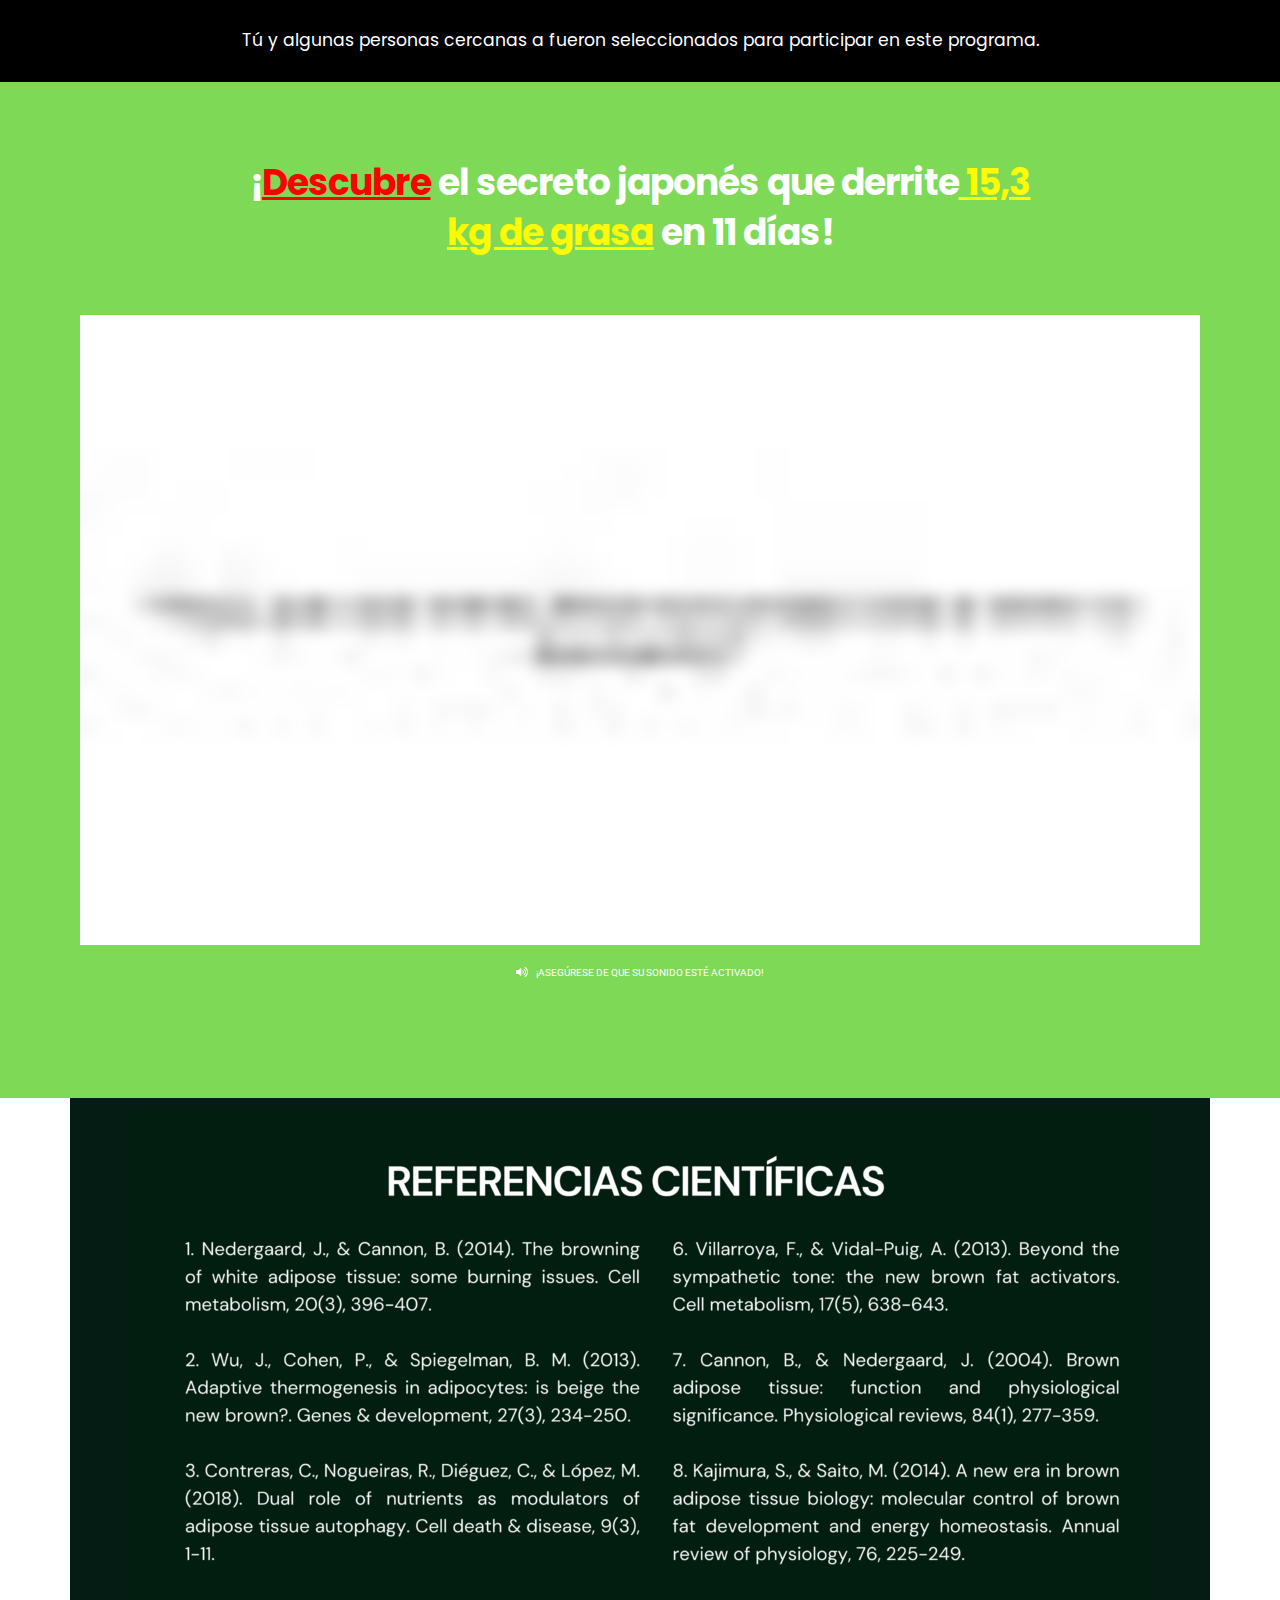
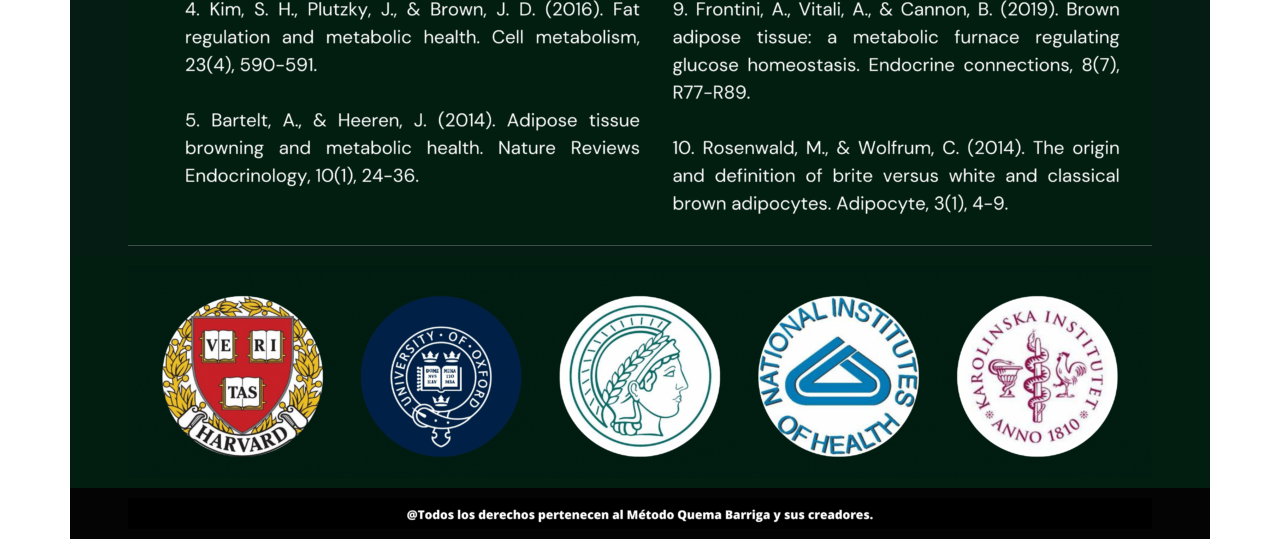
==== commit ca57a4cf: "Add files via upload" ====
--- a/index.html
+++ b/index.html
@@ -1,44 +1,453 @@
-<!DOCTYPE html><html lang="en-US"><head><script data-no-optimize="1">var litespeed_docref=sessionStorage.getItem("litespeed_docref");litespeed_docref&&(Object.defineProperty(document,"referrer",{get:function(){return litespeed_docref}}),sessionStorage.removeItem("litespeed_docref"));</script> <meta charset="UTF-8"><link data-optimized="2" rel="stylesheet" href="css/GhYnRFmCTPU0.css"><title>Metodo Quema Barriga</title><meta name="viewport" content="width=device-width, initial-scale=1"><meta name="robots" content="max-image-preview:large"><title>Metodo Quema Barriga</title><link rel="alternate" type="application/rss+xml" title="Metodo Quema Barriga &raquo; Feed" href="https://metodoquemabarriga.online/index.php/feed/"><link rel="alternate" type="application/rss+xml" title="Metodo Quema Barriga &raquo; Comments Feed" href="https://metodoquemabarriga.online/index.php/comments/feed/"><link rel="preconnect" href="https://fonts.gstatic.com/" crossorigin><link rel="https://api.w.org/" href="https://metodoquemabarriga.online/index.php/wp-json/"><link rel="alternate" type="application/json" href="https://metodoquemabarriga.online/index.php/wp-json/wp/v2/pages/12"><link rel="EditURI" type="application/rsd+xml" title="RSD" href="https://metodoquemabarriga.online/xmlrpc.php?rsd"><link rel="wlwmanifest" type="application/wlwmanifest+xml" href="https://metodoquemabarriga.online/wp-includes/wlwmanifest.xml"><meta name="generator" content="WordPress 6.1.1"><link rel="canonical" href="https://metodoquemabarriga.online/"><link rel="shortlink" href="https://metodoquemabarriga.online/"><link rel="alternate" type="application/json+oembed" href="https://metodoquemabarriga.online/index.php/wp-json/oembed/1.0/embed?url=https%3A%2F%2Fmetodoquemabarriga.online%2F"><link rel="alternate" type="text/xml+oembed" href="https://metodoquemabarriga.online/index.php/wp-json/oembed/1.0/embed?url=https%3A%2F%2Fmetodoquemabarriga.online%2F&#038;format=xml"><meta name="generator" content="Elementor 3.11.5; features: e_dom_optimization, e_optimized_assets_loading, e_optimized_css_loading, e_font_icon_svg, a11y_improvements, additional_custom_breakpoints; settings: css_print_method-external, google_font-enabled, font_display-swap"><meta name="viewport" content="width=device-width, initial-scale=1.0, viewport-fit=cover"></head><body class="home page-template page-template-elementor_canvas page page-id-12 wp-embed-responsive elementor-default elementor-template-canvas elementor-kit-5 elementor-page elementor-page-12">
-<svg xmlns="http://www.w3.org/2000/svg" viewBox="0 0 0 0" width="0" height="0" focusable="false" role="none" style="visibility: hidden; position: absolute; left: -9999px; overflow: hidden;"><defs><filter id="wp-duotone-dark-grayscale"><fecolormatrix color-interpolation-filters="sRGB" type="matrix" values=" .299 .587 .114 0 0 .299 .587 .114 0 0 .299 .587 .114 0 0 .299 .587 .114 0 0 "/><fecomponenttransfer color-interpolation-filters="sRGB"><fefuncr type="table" tableValues="0 0.49803921568627"/><fefuncg type="table" tableValues="0 0.49803921568627"/><fefuncb type="table" tableValues="0 0.49803921568627"/><fefunca type="table" tableValues="1 1"/></fecomponenttransfer><fecomposite in2="SourceGraphic" operator="in"/></filter></defs></svg><svg xmlns="http://www.w3.org/2000/svg" viewBox="0 0 0 0" width="0" height="0" focusable="false" role="none" style="visibility: hidden; position: absolute; left: -9999px; overflow: hidden;"><defs><filter id="wp-duotone-grayscale"><fecolormatrix color-interpolation-filters="sRGB" type="matrix" values=" .299 .587 .114 0 0 .299 .587 .114 0 0 .299 .587 .114 0 0 .299 .587 .114 0 0 "/><fecomponenttransfer color-interpolation-filters="sRGB"><fefuncr type="table" tableValues="0 1"/><fefuncg type="table" tableValues="0 1"/><fefuncb type="table" tableValues="0 1"/><fefunca type="table" tableValues="1 1"/></fecomponenttransfer><fecomposite in2="SourceGraphic" operator="in"/></filter></defs></svg><svg xmlns="http://www.w3.org/2000/svg" viewBox="0 0 0 0" width="0" height="0" focusable="false" role="none" style="visibility: hidden; position: absolute; left: -9999px; overflow: hidden;"><defs><filter id="wp-duotone-purple-yellow"><fecolormatrix color-interpolation-filters="sRGB" type="matrix" values=" .299 .587 .114 0 0 .299 .587 .114 0 0 .299 .587 .114 0 0 .299 .587 .114 0 0 "/><fecomponenttransfer color-interpolation-filters="sRGB"><fefuncr type="table" tableValues="0.54901960784314 0.98823529411765"/><fefuncg type="table" tableValues="0 1"/><fefuncb type="table" tableValues="0.71764705882353 0.25490196078431"/><fefunca type="table" tableValues="1 1"/></fecomponenttransfer><fecomposite in2="SourceGraphic" operator="in"/></filter></defs></svg><svg xmlns="http://www.w3.org/2000/svg" viewBox="0 0 0 0" width="0" height="0" focusable="false" role="none" style="visibility: hidden; position: absolute; left: -9999px; overflow: hidden;"><defs><filter id="wp-duotone-blue-red"><fecolormatrix color-interpolation-filters="sRGB" type="matrix" values=" .299 .587 .114 0 0 .299 .587 .114 0 0 .299 .587 .114 0 0 .299 .587 .114 0 0 "/><fecomponenttransfer color-interpolation-filters="sRGB"><fefuncr type="table" tableValues="0 1"/><fefuncg type="table" tableValues="0 0.27843137254902"/><fefuncb type="table" tableValues="0.5921568627451 0.27843137254902"/><fefunca type="table" tableValues="1 1"/></fecomponenttransfer><fecomposite in2="SourceGraphic" operator="in"/></filter></defs></svg><svg xmlns="http://www.w3.org/2000/svg" viewBox="0 0 0 0" width="0" height="0" focusable="false" role="none" style="visibility: hidden; position: absolute; left: -9999px; overflow: hidden;"><defs><filter id="wp-duotone-midnight"><fecolormatrix color-interpolation-filters="sRGB" type="matrix" values=" .299 .587 .114 0 0 .299 .587 .114 0 0 .299 .587 .114 0 0 .299 .587 .114 0 0 "/><fecomponenttransfer color-interpolation-filters="sRGB"><fefuncr type="table" tableValues="0 0"/><fefuncg type="table" tableValues="0 0.64705882352941"/><fefuncb type="table" tableValues="0 1"/><fefunca type="table" tableValues="1 1"/></fecomponenttransfer><fecomposite in2="SourceGraphic" operator="in"/></filter></defs></svg><svg xmlns="http://www.w3.org/2000/svg" viewBox="0 0 0 0" width="0" height="0" focusable="false" role="none" style="visibility: hidden; position: absolute; left: -9999px; overflow: hidden;"><defs><filter id="wp-duotone-magenta-yellow"><fecolormatrix color-interpolation-filters="sRGB" type="matrix" values=" .299 .587 .114 0 0 .299 .587 .114 0 0 .299 .587 .114 0 0 .299 .587 .114 0 0 "/><fecomponenttransfer color-interpolation-filters="sRGB"><fefuncr type="table" tableValues="0.78039215686275 1"/><fefuncg type="table" tableValues="0 0.94901960784314"/><fefuncb type="table" tableValues="0.35294117647059 0.47058823529412"/><fefunca type="table" tableValues="1 1"/></fecomponenttransfer><fecomposite in2="SourceGraphic" operator="in"/></filter></defs></svg><svg xmlns="http://www.w3.org/2000/svg" viewBox="0 0 0 0" width="0" height="0" focusable="false" role="none" style="visibility: hidden; position: absolute; left: -9999px; overflow: hidden;"><defs><filter id="wp-duotone-purple-green"><fecolormatrix color-interpolation-filters="sRGB" type="matrix" values=" .299 .587 .114 0 0 .299 .587 .114 0 0 .299 .587 .114 0 0 .299 .587 .114 0 0 "/><fecomponenttransfer color-interpolation-filters="sRGB"><fefuncr type="table" tableValues="0.65098039215686 0.40392156862745"/><fefuncg type="table" tableValues="0 1"/><fefuncb type="table" tableValues="0.44705882352941 0.4"/><fefunca type="table" tableValues="1 1"/></fecomponenttransfer><fecomposite in2="SourceGraphic" operator="in"/></filter></defs></svg><svg xmlns="http://www.w3.org/2000/svg" viewBox="0 0 0 0" width="0" height="0" focusable="false" role="none" style="visibility: hidden; position: absolute; left: -9999px; overflow: hidden;"><defs><filter id="wp-duotone-blue-orange"><fecolormatrix color-interpolation-filters="sRGB" type="matrix" values=" .299 .587 .114 0 0 .299 .587 .114 0 0 .299 .587 .114 0 0 .299 .587 .114 0 0 "/><fecomponenttransfer color-interpolation-filters="sRGB"><fefuncr type="table" tableValues="0.098039215686275 1"/><fefuncg type="table" tableValues="0 0.66274509803922"/><fefuncb type="table" tableValues="0.84705882352941 0.41960784313725"/><fefunca type="table" tableValues="1 1"/></fecomponenttransfer><fecomposite in2="SourceGraphic" operator="in"/></filter></defs></svg><div data-elementor-type="wp-page" data-elementor-id="12" class="elementor elementor-12"><section class="elementor-section elementor-top-section elementor-element elementor-element-e00d6ff elementor-section-boxed elementor-section-height-default elementor-section-height-default" data-id="e00d6ff" data-element_type="section" data-settings="{&quot;background_background&quot;:&quot;classic&quot;}"><div class="elementor-container elementor-column-gap-default"><div class="elementor-column elementor-col-100 elementor-top-column elementor-element elementor-element-7b1dfe2b" data-id="7b1dfe2b" data-element_type="column"><div class="elementor-widget-wrap elementor-element-populated"><div class="elementor-element elementor-element-29c9856b elementor-widget elementor-widget-text-editor" data-id="29c9856b" data-element_type="widget" data-widget_type="text-editor.default"><div class="elementor-widget-container"><section><p class="heading-2">Tú y algunas personas cercanas a <span id="locationJS"></span>fueron seleccionados para participar en este programa.</p></section></div></div></div></div></div></section><section class="elementor-section elementor-top-section elementor-element elementor-element-6da9b80e elementor-section-boxed elementor-section-height-default elementor-section-height-default" data-id="6da9b80e" data-element_type="section" data-settings="{&quot;background_background&quot;:&quot;classic&quot;}"><div class="elementor-background-overlay"></div><div class="elementor-container elementor-column-gap-default"><div class="elementor-column elementor-col-100 elementor-top-column elementor-element elementor-element-36f54a44" data-id="36f54a44" data-element_type="column"><div class="elementor-widget-wrap elementor-element-populated"><div class="elementor-element elementor-element-20e19f1e elementor-widget elementor-widget-text-editor" data-id="20e19f1e" data-element_type="widget" data-widget_type="text-editor.default"><div class="elementor-widget-container"><h3><strong>¡<span style="text-decoration: underline;"><span style="color: #ff0000; text-decoration: underline;">Descubre</span></span> el secreto japonés que <span style="color: #ffffff;">derrite</span><span style="text-decoration: underline;"><span style="color: #fffb00; text-decoration: underline;"> 15,3 kg de grasa</span></span> en 11 días!</strong></h3></div></div><div class="elementor-element elementor-element-089f248 elementor-widget elementor-widget-html" data-id="089f248" data-element_type="widget" data-widget_type="html.default"><div class="elementor-widget-container"><div id="vid_642a06374c45d90008fc0e72" style="position:relative;width:100%;padding: 56.25% 0 0;"><img data-lazyloaded="1" src="[data-uri]" width="64" height="36" decoding="async" id="thumb_642a06374c45d90008fc0e72" data-src="https://images.converteai.net/616d3067-cdbe-49b3-a2ce-df14b2587441/players/642a06374c45d90008fc0e72/thumbnail.jpg" style="position:absolute;top:0;left:0;width:100%;height:100%;object-fit:cover;display:block;"><div id="backdrop_642a06374c45d90008fc0e72" style="position:absolute;top:0;width:100%;height:100%;-webkit-backdrop-filter:blur(5px);backdrop-filter:blur(5px);"></div></div></div></div><div class="elementor-element elementor-element-21503d62 elementor-icon-list--layout-inline elementor-align-center elementor-list-item-link-full_width elementor-widget elementor-widget-icon-list" data-id="21503d62" data-element_type="widget" data-widget_type="icon-list.default"><div class="elementor-widget-container"><ul class="elementor-icon-list-items elementor-inline-items"><li class="elementor-icon-list-item elementor-inline-item">
-<span class="elementor-icon-list-icon">
-<svg aria-hidden="true" class="e-font-icon-svg e-fas-volume-up" viewBox="0 0 576 512" xmlns="http://www.w3.org/2000/svg"><path d="M215.03 71.05L126.06 160H24c-13.26 0-24 10.74-24 24v144c0 13.25 10.74 24 24 24h102.06l88.97 88.95c15.03 15.03 40.97 4.47 40.97-16.97V88.02c0-21.46-25.96-31.98-40.97-16.97zm233.32-51.08c-11.17-7.33-26.18-4.24-33.51 6.95-7.34 11.17-4.22 26.18 6.95 33.51 66.27 43.49 105.82 116.6 105.82 195.58 0 78.98-39.55 152.09-105.82 195.58-11.17 7.32-14.29 22.34-6.95 33.5 7.04 10.71 21.93 14.56 33.51 6.95C528.27 439.58 576 351.33 576 256S528.27 72.43 448.35 19.97zM480 256c0-63.53-32.06-121.94-85.77-156.24-11.19-7.14-26.03-3.82-33.12 7.46s-3.78 26.21 7.41 33.36C408.27 165.97 432 209.11 432 256s-23.73 90.03-63.48 115.42c-11.19 7.14-14.5 22.07-7.41 33.36 6.51 10.36 21.12 15.14 33.12 7.46C447.94 377.94 480 319.54 480 256zm-141.77-76.87c-11.58-6.33-26.19-2.16-32.61 9.45-6.39 11.61-2.16 26.2 9.45 32.61C327.98 228.28 336 241.63 336 256c0 14.38-8.02 27.72-20.92 34.81-11.61 6.41-15.84 21-9.45 32.61 6.43 11.66 21.05 15.8 32.61 9.45 28.23-15.55 45.77-45 45.77-76.88s-17.54-61.32-45.78-76.86z"/></svg>						</span>
-<span class="elementor-icon-list-text">¡ASEGÚRESE DE QUE SU SONIDO ESTÉ ACTIVADO!</span></li></ul></div></div><div class="elementor-element elementor-element-7c72f2f2 elementor-align-center delay elementor-widget elementor-widget-button" data-id="7c72f2f2" data-element_type="widget" data-settings="{&quot;_animation&quot;:&quot;none&quot;}" data-widget_type="button.default"><div class="elementor-widget-container"><div class="elementor-button-wrapper">
-<a href="https://pay.hotmart.com/E79494987A?off=sd0ptiaq&#038;checkoutMode=10" class="elementor-button-link elementor-button elementor-size-md" role="button">
-<span class="elementor-button-content-wrapper">
-<span class="elementor-button-text">¡QUIERO OBTENER ACCESO!</span>
-</span>
-</a></div></div></div></div></div></div></section><section class="elementor-section elementor-top-section elementor-element elementor-element-5421453 elementor-section-boxed elementor-section-height-default elementor-section-height-default" data-id="5421453" data-element_type="section"><div class="elementor-container elementor-column-gap-default"><div class="elementor-column elementor-col-100 elementor-top-column elementor-element elementor-element-a25ef61" data-id="a25ef61" data-element_type="column" data-settings="{&quot;background_background&quot;:&quot;classic&quot;,&quot;animation&quot;:&quot;none&quot;}"><div class="elementor-widget-wrap elementor-element-populated"><div class="elementor-element elementor-element-fc31d37 elementor-widget elementor-widget-image" data-id="fc31d37" data-element_type="widget" data-settings="{&quot;_animation&quot;:&quot;none&quot;}" data-widget_type="image.default"><div class="elementor-widget-container">
-<img data-lazyloaded="1" src="[data-uri]" decoding="async" width="1024" height="738" data-src="https://metodoquemabarriga.online/wp-content/uploads/2023/04/1-1-1024x738.png" class="attachment-large size-large wp-image-325" alt data-srcset="https://metodoquemabarriga.online/wp-content/uploads/2023/04/1-1-1024x738.png 1024w, https://metodoquemabarriga.online/wp-content/uploads/2023/04/1-1-300x216.png 300w, https://metodoquemabarriga.online/wp-content/uploads/2023/04/1-1-768x554.png 768w, https://metodoquemabarriga.online/wp-content/uploads/2023/04/1-1-1536x1108.png 1536w, https://metodoquemabarriga.online/wp-content/uploads/2023/04/1-1-2048x1477.png 2048w" data-sizes="(max-width: 1024px) 100vw, 1024px"></div></div></div></div></div></section><section class="elementor-section elementor-top-section elementor-element elementor-element-2dba20f elementor-section-boxed elementor-section-height-default elementor-section-height-default" data-id="2dba20f" data-element_type="section"><div class="elementor-container elementor-column-gap-default"><div class="elementor-column elementor-col-100 elementor-top-column elementor-element elementor-element-73b00ec" data-id="73b00ec" data-element_type="column" data-settings="{&quot;background_background&quot;:&quot;classic&quot;,&quot;animation&quot;:&quot;none&quot;}"><div class="elementor-widget-wrap elementor-element-populated"><div class="elementor-element elementor-element-3c19d29 elementor-widget elementor-widget-image" data-id="3c19d29" data-element_type="widget" data-settings="{&quot;_animation&quot;:&quot;none&quot;}" data-widget_type="image.default"><div class="elementor-widget-container">
-<img data-lazyloaded="1" src="[data-uri]" decoding="async" width="1024" height="212" data-src="https://metodoquemabarriga.online/wp-content/uploads/2023/04/2-1-1024x212.png" class="attachment-large size-large wp-image-326" alt data-srcset="https://metodoquemabarriga.online/wp-content/uploads/2023/04/2-1-1024x212.png 1024w, https://metodoquemabarriga.online/wp-content/uploads/2023/04/2-1-300x62.png 300w, https://metodoquemabarriga.online/wp-content/uploads/2023/04/2-1-768x159.png 768w, https://metodoquemabarriga.online/wp-content/uploads/2023/04/2-1-1536x318.png 1536w, https://metodoquemabarriga.online/wp-content/uploads/2023/04/2-1-2048x424.png 2048w" data-sizes="(max-width: 1024px) 100vw, 1024px"></div></div></div></div></div></section><section class="elementor-section elementor-top-section elementor-element elementor-element-932ee8a elementor-section-boxed elementor-section-height-default elementor-section-height-default" data-id="932ee8a" data-element_type="section"><div class="elementor-container elementor-column-gap-default"><div class="elementor-column elementor-col-100 elementor-top-column elementor-element elementor-element-0f3f993 delay" data-id="0f3f993" data-element_type="column" data-settings="{&quot;background_background&quot;:&quot;classic&quot;,&quot;animation&quot;:&quot;none&quot;}"><div class="elementor-widget-wrap elementor-element-populated"><div class="elementor-element elementor-element-03c93ca elementor-widget elementor-widget-image" data-id="03c93ca" data-element_type="widget" data-settings="{&quot;_animation&quot;:&quot;none&quot;}" data-widget_type="image.default"><div class="elementor-widget-container">
-<img data-lazyloaded="1" src="[data-uri]" decoding="async" width="1024" height="576" data-src="https://metodoquemabarriga.online/wp-content/uploads/2023/04/3-4-1024x576.png" class="attachment-large size-large wp-image-327" alt data-srcset="https://metodoquemabarriga.online/wp-content/uploads/2023/04/3-4-1024x576.png 1024w, https://metodoquemabarriga.online/wp-content/uploads/2023/04/3-4-300x169.png 300w, https://metodoquemabarriga.online/wp-content/uploads/2023/04/3-4-768x432.png 768w, https://metodoquemabarriga.online/wp-content/uploads/2023/04/3-4-1536x864.png 1536w, https://metodoquemabarriga.online/wp-content/uploads/2023/04/3-4-2048x1151.png 2048w" data-sizes="(max-width: 1024px) 100vw, 1024px"></div></div></div></div></div></section><section class="elementor-section elementor-top-section elementor-element elementor-element-31ccdfa delay elementor-section-boxed elementor-section-height-default elementor-section-height-default" data-id="31ccdfa" data-element_type="section" data-settings="{&quot;background_background&quot;:&quot;classic&quot;,&quot;animation&quot;:&quot;none&quot;}"><div class="elementor-background-overlay"></div><div class="elementor-container elementor-column-gap-default"><div class="elementor-column elementor-col-100 elementor-top-column elementor-element elementor-element-1463b2c" data-id="1463b2c" data-element_type="column"><div class="elementor-widget-wrap elementor-element-populated"><div class="elementor-element elementor-element-f39313a elementor-align-center delay elementor-widget elementor-widget-button" data-id="f39313a" data-element_type="widget" data-settings="{&quot;_animation&quot;:&quot;none&quot;}" data-widget_type="button.default"><div class="elementor-widget-container"><div class="elementor-button-wrapper">
-<a href="https://pay.hotmart.com/E79494987A?off=sd0ptiaq&#038;checkoutMode=10" class="elementor-button-link elementor-button elementor-size-md" role="button">
-<span class="elementor-button-content-wrapper">
-<span class="elementor-button-text">¡QUEIRO OBTENER LOS BENEFICIOS!</span>
-</span>
-</a></div></div></div></div></div></div></section><section class="elementor-section elementor-top-section elementor-element elementor-element-c4477fd elementor-section-boxed elementor-section-height-default elementor-section-height-default" data-id="c4477fd" data-element_type="section"><div class="elementor-container elementor-column-gap-default"><div class="elementor-column elementor-col-100 elementor-top-column elementor-element elementor-element-9186bbf delay" data-id="9186bbf" data-element_type="column" data-settings="{&quot;background_background&quot;:&quot;classic&quot;,&quot;animation&quot;:&quot;none&quot;}"><div class="elementor-widget-wrap elementor-element-populated"><div class="elementor-element elementor-element-af3553d elementor-widget elementor-widget-image" data-id="af3553d" data-element_type="widget" data-settings="{&quot;_animation&quot;:&quot;none&quot;}" data-widget_type="image.default"><div class="elementor-widget-container">
-<img data-lazyloaded="1" src="[data-uri]" decoding="async" width="1024" height="576" data-src="https://metodoquemabarriga.online/wp-content/uploads/2023/04/4-3-1024x576.png" class="attachment-large size-large wp-image-328" alt data-srcset="https://metodoquemabarriga.online/wp-content/uploads/2023/04/4-3-1024x576.png 1024w, https://metodoquemabarriga.online/wp-content/uploads/2023/04/4-3-300x169.png 300w, https://metodoquemabarriga.online/wp-content/uploads/2023/04/4-3-768x432.png 768w, https://metodoquemabarriga.online/wp-content/uploads/2023/04/4-3-1536x864.png 1536w, https://metodoquemabarriga.online/wp-content/uploads/2023/04/4-3-2048x1151.png 2048w" data-sizes="(max-width: 1024px) 100vw, 1024px"></div></div></div></div></div></section><section class="elementor-section elementor-top-section elementor-element elementor-element-4031012 elementor-section-boxed elementor-section-height-default elementor-section-height-default" data-id="4031012" data-element_type="section"><div class="elementor-container elementor-column-gap-default"><div class="elementor-column elementor-col-100 elementor-top-column elementor-element elementor-element-6d814b9 delay" data-id="6d814b9" data-element_type="column" data-settings="{&quot;background_background&quot;:&quot;classic&quot;,&quot;animation&quot;:&quot;none&quot;}"><div class="elementor-widget-wrap elementor-element-populated"><div class="elementor-element elementor-element-e15686a elementor-widget elementor-widget-image" data-id="e15686a" data-element_type="widget" data-settings="{&quot;_animation&quot;:&quot;none&quot;}" data-widget_type="image.default"><div class="elementor-widget-container">
-<img data-lazyloaded="1" src="[data-uri]" decoding="async" width="895" height="1024" data-src="https://metodoquemabarriga.online/wp-content/uploads/2023/04/5-2-895x1024.png" class="attachment-large size-large wp-image-329" alt data-srcset="https://metodoquemabarriga.online/wp-content/uploads/2023/04/5-2-895x1024.png 895w, https://metodoquemabarriga.online/wp-content/uploads/2023/04/5-2-262x300.png 262w, https://metodoquemabarriga.online/wp-content/uploads/2023/04/5-2-768x879.png 768w, https://metodoquemabarriga.online/wp-content/uploads/2023/04/5-2-1342x1536.png 1342w, https://metodoquemabarriga.online/wp-content/uploads/2023/04/5-2-1789x2048.png 1789w" data-sizes="(max-width: 895px) 100vw, 895px"></div></div></div></div></div></section><section class="elementor-section elementor-top-section elementor-element elementor-element-4c02a4a delay elementor-section-boxed elementor-section-height-default elementor-section-height-default" data-id="4c02a4a" data-element_type="section" data-settings="{&quot;background_background&quot;:&quot;classic&quot;,&quot;animation&quot;:&quot;none&quot;}"><div class="elementor-background-overlay"></div><div class="elementor-container elementor-column-gap-default"><div class="elementor-column elementor-col-100 elementor-top-column elementor-element elementor-element-ca31fa4" data-id="ca31fa4" data-element_type="column"><div class="elementor-widget-wrap elementor-element-populated"><div class="elementor-element elementor-element-4eb12b9 elementor-align-center delay elementor-widget elementor-widget-button" data-id="4eb12b9" data-element_type="widget" data-settings="{&quot;_animation&quot;:&quot;none&quot;}" data-widget_type="button.default"><div class="elementor-widget-container"><div class="elementor-button-wrapper">
-<a href="https://pay.hotmart.com/E79494987A?off=sd0ptiaq&#038;checkoutMode=10" class="elementor-button-link elementor-button elementor-size-md" role="button">
-<span class="elementor-button-content-wrapper">
-<span class="elementor-button-text">¡QUIERO OBTENER ACCESO!</span>
-</span>
-</a></div></div></div></div></div></div></section><section class="elementor-section elementor-top-section elementor-element elementor-element-3c08780 elementor-section-boxed elementor-section-height-default elementor-section-height-default" data-id="3c08780" data-element_type="section"><div class="elementor-container elementor-column-gap-default"><div class="elementor-column elementor-col-100 elementor-top-column elementor-element elementor-element-967259d delay" data-id="967259d" data-element_type="column" data-settings="{&quot;animation&quot;:&quot;none&quot;}"><div class="elementor-widget-wrap elementor-element-populated"><div class="elementor-element elementor-element-7146bcc elementor-widget elementor-widget-image" data-id="7146bcc" data-element_type="widget" data-settings="{&quot;_animation&quot;:&quot;none&quot;}" data-widget_type="image.default"><div class="elementor-widget-container">
-<img data-lazyloaded="1" src="[data-uri]" decoding="async" width="722" height="1024" data-src="https://metodoquemabarriga.online/wp-content/uploads/2023/04/6-2-722x1024.png" class="attachment-large size-large wp-image-330" alt data-srcset="https://metodoquemabarriga.online/wp-content/uploads/2023/04/6-2-722x1024.png 722w, https://metodoquemabarriga.online/wp-content/uploads/2023/04/6-2-212x300.png 212w, https://metodoquemabarriga.online/wp-content/uploads/2023/04/6-2-768x1089.png 768w, https://metodoquemabarriga.online/wp-content/uploads/2023/04/6-2-1084x1536.png 1084w, https://metodoquemabarriga.online/wp-content/uploads/2023/04/6-2-1445x2048.png 1445w, https://metodoquemabarriga.online/wp-content/uploads/2023/04/6-2.png 1693w" data-sizes="(max-width: 722px) 100vw, 722px"></div></div></div></div></div></section><section class="elementor-section elementor-top-section elementor-element elementor-element-8a5f6b1 elementor-section-boxed elementor-section-height-default elementor-section-height-default" data-id="8a5f6b1" data-element_type="section"><div class="elementor-container elementor-column-gap-default"><div class="elementor-column elementor-col-100 elementor-top-column elementor-element elementor-element-ebb3865 delay" data-id="ebb3865" data-element_type="column" data-settings="{&quot;background_background&quot;:&quot;classic&quot;,&quot;animation&quot;:&quot;none&quot;}"><div class="elementor-widget-wrap elementor-element-populated"><div class="elementor-element elementor-element-4f0bef8 elementor-widget elementor-widget-image" data-id="4f0bef8" data-element_type="widget" data-settings="{&quot;_animation&quot;:&quot;none&quot;}" data-widget_type="image.default"><div class="elementor-widget-container">
-<img data-lazyloaded="1" src="[data-uri]" decoding="async" width="1024" height="576" data-src="https://metodoquemabarriga.online/wp-content/uploads/2023/04/7-2-1024x576.png" class="attachment-large size-large wp-image-331" alt data-srcset="https://metodoquemabarriga.online/wp-content/uploads/2023/04/7-2-1024x576.png 1024w, https://metodoquemabarriga.online/wp-content/uploads/2023/04/7-2-300x169.png 300w, https://metodoquemabarriga.online/wp-content/uploads/2023/04/7-2-768x432.png 768w, https://metodoquemabarriga.online/wp-content/uploads/2023/04/7-2-1536x864.png 1536w, https://metodoquemabarriga.online/wp-content/uploads/2023/04/7-2-2048x1151.png 2048w" data-sizes="(max-width: 1024px) 100vw, 1024px"></div></div></div></div></div></section><section class="elementor-section elementor-top-section elementor-element elementor-element-fe15693 delay elementor-section-boxed elementor-section-height-default elementor-section-height-default" data-id="fe15693" data-element_type="section" data-settings="{&quot;background_background&quot;:&quot;classic&quot;,&quot;animation&quot;:&quot;none&quot;}"><div class="elementor-background-overlay"></div><div class="elementor-container elementor-column-gap-default"><div class="elementor-column elementor-col-100 elementor-top-column elementor-element elementor-element-753a832" data-id="753a832" data-element_type="column"><div class="elementor-widget-wrap elementor-element-populated"><div class="elementor-element elementor-element-666b81d elementor-align-center delay elementor-widget elementor-widget-button" data-id="666b81d" data-element_type="widget" data-settings="{&quot;_animation&quot;:&quot;none&quot;}" data-widget_type="button.default"><div class="elementor-widget-container"><div class="elementor-button-wrapper">
-<a href="https://pay.hotmart.com/E79494987A?off=sd0ptiaq&#038;checkoutMode=10" class="elementor-button-link elementor-button elementor-size-md" role="button">
-<span class="elementor-button-content-wrapper">
-<span class="elementor-button-text">¡QUIERO OBTENER RESULTADOS EXPRESIVOS TAMBIÉN!</span>
-</span>
-</a></div></div></div></div></div></div></section><section class="elementor-section elementor-top-section elementor-element elementor-element-79b9a0f elementor-section-boxed elementor-section-height-default elementor-section-height-default" data-id="79b9a0f" data-element_type="section"><div class="elementor-container elementor-column-gap-default"><div class="elementor-column elementor-col-100 elementor-top-column elementor-element elementor-element-6b1af1b delay" data-id="6b1af1b" data-element_type="column" data-settings="{&quot;background_background&quot;:&quot;classic&quot;,&quot;animation&quot;:&quot;none&quot;}"><div class="elementor-widget-wrap elementor-element-populated"><div class="elementor-element elementor-element-c840969 elementor-widget elementor-widget-image" data-id="c840969" data-element_type="widget" data-settings="{&quot;_animation&quot;:&quot;none&quot;}" data-widget_type="image.default"><div class="elementor-widget-container">
-<img data-lazyloaded="1" src="[data-uri]" decoding="async" width="1024" height="958" data-src="https://metodoquemabarriga.online/wp-content/uploads/2023/04/8-2-1024x958.png" class="attachment-large size-large wp-image-332" alt data-srcset="https://metodoquemabarriga.online/wp-content/uploads/2023/04/8-2-1024x958.png 1024w, https://metodoquemabarriga.online/wp-content/uploads/2023/04/8-2-300x281.png 300w, https://metodoquemabarriga.online/wp-content/uploads/2023/04/8-2-768x718.png 768w, https://metodoquemabarriga.online/wp-content/uploads/2023/04/8-2-1536x1437.png 1536w, https://metodoquemabarriga.online/wp-content/uploads/2023/04/8-2-2048x1916.png 2048w" data-sizes="(max-width: 1024px) 100vw, 1024px"></div></div></div></div></div></section><section class="elementor-section elementor-top-section elementor-element elementor-element-d6ee0c4 elementor-section-boxed elementor-section-height-default elementor-section-height-default" data-id="d6ee0c4" data-element_type="section"><div class="elementor-container elementor-column-gap-default"><div class="elementor-column elementor-col-100 elementor-top-column elementor-element elementor-element-e2e8503 delay" data-id="e2e8503" data-element_type="column" data-settings="{&quot;animation&quot;:&quot;none&quot;}"><div class="elementor-widget-wrap elementor-element-populated"><div class="elementor-element elementor-element-2865be1 elementor-widget elementor-widget-image" data-id="2865be1" data-element_type="widget" data-settings="{&quot;_animation&quot;:&quot;none&quot;}" data-widget_type="image.default"><div class="elementor-widget-container">
-<img data-lazyloaded="1" src="[data-uri]" decoding="async" width="1024" height="576" data-src="https://metodoquemabarriga.online/wp-content/uploads/2023/04/9-1-1024x576.png" class="attachment-large size-large wp-image-333" alt data-srcset="https://metodoquemabarriga.online/wp-content/uploads/2023/04/9-1-1024x576.png 1024w, https://metodoquemabarriga.online/wp-content/uploads/2023/04/9-1-300x169.png 300w, https://metodoquemabarriga.online/wp-content/uploads/2023/04/9-1-768x432.png 768w, https://metodoquemabarriga.online/wp-content/uploads/2023/04/9-1-1536x864.png 1536w, https://metodoquemabarriga.online/wp-content/uploads/2023/04/9-1-2048x1151.png 2048w" data-sizes="(max-width: 1024px) 100vw, 1024px"></div></div></div></div></div></section><section class="elementor-section elementor-top-section elementor-element elementor-element-341331d delay elementor-section-boxed elementor-section-height-default elementor-section-height-default" data-id="341331d" data-element_type="section" data-settings="{&quot;background_background&quot;:&quot;classic&quot;,&quot;animation&quot;:&quot;none&quot;}"><div class="elementor-background-overlay"></div><div class="elementor-container elementor-column-gap-default"><div class="elementor-column elementor-col-100 elementor-top-column elementor-element elementor-element-987235c" data-id="987235c" data-element_type="column"><div class="elementor-widget-wrap elementor-element-populated"><div class="elementor-element elementor-element-acc0300 elementor-align-center delay elementor-widget elementor-widget-button" data-id="acc0300" data-element_type="widget" data-settings="{&quot;_animation&quot;:&quot;none&quot;}" data-widget_type="button.default"><div class="elementor-widget-container"><div class="elementor-button-wrapper">
-<a href="https://pay.hotmart.com/E79494987A?off=sd0ptiaq&#038;checkoutMode=10" class="elementor-button-link elementor-button elementor-size-md" role="button">
-<span class="elementor-button-content-wrapper">
-<span class="elementor-button-text">¡QUIERO OBTENER ACCESO AL CONTENIDO Y A LOS BONOS!</span>
-</span>
-</a></div></div></div></div></div></div></section><section class="elementor-section elementor-top-section elementor-element elementor-element-1e61488 elementor-section-boxed elementor-section-height-default elementor-section-height-default" data-id="1e61488" data-element_type="section"><div class="elementor-container elementor-column-gap-default"><div class="elementor-column elementor-col-100 elementor-top-column elementor-element elementor-element-4daf809 delay" data-id="4daf809" data-element_type="column" data-settings="{&quot;background_background&quot;:&quot;classic&quot;,&quot;animation&quot;:&quot;none&quot;}"><div class="elementor-widget-wrap elementor-element-populated"><div class="elementor-element elementor-element-190df5e elementor-widget elementor-widget-image" data-id="190df5e" data-element_type="widget" data-settings="{&quot;_animation&quot;:&quot;none&quot;}" data-widget_type="image.default"><div class="elementor-widget-container">
-<img data-lazyloaded="1" src="[data-uri]" decoding="async" width="1024" height="617" data-src="https://metodoquemabarriga.online/wp-content/uploads/2023/04/10-1-1024x617.png" class="attachment-large size-large wp-image-335" alt data-srcset="https://metodoquemabarriga.online/wp-content/uploads/2023/04/10-1-1024x617.png 1024w, https://metodoquemabarriga.online/wp-content/uploads/2023/04/10-1-300x181.png 300w, https://metodoquemabarriga.online/wp-content/uploads/2023/04/10-1-768x463.png 768w, https://metodoquemabarriga.online/wp-content/uploads/2023/04/10-1-1536x926.png 1536w, https://metodoquemabarriga.online/wp-content/uploads/2023/04/10-1-2048x1235.png 2048w" data-sizes="(max-width: 1024px) 100vw, 1024px"></div></div></div></div></div></section><section class="elementor-section elementor-top-section elementor-element elementor-element-6ebe4bb elementor-section-boxed elementor-section-height-default elementor-section-height-default" data-id="6ebe4bb" data-element_type="section"><div class="elementor-container elementor-column-gap-default"><div class="elementor-column elementor-col-100 elementor-top-column elementor-element elementor-element-c04366e" data-id="c04366e" data-element_type="column" data-settings="{&quot;background_background&quot;:&quot;classic&quot;}"><div class="elementor-widget-wrap elementor-element-populated"><div class="elementor-element elementor-element-de958c4 elementor-widget elementor-widget-image" data-id="de958c4" data-element_type="widget" data-widget_type="image.default"><div class="elementor-widget-container">
-<img data-lazyloaded="1" src="[data-uri]" decoding="async" width="1024" height="31" data-src="https://metodoquemabarriga.online/wp-content/uploads/2023/04/11-1-1024x31.png" class="attachment-large size-large wp-image-336" alt data-srcset="https://metodoquemabarriga.online/wp-content/uploads/2023/04/11-1-1024x31.png 1024w, https://metodoquemabarriga.online/wp-content/uploads/2023/04/11-1-300x9.png 300w, https://metodoquemabarriga.online/wp-content/uploads/2023/04/11-1-768x23.png 768w, https://metodoquemabarriga.online/wp-content/uploads/2023/04/11-1-1536x46.png 1536w, https://metodoquemabarriga.online/wp-content/uploads/2023/04/11-1-2048x61.png 2048w" data-sizes="(max-width: 1024px) 100vw, 1024px"></div></div></div></div></div></section><section class="elementor-section elementor-top-section elementor-element elementor-element-1e6a059 elementor-section-boxed elementor-section-height-default elementor-section-height-default" data-id="1e6a059" data-element_type="section"><div class="elementor-container elementor-column-gap-default"><div class="elementor-column elementor-col-100 elementor-top-column elementor-element elementor-element-c7356e0 delay" data-id="c7356e0" data-element_type="column"><div class="elementor-widget-wrap elementor-element-populated"><div class="elementor-element elementor-element-62e8cad elementor-widget elementor-widget-html" data-id="62e8cad" data-element_type="widget" data-widget_type="html.default"><div class="elementor-widget-container"><head> <script type="litespeed/javascript" data-src="https://ajax.googleapis.com/ajax/libs/jquery/3.4.1/jquery.min.js"></script> </head></div></div></div></div></div></section></div> <script type="litespeed/javascript" data-src="https://metodoquemabarriga.online/wp-includes/js/jquery/jquery.min.js" id="jquery-core-js"></script> <script data-no-optimize="1">!function(t,e){"object"==typeof exports&&"undefined"!=typeof module?module.exports=e():"function"==typeof define&&define.amd?define(e):(t="undefined"!=typeof globalThis?globalThis:t||self).LazyLoad=e()}(this,function(){"use strict";function e(){return(e=Object.assign||function(t){for(var e=1;e<arguments.length;e++){var n,a=arguments[e];for(n in a)Object.prototype.hasOwnProperty.call(a,n)&&(t[n]=a[n])}return t}).apply(this,arguments)}function i(t){return e({},it,t)}function o(t,e){var n,a="LazyLoad::Initialized",i=new t(e);try{n=new CustomEvent(a,{detail:{instance:i}})}catch(t){(n=document.createEvent("CustomEvent")).initCustomEvent(a,!1,!1,{instance:i})}window.dispatchEvent(n)}function l(t,e){return t.getAttribute(gt+e)}function c(t){return l(t,bt)}function s(t,e){return function(t,e,n){e=gt+e;null!==n?t.setAttribute(e,n):t.removeAttribute(e)}(t,bt,e)}function r(t){return s(t,null),0}function u(t){return null===c(t)}function d(t){return c(t)===vt}function f(t,e,n,a){t&&(void 0===a?void 0===n?t(e):t(e,n):t(e,n,a))}function _(t,e){nt?t.classList.add(e):t.className+=(t.className?" ":"")+e}function v(t,e){nt?t.classList.remove(e):t.className=t.className.replace(new RegExp("(^|\\s+)"+e+"(\\s+|$)")," ").replace(/^\s+/,"").replace(/\s+$/,"")}function g(t){return t.llTempImage}function b(t,e){!e||(e=e._observer)&&e.unobserve(t)}function p(t,e){t&&(t.loadingCount+=e)}function h(t,e){t&&(t.toLoadCount=e)}function n(t){for(var e,n=[],a=0;e=t.children[a];a+=1)"SOURCE"===e.tagName&&n.push(e);return n}function m(t,e){(t=t.parentNode)&&"PICTURE"===t.tagName&&n(t).forEach(e)}function a(t,e){n(t).forEach(e)}function E(t){return!!t[st]}function I(t){return t[st]}function y(t){return delete t[st]}function A(e,t){var n;E(e)||(n={},t.forEach(function(t){n[t]=e.getAttribute(t)}),e[st]=n)}function k(a,t){var i;E(a)&&(i=I(a),t.forEach(function(t){var e,n;e=a,(t=i[n=t])?e.setAttribute(n,t):e.removeAttribute(n)}))}function L(t,e,n){_(t,e.class_loading),s(t,ut),n&&(p(n,1),f(e.callback_loading,t,n))}function w(t,e,n){n&&t.setAttribute(e,n)}function x(t,e){w(t,ct,l(t,e.data_sizes)),w(t,rt,l(t,e.data_srcset)),w(t,ot,l(t,e.data_src))}function O(t,e,n){var a=l(t,e.data_bg_multi),i=l(t,e.data_bg_multi_hidpi);(a=at&&i?i:a)&&(t.style.backgroundImage=a,n=n,_(t=t,(e=e).class_applied),s(t,ft),n&&(e.unobserve_completed&&b(t,e),f(e.callback_applied,t,n)))}function N(t,e){!e||0<e.loadingCount||0<e.toLoadCount||f(t.callback_finish,e)}function C(t,e,n){t.addEventListener(e,n),t.llEvLisnrs[e]=n}function M(t){return!!t.llEvLisnrs}function z(t){if(M(t)){var e,n,a=t.llEvLisnrs;for(e in a){var i=a[e];n=e,i=i,t.removeEventListener(n,i)}delete t.llEvLisnrs}}function R(t,e,n){var a;delete t.llTempImage,p(n,-1),(a=n)&&--a.toLoadCount,v(t,e.class_loading),e.unobserve_completed&&b(t,n)}function T(o,r,c){var l=g(o)||o;M(l)||function(t,e,n){M(t)||(t.llEvLisnrs={});var a="VIDEO"===t.tagName?"loadeddata":"load";C(t,a,e),C(t,"error",n)}(l,function(t){var e,n,a,i;n=r,a=c,i=d(e=o),R(e,n,a),_(e,n.class_loaded),s(e,dt),f(n.callback_loaded,e,a),i||N(n,a),z(l)},function(t){var e,n,a,i;n=r,a=c,i=d(e=o),R(e,n,a),_(e,n.class_error),s(e,_t),f(n.callback_error,e,a),i||N(n,a),z(l)})}function G(t,e,n){var a,i,o,r,c;t.llTempImage=document.createElement("IMG"),T(t,e,n),E(c=t)||(c[st]={backgroundImage:c.style.backgroundImage}),o=n,r=l(a=t,(i=e).data_bg),c=l(a,i.data_bg_hidpi),(r=at&&c?c:r)&&(a.style.backgroundImage='url("'.concat(r,'")'),g(a).setAttribute(ot,r),L(a,i,o)),O(t,e,n)}function D(t,e,n){var a;T(t,e,n),a=e,e=n,(t=It[(n=t).tagName])&&(t(n,a),L(n,a,e))}function V(t,e,n){var a;a=t,(-1<yt.indexOf(a.tagName)?D:G)(t,e,n)}function F(t,e,n){var a;t.setAttribute("loading","lazy"),T(t,e,n),a=e,(e=It[(n=t).tagName])&&e(n,a),s(t,vt)}function j(t){t.removeAttribute(ot),t.removeAttribute(rt),t.removeAttribute(ct)}function P(t){m(t,function(t){k(t,Et)}),k(t,Et)}function S(t){var e;(e=At[t.tagName])?e(t):E(e=t)&&(t=I(e),e.style.backgroundImage=t.backgroundImage)}function U(t,e){var n;S(t),n=e,u(e=t)||d(e)||(v(e,n.class_entered),v(e,n.class_exited),v(e,n.class_applied),v(e,n.class_loading),v(e,n.class_loaded),v(e,n.class_error)),r(t),y(t)}function $(t,e,n,a){var i;n.cancel_on_exit&&(c(t)!==ut||"IMG"===t.tagName&&(z(t),m(i=t,function(t){j(t)}),j(i),P(t),v(t,n.class_loading),p(a,-1),r(t),f(n.callback_cancel,t,e,a)))}function q(t,e,n,a){var i,o,r=(o=t,0<=pt.indexOf(c(o)));s(t,"entered"),_(t,n.class_entered),v(t,n.class_exited),i=t,o=a,n.unobserve_entered&&b(i,o),f(n.callback_enter,t,e,a),r||V(t,n,a)}function H(t){return t.use_native&&"loading"in HTMLImageElement.prototype}function B(t,i,o){t.forEach(function(t){return(a=t).isIntersecting||0<a.intersectionRatio?q(t.target,t,i,o):(e=t.target,n=t,a=i,t=o,void(u(e)||(_(e,a.class_exited),$(e,n,a,t),f(a.callback_exit,e,n,t))));var e,n,a})}function J(e,n){var t;et&&!H(e)&&(n._observer=new IntersectionObserver(function(t){B(t,e,n)},{root:(t=e).container===document?null:t.container,rootMargin:t.thresholds||t.threshold+"px"}))}function K(t){return Array.prototype.slice.call(t)}function Q(t){return t.container.querySelectorAll(t.elements_selector)}function W(t){return c(t)===_t}function X(t,e){return e=t||Q(e),K(e).filter(u)}function Y(e,t){var n;(n=Q(e),K(n).filter(W)).forEach(function(t){v(t,e.class_error),r(t)}),t.update()}function t(t,e){var n,a,t=i(t);this._settings=t,this.loadingCount=0,J(t,this),n=t,a=this,Z&&window.addEventListener("online",function(){Y(n,a)}),this.update(e)}var Z="undefined"!=typeof window,tt=Z&&!("onscroll"in window)||"undefined"!=typeof navigator&&/(gle|ing|ro)bot|crawl|spider/i.test(navigator.userAgent),et=Z&&"IntersectionObserver"in window,nt=Z&&"classList"in document.createElement("p"),at=Z&&1<window.devicePixelRatio,it={elements_selector:".lazy",container:tt||Z?document:null,threshold:300,thresholds:null,data_src:"src",data_srcset:"srcset",data_sizes:"sizes",data_bg:"bg",data_bg_hidpi:"bg-hidpi",data_bg_multi:"bg-multi",data_bg_multi_hidpi:"bg-multi-hidpi",data_poster:"poster",class_applied:"applied",class_loading:"litespeed-loading",class_loaded:"litespeed-loaded",class_error:"error",class_entered:"entered",class_exited:"exited",unobserve_completed:!0,unobserve_entered:!1,cancel_on_exit:!0,callback_enter:null,callback_exit:null,callback_applied:null,callback_loading:null,callback_loaded:null,callback_error:null,callback_finish:null,callback_cancel:null,use_native:!1},ot="src",rt="srcset",ct="sizes",lt="poster",st="llOriginalAttrs",ut="loading",dt="loaded",ft="applied",_t="error",vt="native",gt="data-",bt="ll-status",pt=[ut,dt,ft,_t],ht=[ot],mt=[ot,lt],Et=[ot,rt,ct],It={IMG:function(t,e){m(t,function(t){A(t,Et),x(t,e)}),A(t,Et),x(t,e)},IFRAME:function(t,e){A(t,ht),w(t,ot,l(t,e.data_src))},VIDEO:function(t,e){a(t,function(t){A(t,ht),w(t,ot,l(t,e.data_src))}),A(t,mt),w(t,lt,l(t,e.data_poster)),w(t,ot,l(t,e.data_src)),t.load()}},yt=["IMG","IFRAME","VIDEO"],At={IMG:P,IFRAME:function(t){k(t,ht)},VIDEO:function(t){a(t,function(t){k(t,ht)}),k(t,mt),t.load()}},kt=["IMG","IFRAME","VIDEO"];return t.prototype={update:function(t){var e,n,a,i=this._settings,o=X(t,i);{if(h(this,o.length),!tt&&et)return H(i)?(e=i,n=this,o.forEach(function(t){-1!==kt.indexOf(t.tagName)&&F(t,e,n)}),void h(n,0)):(t=this._observer,i=o,t.disconnect(),a=t,void i.forEach(function(t){a.observe(t)}));this.loadAll(o)}},destroy:function(){this._observer&&this._observer.disconnect(),Q(this._settings).forEach(function(t){y(t)}),delete this._observer,delete this._settings,delete this.loadingCount,delete this.toLoadCount},loadAll:function(t){var e=this,n=this._settings;X(t,n).forEach(function(t){b(t,e),V(t,n,e)})},restoreAll:function(){var e=this._settings;Q(e).forEach(function(t){U(t,e)})}},t.load=function(t,e){e=i(e);V(t,e)},t.resetStatus=function(t){r(t)},Z&&function(t,e){if(e)if(e.length)for(var n,a=0;n=e[a];a+=1)o(t,n);else o(t,e)}(t,window.lazyLoadOptions),t});!function(e,t){"use strict";function a(){t.body.classList.add("litespeed_lazyloaded")}function n(){console.log("[LiteSpeed] Start Lazy Load Images"),d=new LazyLoad({elements_selector:"[data-lazyloaded]",callback_finish:a}),o=function(){d.update()},e.MutationObserver&&new MutationObserver(o).observe(t.documentElement,{childList:!0,subtree:!0,attributes:!0})}var d,o;e.addEventListener?e.addEventListener("load",n,!1):e.attachEvent("onload",n)}(window,document);</script><script data-no-optimize="1">var litespeed_vary=document.cookie.replace(/(?:(?:^|.*;\s*)_lscache_vary\s*\=\s*([^;]*).*$)|^.*$/,"");litespeed_vary||fetch("/wp-content/plugins/litespeed-cache/guest.vary.php",{method:"POST",cache:"no-cache",redirect:"follow"}).then(e=>e.json()).then(e=>{console.log(e),e.hasOwnProperty("reload")&&"yes"==e.reload&&(sessionStorage.setItem("litespeed_docref",document.referrer),window.location.reload(!0))});</script><script data-optimized="1" type="litespeed/javascript" data-src="https://metodoquemabarriga.online/wp-content/litespeed/js/a0513df5867fa8526b729f5c01d4825f.js?ver=f7cb5"></script><script>const litespeed_ui_events=["mouseover","click","keydown","wheel","touchmove","touchstart"];var urlCreator=window.URL||window.webkitURL;function litespeed_load_delayed_js_force(){console.log("[LiteSpeed] Start Load JS Delayed"),litespeed_ui_events.forEach(e=>{window.removeEventListener(e,litespeed_load_delayed_js_force,{passive:!0})}),document.querySelectorAll("iframe[data-litespeed-src]").forEach(e=>{e.setAttribute("src",e.getAttribute("data-litespeed-src"))}),"loading"==document.readyState?window.addEventListener("DOMContentLoaded",litespeed_load_delayed_js):litespeed_load_delayed_js()}litespeed_ui_events.forEach(e=>{window.addEventListener(e,litespeed_load_delayed_js_force,{passive:!0})});async function litespeed_load_delayed_js(){let t=[];for(var d in document.querySelectorAll('script[type="litespeed/javascript"]').forEach(e=>{t.push(e)}),t)await new Promise(e=>litespeed_load_one(t[d],e));document.dispatchEvent(new Event("DOMContentLiteSpeedLoaded")),window.dispatchEvent(new Event("DOMContentLiteSpeedLoaded"))}function litespeed_load_one(t,e){console.log("[LiteSpeed] Load ",t);var d=document.createElement("script");d.addEventListener("load",e),d.addEventListener("error",e),t.getAttributeNames().forEach(e=>{"type"!=e&&d.setAttribute("data-src"==e?"src":e,t.getAttribute(e))});let a=!(d.type="text/javascript");!d.src&&t.textContent&&(d.src=litespeed_inline2src(t.textContent),a=!0),t.after(d),t.remove(),a&&e()}function litespeed_inline2src(t){try{var d=urlCreator.createObjectURL(new Blob([t.replace(/^(?:<!--)?(.*?)(?:-->)?$/gm,"$1")],{type:"text/javascript"}))}catch(e){d="data:text/javascript;base64,"+btoa(t.replace(/^(?:<!--)?(.*?)(?:-->)?$/gm,"$1"))}return d}</script></body></html>
-<!-- Page optimized by LiteSpeed Cache @2023-04-06 02:39:54 -->
-<!-- Page generated by LiteSpeed Cache 5.3.3 on 2023-04-06 02:39:54 -->
-<!-- Guest Mode -->+<!DOCTYPE html>
+<html lang="en-US">
+<head>
+	<meta charset="UTF-8">
+			<title>Metodo Quema Barriga</title>
+		<meta name="viewport" content="width=device-width, initial-scale=1">
+<meta name="robots" content="max-image-preview:large">
+<title>Metodo Quema Barriga</title>
+<link rel="alternate" type="application/rss+xml" title="Metodo Quema Barriga &raquo; Feed" href="https://metodoquemabarriga.online/feed/">
+<link rel="alternate" type="application/rss+xml" title="Metodo Quema Barriga &raquo; Comments Feed" href="https://metodoquemabarriga.online/comments/feed/">
+<script>
+window._wpemojiSettings = {"baseUrl":"https:\/\/s.w.org\/images\/core\/emoji\/14.0.0\/72x72\/","ext":".png","svgUrl":"https:\/\/s.w.org\/images\/core\/emoji\/14.0.0\/svg\/","svgExt":".svg","source":{"concatemoji":"https:\/\/metodoquemabarriga.online\/wp-includes\/js\/wp-emoji-release.min.js?ver=6.1.1"}};
+/*! This file is auto-generated */
+!function(e,a,t){var n,r,o,i=a.createElement("canvas"),p=i.getContext&&i.getContext("2d");function s(e,t){var a=String.fromCharCode,e=(p.clearRect(0,0,i.width,i.height),p.fillText(a.apply(this,e),0,0),i.toDataURL());return p.clearRect(0,0,i.width,i.height),p.fillText(a.apply(this,t),0,0),e===i.toDataURL()}function c(e){var t=a.createElement("script");t.src=e,t.defer=t.type="text/javascript",a.getElementsByTagName("head")[0].appendChild(t)}for(o=Array("flag","emoji"),t.supports={everything:!0,everythingExceptFlag:!0},r=0;r<o.length;r++)t.supports[o[r]]=function(e){if(p&&p.fillText)switch(p.textBaseline="top",p.font="600 32px Arial",e){case"flag":return s([127987,65039,8205,9895,65039],[127987,65039,8203,9895,65039])?!1:!s([55356,56826,55356,56819],[55356,56826,8203,55356,56819])&&!s([55356,57332,56128,56423,56128,56418,56128,56421,56128,56430,56128,56423,56128,56447],[55356,57332,8203,56128,56423,8203,56128,56418,8203,56128,56421,8203,56128,56430,8203,56128,56423,8203,56128,56447]);case"emoji":return!s([129777,127995,8205,129778,127999],[129777,127995,8203,129778,127999])}return!1}(o[r]),t.supports.everything=t.supports.everything&&t.supports[o[r]],"flag"!==o[r]&&(t.supports.everythingExceptFlag=t.supports.everythingExceptFlag&&t.supports[o[r]]);t.supports.everythingExceptFlag=t.supports.everythingExceptFlag&&!t.supports.flag,t.DOMReady=!1,t.readyCallback=function(){t.DOMReady=!0},t.supports.everything||(n=function(){t.readyCallback()},a.addEventListener?(a.addEventListener("DOMContentLoaded",n,!1),e.addEventListener("load",n,!1)):(e.attachEvent("onload",n),a.attachEvent("onreadystatechange",function(){"complete"===a.readyState&&t.readyCallback()})),(e=t.source||{}).concatemoji?c(e.concatemoji):e.wpemoji&&e.twemoji&&(c(e.twemoji),c(e.wpemoji)))}(window,document,window._wpemojiSettings);
+</script>
+<style>
+img.wp-smiley,
+img.emoji {
+	display: inline !important;
+	border: none !important;
+	box-shadow: none !important;
+	height: 1em !important;
+	width: 1em !important;
+	margin: 0 0.07em !important;
+	vertical-align: -0.1em !important;
+	background: none !important;
+	padding: 0 !important;
+}
+</style>
+	<style id="wp-block-library-inline-css">
+:root{--wp-admin-theme-color:#007cba;--wp-admin-theme-color--rgb:0,124,186;--wp-admin-theme-color-darker-10:#006ba1;--wp-admin-theme-color-darker-10--rgb:0,107,161;--wp-admin-theme-color-darker-20:#005a87;--wp-admin-theme-color-darker-20--rgb:0,90,135;--wp-admin-border-width-focus:2px}@media (-webkit-min-device-pixel-ratio:2),(min-resolution:192dpi){:root{--wp-admin-border-width-focus:1.5px}}.wp-element-button{cursor:pointer}:root{--wp--preset--font-size--normal:16px;--wp--preset--font-size--huge:42px}:root .has-very-light-gray-background-color{background-color:#eee}:root .has-very-dark-gray-background-color{background-color:#313131}:root .has-very-light-gray-color{color:#eee}:root .has-very-dark-gray-color{color:#313131}:root .has-vivid-green-cyan-to-vivid-cyan-blue-gradient-background{background:linear-gradient(135deg,#00d084,#0693e3)}:root .has-purple-crush-gradient-background{background:linear-gradient(135deg,#34e2e4,#4721fb 50%,#ab1dfe)}:root .has-hazy-dawn-gradient-background{background:linear-gradient(135deg,#faaca8,#dad0ec)}:root .has-subdued-olive-gradient-background{background:linear-gradient(135deg,#fafae1,#67a671)}:root .has-atomic-cream-gradient-background{background:linear-gradient(135deg,#fdd79a,#004a59)}:root .has-nightshade-gradient-background{background:linear-gradient(135deg,#330968,#31cdcf)}:root .has-midnight-gradient-background{background:linear-gradient(135deg,#020381,#2874fc)}.has-regular-font-size{font-size:1em}.has-larger-font-size{font-size:2.625em}.has-normal-font-size{font-size:var(--wp--preset--font-size--normal)}.has-huge-font-size{font-size:var(--wp--preset--font-size--huge)}.has-text-align-center{text-align:center}.has-text-align-left{text-align:left}.has-text-align-right{text-align:right}#end-resizable-editor-section{display:none}.aligncenter{clear:both}.items-justified-left{justify-content:flex-start}.items-justified-center{justify-content:center}.items-justified-right{justify-content:flex-end}.items-justified-space-between{justify-content:space-between}.screen-reader-text{border:0;clip:rect(1px,1px,1px,1px);clip-path:inset(50%);height:1px;margin:-1px;overflow:hidden;padding:0;position:absolute;width:1px;word-wrap:normal!important}.screen-reader-text:focus{background-color:#ddd;clip:auto!important;clip-path:none;color:#444;display:block;font-size:1em;height:auto;left:5px;line-height:normal;padding:15px 23px 14px;text-decoration:none;top:5px;width:auto;z-index:100000}html :where(.has-border-color){border-style:solid}html :where([style*=border-top-color]){border-top-style:solid}html :where([style*=border-right-color]){border-right-style:solid}html :where([style*=border-bottom-color]){border-bottom-style:solid}html :where([style*=border-left-color]){border-left-style:solid}html :where([style*=border-width]){border-style:solid}html :where([style*=border-top-width]){border-top-style:solid}html :where([style*=border-right-width]){border-right-style:solid}html :where([style*=border-bottom-width]){border-bottom-style:solid}html :where([style*=border-left-width]){border-left-style:solid}html :where(img[class*=wp-image-]){height:auto;max-width:100%}figure{margin:0 0 1em}
+</style>
+<style id="global-styles-inline-css">
+body{--wp--preset--color--black: #000000;--wp--preset--color--cyan-bluish-gray: #abb8c3;--wp--preset--color--white: #ffffff;--wp--preset--color--pale-pink: #f78da7;--wp--preset--color--vivid-red: #cf2e2e;--wp--preset--color--luminous-vivid-orange: #ff6900;--wp--preset--color--luminous-vivid-amber: #fcb900;--wp--preset--color--light-green-cyan: #7bdcb5;--wp--preset--color--vivid-green-cyan: #00d084;--wp--preset--color--pale-cyan-blue: #8ed1fc;--wp--preset--color--vivid-cyan-blue: #0693e3;--wp--preset--color--vivid-purple: #9b51e0;--wp--preset--color--base: #ffffff;--wp--preset--color--contrast: #000000;--wp--preset--color--primary: #9DFF20;--wp--preset--color--secondary: #345C00;--wp--preset--color--tertiary: #F6F6F6;--wp--preset--gradient--vivid-cyan-blue-to-vivid-purple: linear-gradient(135deg,rgba(6,147,227,1) 0%,rgb(155,81,224) 100%);--wp--preset--gradient--light-green-cyan-to-vivid-green-cyan: linear-gradient(135deg,rgb(122,220,180) 0%,rgb(0,208,130) 100%);--wp--preset--gradient--luminous-vivid-amber-to-luminous-vivid-orange: linear-gradient(135deg,rgba(252,185,0,1) 0%,rgba(255,105,0,1) 100%);--wp--preset--gradient--luminous-vivid-orange-to-vivid-red: linear-gradient(135deg,rgba(255,105,0,1) 0%,rgb(207,46,46) 100%);--wp--preset--gradient--very-light-gray-to-cyan-bluish-gray: linear-gradient(135deg,rgb(238,238,238) 0%,rgb(169,184,195) 100%);--wp--preset--gradient--cool-to-warm-spectrum: linear-gradient(135deg,rgb(74,234,220) 0%,rgb(151,120,209) 20%,rgb(207,42,186) 40%,rgb(238,44,130) 60%,rgb(251,105,98) 80%,rgb(254,248,76) 100%);--wp--preset--gradient--blush-light-purple: linear-gradient(135deg,rgb(255,206,236) 0%,rgb(152,150,240) 100%);--wp--preset--gradient--blush-bordeaux: linear-gradient(135deg,rgb(254,205,165) 0%,rgb(254,45,45) 50%,rgb(107,0,62) 100%);--wp--preset--gradient--luminous-dusk: linear-gradient(135deg,rgb(255,203,112) 0%,rgb(199,81,192) 50%,rgb(65,88,208) 100%);--wp--preset--gradient--pale-ocean: linear-gradient(135deg,rgb(255,245,203) 0%,rgb(182,227,212) 50%,rgb(51,167,181) 100%);--wp--preset--gradient--electric-grass: linear-gradient(135deg,rgb(202,248,128) 0%,rgb(113,206,126) 100%);--wp--preset--gradient--midnight: linear-gradient(135deg,rgb(2,3,129) 0%,rgb(40,116,252) 100%);--wp--preset--duotone--dark-grayscale: url('index.html#wp-duotone-dark-grayscale');--wp--preset--duotone--grayscale: url('index.html#wp-duotone-grayscale');--wp--preset--duotone--purple-yellow: url('index.html#wp-duotone-purple-yellow');--wp--preset--duotone--blue-red: url('index.html#wp-duotone-blue-red');--wp--preset--duotone--midnight: url('index.html#wp-duotone-midnight');--wp--preset--duotone--magenta-yellow: url('index.html#wp-duotone-magenta-yellow');--wp--preset--duotone--purple-green: url('index.html#wp-duotone-purple-green');--wp--preset--duotone--blue-orange: url('index.html#wp-duotone-blue-orange');--wp--preset--font-size--small: clamp(0.875rem, 0.875rem + ((1vw - 0.48rem) * 0.24), 1rem);--wp--preset--font-size--medium: clamp(1rem, 1rem + ((1vw - 0.48rem) * 0.24), 1.125rem);--wp--preset--font-size--large: clamp(1.75rem, 1.75rem + ((1vw - 0.48rem) * 0.24), 1.875rem);--wp--preset--font-size--x-large: 2.25rem;--wp--preset--font-size--xx-large: clamp(4rem, 4rem + ((1vw - 0.48rem) * 11.538), 10rem);--wp--preset--font-family--dm-sans: "DM Sans", sans-serif;--wp--preset--font-family--ibm-plex-mono: 'IBM Plex Mono', monospace;--wp--preset--font-family--inter: "Inter", sans-serif;--wp--preset--font-family--system-font: -apple-system,BlinkMacSystemFont,"Segoe UI",Roboto,Oxygen-Sans,Ubuntu,Cantarell,"Helvetica Neue",sans-serif;--wp--preset--font-family--source-serif-pro: "Source Serif Pro", serif;--wp--preset--spacing--30: clamp(1.5rem, 5vw, 2rem);--wp--preset--spacing--40: clamp(1.8rem, 1.8rem + ((1vw - 0.48rem) * 2.885), 3rem);--wp--preset--spacing--50: clamp(2.5rem, 8vw, 4.5rem);--wp--preset--spacing--60: clamp(3.75rem, 10vw, 7rem);--wp--preset--spacing--70: clamp(5rem, 5.25rem + ((1vw - 0.48rem) * 9.096), 8rem);--wp--preset--spacing--80: clamp(7rem, 14vw, 11rem);}body { margin: 0;--wp--style--global--content-size: 650px;--wp--style--global--wide-size: 1200px; }.wp-site-blocks { padding-top: var(--wp--style--root--padding-top); padding-bottom: var(--wp--style--root--padding-bottom); }.has-global-padding { padding-right: var(--wp--style--root--padding-right); padding-left: var(--wp--style--root--padding-left); }.has-global-padding :where(.has-global-padding) { padding-right: 0; padding-left: 0; }.has-global-padding > .alignfull { margin-right: calc(var(--wp--style--root--padding-right) * -1); margin-left: calc(var(--wp--style--root--padding-left) * -1); }.has-global-padding :where(.has-global-padding) > .alignfull { margin-right: 0; margin-left: 0; }.has-global-padding > .alignfull:where(:not(.has-global-padding)) > :where([class*="wp-block-"]:not(.alignfull):not([class*="__"]),p,h1,h2,h3,h4,h5,h6,ul,ol) { padding-right: var(--wp--style--root--padding-right); padding-left: var(--wp--style--root--padding-left); }.has-global-padding :where(.has-global-padding) > .alignfull:where(:not(.has-global-padding)) > :where([class*="wp-block-"]:not(.alignfull):not([class*="__"]),p,h1,h2,h3,h4,h5,h6,ul,ol) { padding-right: 0; padding-left: 0; }.wp-site-blocks > .alignleft { float: left; margin-right: 2em; }.wp-site-blocks > .alignright { float: right; margin-left: 2em; }.wp-site-blocks > .aligncenter { justify-content: center; margin-left: auto; margin-right: auto; }.wp-site-blocks > * { margin-block-start: 0; margin-block-end: 0; }.wp-site-blocks > * + * { margin-block-start: 1.5rem; }body { --wp--style--block-gap: 1.5rem; }body .is-layout-flow > *{margin-block-start: 0;margin-block-end: 0;}body .is-layout-flow > * + *{margin-block-start: 1.5rem;margin-block-end: 0;}body .is-layout-constrained > *{margin-block-start: 0;margin-block-end: 0;}body .is-layout-constrained > * + *{margin-block-start: 1.5rem;margin-block-end: 0;}body .is-layout-flex{gap: 1.5rem;}body .is-layout-flow > .alignleft{float: left;margin-inline-start: 0;margin-inline-end: 2em;}body .is-layout-flow > .alignright{float: right;margin-inline-start: 2em;margin-inline-end: 0;}body .is-layout-flow > .aligncenter{margin-left: auto !important;margin-right: auto !important;}body .is-layout-constrained > .alignleft{float: left;margin-inline-start: 0;margin-inline-end: 2em;}body .is-layout-constrained > .alignright{float: right;margin-inline-start: 2em;margin-inline-end: 0;}body .is-layout-constrained > .aligncenter{margin-left: auto !important;margin-right: auto !important;}body .is-layout-constrained > :where(:not(.alignleft):not(.alignright):not(.alignfull)){max-width: var(--wp--style--global--content-size);margin-left: auto !important;margin-right: auto !important;}body .is-layout-constrained > .alignwide{max-width: var(--wp--style--global--wide-size);}body .is-layout-flex{display: flex;}body .is-layout-flex{flex-wrap: wrap;align-items: center;}body .is-layout-flex > *{margin: 0;}body{background-color: var(--wp--preset--color--base);color: var(--wp--preset--color--contrast);font-family: var(--wp--preset--font-family--system-font);font-size: var(--wp--preset--font-size--medium);line-height: 1.6;--wp--style--root--padding-top: var(--wp--preset--spacing--40);--wp--style--root--padding-right: var(--wp--preset--spacing--30);--wp--style--root--padding-bottom: var(--wp--preset--spacing--40);--wp--style--root--padding-left: var(--wp--preset--spacing--30);}a:where(:not(.wp-element-button)){color: var(--wp--preset--color--contrast);text-decoration: underline;}a:where(:not(.wp-element-button)):hover{text-decoration: none;}a:where(:not(.wp-element-button)):focus{text-decoration: underline dashed;}a:where(:not(.wp-element-button)):active{color: var(--wp--preset--color--secondary);text-decoration: none;}h1, h2, h3, h4, h5, h6{font-weight: 400;line-height: 1.4;}h1{font-size: clamp(2.719rem, 2.719rem + ((1vw - 0.48rem) * 1.742), 3.625rem);line-height: 1.2;}h2{font-size: clamp(2.625rem, calc(2.625rem + ((1vw - 0.48rem) * 8.4135)), 3.25rem);line-height: 1.2;}h3{font-size: var(--wp--preset--font-size--x-large);}h4{font-size: var(--wp--preset--font-size--large);}h5{font-size: var(--wp--preset--font-size--medium);font-weight: 700;text-transform: uppercase;}h6{font-size: var(--wp--preset--font-size--medium);text-transform: uppercase;}.wp-element-button, .wp-block-button__link{background-color: var(--wp--preset--color--primary);border-radius: 0;border-width: 0;color: var(--wp--preset--color--contrast);font-family: inherit;font-size: inherit;line-height: inherit;padding: calc(0.667em + 2px) calc(1.333em + 2px);text-decoration: none;}.wp-element-button:visited, .wp-block-button__link:visited{color: var(--wp--preset--color--contrast);}.wp-element-button:hover, .wp-block-button__link:hover{background-color: var(--wp--preset--color--contrast);color: var(--wp--preset--color--base);}.wp-element-button:focus, .wp-block-button__link:focus{background-color: var(--wp--preset--color--contrast);color: var(--wp--preset--color--base);}.wp-element-button:active, .wp-block-button__link:active{background-color: var(--wp--preset--color--secondary);color: var(--wp--preset--color--base);}.has-black-color{color: var(--wp--preset--color--black) !important;}.has-cyan-bluish-gray-color{color: var(--wp--preset--color--cyan-bluish-gray) !important;}.has-white-color{color: var(--wp--preset--color--white) !important;}.has-pale-pink-color{color: var(--wp--preset--color--pale-pink) !important;}.has-vivid-red-color{color: var(--wp--preset--color--vivid-red) !important;}.has-luminous-vivid-orange-color{color: var(--wp--preset--color--luminous-vivid-orange) !important;}.has-luminous-vivid-amber-color{color: var(--wp--preset--color--luminous-vivid-amber) !important;}.has-light-green-cyan-color{color: var(--wp--preset--color--light-green-cyan) !important;}.has-vivid-green-cyan-color{color: var(--wp--preset--color--vivid-green-cyan) !important;}.has-pale-cyan-blue-color{color: var(--wp--preset--color--pale-cyan-blue) !important;}.has-vivid-cyan-blue-color{color: var(--wp--preset--color--vivid-cyan-blue) !important;}.has-vivid-purple-color{color: var(--wp--preset--color--vivid-purple) !important;}.has-base-color{color: var(--wp--preset--color--base) !important;}.has-contrast-color{color: var(--wp--preset--color--contrast) !important;}.has-primary-color{color: var(--wp--preset--color--primary) !important;}.has-secondary-color{color: var(--wp--preset--color--secondary) !important;}.has-tertiary-color{color: var(--wp--preset--color--tertiary) !important;}.has-black-background-color{background-color: var(--wp--preset--color--black) !important;}.has-cyan-bluish-gray-background-color{background-color: var(--wp--preset--color--cyan-bluish-gray) !important;}.has-white-background-color{background-color: var(--wp--preset--color--white) !important;}.has-pale-pink-background-color{background-color: var(--wp--preset--color--pale-pink) !important;}.has-vivid-red-background-color{background-color: var(--wp--preset--color--vivid-red) !important;}.has-luminous-vivid-orange-background-color{background-color: var(--wp--preset--color--luminous-vivid-orange) !important;}.has-luminous-vivid-amber-background-color{background-color: var(--wp--preset--color--luminous-vivid-amber) !important;}.has-light-green-cyan-background-color{background-color: var(--wp--preset--color--light-green-cyan) !important;}.has-vivid-green-cyan-background-color{background-color: var(--wp--preset--color--vivid-green-cyan) !important;}.has-pale-cyan-blue-background-color{background-color: var(--wp--preset--color--pale-cyan-blue) !important;}.has-vivid-cyan-blue-background-color{background-color: var(--wp--preset--color--vivid-cyan-blue) !important;}.has-vivid-purple-background-color{background-color: var(--wp--preset--color--vivid-purple) !important;}.has-base-background-color{background-color: var(--wp--preset--color--base) !important;}.has-contrast-background-color{background-color: var(--wp--preset--color--contrast) !important;}.has-primary-background-color{background-color: var(--wp--preset--color--primary) !important;}.has-secondary-background-color{background-color: var(--wp--preset--color--secondary) !important;}.has-tertiary-background-color{background-color: var(--wp--preset--color--tertiary) !important;}.has-black-border-color{border-color: var(--wp--preset--color--black) !important;}.has-cyan-bluish-gray-border-color{border-color: var(--wp--preset--color--cyan-bluish-gray) !important;}.has-white-border-color{border-color: var(--wp--preset--color--white) !important;}.has-pale-pink-border-color{border-color: var(--wp--preset--color--pale-pink) !important;}.has-vivid-red-border-color{border-color: var(--wp--preset--color--vivid-red) !important;}.has-luminous-vivid-orange-border-color{border-color: var(--wp--preset--color--luminous-vivid-orange) !important;}.has-luminous-vivid-amber-border-color{border-color: var(--wp--preset--color--luminous-vivid-amber) !important;}.has-light-green-cyan-border-color{border-color: var(--wp--preset--color--light-green-cyan) !important;}.has-vivid-green-cyan-border-color{border-color: var(--wp--preset--color--vivid-green-cyan) !important;}.has-pale-cyan-blue-border-color{border-color: var(--wp--preset--color--pale-cyan-blue) !important;}.has-vivid-cyan-blue-border-color{border-color: var(--wp--preset--color--vivid-cyan-blue) !important;}.has-vivid-purple-border-color{border-color: var(--wp--preset--color--vivid-purple) !important;}.has-base-border-color{border-color: var(--wp--preset--color--base) !important;}.has-contrast-border-color{border-color: var(--wp--preset--color--contrast) !important;}.has-primary-border-color{border-color: var(--wp--preset--color--primary) !important;}.has-secondary-border-color{border-color: var(--wp--preset--color--secondary) !important;}.has-tertiary-border-color{border-color: var(--wp--preset--color--tertiary) !important;}.has-vivid-cyan-blue-to-vivid-purple-gradient-background{background: var(--wp--preset--gradient--vivid-cyan-blue-to-vivid-purple) !important;}.has-light-green-cyan-to-vivid-green-cyan-gradient-background{background: var(--wp--preset--gradient--light-green-cyan-to-vivid-green-cyan) !important;}.has-luminous-vivid-amber-to-luminous-vivid-orange-gradient-background{background: var(--wp--preset--gradient--luminous-vivid-amber-to-luminous-vivid-orange) !important;}.has-luminous-vivid-orange-to-vivid-red-gradient-background{background: var(--wp--preset--gradient--luminous-vivid-orange-to-vivid-red) !important;}.has-very-light-gray-to-cyan-bluish-gray-gradient-background{background: var(--wp--preset--gradient--very-light-gray-to-cyan-bluish-gray) !important;}.has-cool-to-warm-spectrum-gradient-background{background: var(--wp--preset--gradient--cool-to-warm-spectrum) !important;}.has-blush-light-purple-gradient-background{background: var(--wp--preset--gradient--blush-light-purple) !important;}.has-blush-bordeaux-gradient-background{background: var(--wp--preset--gradient--blush-bordeaux) !important;}.has-luminous-dusk-gradient-background{background: var(--wp--preset--gradient--luminous-dusk) !important;}.has-pale-ocean-gradient-background{background: var(--wp--preset--gradient--pale-ocean) !important;}.has-electric-grass-gradient-background{background: var(--wp--preset--gradient--electric-grass) !important;}.has-midnight-gradient-background{background: var(--wp--preset--gradient--midnight) !important;}.has-small-font-size{font-size: var(--wp--preset--font-size--small) !important;}.has-medium-font-size{font-size: var(--wp--preset--font-size--medium) !important;}.has-large-font-size{font-size: var(--wp--preset--font-size--large) !important;}.has-x-large-font-size{font-size: var(--wp--preset--font-size--x-large) !important;}.has-xx-large-font-size{font-size: var(--wp--preset--font-size--xx-large) !important;}.has-dm-sans-font-family{font-family: var(--wp--preset--font-family--dm-sans) !important;}.has-ibm-plex-mono-font-family{font-family: var(--wp--preset--font-family--ibm-plex-mono) !important;}.has-inter-font-family{font-family: var(--wp--preset--font-family--inter) !important;}.has-system-font-font-family{font-family: var(--wp--preset--font-family--system-font) !important;}.has-source-serif-pro-font-family{font-family: var(--wp--preset--font-family--source-serif-pro) !important;}
+</style>
+<style id="wp-webfonts-inline-css">
+@font-face{font-family:"DM Sans";font-style:normal;font-weight:400;font-display:fallback;src:local("DM Sans"), url('fonts/gx5hDXNqnZx6.woff2') format('woff2');font-stretch:normal;}@font-face{font-family:"DM Sans";font-style:italic;font-weight:400;font-display:fallback;src:local("DM Sans"), url('fonts/0IwOTQNkWgOX.woff2') format('woff2');font-stretch:normal;}@font-face{font-family:"DM Sans";font-style:normal;font-weight:700;font-display:fallback;src:local("DM Sans"), url('fonts/PZQc13EdsfV0.woff2') format('woff2');font-stretch:normal;}@font-face{font-family:"DM Sans";font-style:italic;font-weight:700;font-display:fallback;src:local("DM Sans"), url('fonts/39nooSGU9uQ6.woff2') format('woff2');font-stretch:normal;}@font-face{font-family:"IBM Plex Mono";font-style:normal;font-weight:300;font-display:block;src:local("IBM Plex Mono"), url('fonts/TDb8DJ5hWVbs.woff2') format('woff2');font-stretch:normal;}@font-face{font-family:"IBM Plex Mono";font-style:normal;font-weight:400;font-display:block;src:local("IBM Plex Mono"), url('fonts/O1F4dh6dPLpD.woff2') format('woff2');font-stretch:normal;}@font-face{font-family:"IBM Plex Mono";font-style:italic;font-weight:400;font-display:block;src:local("IBM Plex Mono"), url('fonts/XRNsR0YuS5sa.woff2') format('woff2');font-stretch:normal;}@font-face{font-family:"IBM Plex Mono";font-style:normal;font-weight:700;font-display:block;src:local("IBM Plex Mono"), url('fonts/iGx25LByrj7x.woff2') format('woff2');font-stretch:normal;}@font-face{font-family:Inter;font-style:normal;font-weight:200 900;font-display:fallback;src:local(Inter), url('fonts/Inter-VariableFont_slnt%2Cwght.ttf') format('truetype');font-stretch:normal;}@font-face{font-family:"Source Serif Pro";font-style:normal;font-weight:200 900;font-display:fallback;src:local("Source Serif Pro"), url('fonts/or5L4EKQgFav.woff2') format('woff2');font-stretch:normal;}@font-face{font-family:"Source Serif Pro";font-style:italic;font-weight:200 900;font-display:fallback;src:local("Source Serif Pro"), url('fonts/o6QnUzTmqtfx.woff2') format('woff2');font-stretch:normal;}
+</style>
+<link rel="stylesheet" id="elementor-frontend-css" href="css/316DqRYNJcsE.css" media="all">
+<link rel="stylesheet" id="swiper-css" href="css/rN6L90AOhMtT.css" media="all">
+<link rel="stylesheet" id="elementor-post-5-css" href="css/qTdlcRBj7v2W.css" media="all">
+<link rel="stylesheet" id="font-awesome-5-all-css" href="css/VJBrE62XW3iD.css" media="all">
+<link rel="stylesheet" id="font-awesome-4-shim-css" href="css/ujHPoT5HTxyJ.css" media="all">
+<link rel="stylesheet" id="elementor-global-css" href="css/m7UhSFwAlefN.css" media="all">
+<link rel="stylesheet" id="elementor-post-12-css" href="css/j5O6IuSFyl9x.css" media="all">
+<link rel="stylesheet" id="google-fonts-1-css" href="https://fonts.googleapis.com/css?family=Roboto%3A100%2C100italic%2C200%2C200italic%2C300%2C300italic%2C400%2C400italic%2C500%2C500italic%2C600%2C600italic%2C700%2C700italic%2C800%2C800italic%2C900%2C900italic%7CRoboto+Slab%3A100%2C100italic%2C200%2C200italic%2C300%2C300italic%2C400%2C400italic%2C500%2C500italic%2C600%2C600italic%2C700%2C700italic%2C800%2C800italic%2C900%2C900italic%7CPoppins%3A100%2C100italic%2C200%2C200italic%2C300%2C300italic%2C400%2C400italic%2C500%2C500italic%2C600%2C600italic%2C700%2C700italic%2C800%2C800italic%2C900%2C900italic%7COpen+Sans%3A100%2C100italic%2C200%2C200italic%2C300%2C300italic%2C400%2C400italic%2C500%2C500italic%2C600%2C600italic%2C700%2C700italic%2C800%2C800italic%2C900%2C900italic&amp;display=swap&amp;ver=6.1.1" media="all">
+<link rel="preconnect" href="https://fonts.gstatic.com/" crossorigin><script src="js/qgsvNrjDm6ka.js" id="font-awesome-4-shim-js"></script>
+<link rel="https://api.w.org/" href="https://metodoquemabarriga.online/wp-json/"><link rel="alternate" type="application/json" href="https://metodoquemabarriga.online/wp-json/wp/v2/pages/12"><link rel="EditURI" type="application/rsd+xml" title="RSD" href="https://metodoquemabarriga.online/xmlrpc.php?rsd">
+<link rel="wlwmanifest" type="application/wlwmanifest+xml" href="https://metodoquemabarriga.online/wp-includes/wlwmanifest.xml">
+<meta name="generator" content="WordPress 6.1.1">
+<link rel="canonical" href="https://metodoquemabarriga.online/">
+<link rel="shortlink" href="https://metodoquemabarriga.online/">
+<link rel="alternate" type="application/json+oembed" href="https://metodoquemabarriga.online/wp-json/oembed/1.0/embed?url=https%3A%2F%2Fmetodoquemabarriga.online%2F">
+<link rel="alternate" type="text/xml+oembed" href="https://metodoquemabarriga.online/wp-json/oembed/1.0/embed?url=https%3A%2F%2Fmetodoquemabarriga.online%2F&#038;format=xml">
+<link rel="preload" href="https://scripts.converteai.net/616d3067-cdbe-49b3-a2ce-df14b2587441/players/642a06374c45d90008fc0e72/player.js" as="script">
+<link rel="preload" href="https://cdn.converteai.net/lib/js/smartplayer/v1/smartplayer.min.js" as="script">
+<link rel="preload" href="https://images.converteai.net/616d3067-cdbe-49b3-a2ce-df14b2587441/players/642a06374c45d90008fc0e72/thumbnail.jpg" as="image">
+<link rel="preload" href="https://cdn.converteai.net/616d3067-cdbe-49b3-a2ce-df14b2587441/642a05ea61e762000865aaae/playlist.m3u8" as="fetch">
+<link rel="dns-prefetch" href="https://cdn.converteai.net">
+<link rel="dns-prefetch" href="https://scripts.converteai.net">
+<link rel="dns-prefetch" href="https://images.converteai.net">
+<link rel="dns-prefetch" href="https://api.vturb.com.br">
+
+<!-- Google tag (gtag.js) -->
+<script async src="https://www.googletagmanager.com/gtag/js?id=G-T4GLK25CBV"></script>
+<script>
+  window.dataLayer = window.dataLayer || [];
+  function gtag(){dataLayer.push(arguments);}
+  gtag('js', new Date());
+
+  gtag('config', 'G-T4GLK25CBV');
+</script><meta name="generator" content="Elementor 3.11.5; features: e_dom_optimization, e_optimized_assets_loading, e_optimized_css_loading, e_font_icon_svg, a11y_improvements, additional_custom_breakpoints; settings: css_print_method-external, google_font-enabled, font_display-swap">
+	<meta name="viewport" content="width=device-width, initial-scale=1.0, viewport-fit=cover"></head>
+<body class="home page-template page-template-elementor_canvas page page-id-12 wp-embed-responsive elementor-default elementor-template-canvas elementor-kit-5 elementor-page elementor-page-12">
+	<svg xmlns="http://www.w3.org/2000/svg" viewBox="0 0 0 0" width="0" height="0" focusable="false" role="none" style="visibility: hidden; position: absolute; left: -9999px; overflow: hidden;"><defs><filter id="wp-duotone-dark-grayscale"><fecolormatrix color-interpolation-filters="sRGB" type="matrix" values=" .299 .587 .114 0 0 .299 .587 .114 0 0 .299 .587 .114 0 0 .299 .587 .114 0 0 "/><fecomponenttransfer color-interpolation-filters="sRGB"><fefuncr type="table" tableValues="0 0.49803921568627"/><fefuncg type="table" tableValues="0 0.49803921568627"/><fefuncb type="table" tableValues="0 0.49803921568627"/><fefunca type="table" tableValues="1 1"/></fecomponenttransfer><fecomposite in2="SourceGraphic" operator="in"/></filter></defs></svg><svg xmlns="http://www.w3.org/2000/svg" viewBox="0 0 0 0" width="0" height="0" focusable="false" role="none" style="visibility: hidden; position: absolute; left: -9999px; overflow: hidden;"><defs><filter id="wp-duotone-grayscale"><fecolormatrix color-interpolation-filters="sRGB" type="matrix" values=" .299 .587 .114 0 0 .299 .587 .114 0 0 .299 .587 .114 0 0 .299 .587 .114 0 0 "/><fecomponenttransfer color-interpolation-filters="sRGB"><fefuncr type="table" tableValues="0 1"/><fefuncg type="table" tableValues="0 1"/><fefuncb type="table" tableValues="0 1"/><fefunca type="table" tableValues="1 1"/></fecomponenttransfer><fecomposite in2="SourceGraphic" operator="in"/></filter></defs></svg><svg xmlns="http://www.w3.org/2000/svg" viewBox="0 0 0 0" width="0" height="0" focusable="false" role="none" style="visibility: hidden; position: absolute; left: -9999px; overflow: hidden;"><defs><filter id="wp-duotone-purple-yellow"><fecolormatrix color-interpolation-filters="sRGB" type="matrix" values=" .299 .587 .114 0 0 .299 .587 .114 0 0 .299 .587 .114 0 0 .299 .587 .114 0 0 "/><fecomponenttransfer color-interpolation-filters="sRGB"><fefuncr type="table" tableValues="0.54901960784314 0.98823529411765"/><fefuncg type="table" tableValues="0 1"/><fefuncb type="table" tableValues="0.71764705882353 0.25490196078431"/><fefunca type="table" tableValues="1 1"/></fecomponenttransfer><fecomposite in2="SourceGraphic" operator="in"/></filter></defs></svg><svg xmlns="http://www.w3.org/2000/svg" viewBox="0 0 0 0" width="0" height="0" focusable="false" role="none" style="visibility: hidden; position: absolute; left: -9999px; overflow: hidden;"><defs><filter id="wp-duotone-blue-red"><fecolormatrix color-interpolation-filters="sRGB" type="matrix" values=" .299 .587 .114 0 0 .299 .587 .114 0 0 .299 .587 .114 0 0 .299 .587 .114 0 0 "/><fecomponenttransfer color-interpolation-filters="sRGB"><fefuncr type="table" tableValues="0 1"/><fefuncg type="table" tableValues="0 0.27843137254902"/><fefuncb type="table" tableValues="0.5921568627451 0.27843137254902"/><fefunca type="table" tableValues="1 1"/></fecomponenttransfer><fecomposite in2="SourceGraphic" operator="in"/></filter></defs></svg><svg xmlns="http://www.w3.org/2000/svg" viewBox="0 0 0 0" width="0" height="0" focusable="false" role="none" style="visibility: hidden; position: absolute; left: -9999px; overflow: hidden;"><defs><filter id="wp-duotone-midnight"><fecolormatrix color-interpolation-filters="sRGB" type="matrix" values=" .299 .587 .114 0 0 .299 .587 .114 0 0 .299 .587 .114 0 0 .299 .587 .114 0 0 "/><fecomponenttransfer color-interpolation-filters="sRGB"><fefuncr type="table" tableValues="0 0"/><fefuncg type="table" tableValues="0 0.64705882352941"/><fefuncb type="table" tableValues="0 1"/><fefunca type="table" tableValues="1 1"/></fecomponenttransfer><fecomposite in2="SourceGraphic" operator="in"/></filter></defs></svg><svg xmlns="http://www.w3.org/2000/svg" viewBox="0 0 0 0" width="0" height="0" focusable="false" role="none" style="visibility: hidden; position: absolute; left: -9999px; overflow: hidden;"><defs><filter id="wp-duotone-magenta-yellow"><fecolormatrix color-interpolation-filters="sRGB" type="matrix" values=" .299 .587 .114 0 0 .299 .587 .114 0 0 .299 .587 .114 0 0 .299 .587 .114 0 0 "/><fecomponenttransfer color-interpolation-filters="sRGB"><fefuncr type="table" tableValues="0.78039215686275 1"/><fefuncg type="table" tableValues="0 0.94901960784314"/><fefuncb type="table" tableValues="0.35294117647059 0.47058823529412"/><fefunca type="table" tableValues="1 1"/></fecomponenttransfer><fecomposite in2="SourceGraphic" operator="in"/></filter></defs></svg><svg xmlns="http://www.w3.org/2000/svg" viewBox="0 0 0 0" width="0" height="0" focusable="false" role="none" style="visibility: hidden; position: absolute; left: -9999px; overflow: hidden;"><defs><filter id="wp-duotone-purple-green"><fecolormatrix color-interpolation-filters="sRGB" type="matrix" values=" .299 .587 .114 0 0 .299 .587 .114 0 0 .299 .587 .114 0 0 .299 .587 .114 0 0 "/><fecomponenttransfer color-interpolation-filters="sRGB"><fefuncr type="table" tableValues="0.65098039215686 0.40392156862745"/><fefuncg type="table" tableValues="0 1"/><fefuncb type="table" tableValues="0.44705882352941 0.4"/><fefunca type="table" tableValues="1 1"/></fecomponenttransfer><fecomposite in2="SourceGraphic" operator="in"/></filter></defs></svg><svg xmlns="http://www.w3.org/2000/svg" viewBox="0 0 0 0" width="0" height="0" focusable="false" role="none" style="visibility: hidden; position: absolute; left: -9999px; overflow: hidden;"><defs><filter id="wp-duotone-blue-orange"><fecolormatrix color-interpolation-filters="sRGB" type="matrix" values=" .299 .587 .114 0 0 .299 .587 .114 0 0 .299 .587 .114 0 0 .299 .587 .114 0 0 "/><fecomponenttransfer color-interpolation-filters="sRGB"><fefuncr type="table" tableValues="0.098039215686275 1"/><fefuncg type="table" tableValues="0 0.66274509803922"/><fefuncb type="table" tableValues="0.84705882352941 0.41960784313725"/><fefunca type="table" tableValues="1 1"/></fecomponenttransfer><fecomposite in2="SourceGraphic" operator="in"/></filter></defs></svg>		<div data-elementor-type="wp-page" data-elementor-id="12" class="elementor elementor-12">
+									<section class="elementor-section elementor-top-section elementor-element elementor-element-e00d6ff elementor-section-boxed elementor-section-height-default elementor-section-height-default" data-id="e00d6ff" data-element_type="section" data-settings="{&quot;background_background&quot;:&quot;classic&quot;}">
+						<div class="elementor-container elementor-column-gap-default">
+					<div class="elementor-column elementor-col-100 elementor-top-column elementor-element elementor-element-7b1dfe2b" data-id="7b1dfe2b" data-element_type="column">
+			<div class="elementor-widget-wrap elementor-element-populated">
+								<div class="elementor-element elementor-element-29c9856b elementor-widget elementor-widget-text-editor" data-id="29c9856b" data-element_type="widget" data-widget_type="text-editor.default">
+				<div class="elementor-widget-container">
+			<style>/*! elementor - v3.11.5 - 14-03-2023 */
+.elementor-widget-text-editor.elementor-drop-cap-view-stacked .elementor-drop-cap{background-color:#818a91;color:#fff}.elementor-widget-text-editor.elementor-drop-cap-view-framed .elementor-drop-cap{color:#818a91;border:3px solid;background-color:transparent}.elementor-widget-text-editor:not(.elementor-drop-cap-view-default) .elementor-drop-cap{margin-top:8px}.elementor-widget-text-editor:not(.elementor-drop-cap-view-default) .elementor-drop-cap-letter{width:1em;height:1em}.elementor-widget-text-editor .elementor-drop-cap{float:left;text-align:center;line-height:1;font-size:50px}.elementor-widget-text-editor .elementor-drop-cap-letter{display:inline-block}</style>				<section><p class="heading-2">Tú y algunas personas cercanas a <span id="locationJS"></span>fueron seleccionados para participar en este programa.</p></section>						</div>
+				</div>
+					</div>
+		</div>
+							</div>
+		</section>
+				<section class="elementor-section elementor-top-section elementor-element elementor-element-6da9b80e elementor-section-boxed elementor-section-height-default elementor-section-height-default" data-id="6da9b80e" data-element_type="section" data-settings="{&quot;background_background&quot;:&quot;classic&quot;}">
+							<div class="elementor-background-overlay"></div>
+							<div class="elementor-container elementor-column-gap-default">
+					<div class="elementor-column elementor-col-100 elementor-top-column elementor-element elementor-element-36f54a44" data-id="36f54a44" data-element_type="column">
+			<div class="elementor-widget-wrap elementor-element-populated">
+								<div class="elementor-element elementor-element-20e19f1e elementor-widget elementor-widget-text-editor" data-id="20e19f1e" data-element_type="widget" data-widget_type="text-editor.default">
+				<div class="elementor-widget-container">
+							<h3><strong>¡<span style="text-decoration: underline;"><span style="color: #ff0000; text-decoration: underline;">Descubre</span></span> el secreto japonés que <span style="color: #ffffff;">derrite</span><span style="text-decoration: underline;"><span style="color: #fffb00; text-decoration: underline;"> 15,3 kg de grasa</span></span> en 11 días!</strong></h3>						</div>
+				</div>
+				<div class="elementor-element elementor-element-089f248 elementor-widget elementor-widget-html" data-id="089f248" data-element_type="widget" data-widget_type="html.default">
+				<div class="elementor-widget-container">
+			<div id="vid_642a06374c45d90008fc0e72" style="position:relative;width:100%;padding: 56.25% 0 0;"><img decoding="async" id="thumb_642a06374c45d90008fc0e72" src="images/pBHBHD4FpVDq.jpg" style="position:absolute;top:0;left:0;width:100%;height:100%;object-fit:cover;display:block;"><div id="backdrop_642a06374c45d90008fc0e72" style="position:absolute;top:0;width:100%;height:100%;-webkit-backdrop-filter:blur(5px);backdrop-filter:blur(5px);"></div></div><script type="text/javascript" id="scr_642a06374c45d90008fc0e72">var s=document.createElement("script");s.src="https://scripts.converteai.net/616d3067-cdbe-49b3-a2ce-df14b2587441/players/642a06374c45d90008fc0e72/player.js",s.async=!0,document.head.appendChild(s);</script>		</div>
+				</div>
+				<div class="elementor-element elementor-element-21503d62 elementor-icon-list--layout-inline elementor-align-center elementor-list-item-link-full_width elementor-widget elementor-widget-icon-list" data-id="21503d62" data-element_type="widget" data-widget_type="icon-list.default">
+				<div class="elementor-widget-container">
+			<link rel="stylesheet" href="css/4RomSTKOq6Qx.css">		<ul class="elementor-icon-list-items elementor-inline-items">
+							<li class="elementor-icon-list-item elementor-inline-item">
+											<span class="elementor-icon-list-icon">
+							<svg aria-hidden="true" class="e-font-icon-svg e-fas-volume-up" viewBox="0 0 576 512" xmlns="http://www.w3.org/2000/svg"><path d="M215.03 71.05L126.06 160H24c-13.26 0-24 10.74-24 24v144c0 13.25 10.74 24 24 24h102.06l88.97 88.95c15.03 15.03 40.97 4.47 40.97-16.97V88.02c0-21.46-25.96-31.98-40.97-16.97zm233.32-51.08c-11.17-7.33-26.18-4.24-33.51 6.95-7.34 11.17-4.22 26.18 6.95 33.51 66.27 43.49 105.82 116.6 105.82 195.58 0 78.98-39.55 152.09-105.82 195.58-11.17 7.32-14.29 22.34-6.95 33.5 7.04 10.71 21.93 14.56 33.51 6.95C528.27 439.58 576 351.33 576 256S528.27 72.43 448.35 19.97zM480 256c0-63.53-32.06-121.94-85.77-156.24-11.19-7.14-26.03-3.82-33.12 7.46s-3.78 26.21 7.41 33.36C408.27 165.97 432 209.11 432 256s-23.73 90.03-63.48 115.42c-11.19 7.14-14.5 22.07-7.41 33.36 6.51 10.36 21.12 15.14 33.12 7.46C447.94 377.94 480 319.54 480 256zm-141.77-76.87c-11.58-6.33-26.19-2.16-32.61 9.45-6.39 11.61-2.16 26.2 9.45 32.61C327.98 228.28 336 241.63 336 256c0 14.38-8.02 27.72-20.92 34.81-11.61 6.41-15.84 21-9.45 32.61 6.43 11.66 21.05 15.8 32.61 9.45 28.23-15.55 45.77-45 45.77-76.88s-17.54-61.32-45.78-76.86z"/></svg>						</span>
+										<span class="elementor-icon-list-text">¡ASEGÚRESE DE QUE SU SONIDO ESTÉ ACTIVADO!</span>
+									</li>
+						</ul>
+				</div>
+				</div>
+				<div class="elementor-element elementor-element-7c72f2f2 elementor-align-center delay elementor-widget elementor-widget-button" data-id="7c72f2f2" data-element_type="widget" data-settings="{&quot;_animation&quot;:&quot;none&quot;}" data-widget_type="button.default">
+				<div class="elementor-widget-container">
+					<div class="elementor-button-wrapper">
+			<a href="https://pay.hotmart.com/E79494987A?off=sd0ptiaq&#038;checkoutMode=10" class="elementor-button-link elementor-button elementor-size-md" role="button">
+						<span class="elementor-button-content-wrapper">
+						<span class="elementor-button-text">¡QUIERO OBTENER ACCESO!</span>
+		</span>
+					</a>
+		</div>
+				</div>
+				</div>
+					</div>
+		</div>
+							</div>
+		</section>
+				<section class="elementor-section elementor-top-section elementor-element elementor-element-5421453 elementor-section-boxed elementor-section-height-default elementor-section-height-default" data-id="5421453" data-element_type="section">
+						<div class="elementor-container elementor-column-gap-default">
+					<div class="elementor-column elementor-col-100 elementor-top-column elementor-element elementor-element-a25ef61" data-id="a25ef61" data-element_type="column" data-settings="{&quot;background_background&quot;:&quot;classic&quot;,&quot;animation&quot;:&quot;none&quot;}">
+			<div class="elementor-widget-wrap elementor-element-populated">
+								<div class="elementor-element elementor-element-fc31d37 elementor-widget elementor-widget-image" data-id="fc31d37" data-element_type="widget" data-settings="{&quot;_animation&quot;:&quot;none&quot;}" data-widget_type="image.default">
+				<div class="elementor-widget-container">
+			<style>/*! elementor - v3.11.5 - 14-03-2023 */
+.elementor-widget-image{text-align:center}.elementor-widget-image a{display:inline-block}.elementor-widget-image a img[src$=".svg"]{width:48px}.elementor-widget-image img{vertical-align:middle;display:inline-block}</style>												<img decoding="async" width="1024" height="738" src="images/U9d05vvj7cel.png" class="attachment-large size-large wp-image-325" alt srcset="images/U9d05vvj7cel.png 1024w, images/4np1tcLgXG9B.png 300w, images/D6dDlWPC7RJy.png 768w, images/9e2LwExW1fnC.png 1536w, images/HsNUo9rNs52p.png 2048w" sizes="(max-width: 1024px) 100vw, 1024px">															</div>
+				</div>
+					</div>
+		</div>
+							</div>
+		</section>
+				<section class="elementor-section elementor-top-section elementor-element elementor-element-2dba20f elementor-section-boxed elementor-section-height-default elementor-section-height-default" data-id="2dba20f" data-element_type="section">
+						<div class="elementor-container elementor-column-gap-default">
+					<div class="elementor-column elementor-col-100 elementor-top-column elementor-element elementor-element-73b00ec" data-id="73b00ec" data-element_type="column" data-settings="{&quot;background_background&quot;:&quot;classic&quot;,&quot;animation&quot;:&quot;none&quot;}">
+			<div class="elementor-widget-wrap elementor-element-populated">
+								<div class="elementor-element elementor-element-3c19d29 elementor-widget elementor-widget-image" data-id="3c19d29" data-element_type="widget" data-settings="{&quot;_animation&quot;:&quot;none&quot;}" data-widget_type="image.default">
+				<div class="elementor-widget-container">
+															<img decoding="async" width="1024" height="212" src="images/Fe3UyxtqYCqa.png" class="attachment-large size-large wp-image-326" alt srcset="images/Fe3UyxtqYCqa.png 1024w, images/BM3AyZ6ak9V8.png 300w, images/NBy973nOOiuY.png 768w, images/kwBKDemaFDXg.png 1536w, images/V9ZFfIkrq0qs.png 2048w" sizes="(max-width: 1024px) 100vw, 1024px">															</div>
+				</div>
+					</div>
+		</div>
+							</div>
+		</section>
+				<section class="elementor-section elementor-top-section elementor-element elementor-element-932ee8a elementor-section-boxed elementor-section-height-default elementor-section-height-default" data-id="932ee8a" data-element_type="section">
+						<div class="elementor-container elementor-column-gap-default">
+					<div class="elementor-column elementor-col-100 elementor-top-column elementor-element elementor-element-0f3f993 delay" data-id="0f3f993" data-element_type="column" data-settings="{&quot;background_background&quot;:&quot;classic&quot;,&quot;animation&quot;:&quot;none&quot;}">
+			<div class="elementor-widget-wrap elementor-element-populated">
+								<div class="elementor-element elementor-element-03c93ca elementor-widget elementor-widget-image" data-id="03c93ca" data-element_type="widget" data-settings="{&quot;_animation&quot;:&quot;none&quot;}" data-widget_type="image.default">
+				<div class="elementor-widget-container">
+															<img decoding="async" width="1024" height="576" src="images/8NBd5pXnyYM8.png" class="attachment-large size-large wp-image-327" alt srcset="images/8NBd5pXnyYM8.png 1024w, images/g6HNUBFhvqne.png 300w, images/SaeNpt3Mk9Iw.png 768w, images/4ih9Gz3vhO01.png 1536w, images/1JTuNO3hdXWz.png 2048w" sizes="(max-width: 1024px) 100vw, 1024px">															</div>
+				</div>
+					</div>
+		</div>
+							</div>
+		</section>
+				<section class="elementor-section elementor-top-section elementor-element elementor-element-31ccdfa delay elementor-section-boxed elementor-section-height-default elementor-section-height-default" data-id="31ccdfa" data-element_type="section" data-settings="{&quot;background_background&quot;:&quot;classic&quot;,&quot;animation&quot;:&quot;none&quot;}">
+							<div class="elementor-background-overlay"></div>
+							<div class="elementor-container elementor-column-gap-default">
+					<div class="elementor-column elementor-col-100 elementor-top-column elementor-element elementor-element-1463b2c" data-id="1463b2c" data-element_type="column">
+			<div class="elementor-widget-wrap elementor-element-populated">
+								<div class="elementor-element elementor-element-f39313a elementor-align-center delay elementor-widget elementor-widget-button" data-id="f39313a" data-element_type="widget" data-settings="{&quot;_animation&quot;:&quot;none&quot;}" data-widget_type="button.default">
+				<div class="elementor-widget-container">
+					<div class="elementor-button-wrapper">
+			<a href="https://pay.hotmart.com/E79494987A?off=sd0ptiaq&#038;checkoutMode=10" class="elementor-button-link elementor-button elementor-size-md" role="button">
+						<span class="elementor-button-content-wrapper">
+						<span class="elementor-button-text">¡QUEIRO OBTENER LOS BENEFICIOS!</span>
+		</span>
+					</a>
+		</div>
+				</div>
+				</div>
+					</div>
+		</div>
+							</div>
+		</section>
+				<section class="elementor-section elementor-top-section elementor-element elementor-element-c4477fd elementor-section-boxed elementor-section-height-default elementor-section-height-default" data-id="c4477fd" data-element_type="section">
+						<div class="elementor-container elementor-column-gap-default">
+					<div class="elementor-column elementor-col-100 elementor-top-column elementor-element elementor-element-9186bbf delay" data-id="9186bbf" data-element_type="column" data-settings="{&quot;background_background&quot;:&quot;classic&quot;,&quot;animation&quot;:&quot;none&quot;}">
+			<div class="elementor-widget-wrap elementor-element-populated">
+								<div class="elementor-element elementor-element-af3553d elementor-widget elementor-widget-image" data-id="af3553d" data-element_type="widget" data-settings="{&quot;_animation&quot;:&quot;none&quot;}" data-widget_type="image.default">
+				<div class="elementor-widget-container">
+															<img decoding="async" width="1024" height="576" src="images/jMjzPokDjjQa.png" class="attachment-large size-large wp-image-328" alt srcset="images/jMjzPokDjjQa.png 1024w, images/0oErQU8EskGR.png 300w, images/IClkKHyNpo45.png 768w, images/5iCI1O3n6NfK.png 1536w, images/RbiXeoB9LW7X.png 2048w" sizes="(max-width: 1024px) 100vw, 1024px">															</div>
+				</div>
+					</div>
+		</div>
+							</div>
+		</section>
+				<section class="elementor-section elementor-top-section elementor-element elementor-element-4031012 elementor-section-boxed elementor-section-height-default elementor-section-height-default" data-id="4031012" data-element_type="section">
+						<div class="elementor-container elementor-column-gap-default">
+					<div class="elementor-column elementor-col-100 elementor-top-column elementor-element elementor-element-6d814b9 delay" data-id="6d814b9" data-element_type="column" data-settings="{&quot;background_background&quot;:&quot;classic&quot;,&quot;animation&quot;:&quot;none&quot;}">
+			<div class="elementor-widget-wrap elementor-element-populated">
+								<div class="elementor-element elementor-element-e15686a elementor-widget elementor-widget-image" data-id="e15686a" data-element_type="widget" data-settings="{&quot;_animation&quot;:&quot;none&quot;}" data-widget_type="image.default">
+				<div class="elementor-widget-container">
+															<img decoding="async" width="895" height="1024" src="images/6S9SqHzgwWv9.png" class="attachment-large size-large wp-image-329" alt srcset="images/6S9SqHzgwWv9.png 895w, images/RCJQhzoSqGf9.png 262w, images/xVt5q9jDQ8Zq.png 768w, images/qIji86q9xtir.png 1342w, images/otmZphpEmd80.png 1789w" sizes="(max-width: 895px) 100vw, 895px">															</div>
+				</div>
+					</div>
+		</div>
+							</div>
+		</section>
+				<section class="elementor-section elementor-top-section elementor-element elementor-element-4c02a4a delay elementor-section-boxed elementor-section-height-default elementor-section-height-default" data-id="4c02a4a" data-element_type="section" data-settings="{&quot;background_background&quot;:&quot;classic&quot;,&quot;animation&quot;:&quot;none&quot;}">
+							<div class="elementor-background-overlay"></div>
+							<div class="elementor-container elementor-column-gap-default">
+					<div class="elementor-column elementor-col-100 elementor-top-column elementor-element elementor-element-ca31fa4" data-id="ca31fa4" data-element_type="column">
+			<div class="elementor-widget-wrap elementor-element-populated">
+								<div class="elementor-element elementor-element-4eb12b9 elementor-align-center delay elementor-widget elementor-widget-button" data-id="4eb12b9" data-element_type="widget" data-settings="{&quot;_animation&quot;:&quot;none&quot;}" data-widget_type="button.default">
+				<div class="elementor-widget-container">
+					<div class="elementor-button-wrapper">
+			<a href="https://pay.hotmart.com/E79494987A?off=sd0ptiaq&#038;checkoutMode=10" class="elementor-button-link elementor-button elementor-size-md" role="button">
+						<span class="elementor-button-content-wrapper">
+						<span class="elementor-button-text">¡QUIERO OBTENER ACCESO!</span>
+		</span>
+					</a>
+		</div>
+				</div>
+				</div>
+					</div>
+		</div>
+							</div>
+		</section>
+				<section class="elementor-section elementor-top-section elementor-element elementor-element-3c08780 elementor-section-boxed elementor-section-height-default elementor-section-height-default" data-id="3c08780" data-element_type="section">
+						<div class="elementor-container elementor-column-gap-default">
+					<div class="elementor-column elementor-col-100 elementor-top-column elementor-element elementor-element-967259d delay" data-id="967259d" data-element_type="column" data-settings="{&quot;animation&quot;:&quot;none&quot;}">
+			<div class="elementor-widget-wrap elementor-element-populated">
+								<div class="elementor-element elementor-element-7146bcc elementor-widget elementor-widget-image" data-id="7146bcc" data-element_type="widget" data-settings="{&quot;_animation&quot;:&quot;none&quot;}" data-widget_type="image.default">
+				<div class="elementor-widget-container">
+															<img decoding="async" width="722" height="1024" src="images/yx2xZf9FTrHN.png" class="attachment-large size-large wp-image-330" alt srcset="images/yx2xZf9FTrHN.png 722w, images/jdUMBj4tBZ7E.png 212w, images/4yZXwerFAxPl.png 768w, images/ykzOqx2wIrcP.png 1084w, images/DBxUNezdli4a.png 1445w, images/Sj6AAv6mzwyf.png 1693w" sizes="(max-width: 722px) 100vw, 722px">															</div>
+				</div>
+					</div>
+		</div>
+							</div>
+		</section>
+				<section class="elementor-section elementor-top-section elementor-element elementor-element-8a5f6b1 elementor-section-boxed elementor-section-height-default elementor-section-height-default" data-id="8a5f6b1" data-element_type="section">
+						<div class="elementor-container elementor-column-gap-default">
+					<div class="elementor-column elementor-col-100 elementor-top-column elementor-element elementor-element-ebb3865 delay" data-id="ebb3865" data-element_type="column" data-settings="{&quot;background_background&quot;:&quot;classic&quot;,&quot;animation&quot;:&quot;none&quot;}">
+			<div class="elementor-widget-wrap elementor-element-populated">
+								<div class="elementor-element elementor-element-4f0bef8 elementor-widget elementor-widget-image" data-id="4f0bef8" data-element_type="widget" data-settings="{&quot;_animation&quot;:&quot;none&quot;}" data-widget_type="image.default">
+				<div class="elementor-widget-container">
+															<img decoding="async" width="1024" height="576" src="images/p7SVlvPJfYCi.png" class="attachment-large size-large wp-image-331" alt srcset="images/p7SVlvPJfYCi.png 1024w, images/e2hbXM3vuZur.png 300w, images/pJFYwZZd4SbF.png 768w, images/J61g5WqllYq1.png 1536w, images/Ox27N3cyv3Yb.png 2048w" sizes="(max-width: 1024px) 100vw, 1024px">															</div>
+				</div>
+					</div>
+		</div>
+							</div>
+		</section>
+				<section class="elementor-section elementor-top-section elementor-element elementor-element-fe15693 delay elementor-section-boxed elementor-section-height-default elementor-section-height-default" data-id="fe15693" data-element_type="section" data-settings="{&quot;background_background&quot;:&quot;classic&quot;,&quot;animation&quot;:&quot;none&quot;}">
+							<div class="elementor-background-overlay"></div>
+							<div class="elementor-container elementor-column-gap-default">
+					<div class="elementor-column elementor-col-100 elementor-top-column elementor-element elementor-element-753a832" data-id="753a832" data-element_type="column">
+			<div class="elementor-widget-wrap elementor-element-populated">
+								<div class="elementor-element elementor-element-666b81d elementor-align-center delay elementor-widget elementor-widget-button" data-id="666b81d" data-element_type="widget" data-settings="{&quot;_animation&quot;:&quot;none&quot;}" data-widget_type="button.default">
+				<div class="elementor-widget-container">
+					<div class="elementor-button-wrapper">
+			<a href="https://pay.hotmart.com/E79494987A?off=sd0ptiaq&#038;checkoutMode=10" class="elementor-button-link elementor-button elementor-size-md" role="button">
+						<span class="elementor-button-content-wrapper">
+						<span class="elementor-button-text">¡QUIERO OBTENER RESULTADOS EXPRESIVOS TAMBIÉN!</span>
+		</span>
+					</a>
+		</div>
+				</div>
+				</div>
+					</div>
+		</div>
+							</div>
+		</section>
+				<section class="elementor-section elementor-top-section elementor-element elementor-element-79b9a0f elementor-section-boxed elementor-section-height-default elementor-section-height-default" data-id="79b9a0f" data-element_type="section">
+						<div class="elementor-container elementor-column-gap-default">
+					<div class="elementor-column elementor-col-100 elementor-top-column elementor-element elementor-element-6b1af1b delay" data-id="6b1af1b" data-element_type="column" data-settings="{&quot;background_background&quot;:&quot;classic&quot;,&quot;animation&quot;:&quot;none&quot;}">
+			<div class="elementor-widget-wrap elementor-element-populated">
+								<div class="elementor-element elementor-element-c840969 elementor-widget elementor-widget-image" data-id="c840969" data-element_type="widget" data-settings="{&quot;_animation&quot;:&quot;none&quot;}" data-widget_type="image.default">
+				<div class="elementor-widget-container">
+															<img decoding="async" width="1024" height="958" src="images/p3V5uezTWBXY.png" class="attachment-large size-large wp-image-332" alt srcset="images/p3V5uezTWBXY.png 1024w, images/Z4EZFjIWDCGy.png 300w, images/2pNOzMq6de13.png 768w, images/th6yTS5NRcye.png 1536w, images/BDiL3p9DFdFl.png 2048w" sizes="(max-width: 1024px) 100vw, 1024px">															</div>
+				</div>
+					</div>
+		</div>
+							</div>
+		</section>
+				<section class="elementor-section elementor-top-section elementor-element elementor-element-d6ee0c4 elementor-section-boxed elementor-section-height-default elementor-section-height-default" data-id="d6ee0c4" data-element_type="section">
+						<div class="elementor-container elementor-column-gap-default">
+					<div class="elementor-column elementor-col-100 elementor-top-column elementor-element elementor-element-e2e8503 delay" data-id="e2e8503" data-element_type="column" data-settings="{&quot;animation&quot;:&quot;none&quot;}">
+			<div class="elementor-widget-wrap elementor-element-populated">
+								<div class="elementor-element elementor-element-2865be1 elementor-widget elementor-widget-image" data-id="2865be1" data-element_type="widget" data-settings="{&quot;_animation&quot;:&quot;none&quot;}" data-widget_type="image.default">
+				<div class="elementor-widget-container">
+															<img decoding="async" width="1024" height="576" src="images/o6PzTnDMZRJt.png" class="attachment-large size-large wp-image-333" alt srcset="images/o6PzTnDMZRJt.png 1024w, images/sKr4HxyAlBnR.png 300w, images/2amnWUutM07i.png 768w, images/kImFAg5OnQSx.png 1536w, images/Ri5e0br6VXqn.png 2048w" sizes="(max-width: 1024px) 100vw, 1024px">															</div>
+				</div>
+					</div>
+		</div>
+							</div>
+		</section>
+				<section class="elementor-section elementor-top-section elementor-element elementor-element-341331d delay elementor-section-boxed elementor-section-height-default elementor-section-height-default" data-id="341331d" data-element_type="section" data-settings="{&quot;background_background&quot;:&quot;classic&quot;,&quot;animation&quot;:&quot;none&quot;}">
+							<div class="elementor-background-overlay"></div>
+							<div class="elementor-container elementor-column-gap-default">
+					<div class="elementor-column elementor-col-100 elementor-top-column elementor-element elementor-element-987235c" data-id="987235c" data-element_type="column">
+			<div class="elementor-widget-wrap elementor-element-populated">
+								<div class="elementor-element elementor-element-acc0300 elementor-align-center delay elementor-widget elementor-widget-button" data-id="acc0300" data-element_type="widget" data-settings="{&quot;_animation&quot;:&quot;none&quot;}" data-widget_type="button.default">
+				<div class="elementor-widget-container">
+					<div class="elementor-button-wrapper">
+			<a href="https://pay.hotmart.com/E79494987A?off=sd0ptiaq&#038;checkoutMode=10" class="elementor-button-link elementor-button elementor-size-md" role="button">
+						<span class="elementor-button-content-wrapper">
+						<span class="elementor-button-text">¡QUIERO OBTENER ACCESO AL CONTENIDO Y A LOS BONOS!</span>
+		</span>
+					</a>
+		</div>
+				</div>
+				</div>
+					</div>
+		</div>
+							</div>
+		</section>
+				<section class="elementor-section elementor-top-section elementor-element elementor-element-1e61488 elementor-section-boxed elementor-section-height-default elementor-section-height-default" data-id="1e61488" data-element_type="section">
+						<div class="elementor-container elementor-column-gap-default">
+					<div class="elementor-column elementor-col-100 elementor-top-column elementor-element elementor-element-4daf809 delay" data-id="4daf809" data-element_type="column" data-settings="{&quot;background_background&quot;:&quot;classic&quot;,&quot;animation&quot;:&quot;none&quot;}">
+			<div class="elementor-widget-wrap elementor-element-populated">
+								<div class="elementor-element elementor-element-190df5e elementor-widget elementor-widget-image" data-id="190df5e" data-element_type="widget" data-settings="{&quot;_animation&quot;:&quot;none&quot;}" data-widget_type="image.default">
+				<div class="elementor-widget-container">
+															<img decoding="async" width="1024" height="617" src="images/5bZHKSjs4oY0.png" class="attachment-large size-large wp-image-335" alt srcset="images/5bZHKSjs4oY0.png 1024w, images/4I4RDg44LeFN.png 300w, images/6RdR4hvjtGi1.png 768w, images/JoMtXghaaTx7.png 1536w, images/s3JeqjRZ1fCC.png 2048w" sizes="(max-width: 1024px) 100vw, 1024px">															</div>
+				</div>
+					</div>
+		</div>
+							</div>
+		</section>
+				<section class="elementor-section elementor-top-section elementor-element elementor-element-6ebe4bb elementor-section-boxed elementor-section-height-default elementor-section-height-default" data-id="6ebe4bb" data-element_type="section">
+						<div class="elementor-container elementor-column-gap-default">
+					<div class="elementor-column elementor-col-100 elementor-top-column elementor-element elementor-element-c04366e" data-id="c04366e" data-element_type="column" data-settings="{&quot;background_background&quot;:&quot;classic&quot;}">
+			<div class="elementor-widget-wrap elementor-element-populated">
+								<div class="elementor-element elementor-element-de958c4 elementor-widget elementor-widget-image" data-id="de958c4" data-element_type="widget" data-widget_type="image.default">
+				<div class="elementor-widget-container">
+															<img decoding="async" width="1024" height="31" src="images/wkrPdraH7xd9.png" class="attachment-large size-large wp-image-336" alt srcset="images/wkrPdraH7xd9.png 1024w, images/1tBDN9eoQ3nv.png 300w, images/vhqKRDK5jGMi.png 768w, images/45mHF0nbPsiT.png 1536w, images/CBgbvrlQi1aE.png 2048w" sizes="(max-width: 1024px) 100vw, 1024px">															</div>
+				</div>
+					</div>
+		</div>
+							</div>
+		</section>
+				<section class="elementor-section elementor-top-section elementor-element elementor-element-1e6a059 elementor-section-boxed elementor-section-height-default elementor-section-height-default" data-id="1e6a059" data-element_type="section">
+						<div class="elementor-container elementor-column-gap-default">
+					<div class="elementor-column elementor-col-100 elementor-top-column elementor-element elementor-element-c7356e0 delay" data-id="c7356e0" data-element_type="column">
+			<div class="elementor-widget-wrap elementor-element-populated">
+								<div class="elementor-element elementor-element-62e8cad elementor-widget elementor-widget-html" data-id="62e8cad" data-element_type="widget" data-widget_type="html.default">
+				<div class="elementor-widget-container">
+			<head>
+<script src="js/n1CI4m3grRcD.js"></script>
+</head>
+<script>
+$('.delay').hide();
+setTimeout(function() {
+$('.delay').show();
+}, 2020000);
+</script>
+		</div>
+				</div>
+					</div>
+		</div>
+							</div>
+		</section>
+							</div>
+		
+		<style id="skip-link-styles">
+		.skip-link.screen-reader-text {
+			border: 0;
+			clip: rect(1px,1px,1px,1px);
+			clip-path: inset(50%);
+			height: 1px;
+			margin: -1px;
+			overflow: hidden;
+			padding: 0;
+			position: absolute !important;
+			width: 1px;
+			word-wrap: normal !important;
+		}
+
+		.skip-link.screen-reader-text:focus {
+			background-color: #eee;
+			clip: auto !important;
+			clip-path: none;
+			color: #444;
+			display: block;
+			font-size: 1em;
+			height: auto;
+			left: 5px;
+			line-height: normal;
+			padding: 15px 23px 14px;
+			text-decoration: none;
+			top: 5px;
+			width: auto;
+			z-index: 100000;
+		}
+	</style>
+		<script>
+	( function() {
+		var skipLinkTarget = document.querySelector( 'main' ),
+			sibling,
+			skipLinkTargetID,
+			skipLink;
+
+		// Early exit if a skip-link target can't be located.
+		if ( ! skipLinkTarget ) {
+			return;
+		}
+
+		// Get the site wrapper.
+		// The skip-link will be injected in the beginning of it.
+		sibling = document.querySelector( '.wp-site-blocks' );
+
+		// Early exit if the root element was not found.
+		if ( ! sibling ) {
+			return;
+		}
+
+		// Get the skip-link target's ID, and generate one if it doesn't exist.
+		skipLinkTargetID = skipLinkTarget.id;
+		if ( ! skipLinkTargetID ) {
+			skipLinkTargetID = 'wp--skip-link--target';
+			skipLinkTarget.id = skipLinkTargetID;
+		}
+
+		// Create the skip link.
+		skipLink = document.createElement( 'a' );
+		skipLink.classList.add( 'skip-link', 'screen-reader-text' );
+		skipLink.href = '#' + skipLinkTargetID;
+		skipLink.innerHTML = 'Skip to content';
+
+		// Inject the skip link.
+		sibling.parentElement.insertBefore( skipLink, sibling );
+	}() );
+	</script>
+	<script src="js/0RphGQP8GKSz.js" id="elementor-webpack-runtime-js"></script>
+<script src="js/BH9PR0PIOoxW.js" id="jquery-core-js"></script>
+<script src="js/EW21XjRzVTkj.js" id="jquery-migrate-js"></script>
+<script src="js/KtglIkR0dH4h.js" id="elementor-frontend-modules-js"></script>
+<script src="js/tqztzkDmGdsj.js" id="elementor-waypoints-js"></script>
+<script src="js/WHn2XfozYxzV.js" id="jquery-ui-core-js"></script>
+<script id="elementor-frontend-js-before">
+var elementorFrontendConfig = {"environmentMode":{"edit":false,"wpPreview":false,"isScriptDebug":false},"i18n":{"shareOnFacebook":"Share on Facebook","shareOnTwitter":"Share on Twitter","pinIt":"Pin it","download":"Download","downloadImage":"Download image","fullscreen":"Fullscreen","zoom":"Zoom","share":"Share","playVideo":"Play Video","previous":"Previous","next":"Next","close":"Close"},"is_rtl":false,"breakpoints":{"xs":0,"sm":480,"md":768,"lg":1025,"xl":1440,"xxl":1600},"responsive":{"breakpoints":{"mobile":{"label":"Mobile","value":767,"default_value":767,"direction":"max","is_enabled":true},"mobile_extra":{"label":"Mobile Extra","value":880,"default_value":880,"direction":"max","is_enabled":false},"tablet":{"label":"Tablet","value":1024,"default_value":1024,"direction":"max","is_enabled":true},"tablet_extra":{"label":"Tablet Extra","value":1200,"default_value":1200,"direction":"max","is_enabled":false},"laptop":{"label":"Laptop","value":1366,"default_value":1366,"direction":"max","is_enabled":false},"widescreen":{"label":"Widescreen","value":2400,"default_value":2400,"direction":"min","is_enabled":false}}},"version":"3.11.5","is_static":false,"experimentalFeatures":{"e_dom_optimization":true,"e_optimized_assets_loading":true,"e_optimized_css_loading":true,"e_font_icon_svg":true,"a11y_improvements":true,"additional_custom_breakpoints":true,"e_swiper_latest":true,"landing-pages":true,"kit-elements-defaults":true},"urls":{"assets":"https:\/\/metodoquemabarriga.online\/wp-content\/plugins\/elementor\/assets\/"},"swiperClass":"swiper","settings":{"page":[],"editorPreferences":[]},"kit":{"active_breakpoints":["viewport_mobile","viewport_tablet"],"global_image_lightbox":"yes","lightbox_enable_counter":"yes","lightbox_enable_fullscreen":"yes","lightbox_enable_zoom":"yes","lightbox_enable_share":"yes","lightbox_title_src":"title","lightbox_description_src":"description"},"post":{"id":12,"title":"Metodo%20Quema%20Barriga","excerpt":"","featuredImage":false}};
+</script>
+<script src="js/i4kSUavZvNvu.js" id="elementor-frontend-js"></script>
+<script src="js/ZdeccAvwXcRv.js" id="underscore-js"></script>
+<script id="wp-util-js-extra">
+var _wpUtilSettings = {"ajax":{"url":"\/wp-admin\/admin-ajax.php"}};
+</script>
+<script src="js/VFf2ntoAoJdV.js" id="wp-util-js"></script>
+<script id="wpforms-elementor-js-extra">
+var wpformsElementorVars = {"captcha_provider":"recaptcha","recaptcha_type":"v2"};
+</script>
+<script src="js/py9ZXHMe5Xm7.js" id="wpforms-elementor-js"></script>
+	</body>
+</html>
--- a/css/rN6L90AOhMtT.css
+++ b/css/rN6L90AOhMtT.css
@@ -0,0 +1,13 @@
+/**
+ * Swiper 8.4.5
+ * Most modern mobile touch slider and framework with hardware accelerated transitions
+ * https://swiperjs.com
+ *
+ * Copyright 2014-2022 Vladimir Kharlampidi
+ *
+ * Released under the MIT License
+ *
+ * Released on: November 21, 2022
+ */
+
+ @font-face{font-family:swiper-icons;src:url('data:application/font-woff;charset=utf-8;base64, [base64]//wADZ2x5ZgAAAywAAADMAAAD2MHtryVoZWFkAAABbAAAADAAAAA2E2+eoWhoZWEAAAGcAAAAHwAAACQC9gDzaG10eAAAAigAAAAZAAAArgJkABFsb2NhAAAC0AAAAFoAAABaFQAUGG1heHAAAAG8AAAAHwAAACAAcABAbmFtZQAAA/gAAAE5AAACXvFdBwlwb3N0AAAFNAAAAGIAAACE5s74hXjaY2BkYGAAYpf5Hu/j+W2+MnAzMYDAzaX6QjD6/4//Bxj5GA8AuRwMYGkAPywL13jaY2BkYGA88P8Agx4j+/8fQDYfA1AEBWgDAIB2BOoAeNpjYGRgYNBh4GdgYgABEMnIABJzYNADCQAACWgAsQB42mNgYfzCOIGBlYGB0YcxjYGBwR1Kf2WQZGhhYGBiYGVmgAFGBiQQkOaawtDAoMBQxXjg/wEGPcYDDA4wNUA2CCgwsAAAO4EL6gAAeNpj2M0gyAACqxgGNWBkZ2D4/wMA+xkDdgAAAHjaY2BgYGaAYBkGRgYQiAHyGMF8FgYHIM3DwMHABGQrMOgyWDLEM1T9/w8UBfEMgLzE////P/5//f/V/xv+r4eaAAeMbAxwIUYmIMHEgKYAYjUcsDAwsLKxc3BycfPw8jEQA/[base64]/uznmfPFBNODM2K7MTQ45YEAZqGP81AmGGcF3iPqOop0r1SPTaTbVkfUe4HXj97wYE+yNwWYxwWu4v1ugWHgo3S1XdZEVqWM7ET0cfnLGxWfkgR42o2PvWrDMBSFj/IHLaF0zKjRgdiVMwScNRAoWUoH78Y2icB/yIY09An6AH2Bdu/UB+yxopYshQiEvnvu0dURgDt8QeC8PDw7Fpji3fEA4z/PEJ6YOB5hKh4dj3EvXhxPqH/SKUY3rJ7srZ4FZnh1PMAtPhwP6fl2PMJMPDgeQ4rY8YT6Gzao0eAEA409DuggmTnFnOcSCiEiLMgxCiTI6Cq5DZUd3Qmp10vO0LaLTd2cjN4fOumlc7lUYbSQcZFkutRG7g6JKZKy0RmdLY680CDnEJ+UMkpFFe1RN7nxdVpXrC4aTtnaurOnYercZg2YVmLN/d/gczfEimrE/fs/bOuq29Zmn8tloORaXgZgGa78yO9/cnXm2BpaGvq25Dv9S4E9+5SIc9PqupJKhYFSSl47+Qcr1mYNAAAAeNptw0cKwkAAAMDZJA8Q7OUJvkLsPfZ6zFVERPy8qHh2YER+3i/BP83vIBLLySsoKimrqKqpa2hp6+jq6RsYGhmbmJqZSy0sraxtbO3sHRydnEMU4uR6yx7JJXveP7WrDycAAAAAAAH//wACeNpjYGRgYOABYhkgZgJCZgZNBkYGLQZtIJsFLMYAAAw3ALgAeNolizEKgDAQBCchRbC2sFER0YD6qVQiBCv/H9ezGI6Z5XBAw8CBK/m5iQQVauVbXLnOrMZv2oLdKFa8Pjuru2hJzGabmOSLzNMzvutpB3N42mNgZGBg4GKQYzBhYMxJLMlj4GBgAYow/P/PAJJhLM6sSoWKfWCAAwDAjgbRAAB42mNgYGBkAIIbCZo5IPrmUn0hGA0AO8EFTQAA');font-weight:400;font-style:normal}:root{--swiper-theme-color:#007aff}.swiper{margin-left:auto;margin-right:auto;position:relative;overflow:hidden;list-style:none;padding:0;z-index:1}.swiper-vertical>.swiper-wrapper{flex-direction:column}.swiper-wrapper{position:relative;width:100%;height:100%;z-index:1;display:flex;transition-property:transform;box-sizing:content-box}.swiper-android .swiper-slide,.swiper-wrapper{transform:translate3d(0px,0,0)}.swiper-pointer-events{touch-action:pan-y}.swiper-pointer-events.swiper-vertical{touch-action:pan-x}.swiper-slide{flex-shrink:0;width:100%;height:100%;position:relative;transition-property:transform}.swiper-slide-invisible-blank{visibility:hidden}.swiper-autoheight,.swiper-autoheight .swiper-slide{height:auto}.swiper-autoheight .swiper-wrapper{align-items:flex-start;transition-property:transform,height}.swiper-backface-hidden .swiper-slide{transform:translateZ(0);-webkit-backface-visibility:hidden;backface-visibility:hidden}.swiper-3d,.swiper-3d.swiper-css-mode .swiper-wrapper{perspective:1200px}.swiper-3d .swiper-cube-shadow,.swiper-3d .swiper-slide,.swiper-3d .swiper-slide-shadow,.swiper-3d .swiper-slide-shadow-bottom,.swiper-3d .swiper-slide-shadow-left,.swiper-3d .swiper-slide-shadow-right,.swiper-3d .swiper-slide-shadow-top,.swiper-3d .swiper-wrapper{transform-style:preserve-3d}.swiper-3d .swiper-slide-shadow,.swiper-3d .swiper-slide-shadow-bottom,.swiper-3d .swiper-slide-shadow-left,.swiper-3d .swiper-slide-shadow-right,.swiper-3d .swiper-slide-shadow-top{position:absolute;left:0;top:0;width:100%;height:100%;pointer-events:none;z-index:10}.swiper-3d .swiper-slide-shadow{background:rgba(0,0,0,.15)}.swiper-3d .swiper-slide-shadow-left{background-image:linear-gradient(to left,rgba(0,0,0,.5),rgba(0,0,0,0))}.swiper-3d .swiper-slide-shadow-right{background-image:linear-gradient(to right,rgba(0,0,0,.5),rgba(0,0,0,0))}.swiper-3d .swiper-slide-shadow-top{background-image:linear-gradient(to top,rgba(0,0,0,.5),rgba(0,0,0,0))}.swiper-3d .swiper-slide-shadow-bottom{background-image:linear-gradient(to bottom,rgba(0,0,0,.5),rgba(0,0,0,0))}.swiper-css-mode>.swiper-wrapper{overflow:auto;scrollbar-width:none;-ms-overflow-style:none}.swiper-css-mode>.swiper-wrapper::-webkit-scrollbar{display:none}.swiper-css-mode>.swiper-wrapper>.swiper-slide{scroll-snap-align:start start}.swiper-horizontal.swiper-css-mode>.swiper-wrapper{scroll-snap-type:x mandatory}.swiper-vertical.swiper-css-mode>.swiper-wrapper{scroll-snap-type:y mandatory}.swiper-centered>.swiper-wrapper::before{content:'';flex-shrink:0;order:9999}.swiper-centered.swiper-horizontal>.swiper-wrapper>.swiper-slide:first-child{margin-inline-start:var(--swiper-centered-offset-before)}.swiper-centered.swiper-horizontal>.swiper-wrapper::before{height:100%;min-height:1px;width:var(--swiper-centered-offset-after)}.swiper-centered.swiper-vertical>.swiper-wrapper>.swiper-slide:first-child{margin-block-start:var(--swiper-centered-offset-before)}.swiper-centered.swiper-vertical>.swiper-wrapper::before{width:100%;min-width:1px;height:var(--swiper-centered-offset-after)}.swiper-centered>.swiper-wrapper>.swiper-slide{scroll-snap-align:center center}.swiper-virtual .swiper-slide{-webkit-backface-visibility:hidden;transform:translateZ(0)}.swiper-virtual.swiper-css-mode .swiper-wrapper::after{content:'';position:absolute;left:0;top:0;pointer-events:none}.swiper-virtual.swiper-css-mode.swiper-horizontal .swiper-wrapper::after{height:1px;width:var(--swiper-virtual-size)}.swiper-virtual.swiper-css-mode.swiper-vertical .swiper-wrapper::after{width:1px;height:var(--swiper-virtual-size)}:root{--swiper-navigation-size:44px}.swiper-button-next,.swiper-button-prev{position:absolute;top:50%;width:calc(var(--swiper-navigation-size)/ 44 * 27);height:var(--swiper-navigation-size);margin-top:calc(0px - (var(--swiper-navigation-size)/ 2));z-index:10;cursor:pointer;display:flex;align-items:center;justify-content:center;color:var(--swiper-navigation-color,var(--swiper-theme-color))}.swiper-button-next.swiper-button-disabled,.swiper-button-prev.swiper-button-disabled{opacity:.35;cursor:auto;pointer-events:none}.swiper-button-next.swiper-button-hidden,.swiper-button-prev.swiper-button-hidden{opacity:0;cursor:auto;pointer-events:none}.swiper-navigation-disabled .swiper-button-next,.swiper-navigation-disabled .swiper-button-prev{display:none!important}.swiper-button-next:after,.swiper-button-prev:after{font-family:swiper-icons;font-size:var(--swiper-navigation-size);text-transform:none!important;letter-spacing:0;font-variant:initial;line-height:1}.swiper-button-prev,.swiper-rtl .swiper-button-next{left:10px;right:auto}.swiper-button-prev:after,.swiper-rtl .swiper-button-next:after{content:'prev'}.swiper-button-next,.swiper-rtl .swiper-button-prev{right:10px;left:auto}.swiper-button-next:after,.swiper-rtl .swiper-button-prev:after{content:'next'}.swiper-button-lock{display:none}.swiper-pagination{position:absolute;text-align:center;transition:.3s opacity;transform:translate3d(0,0,0);z-index:10}.swiper-pagination.swiper-pagination-hidden{opacity:0}.swiper-pagination-disabled>.swiper-pagination,.swiper-pagination.swiper-pagination-disabled{display:none!important}.swiper-horizontal>.swiper-pagination-bullets,.swiper-pagination-bullets.swiper-pagination-horizontal,.swiper-pagination-custom,.swiper-pagination-fraction{bottom:10px;left:0;width:100%}.swiper-pagination-bullets-dynamic{overflow:hidden;font-size:0}.swiper-pagination-bullets-dynamic .swiper-pagination-bullet{transform:scale(.33);position:relative}.swiper-pagination-bullets-dynamic .swiper-pagination-bullet-active{transform:scale(1)}.swiper-pagination-bullets-dynamic .swiper-pagination-bullet-active-main{transform:scale(1)}.swiper-pagination-bullets-dynamic .swiper-pagination-bullet-active-prev{transform:scale(.66)}.swiper-pagination-bullets-dynamic .swiper-pagination-bullet-active-prev-prev{transform:scale(.33)}.swiper-pagination-bullets-dynamic .swiper-pagination-bullet-active-next{transform:scale(.66)}.swiper-pagination-bullets-dynamic .swiper-pagination-bullet-active-next-next{transform:scale(.33)}.swiper-pagination-bullet{width:var(--swiper-pagination-bullet-width,var(--swiper-pagination-bullet-size,8px));height:var(--swiper-pagination-bullet-height,var(--swiper-pagination-bullet-size,8px));display:inline-block;border-radius:50%;background:var(--swiper-pagination-bullet-inactive-color,#000);opacity:var(--swiper-pagination-bullet-inactive-opacity, .2)}button.swiper-pagination-bullet{border:none;margin:0;padding:0;box-shadow:none;-webkit-appearance:none;appearance:none}.swiper-pagination-clickable .swiper-pagination-bullet{cursor:pointer}.swiper-pagination-bullet:only-child{display:none!important}.swiper-pagination-bullet-active{opacity:var(--swiper-pagination-bullet-opacity, 1);background:var(--swiper-pagination-color,var(--swiper-theme-color))}.swiper-pagination-vertical.swiper-pagination-bullets,.swiper-vertical>.swiper-pagination-bullets{right:10px;top:50%;transform:translate3d(0px,-50%,0)}.swiper-pagination-vertical.swiper-pagination-bullets .swiper-pagination-bullet,.swiper-vertical>.swiper-pagination-bullets .swiper-pagination-bullet{margin:var(--swiper-pagination-bullet-vertical-gap,6px) 0;display:block}.swiper-pagination-vertical.swiper-pagination-bullets.swiper-pagination-bullets-dynamic,.swiper-vertical>.swiper-pagination-bullets.swiper-pagination-bullets-dynamic{top:50%;transform:translateY(-50%);width:8px}.swiper-pagination-vertical.swiper-pagination-bullets.swiper-pagination-bullets-dynamic .swiper-pagination-bullet,.swiper-vertical>.swiper-pagination-bullets.swiper-pagination-bullets-dynamic .swiper-pagination-bullet{display:inline-block;transition:.2s transform,.2s top}.swiper-horizontal>.swiper-pagination-bullets .swiper-pagination-bullet,.swiper-pagination-horizontal.swiper-pagination-bullets .swiper-pagination-bullet{margin:0 var(--swiper-pagination-bullet-horizontal-gap,4px)}.swiper-horizontal>.swiper-pagination-bullets.swiper-pagination-bullets-dynamic,.swiper-pagination-horizontal.swiper-pagination-bullets.swiper-pagination-bullets-dynamic{left:50%;transform:translateX(-50%);white-space:nowrap}.swiper-horizontal>.swiper-pagination-bullets.swiper-pagination-bullets-dynamic .swiper-pagination-bullet,.swiper-pagination-horizontal.swiper-pagination-bullets.swiper-pagination-bullets-dynamic .swiper-pagination-bullet{transition:.2s transform,.2s left}.swiper-horizontal.swiper-rtl>.swiper-pagination-bullets-dynamic .swiper-pagination-bullet{transition:.2s transform,.2s right}.swiper-pagination-progressbar{background:rgba(0,0,0,.25);position:absolute}.swiper-pagination-progressbar .swiper-pagination-progressbar-fill{background:var(--swiper-pagination-color,var(--swiper-theme-color));position:absolute;left:0;top:0;width:100%;height:100%;transform:scale(0);transform-origin:left top}.swiper-rtl .swiper-pagination-progressbar .swiper-pagination-progressbar-fill{transform-origin:right top}.swiper-horizontal>.swiper-pagination-progressbar,.swiper-pagination-progressbar.swiper-pagination-horizontal,.swiper-pagination-progressbar.swiper-pagination-vertical.swiper-pagination-progressbar-opposite,.swiper-vertical>.swiper-pagination-progressbar.swiper-pagination-progressbar-opposite{width:100%;height:4px;left:0;top:0}.swiper-horizontal>.swiper-pagination-progressbar.swiper-pagination-progressbar-opposite,.swiper-pagination-progressbar.swiper-pagination-horizontal.swiper-pagination-progressbar-opposite,.swiper-pagination-progressbar.swiper-pagination-vertical,.swiper-vertical>.swiper-pagination-progressbar{width:4px;height:100%;left:0;top:0}.swiper-pagination-lock{display:none}.swiper-scrollbar{border-radius:10px;position:relative;-ms-touch-action:none;background:rgba(0,0,0,.1)}.swiper-scrollbar-disabled>.swiper-scrollbar,.swiper-scrollbar.swiper-scrollbar-disabled{display:none!important}.swiper-horizontal>.swiper-scrollbar,.swiper-scrollbar.swiper-scrollbar-horizontal{position:absolute;left:1%;bottom:3px;z-index:50;height:5px;width:98%}.swiper-scrollbar.swiper-scrollbar-vertical,.swiper-vertical>.swiper-scrollbar{position:absolute;right:3px;top:1%;z-index:50;width:5px;height:98%}.swiper-scrollbar-drag{height:100%;width:100%;position:relative;background:rgba(0,0,0,.5);border-radius:10px;left:0;top:0}.swiper-scrollbar-cursor-drag{cursor:move}.swiper-scrollbar-lock{display:none}.swiper-zoom-container{width:100%;height:100%;display:flex;justify-content:center;align-items:center;text-align:center}.swiper-zoom-container>canvas,.swiper-zoom-container>img,.swiper-zoom-container>svg{max-width:100%;max-height:100%;object-fit:contain}.swiper-slide-zoomed{cursor:move}.swiper-lazy-preloader{width:42px;height:42px;position:absolute;left:50%;top:50%;margin-left:-21px;margin-top:-21px;z-index:10;transform-origin:50%;box-sizing:border-box;border:4px solid var(--swiper-preloader-color,var(--swiper-theme-color));border-radius:50%;border-top-color:transparent}.swiper-watch-progress .swiper-slide-visible .swiper-lazy-preloader,.swiper:not(.swiper-watch-progress) .swiper-lazy-preloader{animation:swiper-preloader-spin 1s infinite linear}.swiper-lazy-preloader-white{--swiper-preloader-color:#fff}.swiper-lazy-preloader-black{--swiper-preloader-color:#000}@keyframes swiper-preloader-spin{0%{transform:rotate(0deg)}100%{transform:rotate(360deg)}}.swiper .swiper-notification{position:absolute;left:0;top:0;pointer-events:none;opacity:0;z-index:-1000}.swiper-free-mode>.swiper-wrapper{transition-timing-function:ease-out;margin:0 auto}.swiper-grid>.swiper-wrapper{flex-wrap:wrap}.swiper-grid-column>.swiper-wrapper{flex-wrap:wrap;flex-direction:column}.swiper-fade.swiper-free-mode .swiper-slide{transition-timing-function:ease-out}.swiper-fade .swiper-slide{pointer-events:none;transition-property:opacity}.swiper-fade .swiper-slide .swiper-slide{pointer-events:none}.swiper-fade .swiper-slide-active,.swiper-fade .swiper-slide-active .swiper-slide-active{pointer-events:auto}.swiper-cube{overflow:visible}.swiper-cube .swiper-slide{pointer-events:none;-webkit-backface-visibility:hidden;backface-visibility:hidden;z-index:1;visibility:hidden;transform-origin:0 0;width:100%;height:100%}.swiper-cube .swiper-slide .swiper-slide{pointer-events:none}.swiper-cube.swiper-rtl .swiper-slide{transform-origin:100% 0}.swiper-cube .swiper-slide-active,.swiper-cube .swiper-slide-active .swiper-slide-active{pointer-events:auto}.swiper-cube .swiper-slide-active,.swiper-cube .swiper-slide-next,.swiper-cube .swiper-slide-next+.swiper-slide,.swiper-cube .swiper-slide-prev{pointer-events:auto;visibility:visible}.swiper-cube .swiper-slide-shadow-bottom,.swiper-cube .swiper-slide-shadow-left,.swiper-cube .swiper-slide-shadow-right,.swiper-cube .swiper-slide-shadow-top{z-index:0;-webkit-backface-visibility:hidden;backface-visibility:hidden}.swiper-cube .swiper-cube-shadow{position:absolute;left:0;bottom:0px;width:100%;height:100%;opacity:.6;z-index:0}.swiper-cube .swiper-cube-shadow:before{content:'';background:#000;position:absolute;left:0;top:0;bottom:0;right:0;filter:blur(50px)}.swiper-flip{overflow:visible}.swiper-flip .swiper-slide{pointer-events:none;-webkit-backface-visibility:hidden;backface-visibility:hidden;z-index:1}.swiper-flip .swiper-slide .swiper-slide{pointer-events:none}.swiper-flip .swiper-slide-active,.swiper-flip .swiper-slide-active .swiper-slide-active{pointer-events:auto}.swiper-flip .swiper-slide-shadow-bottom,.swiper-flip .swiper-slide-shadow-left,.swiper-flip .swiper-slide-shadow-right,.swiper-flip .swiper-slide-shadow-top{z-index:0;-webkit-backface-visibility:hidden;backface-visibility:hidden}.swiper-creative .swiper-slide{-webkit-backface-visibility:hidden;backface-visibility:hidden;overflow:hidden;transition-property:transform,opacity,height}.swiper-cards{overflow:visible}.swiper-cards .swiper-slide{transform-origin:center bottom;-webkit-backface-visibility:hidden;backface-visibility:hidden;overflow:hidden}--- a/css/qTdlcRBj7v2W.css
+++ b/css/qTdlcRBj7v2W.css
@@ -0,0 +1 @@
+.elementor-kit-5{--e-global-color-primary:#6EC1E4;--e-global-color-secondary:#54595F;--e-global-color-text:#7A7A7A;--e-global-color-accent:#61CE70;--e-global-typography-primary-font-family:"Roboto";--e-global-typography-primary-font-weight:600;--e-global-typography-secondary-font-family:"Roboto Slab";--e-global-typography-secondary-font-weight:400;--e-global-typography-text-font-family:"Roboto";--e-global-typography-text-font-weight:400;--e-global-typography-accent-font-family:"Roboto";--e-global-typography-accent-font-weight:500;}.elementor-section.elementor-section-boxed > .elementor-container{max-width:1140px;}.e-con{--container-max-width:1140px;}.elementor-widget:not(:last-child){margin-bottom:20px;}.elementor-element{--widgets-spacing:20px;}{}h1.entry-title{display:var(--page-title-display);}@media(max-width:1024px){.elementor-section.elementor-section-boxed > .elementor-container{max-width:1024px;}.e-con{--container-max-width:1024px;}}@media(max-width:767px){.elementor-section.elementor-section-boxed > .elementor-container{max-width:767px;}.e-con{--container-max-width:767px;}}--- a/css/ujHPoT5HTxyJ.css
+++ b/css/ujHPoT5HTxyJ.css
@@ -0,0 +1,5 @@
+/*!
+ * Font Awesome Free 5.15.3 by @fontawesome - https://fontawesome.com
+ * License - https://fontawesome.com/license/free (Icons: CC BY 4.0, Fonts: SIL OFL 1.1, Code: MIT License)
+ */
+.fa.fa-glass:before{content:"\f000"}.fa.fa-meetup{font-family:"Font Awesome 5 Brands";font-weight:400}.fa.fa-star-o{font-family:"Font Awesome 5 Free";font-weight:400}.fa.fa-star-o:before{content:"\f005"}.fa.fa-close:before,.fa.fa-remove:before{content:"\f00d"}.fa.fa-gear:before{content:"\f013"}.fa.fa-trash-o{font-family:"Font Awesome 5 Free";font-weight:400}.fa.fa-trash-o:before{content:"\f2ed"}.fa.fa-file-o{font-family:"Font Awesome 5 Free";font-weight:400}.fa.fa-file-o:before{content:"\f15b"}.fa.fa-clock-o{font-family:"Font Awesome 5 Free";font-weight:400}.fa.fa-clock-o:before{content:"\f017"}.fa.fa-arrow-circle-o-down{font-family:"Font Awesome 5 Free";font-weight:400}.fa.fa-arrow-circle-o-down:before{content:"\f358"}.fa.fa-arrow-circle-o-up{font-family:"Font Awesome 5 Free";font-weight:400}.fa.fa-arrow-circle-o-up:before{content:"\f35b"}.fa.fa-play-circle-o{font-family:"Font Awesome 5 Free";font-weight:400}.fa.fa-play-circle-o:before{content:"\f144"}.fa.fa-repeat:before,.fa.fa-rotate-right:before{content:"\f01e"}.fa.fa-refresh:before{content:"\f021"}.fa.fa-list-alt{font-family:"Font Awesome 5 Free";font-weight:400}.fa.fa-dedent:before{content:"\f03b"}.fa.fa-video-camera:before{content:"\f03d"}.fa.fa-picture-o{font-family:"Font Awesome 5 Free";font-weight:400}.fa.fa-picture-o:before{content:"\f03e"}.fa.fa-photo{font-family:"Font Awesome 5 Free";font-weight:400}.fa.fa-photo:before{content:"\f03e"}.fa.fa-image{font-family:"Font Awesome 5 Free";font-weight:400}.fa.fa-image:before{content:"\f03e"}.fa.fa-pencil:before{content:"\f303"}.fa.fa-map-marker:before{content:"\f3c5"}.fa.fa-pencil-square-o{font-family:"Font Awesome 5 Free";font-weight:400}.fa.fa-pencil-square-o:before{content:"\f044"}.fa.fa-share-square-o{font-family:"Font Awesome 5 Free";font-weight:400}.fa.fa-share-square-o:before{content:"\f14d"}.fa.fa-check-square-o{font-family:"Font Awesome 5 Free";font-weight:400}.fa.fa-check-square-o:before{content:"\f14a"}.fa.fa-arrows:before{content:"\f0b2"}.fa.fa-times-circle-o{font-family:"Font Awesome 5 Free";font-weight:400}.fa.fa-times-circle-o:before{content:"\f057"}.fa.fa-check-circle-o{font-family:"Font Awesome 5 Free";font-weight:400}.fa.fa-check-circle-o:before{content:"\f058"}.fa.fa-mail-forward:before{content:"\f064"}.fa.fa-expand:before{content:"\f424"}.fa.fa-compress:before{content:"\f422"}.fa.fa-eye,.fa.fa-eye-slash{font-family:"Font Awesome 5 Free";font-weight:400}.fa.fa-warning:before{content:"\f071"}.fa.fa-calendar:before{content:"\f073"}.fa.fa-arrows-v:before{content:"\f338"}.fa.fa-arrows-h:before{content:"\f337"}.fa.fa-bar-chart{font-family:"Font Awesome 5 Free";font-weight:400}.fa.fa-bar-chart:before{content:"\f080"}.fa.fa-bar-chart-o{font-family:"Font Awesome 5 Free";font-weight:400}.fa.fa-bar-chart-o:before{content:"\f080"}.fa.fa-facebook-square,.fa.fa-twitter-square{font-family:"Font Awesome 5 Brands";font-weight:400}.fa.fa-gears:before{content:"\f085"}.fa.fa-thumbs-o-up{font-family:"Font Awesome 5 Free";font-weight:400}.fa.fa-thumbs-o-up:before{content:"\f164"}.fa.fa-thumbs-o-down{font-family:"Font Awesome 5 Free";font-weight:400}.fa.fa-thumbs-o-down:before{content:"\f165"}.fa.fa-heart-o{font-family:"Font Awesome 5 Free";font-weight:400}.fa.fa-heart-o:before{content:"\f004"}.fa.fa-sign-out:before{content:"\f2f5"}.fa.fa-linkedin-square{font-family:"Font Awesome 5 Brands";font-weight:400}.fa.fa-linkedin-square:before{content:"\f08c"}.fa.fa-thumb-tack:before{content:"\f08d"}.fa.fa-external-link:before{content:"\f35d"}.fa.fa-sign-in:before{content:"\f2f6"}.fa.fa-github-square{font-family:"Font Awesome 5 Brands";font-weight:400}.fa.fa-lemon-o{font-family:"Font Awesome 5 Free";font-weight:400}.fa.fa-lemon-o:before{content:"\f094"}.fa.fa-square-o{font-family:"Font Awesome 5 Free";font-weight:400}.fa.fa-square-o:before{content:"\f0c8"}.fa.fa-bookmark-o{font-family:"Font Awesome 5 Free";font-weight:400}.fa.fa-bookmark-o:before{content:"\f02e"}.fa.fa-facebook,.fa.fa-twitter{font-family:"Font Awesome 5 Brands";font-weight:400}.fa.fa-facebook:before{content:"\f39e"}.fa.fa-facebook-f{font-family:"Font Awesome 5 Brands";font-weight:400}.fa.fa-facebook-f:before{content:"\f39e"}.fa.fa-github{font-family:"Font Awesome 5 Brands";font-weight:400}.fa.fa-credit-card{font-family:"Font Awesome 5 Free";font-weight:400}.fa.fa-feed:before{content:"\f09e"}.fa.fa-hdd-o{font-family:"Font Awesome 5 Free";font-weight:400}.fa.fa-hdd-o:before{content:"\f0a0"}.fa.fa-hand-o-right{font-family:"Font Awesome 5 Free";font-weight:400}.fa.fa-hand-o-right:before{content:"\f0a4"}.fa.fa-hand-o-left{font-family:"Font Awesome 5 Free";font-weight:400}.fa.fa-hand-o-left:before{content:"\f0a5"}.fa.fa-hand-o-up{font-family:"Font Awesome 5 Free";font-weight:400}.fa.fa-hand-o-up:before{content:"\f0a6"}.fa.fa-hand-o-down{font-family:"Font Awesome 5 Free";font-weight:400}.fa.fa-hand-o-down:before{content:"\f0a7"}.fa.fa-arrows-alt:before{content:"\f31e"}.fa.fa-group:before{content:"\f0c0"}.fa.fa-chain:before{content:"\f0c1"}.fa.fa-scissors:before{content:"\f0c4"}.fa.fa-files-o{font-family:"Font Awesome 5 Free";font-weight:400}.fa.fa-files-o:before{content:"\f0c5"}.fa.fa-floppy-o{font-family:"Font Awesome 5 Free";font-weight:400}.fa.fa-floppy-o:before{content:"\f0c7"}.fa.fa-navicon:before,.fa.fa-reorder:before{content:"\f0c9"}.fa.fa-google-plus,.fa.fa-google-plus-square,.fa.fa-pinterest,.fa.fa-pinterest-square{font-family:"Font Awesome 5 Brands";font-weight:400}.fa.fa-google-plus:before{content:"\f0d5"}.fa.fa-money{font-family:"Font Awesome 5 Free";font-weight:400}.fa.fa-money:before{content:"\f3d1"}.fa.fa-unsorted:before{content:"\f0dc"}.fa.fa-sort-desc:before{content:"\f0dd"}.fa.fa-sort-asc:before{content:"\f0de"}.fa.fa-linkedin{font-family:"Font Awesome 5 Brands";font-weight:400}.fa.fa-linkedin:before{content:"\f0e1"}.fa.fa-rotate-left:before{content:"\f0e2"}.fa.fa-legal:before{content:"\f0e3"}.fa.fa-dashboard:before,.fa.fa-tachometer:before{content:"\f3fd"}.fa.fa-comment-o{font-family:"Font Awesome 5 Free";font-weight:400}.fa.fa-comment-o:before{content:"\f075"}.fa.fa-comments-o{font-family:"Font Awesome 5 Free";font-weight:400}.fa.fa-comments-o:before{content:"\f086"}.fa.fa-flash:before{content:"\f0e7"}.fa.fa-clipboard,.fa.fa-paste{font-family:"Font Awesome 5 Free";font-weight:400}.fa.fa-paste:before{content:"\f328"}.fa.fa-lightbulb-o{font-family:"Font Awesome 5 Free";font-weight:400}.fa.fa-lightbulb-o:before{content:"\f0eb"}.fa.fa-exchange:before{content:"\f362"}.fa.fa-cloud-download:before{content:"\f381"}.fa.fa-cloud-upload:before{content:"\f382"}.fa.fa-bell-o{font-family:"Font Awesome 5 Free";font-weight:400}.fa.fa-bell-o:before{content:"\f0f3"}.fa.fa-cutlery:before{content:"\f2e7"}.fa.fa-file-text-o{font-family:"Font Awesome 5 Free";font-weight:400}.fa.fa-file-text-o:before{content:"\f15c"}.fa.fa-building-o{font-family:"Font Awesome 5 Free";font-weight:400}.fa.fa-building-o:before{content:"\f1ad"}.fa.fa-hospital-o{font-family:"Font Awesome 5 Free";font-weight:400}.fa.fa-hospital-o:before{content:"\f0f8"}.fa.fa-tablet:before{content:"\f3fa"}.fa.fa-mobile-phone:before,.fa.fa-mobile:before{content:"\f3cd"}.fa.fa-circle-o{font-family:"Font Awesome 5 Free";font-weight:400}.fa.fa-circle-o:before{content:"\f111"}.fa.fa-mail-reply:before{content:"\f3e5"}.fa.fa-github-alt{font-family:"Font Awesome 5 Brands";font-weight:400}.fa.fa-folder-o{font-family:"Font Awesome 5 Free";font-weight:400}.fa.fa-folder-o:before{content:"\f07b"}.fa.fa-folder-open-o{font-family:"Font Awesome 5 Free";font-weight:400}.fa.fa-folder-open-o:before{content:"\f07c"}.fa.fa-smile-o{font-family:"Font Awesome 5 Free";font-weight:400}.fa.fa-smile-o:before{content:"\f118"}.fa.fa-frown-o{font-family:"Font Awesome 5 Free";font-weight:400}.fa.fa-frown-o:before{content:"\f119"}.fa.fa-meh-o{font-family:"Font Awesome 5 Free";font-weight:400}.fa.fa-meh-o:before{content:"\f11a"}.fa.fa-keyboard-o{font-family:"Font Awesome 5 Free";font-weight:400}.fa.fa-keyboard-o:before{content:"\f11c"}.fa.fa-flag-o{font-family:"Font Awesome 5 Free";font-weight:400}.fa.fa-flag-o:before{content:"\f024"}.fa.fa-mail-reply-all:before{content:"\f122"}.fa.fa-star-half-o{font-family:"Font Awesome 5 Free";font-weight:400}.fa.fa-star-half-o:before{content:"\f089"}.fa.fa-star-half-empty{font-family:"Font Awesome 5 Free";font-weight:400}.fa.fa-star-half-empty:before{content:"\f089"}.fa.fa-star-half-full{font-family:"Font Awesome 5 Free";font-weight:400}.fa.fa-star-half-full:before{content:"\f089"}.fa.fa-code-fork:before{content:"\f126"}.fa.fa-chain-broken:before{content:"\f127"}.fa.fa-shield:before{content:"\f3ed"}.fa.fa-calendar-o{font-family:"Font Awesome 5 Free";font-weight:400}.fa.fa-calendar-o:before{content:"\f133"}.fa.fa-css3,.fa.fa-html5,.fa.fa-maxcdn{font-family:"Font Awesome 5 Brands";font-weight:400}.fa.fa-ticket:before{content:"\f3ff"}.fa.fa-minus-square-o{font-family:"Font Awesome 5 Free";font-weight:400}.fa.fa-minus-square-o:before{content:"\f146"}.fa.fa-level-up:before{content:"\f3bf"}.fa.fa-level-down:before{content:"\f3be"}.fa.fa-pencil-square:before{content:"\f14b"}.fa.fa-external-link-square:before{content:"\f360"}.fa.fa-compass{font-family:"Font Awesome 5 Free";font-weight:400}.fa.fa-caret-square-o-down{font-family:"Font Awesome 5 Free";font-weight:400}.fa.fa-caret-square-o-down:before{content:"\f150"}.fa.fa-toggle-down{font-family:"Font Awesome 5 Free";font-weight:400}.fa.fa-toggle-down:before{content:"\f150"}.fa.fa-caret-square-o-up{font-family:"Font Awesome 5 Free";font-weight:400}.fa.fa-caret-square-o-up:before{content:"\f151"}.fa.fa-toggle-up{font-family:"Font Awesome 5 Free";font-weight:400}.fa.fa-toggle-up:before{content:"\f151"}.fa.fa-caret-square-o-right{font-family:"Font Awesome 5 Free";font-weight:400}.fa.fa-caret-square-o-right:before{content:"\f152"}.fa.fa-toggle-right{font-family:"Font Awesome 5 Free";font-weight:400}.fa.fa-toggle-right:before{content:"\f152"}.fa.fa-eur:before,.fa.fa-euro:before{content:"\f153"}.fa.fa-gbp:before{content:"\f154"}.fa.fa-dollar:before,.fa.fa-usd:before{content:"\f155"}.fa.fa-inr:before,.fa.fa-rupee:before{content:"\f156"}.fa.fa-cny:before,.fa.fa-jpy:before,.fa.fa-rmb:before,.fa.fa-yen:before{content:"\f157"}.fa.fa-rouble:before,.fa.fa-rub:before,.fa.fa-ruble:before{content:"\f158"}.fa.fa-krw:before,.fa.fa-won:before{content:"\f159"}.fa.fa-bitcoin,.fa.fa-btc{font-family:"Font Awesome 5 Brands";font-weight:400}.fa.fa-bitcoin:before{content:"\f15a"}.fa.fa-file-text:before{content:"\f15c"}.fa.fa-sort-alpha-asc:before{content:"\f15d"}.fa.fa-sort-alpha-desc:before{content:"\f881"}.fa.fa-sort-amount-asc:before{content:"\f160"}.fa.fa-sort-amount-desc:before{content:"\f884"}.fa.fa-sort-numeric-asc:before{content:"\f162"}.fa.fa-sort-numeric-desc:before{content:"\f886"}.fa.fa-xing,.fa.fa-xing-square,.fa.fa-youtube,.fa.fa-youtube-play,.fa.fa-youtube-square{font-family:"Font Awesome 5 Brands";font-weight:400}.fa.fa-youtube-play:before{content:"\f167"}.fa.fa-adn,.fa.fa-bitbucket,.fa.fa-bitbucket-square,.fa.fa-dropbox,.fa.fa-flickr,.fa.fa-instagram,.fa.fa-stack-overflow{font-family:"Font Awesome 5 Brands";font-weight:400}.fa.fa-bitbucket-square:before{content:"\f171"}.fa.fa-tumblr,.fa.fa-tumblr-square{font-family:"Font Awesome 5 Brands";font-weight:400}.fa.fa-long-arrow-down:before{content:"\f309"}.fa.fa-long-arrow-up:before{content:"\f30c"}.fa.fa-long-arrow-left:before{content:"\f30a"}.fa.fa-long-arrow-right:before{content:"\f30b"}.fa.fa-android,.fa.fa-apple,.fa.fa-dribbble,.fa.fa-foursquare,.fa.fa-gittip,.fa.fa-gratipay,.fa.fa-linux,.fa.fa-skype,.fa.fa-trello,.fa.fa-windows{font-family:"Font Awesome 5 Brands";font-weight:400}.fa.fa-gittip:before{content:"\f184"}.fa.fa-sun-o{font-family:"Font Awesome 5 Free";font-weight:400}.fa.fa-sun-o:before{content:"\f185"}.fa.fa-moon-o{font-family:"Font Awesome 5 Free";font-weight:400}.fa.fa-moon-o:before{content:"\f186"}.fa.fa-pagelines,.fa.fa-renren,.fa.fa-stack-exchange,.fa.fa-vk,.fa.fa-weibo{font-family:"Font Awesome 5 Brands";font-weight:400}.fa.fa-arrow-circle-o-right{font-family:"Font Awesome 5 Free";font-weight:400}.fa.fa-arrow-circle-o-right:before{content:"\f35a"}.fa.fa-arrow-circle-o-left{font-family:"Font Awesome 5 Free";font-weight:400}.fa.fa-arrow-circle-o-left:before{content:"\f359"}.fa.fa-caret-square-o-left{font-family:"Font Awesome 5 Free";font-weight:400}.fa.fa-caret-square-o-left:before{content:"\f191"}.fa.fa-toggle-left{font-family:"Font Awesome 5 Free";font-weight:400}.fa.fa-toggle-left:before{content:"\f191"}.fa.fa-dot-circle-o{font-family:"Font Awesome 5 Free";font-weight:400}.fa.fa-dot-circle-o:before{content:"\f192"}.fa.fa-vimeo-square{font-family:"Font Awesome 5 Brands";font-weight:400}.fa.fa-try:before,.fa.fa-turkish-lira:before{content:"\f195"}.fa.fa-plus-square-o{font-family:"Font Awesome 5 Free";font-weight:400}.fa.fa-plus-square-o:before{content:"\f0fe"}.fa.fa-openid,.fa.fa-slack,.fa.fa-wordpress{font-family:"Font Awesome 5 Brands";font-weight:400}.fa.fa-bank:before,.fa.fa-institution:before{content:"\f19c"}.fa.fa-mortar-board:before{content:"\f19d"}.fa.fa-delicious,.fa.fa-digg,.fa.fa-drupal,.fa.fa-google,.fa.fa-joomla,.fa.fa-pied-piper-alt,.fa.fa-pied-piper-pp,.fa.fa-reddit,.fa.fa-reddit-square,.fa.fa-stumbleupon,.fa.fa-stumbleupon-circle,.fa.fa-yahoo{font-family:"Font Awesome 5 Brands";font-weight:400}.fa.fa-spoon:before{content:"\f2e5"}.fa.fa-behance,.fa.fa-behance-square,.fa.fa-steam,.fa.fa-steam-square{font-family:"Font Awesome 5 Brands";font-weight:400}.fa.fa-automobile:before{content:"\f1b9"}.fa.fa-envelope-o{font-family:"Font Awesome 5 Free";font-weight:400}.fa.fa-envelope-o:before{content:"\f0e0"}.fa.fa-deviantart,.fa.fa-soundcloud,.fa.fa-spotify{font-family:"Font Awesome 5 Brands";font-weight:400}.fa.fa-file-pdf-o{font-family:"Font Awesome 5 Free";font-weight:400}.fa.fa-file-pdf-o:before{content:"\f1c1"}.fa.fa-file-wor